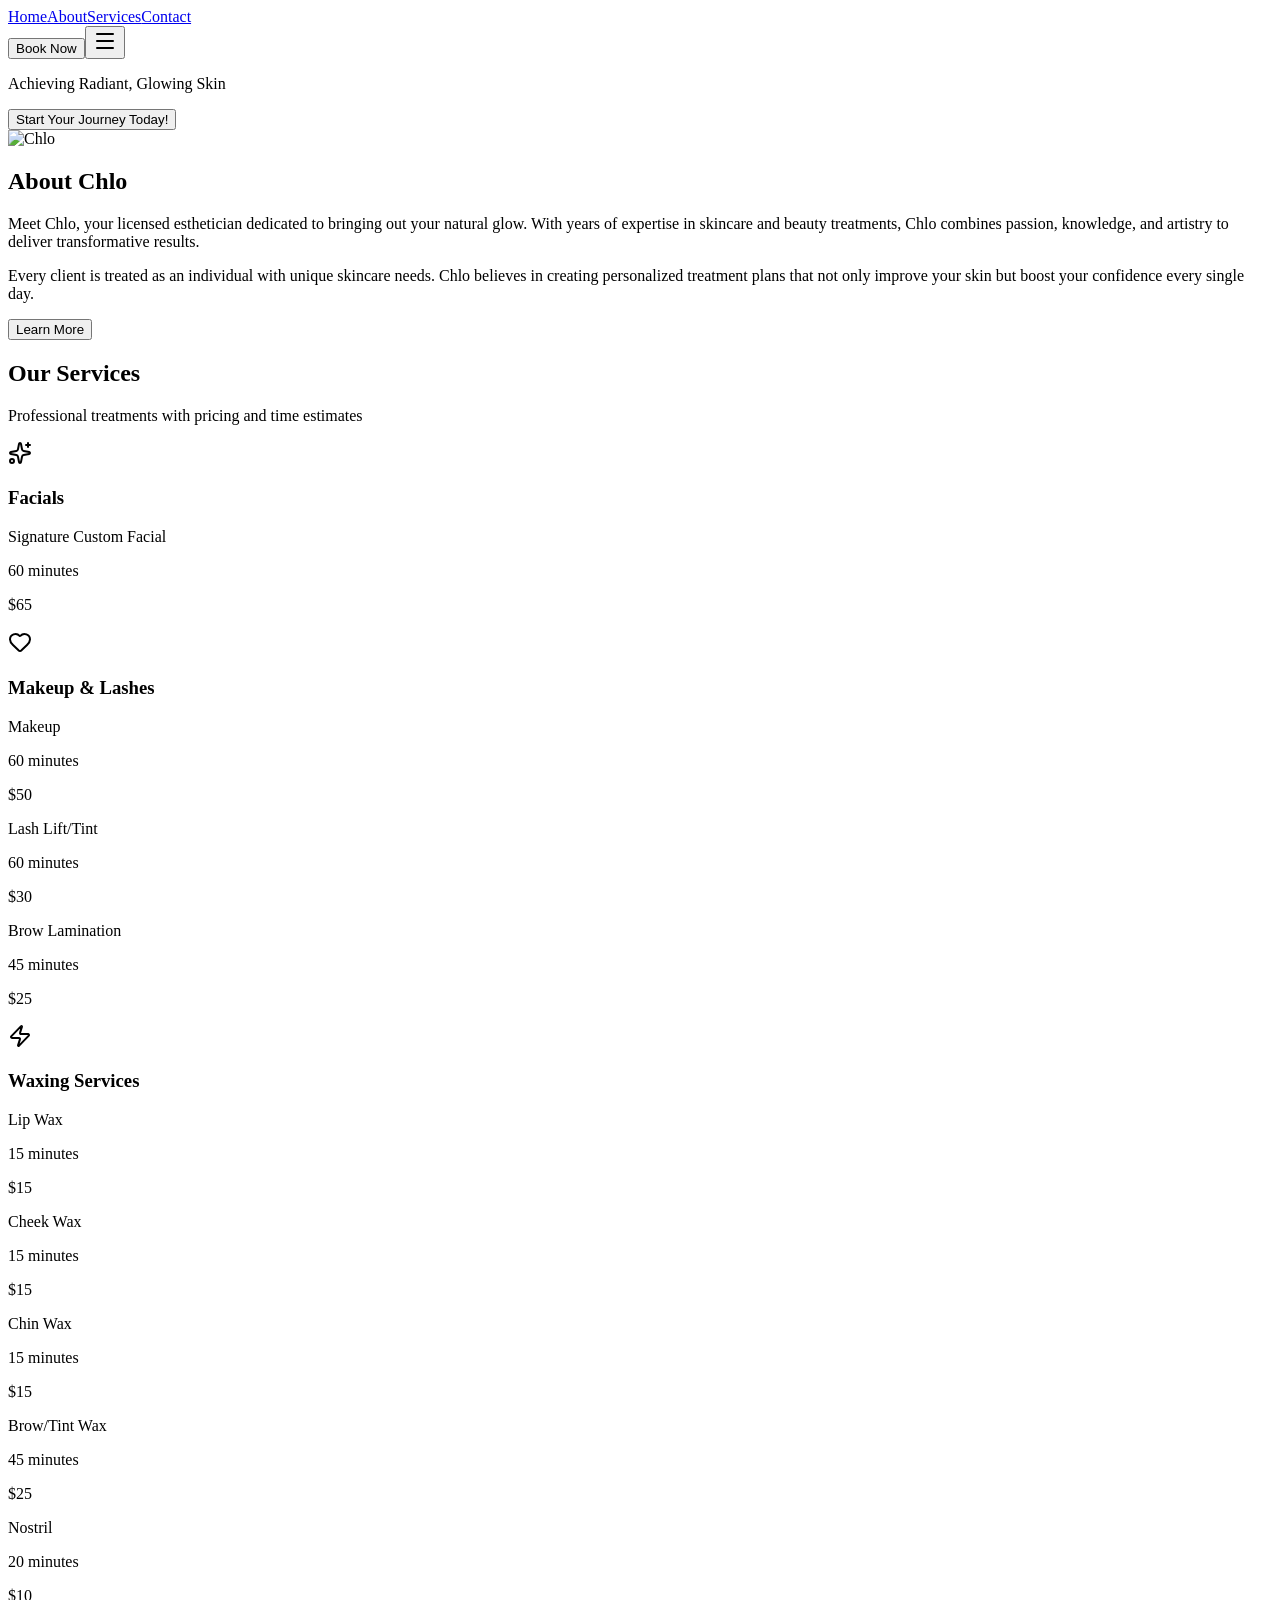
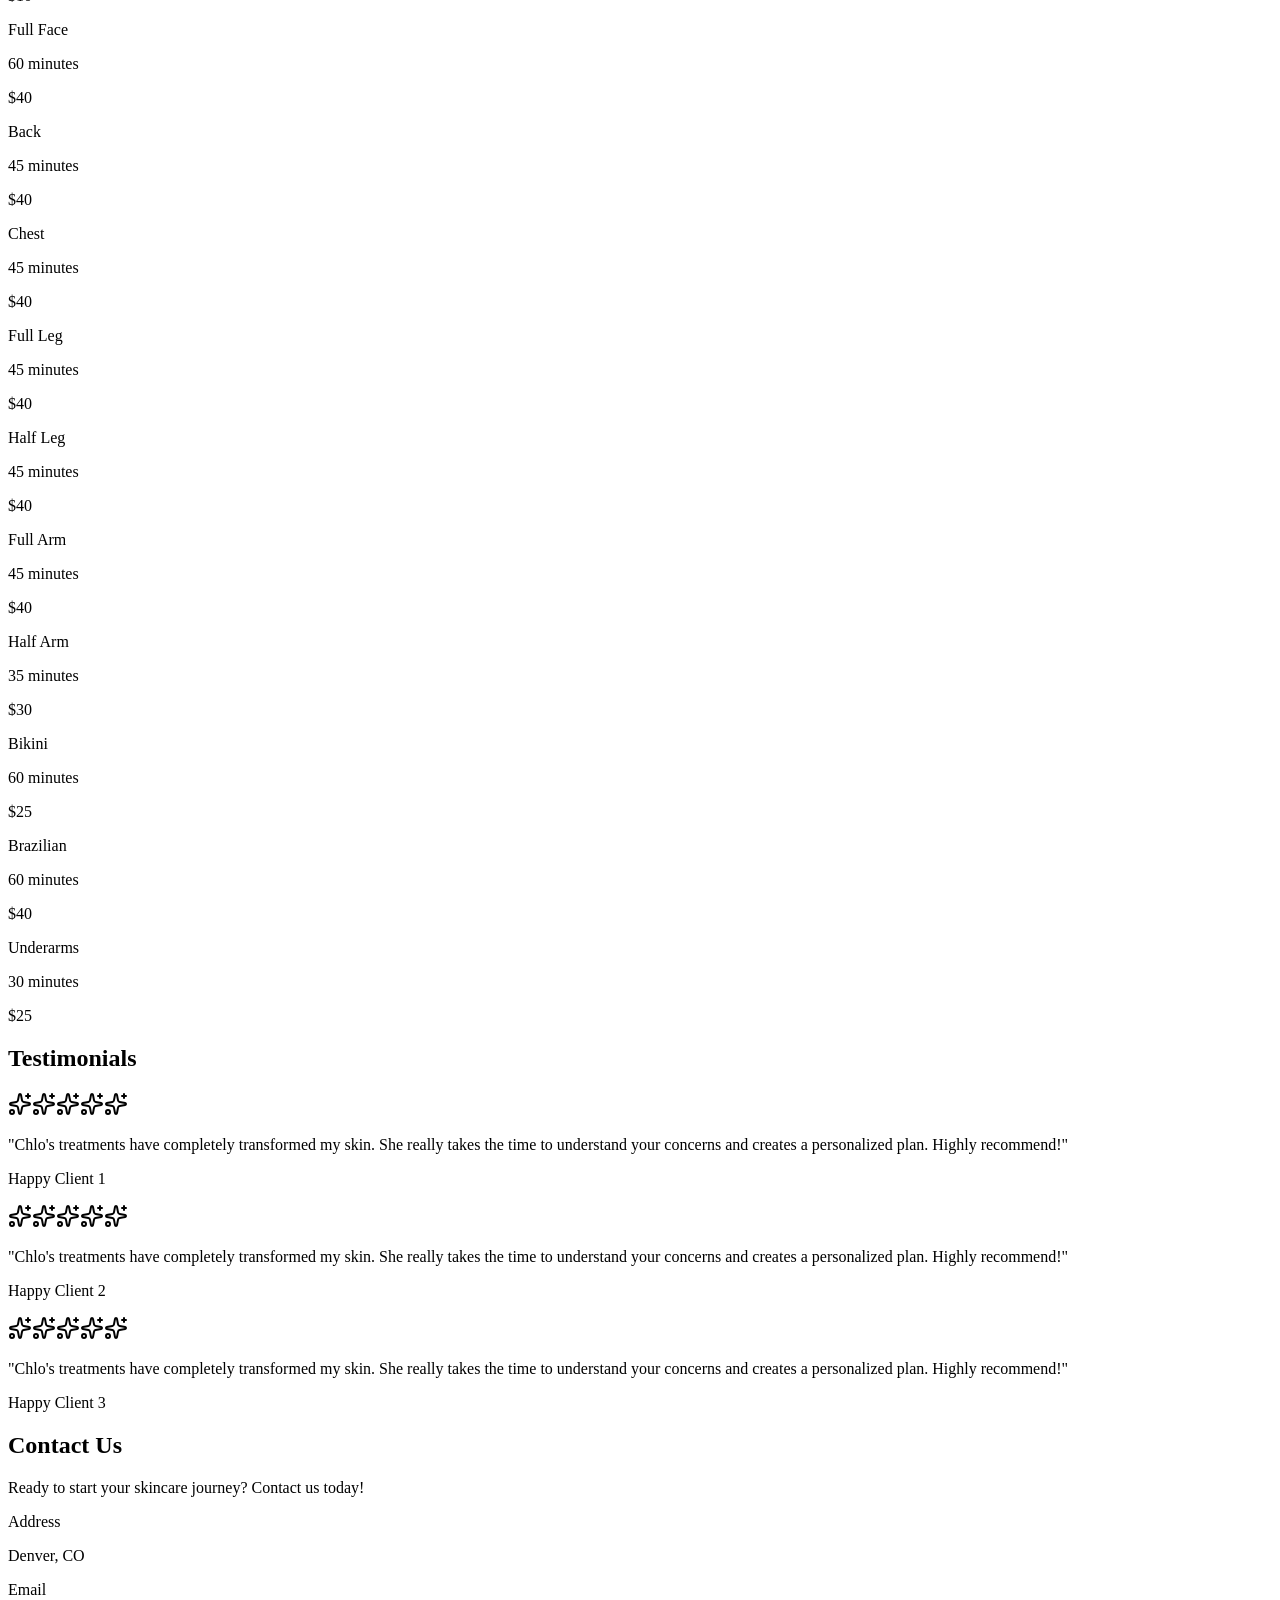
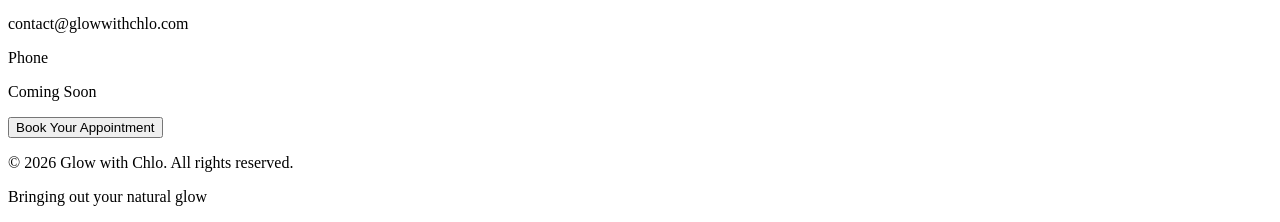
==== docs/index.html @ 156856a6 "Change headings to print font with thinner weight and blue colors" ====
<!DOCTYPE html><!--S9x74kDTJMXncGiXw9LIY--><html lang="en"><head><meta charSet="utf-8"/><meta name="viewport" content="width=device-width, initial-scale=1"/><link rel="preload" as="image" href="/IMG_5714.JPG"/><link rel="stylesheet" href="/_next/static/chunks/cf24ca64826f4876.css" data-precedence="next"/><link rel="preload" as="script" fetchPriority="low" href="/_next/static/chunks/465f799faf41e6df.js"/><script src="/_next/static/chunks/806bdb8e4a6a9b95.js" async=""></script><script src="/_next/static/chunks/f2f58a7e93290fbb.js" async=""></script><script src="/_next/static/chunks/045e59273b8f7eaf.js" async=""></script><script src="/_next/static/chunks/turbopack-078b5aea0698c0e3.js" async=""></script><script src="/_next/static/chunks/ff1a16fafef87110.js" async=""></script><script src="/_next/static/chunks/d2be314c3ece3fbe.js" async=""></script><script src="/_next/static/chunks/957aa54bec9085db.js" async=""></script><title>Glow with Chlo - Esthetician Services</title><meta name="description" content="Professional esthetician services with personalized skincare treatments"/><link rel="icon" href="/favicon.ico?favicon.0b3bf435.ico" sizes="256x256" type="image/x-icon"/><script src="/_next/static/chunks/a6dad97d9634a72d.js" noModule=""></script></head><body class="antialiased bg-white text-slate-900 transition-colors"><div hidden=""><!--$--><!--/$--></div><div class="min-h-screen bg-blue-50"><nav class="sticky top-0 z-50 bg-white/80 backdrop-blur-md shadow-sm border-b border-blue-200"><div class="max-w-7xl mx-auto px-4 py-4 flex items-center justify-center"><div class="hidden sm:flex items-center gap-12"><a class="text-slate-700 hover:text-blue-600 font-medium" href="#">Home</a><a class="text-slate-700 hover:text-blue-600 font-medium" href="#about">About</a><a class="text-slate-700 hover:text-blue-600 font-medium" href="#services">Services</a><a class="text-slate-700 hover:text-blue-600 font-medium" href="#contact">Contact</a></div><button class="hidden sm:block absolute right-4 px-6 py-2 bg-blue-600 hover:bg-blue-700 text-white rounded-full font-medium">Book Now</button><button class="sm:hidden absolute right-4"><svg xmlns="http://www.w3.org/2000/svg" width="24" height="24" viewBox="0 0 24 24" fill="none" stroke="currentColor" stroke-width="2" stroke-linecap="round" stroke-linejoin="round" class="lucide lucide-menu w-6 h-6" aria-hidden="true"><path d="M4 5h16"></path><path d="M4 12h16"></path><path d="M4 19h16"></path></svg></button></div></nav><section class="min-h-screen relative overflow-hidden" style="background-image:url(&#x27;/background.PNG&#x27;);background-size:cover;background-position:center;background-repeat:no-repeat;background-attachment:fixed"><div class="absolute inset-0 bg-black/20"></div><div class="absolute bottom-20 left-0 right-0 flex flex-col items-center justify-center"><p class="text-4xl md:text-5xl font-light text-blue-600 mb-12">Achieving Radiant, Glowing Skin</p><button class="px-8 py-3 bg-blue-600 hover:bg-blue-700 text-white font-semibold rounded-full hover:shadow-xl transition transform hover:scale-105">Start Your Journey Today!</button></div></section><section id="about" class="py-20 px-4 bg-white"><div class="max-w-6xl mx-auto"><div class="grid grid-cols-1 md:grid-cols-2 gap-12 items-center"><div class="rounded-xl overflow-hidden shadow-lg h-96"><img src="/IMG_5714.JPG" alt="Chlo" class="w-full h-full object-cover"/></div><div><h2 class="text-5xl font-light text-blue-600 mb-6">About Chlo</h2><p class="text-xl text-slate-700 leading-relaxed mb-6">Meet Chlo, your licensed esthetician dedicated to bringing out your natural glow. With years of expertise in skincare and beauty treatments, Chlo combines passion, knowledge, and artistry to deliver transformative results.</p><p class="text-lg text-slate-600 leading-relaxed mb-8">Every client is treated as an individual with unique skincare needs. Chlo believes in creating personalized treatment plans that not only improve your skin but boost your confidence every single day.</p><button class="px-8 py-3 bg-blue-600 hover:bg-blue-700 text-white font-semibold rounded-full">Learn More</button></div></div></div></section><section id="services" class="py-20 px-4 bg-blue-50"><div class="max-w-6xl mx-auto"><h2 class="text-4xl md:text-5xl font-bold text-center mb-4 text-slate-900">Our Services</h2><p class="text-center text-slate-600 mb-12 max-w-2xl mx-auto">Professional treatments with pricing and time estimates</p><div class="grid grid-cols-1 md:grid-cols-2 gap-6 mb-6"><div class="bg-white rounded-xl shadow-lg p-8 hover:shadow-xl transition transform hover:-translate-y-2 border-t-4 border-blue-600"><div class="flex items-center gap-4 mb-6"><svg xmlns="http://www.w3.org/2000/svg" width="24" height="24" viewBox="0 0 24 24" fill="none" stroke="currentColor" stroke-width="2" stroke-linecap="round" stroke-linejoin="round" class="lucide lucide-sparkles w-8 h-8 text-blue-600 flex-shrink-0" aria-hidden="true"><path d="M11.017 2.814a1 1 0 0 1 1.966 0l1.051 5.558a2 2 0 0 0 1.594 1.594l5.558 1.051a1 1 0 0 1 0 1.966l-5.558 1.051a2 2 0 0 0-1.594 1.594l-1.051 5.558a1 1 0 0 1-1.966 0l-1.051-5.558a2 2 0 0 0-1.594-1.594l-5.558-1.051a1 1 0 0 1 0-1.966l5.558-1.051a2 2 0 0 0 1.594-1.594z"></path><path d="M20 2v4"></path><path d="M22 4h-4"></path><circle cx="4" cy="20" r="2"></circle></svg><h3 class="text-lg font-semibold text-slate-900">Facials</h3></div><div class="border-t border-blue-200 pt-4 space-y-3"><div class="flex justify-between items-start"><div><p class="font-medium text-slate-900">Signature Custom Facial</p><p class="text-sm text-slate-600">60 minutes</p></div><p class="font-semibold text-blue-600">$65</p></div></div></div><div class="bg-white rounded-xl shadow-lg p-8 hover:shadow-xl transition transform hover:-translate-y-2 border-t-4 border-blue-600"><div class="flex items-center gap-4 mb-6"><svg xmlns="http://www.w3.org/2000/svg" width="24" height="24" viewBox="0 0 24 24" fill="none" stroke="currentColor" stroke-width="2" stroke-linecap="round" stroke-linejoin="round" class="lucide lucide-heart w-8 h-8 text-blue-600 flex-shrink-0" aria-hidden="true"><path d="M2 9.5a5.5 5.5 0 0 1 9.591-3.676.56.56 0 0 0 .818 0A5.49 5.49 0 0 1 22 9.5c0 2.29-1.5 4-3 5.5l-5.492 5.313a2 2 0 0 1-3 .019L5 15c-1.5-1.5-3-3.2-3-5.5"></path></svg><h3 class="text-lg font-semibold text-slate-900">Makeup &amp; Lashes</h3></div><div class="border-t border-blue-200 pt-4 space-y-3"><div class="flex justify-between items-start"><div><p class="font-medium text-slate-900">Makeup</p><p class="text-sm text-slate-600">60 minutes</p></div><p class="font-semibold text-blue-600">$50</p></div><div class="flex justify-between items-start"><div><p class="font-medium text-slate-900">Lash Lift/Tint</p><p class="text-sm text-slate-600">60 minutes</p></div><p class="font-semibold text-blue-600">$30</p></div><div class="flex justify-between items-start"><div><p class="font-medium text-slate-900">Brow Lamination</p><p class="text-sm text-slate-600">45 minutes</p></div><p class="font-semibold text-blue-600">$25</p></div></div></div></div><div class="bg-white rounded-xl shadow-lg p-8 hover:shadow-xl transition transform hover:-translate-y-2 border-t-4 border-blue-600"><div class="flex items-center justify-center gap-4 mb-6"><svg xmlns="http://www.w3.org/2000/svg" width="24" height="24" viewBox="0 0 24 24" fill="none" stroke="currentColor" stroke-width="2" stroke-linecap="round" stroke-linejoin="round" class="lucide lucide-zap w-8 h-8 text-blue-600 flex-shrink-0" aria-hidden="true"><path d="M4 14a1 1 0 0 1-.78-1.63l9.9-10.2a.5.5 0 0 1 .86.46l-1.92 6.02A1 1 0 0 0 13 10h7a1 1 0 0 1 .78 1.63l-9.9 10.2a.5.5 0 0 1-.86-.46l1.92-6.02A1 1 0 0 0 11 14z"></path></svg><h3 class="text-lg font-semibold text-slate-900">Waxing Services</h3></div><div class="border-t border-blue-200 pt-4"><div class="grid grid-cols-1 md:grid-cols-3 gap-6 text-center"><div class="space-y-3"><div class="flex justify-between items-start"><div><p class="font-medium text-slate-900">Lip Wax</p><p class="text-sm text-slate-600">15 minutes</p></div><p class="font-semibold text-blue-600">$15</p></div><div class="flex justify-between items-start"><div><p class="font-medium text-slate-900">Cheek Wax</p><p class="text-sm text-slate-600">15 minutes</p></div><p class="font-semibold text-blue-600">$15</p></div><div class="flex justify-between items-start"><div><p class="font-medium text-slate-900">Chin Wax</p><p class="text-sm text-slate-600">15 minutes</p></div><p class="font-semibold text-blue-600">$15</p></div><div class="flex justify-between items-start"><div><p class="font-medium text-slate-900">Brow/Tint Wax</p><p class="text-sm text-slate-600">45 minutes</p></div><p class="font-semibold text-blue-600">$25</p></div><div class="flex justify-between items-start"><div><p class="font-medium text-slate-900">Nostril</p><p class="text-sm text-slate-600">20 minutes</p></div><p class="font-semibold text-blue-600">$10</p></div></div><div class="space-y-3"><div class="flex justify-between items-start"><div><p class="font-medium text-slate-900">Full Face</p><p class="text-sm text-slate-600">60 minutes</p></div><p class="font-semibold text-blue-600">$40</p></div><div class="flex justify-between items-start"><div><p class="font-medium text-slate-900">Back</p><p class="text-sm text-slate-600">45 minutes</p></div><p class="font-semibold text-blue-600">$40</p></div><div class="flex justify-between items-start"><div><p class="font-medium text-slate-900">Chest</p><p class="text-sm text-slate-600">45 minutes</p></div><p class="font-semibold text-blue-600">$40</p></div><div class="flex justify-between items-start"><div><p class="font-medium text-slate-900">Full Leg</p><p class="text-sm text-slate-600">45 minutes</p></div><p class="font-semibold text-blue-600">$40</p></div><div class="flex justify-between items-start"><div><p class="font-medium text-slate-900">Half Leg</p><p class="text-sm text-slate-600">45 minutes</p></div><p class="font-semibold text-blue-600">$40</p></div></div><div class="space-y-3"><div class="flex justify-between items-start"><div><p class="font-medium text-slate-900">Full Arm</p><p class="text-sm text-slate-600">45 minutes</p></div><p class="font-semibold text-blue-600">$40</p></div><div class="flex justify-between items-start"><div><p class="font-medium text-slate-900">Half Arm</p><p class="text-sm text-slate-600">35 minutes</p></div><p class="font-semibold text-blue-600">$30</p></div><div class="flex justify-between items-start"><div><p class="font-medium text-slate-900">Bikini</p><p class="text-sm text-slate-600">60 minutes</p></div><p class="font-semibold text-blue-600">$25</p></div><div class="flex justify-between items-start"><div><p class="font-medium text-slate-900">Brazilian</p><p class="text-sm text-slate-600">60 minutes</p></div><p class="font-semibold text-blue-600">$40</p></div><div class="flex justify-between items-start"><div><p class="font-medium text-slate-900">Underarms</p><p class="text-sm text-slate-600">30 minutes</p></div><p class="font-semibold text-blue-600">$25</p></div></div></div></div></div></div></section><section id="reviews" class="py-20 px-4 bg-blue-50"><div class="max-w-6xl mx-auto"><h2 class="text-5xl font-light text-center mb-12 text-blue-600">Testimonials</h2><div class="grid grid-cols-1 md:grid-cols-3 gap-6"><div class="bg-white rounded-xl p-6 shadow-lg hover:shadow-xl transition"><div class="flex items-center gap-1 mb-4"><svg xmlns="http://www.w3.org/2000/svg" width="24" height="24" viewBox="0 0 24 24" fill="none" stroke="currentColor" stroke-width="2" stroke-linecap="round" stroke-linejoin="round" class="lucide lucide-sparkles w-4 h-4 fill-amber-400 text-blue-400" aria-hidden="true"><path d="M11.017 2.814a1 1 0 0 1 1.966 0l1.051 5.558a2 2 0 0 0 1.594 1.594l5.558 1.051a1 1 0 0 1 0 1.966l-5.558 1.051a2 2 0 0 0-1.594 1.594l-1.051 5.558a1 1 0 0 1-1.966 0l-1.051-5.558a2 2 0 0 0-1.594-1.594l-5.558-1.051a1 1 0 0 1 0-1.966l5.558-1.051a2 2 0 0 0 1.594-1.594z"></path><path d="M20 2v4"></path><path d="M22 4h-4"></path><circle cx="4" cy="20" r="2"></circle></svg><svg xmlns="http://www.w3.org/2000/svg" width="24" height="24" viewBox="0 0 24 24" fill="none" stroke="currentColor" stroke-width="2" stroke-linecap="round" stroke-linejoin="round" class="lucide lucide-sparkles w-4 h-4 fill-amber-400 text-blue-400" aria-hidden="true"><path d="M11.017 2.814a1 1 0 0 1 1.966 0l1.051 5.558a2 2 0 0 0 1.594 1.594l5.558 1.051a1 1 0 0 1 0 1.966l-5.558 1.051a2 2 0 0 0-1.594 1.594l-1.051 5.558a1 1 0 0 1-1.966 0l-1.051-5.558a2 2 0 0 0-1.594-1.594l-5.558-1.051a1 1 0 0 1 0-1.966l5.558-1.051a2 2 0 0 0 1.594-1.594z"></path><path d="M20 2v4"></path><path d="M22 4h-4"></path><circle cx="4" cy="20" r="2"></circle></svg><svg xmlns="http://www.w3.org/2000/svg" width="24" height="24" viewBox="0 0 24 24" fill="none" stroke="currentColor" stroke-width="2" stroke-linecap="round" stroke-linejoin="round" class="lucide lucide-sparkles w-4 h-4 fill-amber-400 text-blue-400" aria-hidden="true"><path d="M11.017 2.814a1 1 0 0 1 1.966 0l1.051 5.558a2 2 0 0 0 1.594 1.594l5.558 1.051a1 1 0 0 1 0 1.966l-5.558 1.051a2 2 0 0 0-1.594 1.594l-1.051 5.558a1 1 0 0 1-1.966 0l-1.051-5.558a2 2 0 0 0-1.594-1.594l-5.558-1.051a1 1 0 0 1 0-1.966l5.558-1.051a2 2 0 0 0 1.594-1.594z"></path><path d="M20 2v4"></path><path d="M22 4h-4"></path><circle cx="4" cy="20" r="2"></circle></svg><svg xmlns="http://www.w3.org/2000/svg" width="24" height="24" viewBox="0 0 24 24" fill="none" stroke="currentColor" stroke-width="2" stroke-linecap="round" stroke-linejoin="round" class="lucide lucide-sparkles w-4 h-4 fill-amber-400 text-blue-400" aria-hidden="true"><path d="M11.017 2.814a1 1 0 0 1 1.966 0l1.051 5.558a2 2 0 0 0 1.594 1.594l5.558 1.051a1 1 0 0 1 0 1.966l-5.558 1.051a2 2 0 0 0-1.594 1.594l-1.051 5.558a1 1 0 0 1-1.966 0l-1.051-5.558a2 2 0 0 0-1.594-1.594l-5.558-1.051a1 1 0 0 1 0-1.966l5.558-1.051a2 2 0 0 0 1.594-1.594z"></path><path d="M20 2v4"></path><path d="M22 4h-4"></path><circle cx="4" cy="20" r="2"></circle></svg><svg xmlns="http://www.w3.org/2000/svg" width="24" height="24" viewBox="0 0 24 24" fill="none" stroke="currentColor" stroke-width="2" stroke-linecap="round" stroke-linejoin="round" class="lucide lucide-sparkles w-4 h-4 fill-amber-400 text-blue-400" aria-hidden="true"><path d="M11.017 2.814a1 1 0 0 1 1.966 0l1.051 5.558a2 2 0 0 0 1.594 1.594l5.558 1.051a1 1 0 0 1 0 1.966l-5.558 1.051a2 2 0 0 0-1.594 1.594l-1.051 5.558a1 1 0 0 1-1.966 0l-1.051-5.558a2 2 0 0 0-1.594-1.594l-5.558-1.051a1 1 0 0 1 0-1.966l5.558-1.051a2 2 0 0 0 1.594-1.594z"></path><path d="M20 2v4"></path><path d="M22 4h-4"></path><circle cx="4" cy="20" r="2"></circle></svg></div><p class="text-slate-700 mb-4">&quot;Chlo&#x27;s treatments have completely transformed my skin. She really takes the time to understand your concerns and creates a personalized plan. Highly recommend!&quot;</p><p class="font-semibold text-slate-900">Happy Client <!-- -->1</p></div><div class="bg-white rounded-xl p-6 shadow-lg hover:shadow-xl transition"><div class="flex items-center gap-1 mb-4"><svg xmlns="http://www.w3.org/2000/svg" width="24" height="24" viewBox="0 0 24 24" fill="none" stroke="currentColor" stroke-width="2" stroke-linecap="round" stroke-linejoin="round" class="lucide lucide-sparkles w-4 h-4 fill-amber-400 text-blue-400" aria-hidden="true"><path d="M11.017 2.814a1 1 0 0 1 1.966 0l1.051 5.558a2 2 0 0 0 1.594 1.594l5.558 1.051a1 1 0 0 1 0 1.966l-5.558 1.051a2 2 0 0 0-1.594 1.594l-1.051 5.558a1 1 0 0 1-1.966 0l-1.051-5.558a2 2 0 0 0-1.594-1.594l-5.558-1.051a1 1 0 0 1 0-1.966l5.558-1.051a2 2 0 0 0 1.594-1.594z"></path><path d="M20 2v4"></path><path d="M22 4h-4"></path><circle cx="4" cy="20" r="2"></circle></svg><svg xmlns="http://www.w3.org/2000/svg" width="24" height="24" viewBox="0 0 24 24" fill="none" stroke="currentColor" stroke-width="2" stroke-linecap="round" stroke-linejoin="round" class="lucide lucide-sparkles w-4 h-4 fill-amber-400 text-blue-400" aria-hidden="true"><path d="M11.017 2.814a1 1 0 0 1 1.966 0l1.051 5.558a2 2 0 0 0 1.594 1.594l5.558 1.051a1 1 0 0 1 0 1.966l-5.558 1.051a2 2 0 0 0-1.594 1.594l-1.051 5.558a1 1 0 0 1-1.966 0l-1.051-5.558a2 2 0 0 0-1.594-1.594l-5.558-1.051a1 1 0 0 1 0-1.966l5.558-1.051a2 2 0 0 0 1.594-1.594z"></path><path d="M20 2v4"></path><path d="M22 4h-4"></path><circle cx="4" cy="20" r="2"></circle></svg><svg xmlns="http://www.w3.org/2000/svg" width="24" height="24" viewBox="0 0 24 24" fill="none" stroke="currentColor" stroke-width="2" stroke-linecap="round" stroke-linejoin="round" class="lucide lucide-sparkles w-4 h-4 fill-amber-400 text-blue-400" aria-hidden="true"><path d="M11.017 2.814a1 1 0 0 1 1.966 0l1.051 5.558a2 2 0 0 0 1.594 1.594l5.558 1.051a1 1 0 0 1 0 1.966l-5.558 1.051a2 2 0 0 0-1.594 1.594l-1.051 5.558a1 1 0 0 1-1.966 0l-1.051-5.558a2 2 0 0 0-1.594-1.594l-5.558-1.051a1 1 0 0 1 0-1.966l5.558-1.051a2 2 0 0 0 1.594-1.594z"></path><path d="M20 2v4"></path><path d="M22 4h-4"></path><circle cx="4" cy="20" r="2"></circle></svg><svg xmlns="http://www.w3.org/2000/svg" width="24" height="24" viewBox="0 0 24 24" fill="none" stroke="currentColor" stroke-width="2" stroke-linecap="round" stroke-linejoin="round" class="lucide lucide-sparkles w-4 h-4 fill-amber-400 text-blue-400" aria-hidden="true"><path d="M11.017 2.814a1 1 0 0 1 1.966 0l1.051 5.558a2 2 0 0 0 1.594 1.594l5.558 1.051a1 1 0 0 1 0 1.966l-5.558 1.051a2 2 0 0 0-1.594 1.594l-1.051 5.558a1 1 0 0 1-1.966 0l-1.051-5.558a2 2 0 0 0-1.594-1.594l-5.558-1.051a1 1 0 0 1 0-1.966l5.558-1.051a2 2 0 0 0 1.594-1.594z"></path><path d="M20 2v4"></path><path d="M22 4h-4"></path><circle cx="4" cy="20" r="2"></circle></svg><svg xmlns="http://www.w3.org/2000/svg" width="24" height="24" viewBox="0 0 24 24" fill="none" stroke="currentColor" stroke-width="2" stroke-linecap="round" stroke-linejoin="round" class="lucide lucide-sparkles w-4 h-4 fill-amber-400 text-blue-400" aria-hidden="true"><path d="M11.017 2.814a1 1 0 0 1 1.966 0l1.051 5.558a2 2 0 0 0 1.594 1.594l5.558 1.051a1 1 0 0 1 0 1.966l-5.558 1.051a2 2 0 0 0-1.594 1.594l-1.051 5.558a1 1 0 0 1-1.966 0l-1.051-5.558a2 2 0 0 0-1.594-1.594l-5.558-1.051a1 1 0 0 1 0-1.966l5.558-1.051a2 2 0 0 0 1.594-1.594z"></path><path d="M20 2v4"></path><path d="M22 4h-4"></path><circle cx="4" cy="20" r="2"></circle></svg></div><p class="text-slate-700 mb-4">&quot;Chlo&#x27;s treatments have completely transformed my skin. She really takes the time to understand your concerns and creates a personalized plan. Highly recommend!&quot;</p><p class="font-semibold text-slate-900">Happy Client <!-- -->2</p></div><div class="bg-white rounded-xl p-6 shadow-lg hover:shadow-xl transition"><div class="flex items-center gap-1 mb-4"><svg xmlns="http://www.w3.org/2000/svg" width="24" height="24" viewBox="0 0 24 24" fill="none" stroke="currentColor" stroke-width="2" stroke-linecap="round" stroke-linejoin="round" class="lucide lucide-sparkles w-4 h-4 fill-amber-400 text-blue-400" aria-hidden="true"><path d="M11.017 2.814a1 1 0 0 1 1.966 0l1.051 5.558a2 2 0 0 0 1.594 1.594l5.558 1.051a1 1 0 0 1 0 1.966l-5.558 1.051a2 2 0 0 0-1.594 1.594l-1.051 5.558a1 1 0 0 1-1.966 0l-1.051-5.558a2 2 0 0 0-1.594-1.594l-5.558-1.051a1 1 0 0 1 0-1.966l5.558-1.051a2 2 0 0 0 1.594-1.594z"></path><path d="M20 2v4"></path><path d="M22 4h-4"></path><circle cx="4" cy="20" r="2"></circle></svg><svg xmlns="http://www.w3.org/2000/svg" width="24" height="24" viewBox="0 0 24 24" fill="none" stroke="currentColor" stroke-width="2" stroke-linecap="round" stroke-linejoin="round" class="lucide lucide-sparkles w-4 h-4 fill-amber-400 text-blue-400" aria-hidden="true"><path d="M11.017 2.814a1 1 0 0 1 1.966 0l1.051 5.558a2 2 0 0 0 1.594 1.594l5.558 1.051a1 1 0 0 1 0 1.966l-5.558 1.051a2 2 0 0 0-1.594 1.594l-1.051 5.558a1 1 0 0 1-1.966 0l-1.051-5.558a2 2 0 0 0-1.594-1.594l-5.558-1.051a1 1 0 0 1 0-1.966l5.558-1.051a2 2 0 0 0 1.594-1.594z"></path><path d="M20 2v4"></path><path d="M22 4h-4"></path><circle cx="4" cy="20" r="2"></circle></svg><svg xmlns="http://www.w3.org/2000/svg" width="24" height="24" viewBox="0 0 24 24" fill="none" stroke="currentColor" stroke-width="2" stroke-linecap="round" stroke-linejoin="round" class="lucide lucide-sparkles w-4 h-4 fill-amber-400 text-blue-400" aria-hidden="true"><path d="M11.017 2.814a1 1 0 0 1 1.966 0l1.051 5.558a2 2 0 0 0 1.594 1.594l5.558 1.051a1 1 0 0 1 0 1.966l-5.558 1.051a2 2 0 0 0-1.594 1.594l-1.051 5.558a1 1 0 0 1-1.966 0l-1.051-5.558a2 2 0 0 0-1.594-1.594l-5.558-1.051a1 1 0 0 1 0-1.966l5.558-1.051a2 2 0 0 0 1.594-1.594z"></path><path d="M20 2v4"></path><path d="M22 4h-4"></path><circle cx="4" cy="20" r="2"></circle></svg><svg xmlns="http://www.w3.org/2000/svg" width="24" height="24" viewBox="0 0 24 24" fill="none" stroke="currentColor" stroke-width="2" stroke-linecap="round" stroke-linejoin="round" class="lucide lucide-sparkles w-4 h-4 fill-amber-400 text-blue-400" aria-hidden="true"><path d="M11.017 2.814a1 1 0 0 1 1.966 0l1.051 5.558a2 2 0 0 0 1.594 1.594l5.558 1.051a1 1 0 0 1 0 1.966l-5.558 1.051a2 2 0 0 0-1.594 1.594l-1.051 5.558a1 1 0 0 1-1.966 0l-1.051-5.558a2 2 0 0 0-1.594-1.594l-5.558-1.051a1 1 0 0 1 0-1.966l5.558-1.051a2 2 0 0 0 1.594-1.594z"></path><path d="M20 2v4"></path><path d="M22 4h-4"></path><circle cx="4" cy="20" r="2"></circle></svg><svg xmlns="http://www.w3.org/2000/svg" width="24" height="24" viewBox="0 0 24 24" fill="none" stroke="currentColor" stroke-width="2" stroke-linecap="round" stroke-linejoin="round" class="lucide lucide-sparkles w-4 h-4 fill-amber-400 text-blue-400" aria-hidden="true"><path d="M11.017 2.814a1 1 0 0 1 1.966 0l1.051 5.558a2 2 0 0 0 1.594 1.594l5.558 1.051a1 1 0 0 1 0 1.966l-5.558 1.051a2 2 0 0 0-1.594 1.594l-1.051 5.558a1 1 0 0 1-1.966 0l-1.051-5.558a2 2 0 0 0-1.594-1.594l-5.558-1.051a1 1 0 0 1 0-1.966l5.558-1.051a2 2 0 0 0 1.594-1.594z"></path><path d="M20 2v4"></path><path d="M22 4h-4"></path><circle cx="4" cy="20" r="2"></circle></svg></div><p class="text-slate-700 mb-4">&quot;Chlo&#x27;s treatments have completely transformed my skin. She really takes the time to understand your concerns and creates a personalized plan. Highly recommend!&quot;</p><p class="font-semibold text-slate-900">Happy Client <!-- -->3</p></div></div></div></section><section id="contact" class="py-20 px-4 bg-white"><div class="max-w-4xl mx-auto text-center"><h2 class="text-5xl font-light mb-4 text-blue-600">Contact Us</h2><p class="text-slate-600 mb-12">Ready to start your skincare journey? Contact us today!</p><div class="grid grid-cols-1 md:grid-cols-3 gap-6 mb-8"><div class="bg-blue-50 rounded-lg shadow p-6 text-center border-t-2 border-blue-600"><p class="font-semibold text-slate-900 mb-2">Address</p><p class="text-slate-600">Denver, CO</p></div><div class="bg-blue-50 rounded-lg shadow p-6 text-center border-t-2 border-blue-600"><p class="font-semibold text-slate-900 mb-2">Email</p><p class="text-slate-600">contact@glowwithchlo.com</p></div><div class="bg-blue-50 rounded-lg shadow p-6 text-center border-t-2 border-blue-600"><p class="font-semibold text-slate-900 mb-2">Phone</p><p class="text-slate-600">Coming Soon</p></div></div><button class="px-8 py-3 bg-blue-600 hover:bg-blue-700 text-white font-semibold rounded-full hover:shadow-xl transition transform hover:scale-105">Book Your Appointment</button></div></section><footer class="bg-slate-900 text-slate-50 py-8 px-4"><div class="max-w-6xl mx-auto text-center"><p class="mb-2">© 2026 Glow with Chlo. All rights reserved.</p><p class="text-blue-400">Bringing out your natural glow</p></div></footer></div><!--$--><!--/$--><script src="/_next/static/chunks/465f799faf41e6df.js" id="_R_" async=""></script><script>(self.__next_f=self.__next_f||[]).push([0])</script><script>self.__next_f.push([1,"1:\"$Sreact.fragment\"\n2:I[39756,[\"/_next/static/chunks/ff1a16fafef87110.js\",\"/_next/static/chunks/d2be314c3ece3fbe.js\"],\"default\"]\n3:I[37457,[\"/_next/static/chunks/ff1a16fafef87110.js\",\"/_next/static/chunks/d2be314c3ece3fbe.js\"],\"default\"]\n4:I[47257,[\"/_next/static/chunks/ff1a16fafef87110.js\",\"/_next/static/chunks/d2be314c3ece3fbe.js\"],\"ClientPageRoot\"]\n5:I[31713,[\"/_next/static/chunks/ff1a16fafef87110.js\",\"/_next/static/chunks/957aa54bec9085db.js\"],\"default\"]\n8:I[97367,[\"/_next/static/chunks/ff1a16fafef87110.js\",\"/_next/static/chunks/d2be314c3ece3fbe.js\"],\"OutletBoundary\"]\n9:\"$Sreact.suspense\"\nb:I[97367,[\"/_next/static/chunks/ff1a16fafef87110.js\",\"/_next/static/chunks/d2be314c3ece3fbe.js\"],\"ViewportBoundary\"]\nd:I[97367,[\"/_next/static/chunks/ff1a16fafef87110.js\",\"/_next/static/chunks/d2be314c3ece3fbe.js\"],\"MetadataBoundary\"]\nf:I[68027,[],\"default\"]\n:HL[\"/_next/static/chunks/cf24ca64826f4876.css\",\"style\"]\n"])</script><script>self.__next_f.push([1,"0:{\"P\":null,\"b\":\"S9x74kDTJMXncGiXw9LIY\",\"c\":[\"\",\"\"],\"q\":\"\",\"i\":false,\"f\":[[[\"\",{\"children\":[\"__PAGE__\",{}]},\"$undefined\",\"$undefined\",true],[[\"$\",\"$1\",\"c\",{\"children\":[[[\"$\",\"link\",\"0\",{\"rel\":\"stylesheet\",\"href\":\"/_next/static/chunks/cf24ca64826f4876.css\",\"precedence\":\"next\",\"crossOrigin\":\"$undefined\",\"nonce\":\"$undefined\"}]],[\"$\",\"html\",null,{\"lang\":\"en\",\"children\":[\"$\",\"body\",null,{\"className\":\"antialiased bg-white text-slate-900 transition-colors\",\"children\":[\"$\",\"$L2\",null,{\"parallelRouterKey\":\"children\",\"error\":\"$undefined\",\"errorStyles\":\"$undefined\",\"errorScripts\":\"$undefined\",\"template\":[\"$\",\"$L3\",null,{}],\"templateStyles\":\"$undefined\",\"templateScripts\":\"$undefined\",\"notFound\":[[[\"$\",\"title\",null,{\"children\":\"404: This page could not be found.\"}],[\"$\",\"div\",null,{\"style\":{\"fontFamily\":\"system-ui,\\\"Segoe UI\\\",Roboto,Helvetica,Arial,sans-serif,\\\"Apple Color Emoji\\\",\\\"Segoe UI Emoji\\\"\",\"height\":\"100vh\",\"textAlign\":\"center\",\"display\":\"flex\",\"flexDirection\":\"column\",\"alignItems\":\"center\",\"justifyContent\":\"center\"},\"children\":[\"$\",\"div\",null,{\"children\":[[\"$\",\"style\",null,{\"dangerouslySetInnerHTML\":{\"__html\":\"body{color:#000;background:#fff;margin:0}.next-error-h1{border-right:1px solid rgba(0,0,0,.3)}@media (prefers-color-scheme:dark){body{color:#fff;background:#000}.next-error-h1{border-right:1px solid rgba(255,255,255,.3)}}\"}}],[\"$\",\"h1\",null,{\"className\":\"next-error-h1\",\"style\":{\"display\":\"inline-block\",\"margin\":\"0 20px 0 0\",\"padding\":\"0 23px 0 0\",\"fontSize\":24,\"fontWeight\":500,\"verticalAlign\":\"top\",\"lineHeight\":\"49px\"},\"children\":404}],[\"$\",\"div\",null,{\"style\":{\"display\":\"inline-block\"},\"children\":[\"$\",\"h2\",null,{\"style\":{\"fontSize\":14,\"fontWeight\":400,\"lineHeight\":\"49px\",\"margin\":0},\"children\":\"This page could not be found.\"}]}]]}]}]],[]],\"forbidden\":\"$undefined\",\"unauthorized\":\"$undefined\"}]}]}]]}],{\"children\":[[\"$\",\"$1\",\"c\",{\"children\":[[\"$\",\"$L4\",null,{\"Component\":\"$5\",\"serverProvidedParams\":{\"searchParams\":{},\"params\":{},\"promises\":[\"$@6\",\"$@7\"]}}],[[\"$\",\"script\",\"script-0\",{\"src\":\"/_next/static/chunks/ff1a16fafef87110.js\",\"async\":true,\"nonce\":\"$undefined\"}],[\"$\",\"script\",\"script-1\",{\"src\":\"/_next/static/chunks/957aa54bec9085db.js\",\"async\":true,\"nonce\":\"$undefined\"}]],[\"$\",\"$L8\",null,{\"children\":[\"$\",\"$9\",null,{\"name\":\"Next.MetadataOutlet\",\"children\":\"$@a\"}]}]]}],{},null,false,false]},null,false,false],[\"$\",\"$1\",\"h\",{\"children\":[null,[\"$\",\"$Lb\",null,{\"children\":\"$Lc\"}],[\"$\",\"div\",null,{\"hidden\":true,\"children\":[\"$\",\"$Ld\",null,{\"children\":[\"$\",\"$9\",null,{\"name\":\"Next.Metadata\",\"children\":\"$Le\"}]}]}],null]}],false]],\"m\":\"$undefined\",\"G\":[\"$f\",[]],\"S\":true}\n"])</script><script>self.__next_f.push([1,"6:{}\n7:\"$0:f:0:1:1:children:0:props:children:0:props:serverProvidedParams:params\"\n"])</script><script>self.__next_f.push([1,"c:[[\"$\",\"meta\",\"0\",{\"charSet\":\"utf-8\"}],[\"$\",\"meta\",\"1\",{\"name\":\"viewport\",\"content\":\"width=device-width, initial-scale=1\"}]]\n"])</script><script>self.__next_f.push([1,"10:I[27201,[\"/_next/static/chunks/ff1a16fafef87110.js\",\"/_next/static/chunks/d2be314c3ece3fbe.js\"],\"IconMark\"]\na:null\ne:[[\"$\",\"title\",\"0\",{\"children\":\"Glow with Chlo - Esthetician Services\"}],[\"$\",\"meta\",\"1\",{\"name\":\"description\",\"content\":\"Professional esthetician services with personalized skincare treatments\"}],[\"$\",\"link\",\"2\",{\"rel\":\"icon\",\"href\":\"/favicon.ico?favicon.0b3bf435.ico\",\"sizes\":\"256x256\",\"type\":\"image/x-icon\"}],[\"$\",\"$L10\",\"3\",{}]]\n"])</script></body></html>
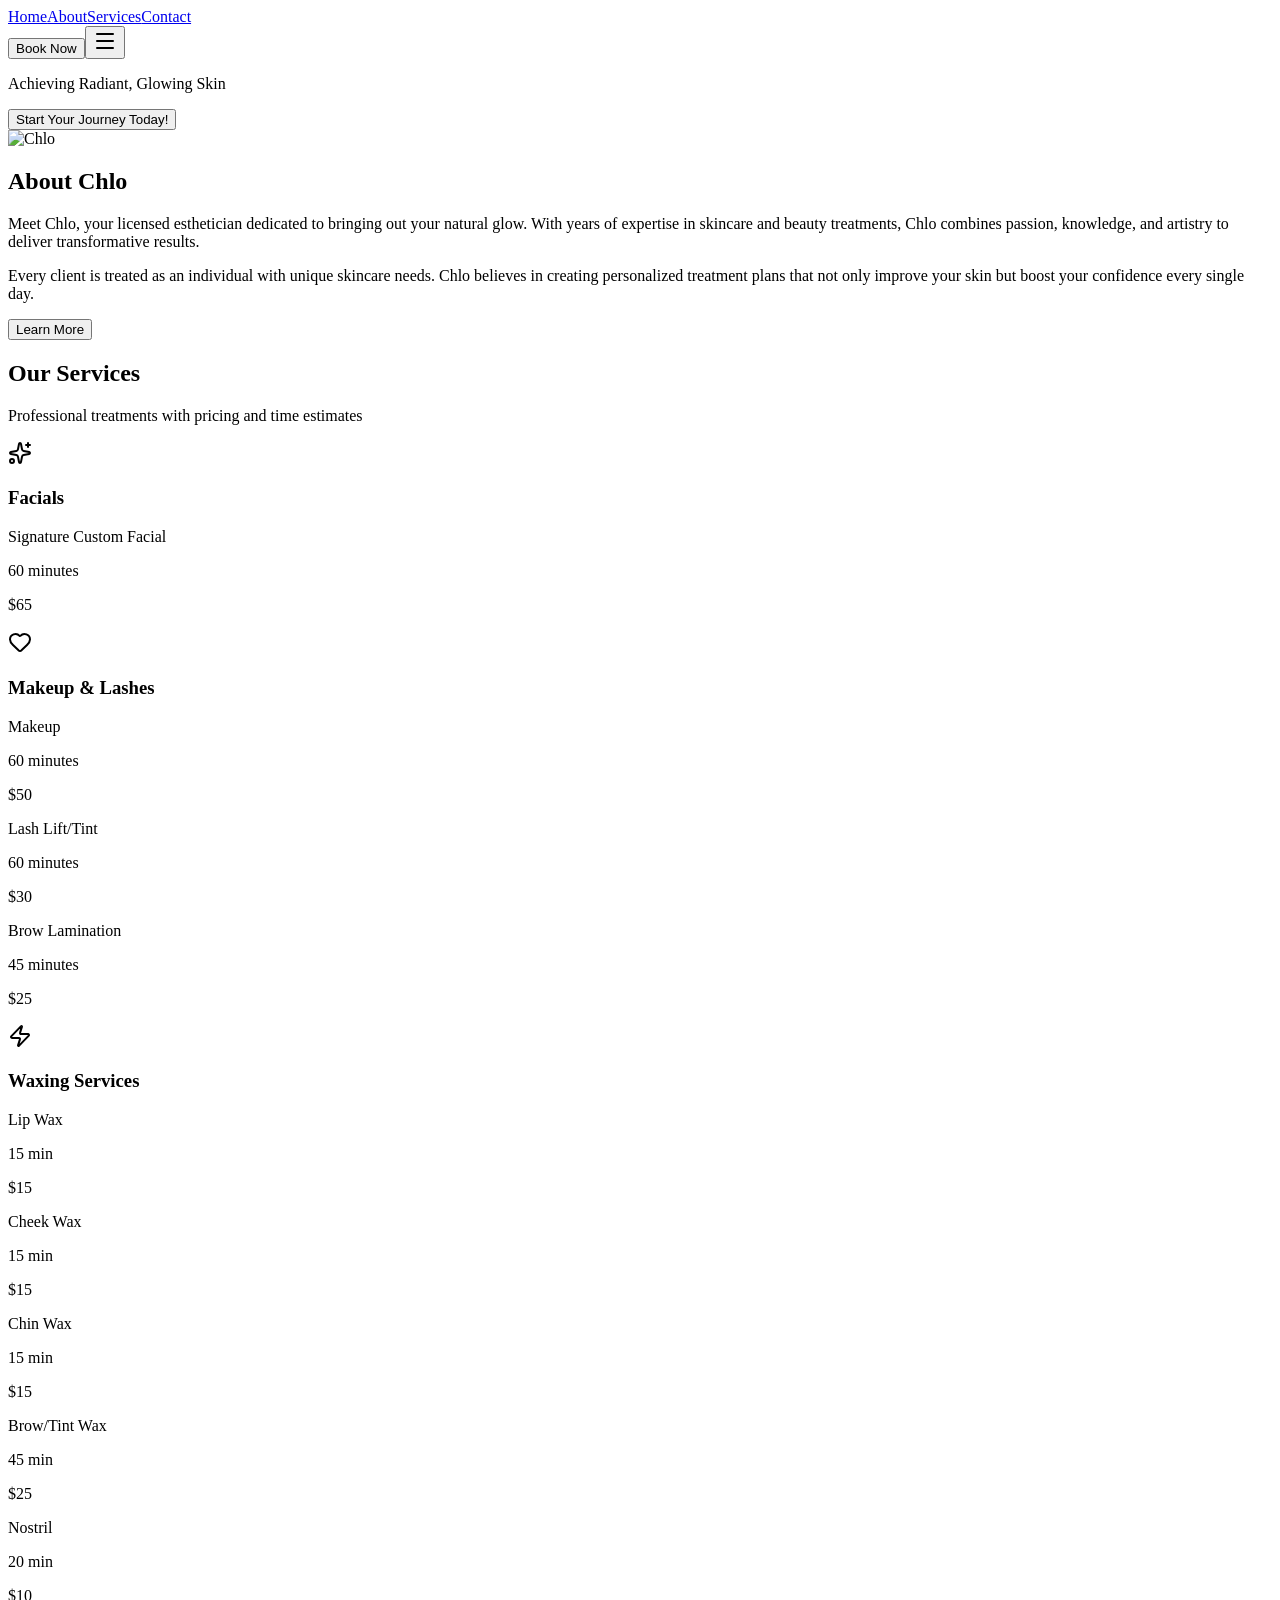
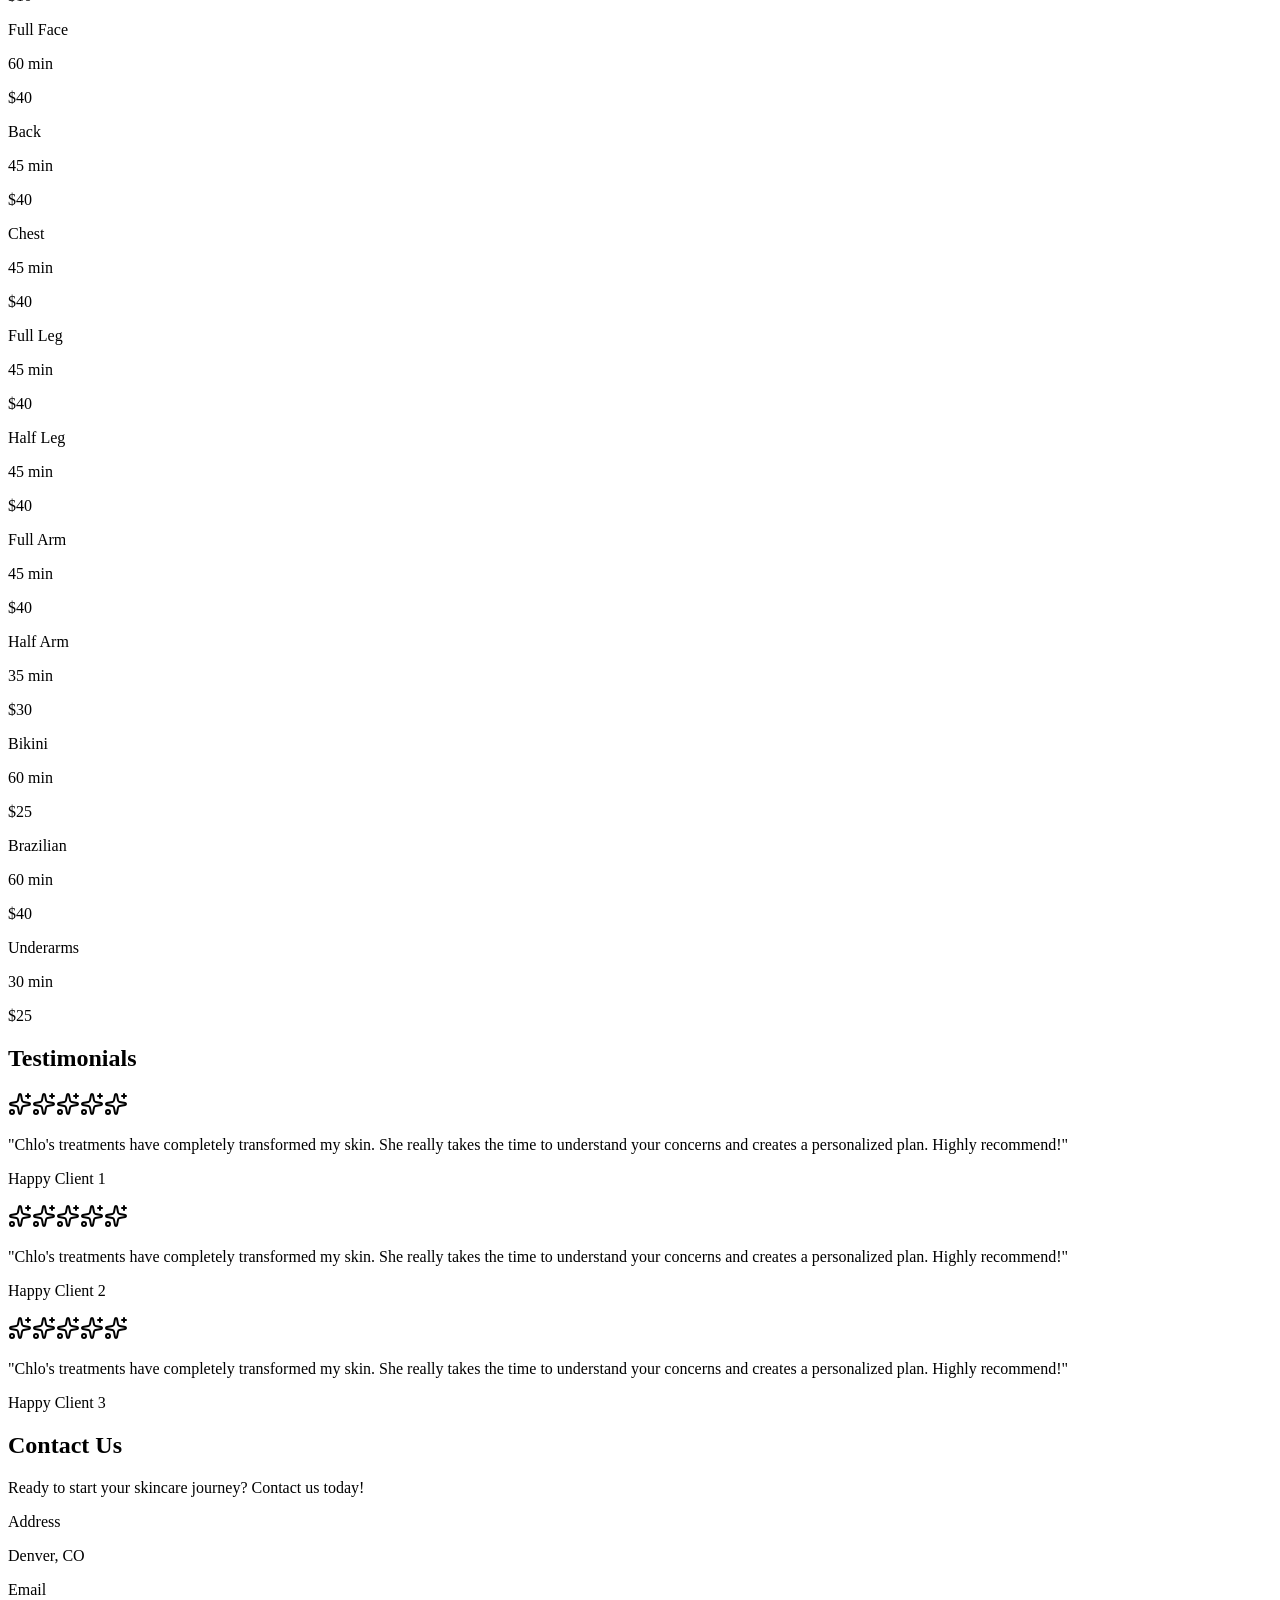
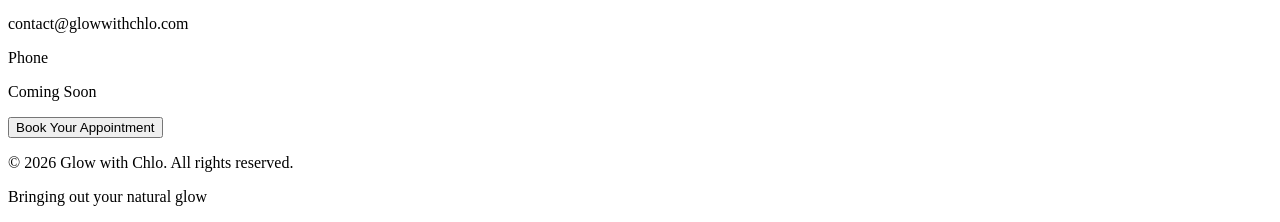
==== commit 877d3b86: "Add vertical dividers between waxing columns and improve text alignment" ====
--- a/docs/index.html
+++ b/docs/index.html
@@ -1 +1 @@
-<!DOCTYPE html><!--S9x74kDTJMXncGiXw9LIY--><html lang="en"><head><meta charSet="utf-8"/><meta name="viewport" content="width=device-width, initial-scale=1"/><link rel="preload" as="image" href="/IMG_5714.JPG"/><link rel="stylesheet" href="/_next/static/chunks/cf24ca64826f4876.css" data-precedence="next"/><link rel="preload" as="script" fetchPriority="low" href="/_next/static/chunks/465f799faf41e6df.js"/><script src="/_next/static/chunks/806bdb8e4a6a9b95.js" async=""></script><script src="/_next/static/chunks/f2f58a7e93290fbb.js" async=""></script><script src="/_next/static/chunks/045e59273b8f7eaf.js" async=""></script><script src="/_next/static/chunks/turbopack-078b5aea0698c0e3.js" async=""></script><script src="/_next/static/chunks/ff1a16fafef87110.js" async=""></script><script src="/_next/static/chunks/d2be314c3ece3fbe.js" async=""></script><script src="/_next/static/chunks/957aa54bec9085db.js" async=""></script><title>Glow with Chlo - Esthetician Services</title><meta name="description" content="Professional esthetician services with personalized skincare treatments"/><link rel="icon" href="/favicon.ico?favicon.0b3bf435.ico" sizes="256x256" type="image/x-icon"/><script src="/_next/static/chunks/a6dad97d9634a72d.js" noModule=""></script></head><body class="antialiased bg-white text-slate-900 transition-colors"><div hidden=""><!--$--><!--/$--></div><div class="min-h-screen bg-blue-50"><nav class="sticky top-0 z-50 bg-white/80 backdrop-blur-md shadow-sm border-b border-blue-200"><div class="max-w-7xl mx-auto px-4 py-4 flex items-center justify-center"><div class="hidden sm:flex items-center gap-12"><a class="text-slate-700 hover:text-blue-600 font-medium" href="#">Home</a><a class="text-slate-700 hover:text-blue-600 font-medium" href="#about">About</a><a class="text-slate-700 hover:text-blue-600 font-medium" href="#services">Services</a><a class="text-slate-700 hover:text-blue-600 font-medium" href="#contact">Contact</a></div><button class="hidden sm:block absolute right-4 px-6 py-2 bg-blue-600 hover:bg-blue-700 text-white rounded-full font-medium">Book Now</button><button class="sm:hidden absolute right-4"><svg xmlns="http://www.w3.org/2000/svg" width="24" height="24" viewBox="0 0 24 24" fill="none" stroke="currentColor" stroke-width="2" stroke-linecap="round" stroke-linejoin="round" class="lucide lucide-menu w-6 h-6" aria-hidden="true"><path d="M4 5h16"></path><path d="M4 12h16"></path><path d="M4 19h16"></path></svg></button></div></nav><section class="min-h-screen relative overflow-hidden" style="background-image:url(&#x27;/background.PNG&#x27;);background-size:cover;background-position:center;background-repeat:no-repeat;background-attachment:fixed"><div class="absolute inset-0 bg-black/20"></div><div class="absolute bottom-20 left-0 right-0 flex flex-col items-center justify-center"><p class="text-4xl md:text-5xl font-light text-blue-600 mb-12">Achieving Radiant, Glowing Skin</p><button class="px-8 py-3 bg-blue-600 hover:bg-blue-700 text-white font-semibold rounded-full hover:shadow-xl transition transform hover:scale-105">Start Your Journey Today!</button></div></section><section id="about" class="py-20 px-4 bg-white"><div class="max-w-6xl mx-auto"><div class="grid grid-cols-1 md:grid-cols-2 gap-12 items-center"><div class="rounded-xl overflow-hidden shadow-lg h-96"><img src="/IMG_5714.JPG" alt="Chlo" class="w-full h-full object-cover"/></div><div><h2 class="text-5xl font-light text-blue-600 mb-6">About Chlo</h2><p class="text-xl text-slate-700 leading-relaxed mb-6">Meet Chlo, your licensed esthetician dedicated to bringing out your natural glow. With years of expertise in skincare and beauty treatments, Chlo combines passion, knowledge, and artistry to deliver transformative results.</p><p class="text-lg text-slate-600 leading-relaxed mb-8">Every client is treated as an individual with unique skincare needs. Chlo believes in creating personalized treatment plans that not only improve your skin but boost your confidence every single day.</p><button class="px-8 py-3 bg-blue-600 hover:bg-blue-700 text-white font-semibold rounded-full">Learn More</button></div></div></div></section><section id="services" class="py-20 px-4 bg-blue-50"><div class="max-w-6xl mx-auto"><h2 class="text-4xl md:text-5xl font-bold text-center mb-4 text-slate-900">Our Services</h2><p class="text-center text-slate-600 mb-12 max-w-2xl mx-auto">Professional treatments with pricing and time estimates</p><div class="grid grid-cols-1 md:grid-cols-2 gap-6 mb-6"><div class="bg-white rounded-xl shadow-lg p-8 hover:shadow-xl transition transform hover:-translate-y-2 border-t-4 border-blue-600"><div class="flex items-center gap-4 mb-6"><svg xmlns="http://www.w3.org/2000/svg" width="24" height="24" viewBox="0 0 24 24" fill="none" stroke="currentColor" stroke-width="2" stroke-linecap="round" stroke-linejoin="round" class="lucide lucide-sparkles w-8 h-8 text-blue-600 flex-shrink-0" aria-hidden="true"><path d="M11.017 2.814a1 1 0 0 1 1.966 0l1.051 5.558a2 2 0 0 0 1.594 1.594l5.558 1.051a1 1 0 0 1 0 1.966l-5.558 1.051a2 2 0 0 0-1.594 1.594l-1.051 5.558a1 1 0 0 1-1.966 0l-1.051-5.558a2 2 0 0 0-1.594-1.594l-5.558-1.051a1 1 0 0 1 0-1.966l5.558-1.051a2 2 0 0 0 1.594-1.594z"></path><path d="M20 2v4"></path><path d="M22 4h-4"></path><circle cx="4" cy="20" r="2"></circle></svg><h3 class="text-lg font-semibold text-slate-900">Facials</h3></div><div class="border-t border-blue-200 pt-4 space-y-3"><div class="flex justify-between items-start"><div><p class="font-medium text-slate-900">Signature Custom Facial</p><p class="text-sm text-slate-600">60 minutes</p></div><p class="font-semibold text-blue-600">$65</p></div></div></div><div class="bg-white rounded-xl shadow-lg p-8 hover:shadow-xl transition transform hover:-translate-y-2 border-t-4 border-blue-600"><div class="flex items-center gap-4 mb-6"><svg xmlns="http://www.w3.org/2000/svg" width="24" height="24" viewBox="0 0 24 24" fill="none" stroke="currentColor" stroke-width="2" stroke-linecap="round" stroke-linejoin="round" class="lucide lucide-heart w-8 h-8 text-blue-600 flex-shrink-0" aria-hidden="true"><path d="M2 9.5a5.5 5.5 0 0 1 9.591-3.676.56.56 0 0 0 .818 0A5.49 5.49 0 0 1 22 9.5c0 2.29-1.5 4-3 5.5l-5.492 5.313a2 2 0 0 1-3 .019L5 15c-1.5-1.5-3-3.2-3-5.5"></path></svg><h3 class="text-lg font-semibold text-slate-900">Makeup &amp; Lashes</h3></div><div class="border-t border-blue-200 pt-4 space-y-3"><div class="flex justify-between items-start"><div><p class="font-medium text-slate-900">Makeup</p><p class="text-sm text-slate-600">60 minutes</p></div><p class="font-semibold text-blue-600">$50</p></div><div class="flex justify-between items-start"><div><p class="font-medium text-slate-900">Lash Lift/Tint</p><p class="text-sm text-slate-600">60 minutes</p></div><p class="font-semibold text-blue-600">$30</p></div><div class="flex justify-between items-start"><div><p class="font-medium text-slate-900">Brow Lamination</p><p class="text-sm text-slate-600">45 minutes</p></div><p class="font-semibold text-blue-600">$25</p></div></div></div></div><div class="bg-white rounded-xl shadow-lg p-8 hover:shadow-xl transition transform hover:-translate-y-2 border-t-4 border-blue-600"><div class="flex items-center justify-center gap-4 mb-6"><svg xmlns="http://www.w3.org/2000/svg" width="24" height="24" viewBox="0 0 24 24" fill="none" stroke="currentColor" stroke-width="2" stroke-linecap="round" stroke-linejoin="round" class="lucide lucide-zap w-8 h-8 text-blue-600 flex-shrink-0" aria-hidden="true"><path d="M4 14a1 1 0 0 1-.78-1.63l9.9-10.2a.5.5 0 0 1 .86.46l-1.92 6.02A1 1 0 0 0 13 10h7a1 1 0 0 1 .78 1.63l-9.9 10.2a.5.5 0 0 1-.86-.46l1.92-6.02A1 1 0 0 0 11 14z"></path></svg><h3 class="text-lg font-semibold text-slate-900">Waxing Services</h3></div><div class="border-t border-blue-200 pt-4"><div class="grid grid-cols-1 md:grid-cols-3 gap-6 text-center"><div class="space-y-3"><div class="flex justify-between items-start"><div><p class="font-medium text-slate-900">Lip Wax</p><p class="text-sm text-slate-600">15 minutes</p></div><p class="font-semibold text-blue-600">$15</p></div><div class="flex justify-between items-start"><div><p class="font-medium text-slate-900">Cheek Wax</p><p class="text-sm text-slate-600">15 minutes</p></div><p class="font-semibold text-blue-600">$15</p></div><div class="flex justify-between items-start"><div><p class="font-medium text-slate-900">Chin Wax</p><p class="text-sm text-slate-600">15 minutes</p></div><p class="font-semibold text-blue-600">$15</p></div><div class="flex justify-between items-start"><div><p class="font-medium text-slate-900">Brow/Tint Wax</p><p class="text-sm text-slate-600">45 minutes</p></div><p class="font-semibold text-blue-600">$25</p></div><div class="flex justify-between items-start"><div><p class="font-medium text-slate-900">Nostril</p><p class="text-sm text-slate-600">20 minutes</p></div><p class="font-semibold text-blue-600">$10</p></div></div><div class="space-y-3"><div class="flex justify-between items-start"><div><p class="font-medium text-slate-900">Full Face</p><p class="text-sm text-slate-600">60 minutes</p></div><p class="font-semibold text-blue-600">$40</p></div><div class="flex justify-between items-start"><div><p class="font-medium text-slate-900">Back</p><p class="text-sm text-slate-600">45 minutes</p></div><p class="font-semibold text-blue-600">$40</p></div><div class="flex justify-between items-start"><div><p class="font-medium text-slate-900">Chest</p><p class="text-sm text-slate-600">45 minutes</p></div><p class="font-semibold text-blue-600">$40</p></div><div class="flex justify-between items-start"><div><p class="font-medium text-slate-900">Full Leg</p><p class="text-sm text-slate-600">45 minutes</p></div><p class="font-semibold text-blue-600">$40</p></div><div class="flex justify-between items-start"><div><p class="font-medium text-slate-900">Half Leg</p><p class="text-sm text-slate-600">45 minutes</p></div><p class="font-semibold text-blue-600">$40</p></div></div><div class="space-y-3"><div class="flex justify-between items-start"><div><p class="font-medium text-slate-900">Full Arm</p><p class="text-sm text-slate-600">45 minutes</p></div><p class="font-semibold text-blue-600">$40</p></div><div class="flex justify-between items-start"><div><p class="font-medium text-slate-900">Half Arm</p><p class="text-sm text-slate-600">35 minutes</p></div><p class="font-semibold text-blue-600">$30</p></div><div class="flex justify-between items-start"><div><p class="font-medium text-slate-900">Bikini</p><p class="text-sm text-slate-600">60 minutes</p></div><p class="font-semibold text-blue-600">$25</p></div><div class="flex justify-between items-start"><div><p class="font-medium text-slate-900">Brazilian</p><p class="text-sm text-slate-600">60 minutes</p></div><p class="font-semibold text-blue-600">$40</p></div><div class="flex justify-between items-start"><div><p class="font-medium text-slate-900">Underarms</p><p class="text-sm text-slate-600">30 minutes</p></div><p class="font-semibold text-blue-600">$25</p></div></div></div></div></div></div></section><section id="reviews" class="py-20 px-4 bg-blue-50"><div class="max-w-6xl mx-auto"><h2 class="text-5xl font-light text-center mb-12 text-blue-600">Testimonials</h2><div class="grid grid-cols-1 md:grid-cols-3 gap-6"><div class="bg-white rounded-xl p-6 shadow-lg hover:shadow-xl transition"><div class="flex items-center gap-1 mb-4"><svg xmlns="http://www.w3.org/2000/svg" width="24" height="24" viewBox="0 0 24 24" fill="none" stroke="currentColor" stroke-width="2" stroke-linecap="round" stroke-linejoin="round" class="lucide lucide-sparkles w-4 h-4 fill-amber-400 text-blue-400" aria-hidden="true"><path d="M11.017 2.814a1 1 0 0 1 1.966 0l1.051 5.558a2 2 0 0 0 1.594 1.594l5.558 1.051a1 1 0 0 1 0 1.966l-5.558 1.051a2 2 0 0 0-1.594 1.594l-1.051 5.558a1 1 0 0 1-1.966 0l-1.051-5.558a2 2 0 0 0-1.594-1.594l-5.558-1.051a1 1 0 0 1 0-1.966l5.558-1.051a2 2 0 0 0 1.594-1.594z"></path><path d="M20 2v4"></path><path d="M22 4h-4"></path><circle cx="4" cy="20" r="2"></circle></svg><svg xmlns="http://www.w3.org/2000/svg" width="24" height="24" viewBox="0 0 24 24" fill="none" stroke="currentColor" stroke-width="2" stroke-linecap="round" stroke-linejoin="round" class="lucide lucide-sparkles w-4 h-4 fill-amber-400 text-blue-400" aria-hidden="true"><path d="M11.017 2.814a1 1 0 0 1 1.966 0l1.051 5.558a2 2 0 0 0 1.594 1.594l5.558 1.051a1 1 0 0 1 0 1.966l-5.558 1.051a2 2 0 0 0-1.594 1.594l-1.051 5.558a1 1 0 0 1-1.966 0l-1.051-5.558a2 2 0 0 0-1.594-1.594l-5.558-1.051a1 1 0 0 1 0-1.966l5.558-1.051a2 2 0 0 0 1.594-1.594z"></path><path d="M20 2v4"></path><path d="M22 4h-4"></path><circle cx="4" cy="20" r="2"></circle></svg><svg xmlns="http://www.w3.org/2000/svg" width="24" height="24" viewBox="0 0 24 24" fill="none" stroke="currentColor" stroke-width="2" stroke-linecap="round" stroke-linejoin="round" class="lucide lucide-sparkles w-4 h-4 fill-amber-400 text-blue-400" aria-hidden="true"><path d="M11.017 2.814a1 1 0 0 1 1.966 0l1.051 5.558a2 2 0 0 0 1.594 1.594l5.558 1.051a1 1 0 0 1 0 1.966l-5.558 1.051a2 2 0 0 0-1.594 1.594l-1.051 5.558a1 1 0 0 1-1.966 0l-1.051-5.558a2 2 0 0 0-1.594-1.594l-5.558-1.051a1 1 0 0 1 0-1.966l5.558-1.051a2 2 0 0 0 1.594-1.594z"></path><path d="M20 2v4"></path><path d="M22 4h-4"></path><circle cx="4" cy="20" r="2"></circle></svg><svg xmlns="http://www.w3.org/2000/svg" width="24" height="24" viewBox="0 0 24 24" fill="none" stroke="currentColor" stroke-width="2" stroke-linecap="round" stroke-linejoin="round" class="lucide lucide-sparkles w-4 h-4 fill-amber-400 text-blue-400" aria-hidden="true"><path d="M11.017 2.814a1 1 0 0 1 1.966 0l1.051 5.558a2 2 0 0 0 1.594 1.594l5.558 1.051a1 1 0 0 1 0 1.966l-5.558 1.051a2 2 0 0 0-1.594 1.594l-1.051 5.558a1 1 0 0 1-1.966 0l-1.051-5.558a2 2 0 0 0-1.594-1.594l-5.558-1.051a1 1 0 0 1 0-1.966l5.558-1.051a2 2 0 0 0 1.594-1.594z"></path><path d="M20 2v4"></path><path d="M22 4h-4"></path><circle cx="4" cy="20" r="2"></circle></svg><svg xmlns="http://www.w3.org/2000/svg" width="24" height="24" viewBox="0 0 24 24" fill="none" stroke="currentColor" stroke-width="2" stroke-linecap="round" stroke-linejoin="round" class="lucide lucide-sparkles w-4 h-4 fill-amber-400 text-blue-400" aria-hidden="true"><path d="M11.017 2.814a1 1 0 0 1 1.966 0l1.051 5.558a2 2 0 0 0 1.594 1.594l5.558 1.051a1 1 0 0 1 0 1.966l-5.558 1.051a2 2 0 0 0-1.594 1.594l-1.051 5.558a1 1 0 0 1-1.966 0l-1.051-5.558a2 2 0 0 0-1.594-1.594l-5.558-1.051a1 1 0 0 1 0-1.966l5.558-1.051a2 2 0 0 0 1.594-1.594z"></path><path d="M20 2v4"></path><path d="M22 4h-4"></path><circle cx="4" cy="20" r="2"></circle></svg></div><p class="text-slate-700 mb-4">&quot;Chlo&#x27;s treatments have completely transformed my skin. She really takes the time to understand your concerns and creates a personalized plan. Highly recommend!&quot;</p><p class="font-semibold text-slate-900">Happy Client <!-- -->1</p></div><div class="bg-white rounded-xl p-6 shadow-lg hover:shadow-xl transition"><div class="flex items-center gap-1 mb-4"><svg xmlns="http://www.w3.org/2000/svg" width="24" height="24" viewBox="0 0 24 24" fill="none" stroke="currentColor" stroke-width="2" stroke-linecap="round" stroke-linejoin="round" class="lucide lucide-sparkles w-4 h-4 fill-amber-400 text-blue-400" aria-hidden="true"><path d="M11.017 2.814a1 1 0 0 1 1.966 0l1.051 5.558a2 2 0 0 0 1.594 1.594l5.558 1.051a1 1 0 0 1 0 1.966l-5.558 1.051a2 2 0 0 0-1.594 1.594l-1.051 5.558a1 1 0 0 1-1.966 0l-1.051-5.558a2 2 0 0 0-1.594-1.594l-5.558-1.051a1 1 0 0 1 0-1.966l5.558-1.051a2 2 0 0 0 1.594-1.594z"></path><path d="M20 2v4"></path><path d="M22 4h-4"></path><circle cx="4" cy="20" r="2"></circle></svg><svg xmlns="http://www.w3.org/2000/svg" width="24" height="24" viewBox="0 0 24 24" fill="none" stroke="currentColor" stroke-width="2" stroke-linecap="round" stroke-linejoin="round" class="lucide lucide-sparkles w-4 h-4 fill-amber-400 text-blue-400" aria-hidden="true"><path d="M11.017 2.814a1 1 0 0 1 1.966 0l1.051 5.558a2 2 0 0 0 1.594 1.594l5.558 1.051a1 1 0 0 1 0 1.966l-5.558 1.051a2 2 0 0 0-1.594 1.594l-1.051 5.558a1 1 0 0 1-1.966 0l-1.051-5.558a2 2 0 0 0-1.594-1.594l-5.558-1.051a1 1 0 0 1 0-1.966l5.558-1.051a2 2 0 0 0 1.594-1.594z"></path><path d="M20 2v4"></path><path d="M22 4h-4"></path><circle cx="4" cy="20" r="2"></circle></svg><svg xmlns="http://www.w3.org/2000/svg" width="24" height="24" viewBox="0 0 24 24" fill="none" stroke="currentColor" stroke-width="2" stroke-linecap="round" stroke-linejoin="round" class="lucide lucide-sparkles w-4 h-4 fill-amber-400 text-blue-400" aria-hidden="true"><path d="M11.017 2.814a1 1 0 0 1 1.966 0l1.051 5.558a2 2 0 0 0 1.594 1.594l5.558 1.051a1 1 0 0 1 0 1.966l-5.558 1.051a2 2 0 0 0-1.594 1.594l-1.051 5.558a1 1 0 0 1-1.966 0l-1.051-5.558a2 2 0 0 0-1.594-1.594l-5.558-1.051a1 1 0 0 1 0-1.966l5.558-1.051a2 2 0 0 0 1.594-1.594z"></path><path d="M20 2v4"></path><path d="M22 4h-4"></path><circle cx="4" cy="20" r="2"></circle></svg><svg xmlns="http://www.w3.org/2000/svg" width="24" height="24" viewBox="0 0 24 24" fill="none" stroke="currentColor" stroke-width="2" stroke-linecap="round" stroke-linejoin="round" class="lucide lucide-sparkles w-4 h-4 fill-amber-400 text-blue-400" aria-hidden="true"><path d="M11.017 2.814a1 1 0 0 1 1.966 0l1.051 5.558a2 2 0 0 0 1.594 1.594l5.558 1.051a1 1 0 0 1 0 1.966l-5.558 1.051a2 2 0 0 0-1.594 1.594l-1.051 5.558a1 1 0 0 1-1.966 0l-1.051-5.558a2 2 0 0 0-1.594-1.594l-5.558-1.051a1 1 0 0 1 0-1.966l5.558-1.051a2 2 0 0 0 1.594-1.594z"></path><path d="M20 2v4"></path><path d="M22 4h-4"></path><circle cx="4" cy="20" r="2"></circle></svg><svg xmlns="http://www.w3.org/2000/svg" width="24" height="24" viewBox="0 0 24 24" fill="none" stroke="currentColor" stroke-width="2" stroke-linecap="round" stroke-linejoin="round" class="lucide lucide-sparkles w-4 h-4 fill-amber-400 text-blue-400" aria-hidden="true"><path d="M11.017 2.814a1 1 0 0 1 1.966 0l1.051 5.558a2 2 0 0 0 1.594 1.594l5.558 1.051a1 1 0 0 1 0 1.966l-5.558 1.051a2 2 0 0 0-1.594 1.594l-1.051 5.558a1 1 0 0 1-1.966 0l-1.051-5.558a2 2 0 0 0-1.594-1.594l-5.558-1.051a1 1 0 0 1 0-1.966l5.558-1.051a2 2 0 0 0 1.594-1.594z"></path><path d="M20 2v4"></path><path d="M22 4h-4"></path><circle cx="4" cy="20" r="2"></circle></svg></div><p class="text-slate-700 mb-4">&quot;Chlo&#x27;s treatments have completely transformed my skin. She really takes the time to understand your concerns and creates a personalized plan. Highly recommend!&quot;</p><p class="font-semibold text-slate-900">Happy Client <!-- -->2</p></div><div class="bg-white rounded-xl p-6 shadow-lg hover:shadow-xl transition"><div class="flex items-center gap-1 mb-4"><svg xmlns="http://www.w3.org/2000/svg" width="24" height="24" viewBox="0 0 24 24" fill="none" stroke="currentColor" stroke-width="2" stroke-linecap="round" stroke-linejoin="round" class="lucide lucide-sparkles w-4 h-4 fill-amber-400 text-blue-400" aria-hidden="true"><path d="M11.017 2.814a1 1 0 0 1 1.966 0l1.051 5.558a2 2 0 0 0 1.594 1.594l5.558 1.051a1 1 0 0 1 0 1.966l-5.558 1.051a2 2 0 0 0-1.594 1.594l-1.051 5.558a1 1 0 0 1-1.966 0l-1.051-5.558a2 2 0 0 0-1.594-1.594l-5.558-1.051a1 1 0 0 1 0-1.966l5.558-1.051a2 2 0 0 0 1.594-1.594z"></path><path d="M20 2v4"></path><path d="M22 4h-4"></path><circle cx="4" cy="20" r="2"></circle></svg><svg xmlns="http://www.w3.org/2000/svg" width="24" height="24" viewBox="0 0 24 24" fill="none" stroke="currentColor" stroke-width="2" stroke-linecap="round" stroke-linejoin="round" class="lucide lucide-sparkles w-4 h-4 fill-amber-400 text-blue-400" aria-hidden="true"><path d="M11.017 2.814a1 1 0 0 1 1.966 0l1.051 5.558a2 2 0 0 0 1.594 1.594l5.558 1.051a1 1 0 0 1 0 1.966l-5.558 1.051a2 2 0 0 0-1.594 1.594l-1.051 5.558a1 1 0 0 1-1.966 0l-1.051-5.558a2 2 0 0 0-1.594-1.594l-5.558-1.051a1 1 0 0 1 0-1.966l5.558-1.051a2 2 0 0 0 1.594-1.594z"></path><path d="M20 2v4"></path><path d="M22 4h-4"></path><circle cx="4" cy="20" r="2"></circle></svg><svg xmlns="http://www.w3.org/2000/svg" width="24" height="24" viewBox="0 0 24 24" fill="none" stroke="currentColor" stroke-width="2" stroke-linecap="round" stroke-linejoin="round" class="lucide lucide-sparkles w-4 h-4 fill-amber-400 text-blue-400" aria-hidden="true"><path d="M11.017 2.814a1 1 0 0 1 1.966 0l1.051 5.558a2 2 0 0 0 1.594 1.594l5.558 1.051a1 1 0 0 1 0 1.966l-5.558 1.051a2 2 0 0 0-1.594 1.594l-1.051 5.558a1 1 0 0 1-1.966 0l-1.051-5.558a2 2 0 0 0-1.594-1.594l-5.558-1.051a1 1 0 0 1 0-1.966l5.558-1.051a2 2 0 0 0 1.594-1.594z"></path><path d="M20 2v4"></path><path d="M22 4h-4"></path><circle cx="4" cy="20" r="2"></circle></svg><svg xmlns="http://www.w3.org/2000/svg" width="24" height="24" viewBox="0 0 24 24" fill="none" stroke="currentColor" stroke-width="2" stroke-linecap="round" stroke-linejoin="round" class="lucide lucide-sparkles w-4 h-4 fill-amber-400 text-blue-400" aria-hidden="true"><path d="M11.017 2.814a1 1 0 0 1 1.966 0l1.051 5.558a2 2 0 0 0 1.594 1.594l5.558 1.051a1 1 0 0 1 0 1.966l-5.558 1.051a2 2 0 0 0-1.594 1.594l-1.051 5.558a1 1 0 0 1-1.966 0l-1.051-5.558a2 2 0 0 0-1.594-1.594l-5.558-1.051a1 1 0 0 1 0-1.966l5.558-1.051a2 2 0 0 0 1.594-1.594z"></path><path d="M20 2v4"></path><path d="M22 4h-4"></path><circle cx="4" cy="20" r="2"></circle></svg><svg xmlns="http://www.w3.org/2000/svg" width="24" height="24" viewBox="0 0 24 24" fill="none" stroke="currentColor" stroke-width="2" stroke-linecap="round" stroke-linejoin="round" class="lucide lucide-sparkles w-4 h-4 fill-amber-400 text-blue-400" aria-hidden="true"><path d="M11.017 2.814a1 1 0 0 1 1.966 0l1.051 5.558a2 2 0 0 0 1.594 1.594l5.558 1.051a1 1 0 0 1 0 1.966l-5.558 1.051a2 2 0 0 0-1.594 1.594l-1.051 5.558a1 1 0 0 1-1.966 0l-1.051-5.558a2 2 0 0 0-1.594-1.594l-5.558-1.051a1 1 0 0 1 0-1.966l5.558-1.051a2 2 0 0 0 1.594-1.594z"></path><path d="M20 2v4"></path><path d="M22 4h-4"></path><circle cx="4" cy="20" r="2"></circle></svg></div><p class="text-slate-700 mb-4">&quot;Chlo&#x27;s treatments have completely transformed my skin. She really takes the time to understand your concerns and creates a personalized plan. Highly recommend!&quot;</p><p class="font-semibold text-slate-900">Happy Client <!-- -->3</p></div></div></div></section><section id="contact" class="py-20 px-4 bg-white"><div class="max-w-4xl mx-auto text-center"><h2 class="text-5xl font-light mb-4 text-blue-600">Contact Us</h2><p class="text-slate-600 mb-12">Ready to start your skincare journey? Contact us today!</p><div class="grid grid-cols-1 md:grid-cols-3 gap-6 mb-8"><div class="bg-blue-50 rounded-lg shadow p-6 text-center border-t-2 border-blue-600"><p class="font-semibold text-slate-900 mb-2">Address</p><p class="text-slate-600">Denver, CO</p></div><div class="bg-blue-50 rounded-lg shadow p-6 text-center border-t-2 border-blue-600"><p class="font-semibold text-slate-900 mb-2">Email</p><p class="text-slate-600">contact@glowwithchlo.com</p></div><div class="bg-blue-50 rounded-lg shadow p-6 text-center border-t-2 border-blue-600"><p class="font-semibold text-slate-900 mb-2">Phone</p><p class="text-slate-600">Coming Soon</p></div></div><button class="px-8 py-3 bg-blue-600 hover:bg-blue-700 text-white font-semibold rounded-full hover:shadow-xl transition transform hover:scale-105">Book Your Appointment</button></div></section><footer class="bg-slate-900 text-slate-50 py-8 px-4"><div class="max-w-6xl mx-auto text-center"><p class="mb-2">© 2026 Glow with Chlo. All rights reserved.</p><p class="text-blue-400">Bringing out your natural glow</p></div></footer></div><!--$--><!--/$--><script src="/_next/static/chunks/465f799faf41e6df.js" id="_R_" async=""></script><script>(self.__next_f=self.__next_f||[]).push([0])</script><script>self.__next_f.push([1,"1:\"$Sreact.fragment\"\n2:I[39756,[\"/_next/static/chunks/ff1a16fafef87110.js\",\"/_next/static/chunks/d2be314c3ece3fbe.js\"],\"default\"]\n3:I[37457,[\"/_next/static/chunks/ff1a16fafef87110.js\",\"/_next/static/chunks/d2be314c3ece3fbe.js\"],\"default\"]\n4:I[47257,[\"/_next/static/chunks/ff1a16fafef87110.js\",\"/_next/static/chunks/d2be314c3ece3fbe.js\"],\"ClientPageRoot\"]\n5:I[31713,[\"/_next/static/chunks/ff1a16fafef87110.js\",\"/_next/static/chunks/957aa54bec9085db.js\"],\"default\"]\n8:I[97367,[\"/_next/static/chunks/ff1a16fafef87110.js\",\"/_next/static/chunks/d2be314c3ece3fbe.js\"],\"OutletBoundary\"]\n9:\"$Sreact.suspense\"\nb:I[97367,[\"/_next/static/chunks/ff1a16fafef87110.js\",\"/_next/static/chunks/d2be314c3ece3fbe.js\"],\"ViewportBoundary\"]\nd:I[97367,[\"/_next/static/chunks/ff1a16fafef87110.js\",\"/_next/static/chunks/d2be314c3ece3fbe.js\"],\"MetadataBoundary\"]\nf:I[68027,[],\"default\"]\n:HL[\"/_next/static/chunks/cf24ca64826f4876.css\",\"style\"]\n"])</script><script>self.__next_f.push([1,"0:{\"P\":null,\"b\":\"S9x74kDTJMXncGiXw9LIY\",\"c\":[\"\",\"\"],\"q\":\"\",\"i\":false,\"f\":[[[\"\",{\"children\":[\"__PAGE__\",{}]},\"$undefined\",\"$undefined\",true],[[\"$\",\"$1\",\"c\",{\"children\":[[[\"$\",\"link\",\"0\",{\"rel\":\"stylesheet\",\"href\":\"/_next/static/chunks/cf24ca64826f4876.css\",\"precedence\":\"next\",\"crossOrigin\":\"$undefined\",\"nonce\":\"$undefined\"}]],[\"$\",\"html\",null,{\"lang\":\"en\",\"children\":[\"$\",\"body\",null,{\"className\":\"antialiased bg-white text-slate-900 transition-colors\",\"children\":[\"$\",\"$L2\",null,{\"parallelRouterKey\":\"children\",\"error\":\"$undefined\",\"errorStyles\":\"$undefined\",\"errorScripts\":\"$undefined\",\"template\":[\"$\",\"$L3\",null,{}],\"templateStyles\":\"$undefined\",\"templateScripts\":\"$undefined\",\"notFound\":[[[\"$\",\"title\",null,{\"children\":\"404: This page could not be found.\"}],[\"$\",\"div\",null,{\"style\":{\"fontFamily\":\"system-ui,\\\"Segoe UI\\\",Roboto,Helvetica,Arial,sans-serif,\\\"Apple Color Emoji\\\",\\\"Segoe UI Emoji\\\"\",\"height\":\"100vh\",\"textAlign\":\"center\",\"display\":\"flex\",\"flexDirection\":\"column\",\"alignItems\":\"center\",\"justifyContent\":\"center\"},\"children\":[\"$\",\"div\",null,{\"children\":[[\"$\",\"style\",null,{\"dangerouslySetInnerHTML\":{\"__html\":\"body{color:#000;background:#fff;margin:0}.next-error-h1{border-right:1px solid rgba(0,0,0,.3)}@media (prefers-color-scheme:dark){body{color:#fff;background:#000}.next-error-h1{border-right:1px solid rgba(255,255,255,.3)}}\"}}],[\"$\",\"h1\",null,{\"className\":\"next-error-h1\",\"style\":{\"display\":\"inline-block\",\"margin\":\"0 20px 0 0\",\"padding\":\"0 23px 0 0\",\"fontSize\":24,\"fontWeight\":500,\"verticalAlign\":\"top\",\"lineHeight\":\"49px\"},\"children\":404}],[\"$\",\"div\",null,{\"style\":{\"display\":\"inline-block\"},\"children\":[\"$\",\"h2\",null,{\"style\":{\"fontSize\":14,\"fontWeight\":400,\"lineHeight\":\"49px\",\"margin\":0},\"children\":\"This page could not be found.\"}]}]]}]}]],[]],\"forbidden\":\"$undefined\",\"unauthorized\":\"$undefined\"}]}]}]]}],{\"children\":[[\"$\",\"$1\",\"c\",{\"children\":[[\"$\",\"$L4\",null,{\"Component\":\"$5\",\"serverProvidedParams\":{\"searchParams\":{},\"params\":{},\"promises\":[\"$@6\",\"$@7\"]}}],[[\"$\",\"script\",\"script-0\",{\"src\":\"/_next/static/chunks/ff1a16fafef87110.js\",\"async\":true,\"nonce\":\"$undefined\"}],[\"$\",\"script\",\"script-1\",{\"src\":\"/_next/static/chunks/957aa54bec9085db.js\",\"async\":true,\"nonce\":\"$undefined\"}]],[\"$\",\"$L8\",null,{\"children\":[\"$\",\"$9\",null,{\"name\":\"Next.MetadataOutlet\",\"children\":\"$@a\"}]}]]}],{},null,false,false]},null,false,false],[\"$\",\"$1\",\"h\",{\"children\":[null,[\"$\",\"$Lb\",null,{\"children\":\"$Lc\"}],[\"$\",\"div\",null,{\"hidden\":true,\"children\":[\"$\",\"$Ld\",null,{\"children\":[\"$\",\"$9\",null,{\"name\":\"Next.Metadata\",\"children\":\"$Le\"}]}]}],null]}],false]],\"m\":\"$undefined\",\"G\":[\"$f\",[]],\"S\":true}\n"])</script><script>self.__next_f.push([1,"6:{}\n7:\"$0:f:0:1:1:children:0:props:children:0:props:serverProvidedParams:params\"\n"])</script><script>self.__next_f.push([1,"c:[[\"$\",\"meta\",\"0\",{\"charSet\":\"utf-8\"}],[\"$\",\"meta\",\"1\",{\"name\":\"viewport\",\"content\":\"width=device-width, initial-scale=1\"}]]\n"])</script><script>self.__next_f.push([1,"10:I[27201,[\"/_next/static/chunks/ff1a16fafef87110.js\",\"/_next/static/chunks/d2be314c3ece3fbe.js\"],\"IconMark\"]\na:null\ne:[[\"$\",\"title\",\"0\",{\"children\":\"Glow with Chlo - Esthetician Services\"}],[\"$\",\"meta\",\"1\",{\"name\":\"description\",\"content\":\"Professional esthetician services with personalized skincare treatments\"}],[\"$\",\"link\",\"2\",{\"rel\":\"icon\",\"href\":\"/favicon.ico?favicon.0b3bf435.ico\",\"sizes\":\"256x256\",\"type\":\"image/x-icon\"}],[\"$\",\"$L10\",\"3\",{}]]\n"])</script></body></html>+<!DOCTYPE html><!--_wIDXuRClSFRKI7vUUQDL--><html lang="en"><head><meta charSet="utf-8"/><meta name="viewport" content="width=device-width, initial-scale=1"/><link rel="preload" as="image" href="/IMG_5714.JPG"/><link rel="stylesheet" href="/_next/static/chunks/8852c8a6290d948e.css" data-precedence="next"/><link rel="preload" as="script" fetchPriority="low" href="/_next/static/chunks/465f799faf41e6df.js"/><script src="/_next/static/chunks/806bdb8e4a6a9b95.js" async=""></script><script src="/_next/static/chunks/f2f58a7e93290fbb.js" async=""></script><script src="/_next/static/chunks/045e59273b8f7eaf.js" async=""></script><script src="/_next/static/chunks/turbopack-078b5aea0698c0e3.js" async=""></script><script src="/_next/static/chunks/ff1a16fafef87110.js" async=""></script><script src="/_next/static/chunks/d2be314c3ece3fbe.js" async=""></script><script src="/_next/static/chunks/3cf97dce9bc66a4d.js" async=""></script><title>Glow with Chlo - Esthetician Services</title><meta name="description" content="Professional esthetician services with personalized skincare treatments"/><link rel="icon" href="/favicon.ico?favicon.0b3bf435.ico" sizes="256x256" type="image/x-icon"/><script src="/_next/static/chunks/a6dad97d9634a72d.js" noModule=""></script></head><body class="antialiased bg-white text-slate-900 transition-colors"><div hidden=""><!--$--><!--/$--></div><div class="min-h-screen bg-blue-50"><nav class="sticky top-0 z-50 bg-white/80 backdrop-blur-md shadow-sm border-b border-blue-200"><div class="max-w-7xl mx-auto px-4 py-4 flex items-center justify-center"><div class="hidden sm:flex items-center gap-12"><a class="text-slate-700 hover:text-blue-600 font-medium" href="#">Home</a><a class="text-slate-700 hover:text-blue-600 font-medium" href="#about">About</a><a class="text-slate-700 hover:text-blue-600 font-medium" href="#services">Services</a><a class="text-slate-700 hover:text-blue-600 font-medium" href="#contact">Contact</a></div><button class="hidden sm:block absolute right-4 px-6 py-2 bg-blue-600 hover:bg-blue-700 text-white rounded-full font-medium">Book Now</button><button class="sm:hidden absolute right-4"><svg xmlns="http://www.w3.org/2000/svg" width="24" height="24" viewBox="0 0 24 24" fill="none" stroke="currentColor" stroke-width="2" stroke-linecap="round" stroke-linejoin="round" class="lucide lucide-menu w-6 h-6" aria-hidden="true"><path d="M4 5h16"></path><path d="M4 12h16"></path><path d="M4 19h16"></path></svg></button></div></nav><section class="min-h-screen relative overflow-hidden" style="background-image:url(&#x27;/background.PNG&#x27;);background-size:cover;background-position:center;background-repeat:no-repeat;background-attachment:fixed"><div class="absolute inset-0 bg-black/20"></div><div class="absolute bottom-20 left-0 right-0 flex flex-col items-center justify-center"><p class="text-4xl md:text-5xl font-light text-blue-600 mb-12">Achieving Radiant, Glowing Skin</p><button class="px-8 py-3 bg-blue-600 hover:bg-blue-700 text-white font-semibold rounded-full hover:shadow-xl transition transform hover:scale-105">Start Your Journey Today!</button></div></section><section id="about" class="py-20 px-4 bg-white"><div class="max-w-6xl mx-auto"><div class="grid grid-cols-1 md:grid-cols-2 gap-12 items-center"><div class="rounded-xl overflow-hidden shadow-lg h-96"><img src="/IMG_5714.JPG" alt="Chlo" class="w-full h-full object-cover"/></div><div><h2 class="text-5xl font-light text-blue-600 mb-6">About Chlo</h2><p class="text-xl text-slate-700 leading-relaxed mb-6">Meet Chlo, your licensed esthetician dedicated to bringing out your natural glow. With years of expertise in skincare and beauty treatments, Chlo combines passion, knowledge, and artistry to deliver transformative results.</p><p class="text-lg text-slate-600 leading-relaxed mb-8">Every client is treated as an individual with unique skincare needs. Chlo believes in creating personalized treatment plans that not only improve your skin but boost your confidence every single day.</p><button class="px-8 py-3 bg-blue-600 hover:bg-blue-700 text-white font-semibold rounded-full">Learn More</button></div></div></div></section><section id="services" class="py-20 px-4 bg-blue-50"><div class="max-w-6xl mx-auto"><h2 class="text-4xl md:text-5xl font-bold text-center mb-4 text-slate-900">Our Services</h2><p class="text-center text-slate-600 mb-12 max-w-2xl mx-auto">Professional treatments with pricing and time estimates</p><div class="grid grid-cols-1 md:grid-cols-2 gap-6 mb-6"><div class="bg-white rounded-xl shadow-lg p-8 hover:shadow-xl transition transform hover:-translate-y-2 border-t-4 border-blue-600"><div class="flex items-center gap-4 mb-6"><svg xmlns="http://www.w3.org/2000/svg" width="24" height="24" viewBox="0 0 24 24" fill="none" stroke="currentColor" stroke-width="2" stroke-linecap="round" stroke-linejoin="round" class="lucide lucide-sparkles w-8 h-8 text-blue-600 flex-shrink-0" aria-hidden="true"><path d="M11.017 2.814a1 1 0 0 1 1.966 0l1.051 5.558a2 2 0 0 0 1.594 1.594l5.558 1.051a1 1 0 0 1 0 1.966l-5.558 1.051a2 2 0 0 0-1.594 1.594l-1.051 5.558a1 1 0 0 1-1.966 0l-1.051-5.558a2 2 0 0 0-1.594-1.594l-5.558-1.051a1 1 0 0 1 0-1.966l5.558-1.051a2 2 0 0 0 1.594-1.594z"></path><path d="M20 2v4"></path><path d="M22 4h-4"></path><circle cx="4" cy="20" r="2"></circle></svg><h3 class="text-lg font-semibold text-slate-900">Facials</h3></div><div class="border-t border-blue-200 pt-4 space-y-3"><div class="flex justify-between items-start"><div><p class="font-medium text-slate-900">Signature Custom Facial</p><p class="text-sm text-slate-600">60 minutes</p></div><p class="font-semibold text-blue-600">$65</p></div></div></div><div class="bg-white rounded-xl shadow-lg p-8 hover:shadow-xl transition transform hover:-translate-y-2 border-t-4 border-blue-600"><div class="flex items-center gap-4 mb-6"><svg xmlns="http://www.w3.org/2000/svg" width="24" height="24" viewBox="0 0 24 24" fill="none" stroke="currentColor" stroke-width="2" stroke-linecap="round" stroke-linejoin="round" class="lucide lucide-heart w-8 h-8 text-blue-600 flex-shrink-0" aria-hidden="true"><path d="M2 9.5a5.5 5.5 0 0 1 9.591-3.676.56.56 0 0 0 .818 0A5.49 5.49 0 0 1 22 9.5c0 2.29-1.5 4-3 5.5l-5.492 5.313a2 2 0 0 1-3 .019L5 15c-1.5-1.5-3-3.2-3-5.5"></path></svg><h3 class="text-lg font-semibold text-slate-900">Makeup &amp; Lashes</h3></div><div class="border-t border-blue-200 pt-4 space-y-3"><div class="flex justify-between items-start"><div><p class="font-medium text-slate-900">Makeup</p><p class="text-sm text-slate-600">60 minutes</p></div><p class="font-semibold text-blue-600">$50</p></div><div class="flex justify-between items-start"><div><p class="font-medium text-slate-900">Lash Lift/Tint</p><p class="text-sm text-slate-600">60 minutes</p></div><p class="font-semibold text-blue-600">$30</p></div><div class="flex justify-between items-start"><div><p class="font-medium text-slate-900">Brow Lamination</p><p class="text-sm text-slate-600">45 minutes</p></div><p class="font-semibold text-blue-600">$25</p></div></div></div></div><div class="bg-white rounded-xl shadow-lg p-8 hover:shadow-xl transition transform hover:-translate-y-2 border-t-4 border-blue-600"><div class="flex items-center justify-center gap-4 mb-6"><svg xmlns="http://www.w3.org/2000/svg" width="24" height="24" viewBox="0 0 24 24" fill="none" stroke="currentColor" stroke-width="2" stroke-linecap="round" stroke-linejoin="round" class="lucide lucide-zap w-8 h-8 text-blue-600 flex-shrink-0" aria-hidden="true"><path d="M4 14a1 1 0 0 1-.78-1.63l9.9-10.2a.5.5 0 0 1 .86.46l-1.92 6.02A1 1 0 0 0 13 10h7a1 1 0 0 1 .78 1.63l-9.9 10.2a.5.5 0 0 1-.86-.46l1.92-6.02A1 1 0 0 0 11 14z"></path></svg><h3 class="text-lg font-semibold text-slate-900">Waxing Services</h3></div><div class="border-t border-blue-200 pt-4"><div class="grid grid-cols-1 md:grid-cols-3 gap-0 divide-x divide-blue-200"><div class="space-y-4 px-6"><div><p class="font-medium text-slate-900">Lip Wax</p><div class="flex justify-between items-center mt-1"><p class="text-sm text-slate-600">15 min</p><p class="font-semibold text-blue-600">$15</p></div></div><div><p class="font-medium text-slate-900">Cheek Wax</p><div class="flex justify-between items-center mt-1"><p class="text-sm text-slate-600">15 min</p><p class="font-semibold text-blue-600">$15</p></div></div><div><p class="font-medium text-slate-900">Chin Wax</p><div class="flex justify-between items-center mt-1"><p class="text-sm text-slate-600">15 min</p><p class="font-semibold text-blue-600">$15</p></div></div><div><p class="font-medium text-slate-900">Brow/Tint Wax</p><div class="flex justify-between items-center mt-1"><p class="text-sm text-slate-600">45 min</p><p class="font-semibold text-blue-600">$25</p></div></div><div><p class="font-medium text-slate-900">Nostril</p><div class="flex justify-between items-center mt-1"><p class="text-sm text-slate-600">20 min</p><p class="font-semibold text-blue-600">$10</p></div></div></div><div class="space-y-4 px-6"><div><p class="font-medium text-slate-900">Full Face</p><div class="flex justify-between items-center mt-1"><p class="text-sm text-slate-600">60 min</p><p class="font-semibold text-blue-600">$40</p></div></div><div><p class="font-medium text-slate-900">Back</p><div class="flex justify-between items-center mt-1"><p class="text-sm text-slate-600">45 min</p><p class="font-semibold text-blue-600">$40</p></div></div><div><p class="font-medium text-slate-900">Chest</p><div class="flex justify-between items-center mt-1"><p class="text-sm text-slate-600">45 min</p><p class="font-semibold text-blue-600">$40</p></div></div><div><p class="font-medium text-slate-900">Full Leg</p><div class="flex justify-between items-center mt-1"><p class="text-sm text-slate-600">45 min</p><p class="font-semibold text-blue-600">$40</p></div></div><div><p class="font-medium text-slate-900">Half Leg</p><div class="flex justify-between items-center mt-1"><p class="text-sm text-slate-600">45 min</p><p class="font-semibold text-blue-600">$40</p></div></div></div><div class="space-y-4 px-6"><div><p class="font-medium text-slate-900">Full Arm</p><div class="flex justify-between items-center mt-1"><p class="text-sm text-slate-600">45 min</p><p class="font-semibold text-blue-600">$40</p></div></div><div><p class="font-medium text-slate-900">Half Arm</p><div class="flex justify-between items-center mt-1"><p class="text-sm text-slate-600">35 min</p><p class="font-semibold text-blue-600">$30</p></div></div><div><p class="font-medium text-slate-900">Bikini</p><div class="flex justify-between items-center mt-1"><p class="text-sm text-slate-600">60 min</p><p class="font-semibold text-blue-600">$25</p></div></div><div><p class="font-medium text-slate-900">Brazilian</p><div class="flex justify-between items-center mt-1"><p class="text-sm text-slate-600">60 min</p><p class="font-semibold text-blue-600">$40</p></div></div><div><p class="font-medium text-slate-900">Underarms</p><div class="flex justify-between items-center mt-1"><p class="text-sm text-slate-600">30 min</p><p class="font-semibold text-blue-600">$25</p></div></div></div></div></div></div></div></section><section id="reviews" class="py-20 px-4 bg-blue-50"><div class="max-w-6xl mx-auto"><h2 class="text-5xl font-light text-center mb-12 text-blue-600">Testimonials</h2><div class="grid grid-cols-1 md:grid-cols-3 gap-6"><div class="bg-white rounded-xl p-6 shadow-lg hover:shadow-xl transition"><div class="flex items-center gap-1 mb-4"><svg xmlns="http://www.w3.org/2000/svg" width="24" height="24" viewBox="0 0 24 24" fill="none" stroke="currentColor" stroke-width="2" stroke-linecap="round" stroke-linejoin="round" class="lucide lucide-sparkles w-4 h-4 fill-amber-400 text-blue-400" aria-hidden="true"><path d="M11.017 2.814a1 1 0 0 1 1.966 0l1.051 5.558a2 2 0 0 0 1.594 1.594l5.558 1.051a1 1 0 0 1 0 1.966l-5.558 1.051a2 2 0 0 0-1.594 1.594l-1.051 5.558a1 1 0 0 1-1.966 0l-1.051-5.558a2 2 0 0 0-1.594-1.594l-5.558-1.051a1 1 0 0 1 0-1.966l5.558-1.051a2 2 0 0 0 1.594-1.594z"></path><path d="M20 2v4"></path><path d="M22 4h-4"></path><circle cx="4" cy="20" r="2"></circle></svg><svg xmlns="http://www.w3.org/2000/svg" width="24" height="24" viewBox="0 0 24 24" fill="none" stroke="currentColor" stroke-width="2" stroke-linecap="round" stroke-linejoin="round" class="lucide lucide-sparkles w-4 h-4 fill-amber-400 text-blue-400" aria-hidden="true"><path d="M11.017 2.814a1 1 0 0 1 1.966 0l1.051 5.558a2 2 0 0 0 1.594 1.594l5.558 1.051a1 1 0 0 1 0 1.966l-5.558 1.051a2 2 0 0 0-1.594 1.594l-1.051 5.558a1 1 0 0 1-1.966 0l-1.051-5.558a2 2 0 0 0-1.594-1.594l-5.558-1.051a1 1 0 0 1 0-1.966l5.558-1.051a2 2 0 0 0 1.594-1.594z"></path><path d="M20 2v4"></path><path d="M22 4h-4"></path><circle cx="4" cy="20" r="2"></circle></svg><svg xmlns="http://www.w3.org/2000/svg" width="24" height="24" viewBox="0 0 24 24" fill="none" stroke="currentColor" stroke-width="2" stroke-linecap="round" stroke-linejoin="round" class="lucide lucide-sparkles w-4 h-4 fill-amber-400 text-blue-400" aria-hidden="true"><path d="M11.017 2.814a1 1 0 0 1 1.966 0l1.051 5.558a2 2 0 0 0 1.594 1.594l5.558 1.051a1 1 0 0 1 0 1.966l-5.558 1.051a2 2 0 0 0-1.594 1.594l-1.051 5.558a1 1 0 0 1-1.966 0l-1.051-5.558a2 2 0 0 0-1.594-1.594l-5.558-1.051a1 1 0 0 1 0-1.966l5.558-1.051a2 2 0 0 0 1.594-1.594z"></path><path d="M20 2v4"></path><path d="M22 4h-4"></path><circle cx="4" cy="20" r="2"></circle></svg><svg xmlns="http://www.w3.org/2000/svg" width="24" height="24" viewBox="0 0 24 24" fill="none" stroke="currentColor" stroke-width="2" stroke-linecap="round" stroke-linejoin="round" class="lucide lucide-sparkles w-4 h-4 fill-amber-400 text-blue-400" aria-hidden="true"><path d="M11.017 2.814a1 1 0 0 1 1.966 0l1.051 5.558a2 2 0 0 0 1.594 1.594l5.558 1.051a1 1 0 0 1 0 1.966l-5.558 1.051a2 2 0 0 0-1.594 1.594l-1.051 5.558a1 1 0 0 1-1.966 0l-1.051-5.558a2 2 0 0 0-1.594-1.594l-5.558-1.051a1 1 0 0 1 0-1.966l5.558-1.051a2 2 0 0 0 1.594-1.594z"></path><path d="M20 2v4"></path><path d="M22 4h-4"></path><circle cx="4" cy="20" r="2"></circle></svg><svg xmlns="http://www.w3.org/2000/svg" width="24" height="24" viewBox="0 0 24 24" fill="none" stroke="currentColor" stroke-width="2" stroke-linecap="round" stroke-linejoin="round" class="lucide lucide-sparkles w-4 h-4 fill-amber-400 text-blue-400" aria-hidden="true"><path d="M11.017 2.814a1 1 0 0 1 1.966 0l1.051 5.558a2 2 0 0 0 1.594 1.594l5.558 1.051a1 1 0 0 1 0 1.966l-5.558 1.051a2 2 0 0 0-1.594 1.594l-1.051 5.558a1 1 0 0 1-1.966 0l-1.051-5.558a2 2 0 0 0-1.594-1.594l-5.558-1.051a1 1 0 0 1 0-1.966l5.558-1.051a2 2 0 0 0 1.594-1.594z"></path><path d="M20 2v4"></path><path d="M22 4h-4"></path><circle cx="4" cy="20" r="2"></circle></svg></div><p class="text-slate-700 mb-4">&quot;Chlo&#x27;s treatments have completely transformed my skin. She really takes the time to understand your concerns and creates a personalized plan. Highly recommend!&quot;</p><p class="font-semibold text-slate-900">Happy Client <!-- -->1</p></div><div class="bg-white rounded-xl p-6 shadow-lg hover:shadow-xl transition"><div class="flex items-center gap-1 mb-4"><svg xmlns="http://www.w3.org/2000/svg" width="24" height="24" viewBox="0 0 24 24" fill="none" stroke="currentColor" stroke-width="2" stroke-linecap="round" stroke-linejoin="round" class="lucide lucide-sparkles w-4 h-4 fill-amber-400 text-blue-400" aria-hidden="true"><path d="M11.017 2.814a1 1 0 0 1 1.966 0l1.051 5.558a2 2 0 0 0 1.594 1.594l5.558 1.051a1 1 0 0 1 0 1.966l-5.558 1.051a2 2 0 0 0-1.594 1.594l-1.051 5.558a1 1 0 0 1-1.966 0l-1.051-5.558a2 2 0 0 0-1.594-1.594l-5.558-1.051a1 1 0 0 1 0-1.966l5.558-1.051a2 2 0 0 0 1.594-1.594z"></path><path d="M20 2v4"></path><path d="M22 4h-4"></path><circle cx="4" cy="20" r="2"></circle></svg><svg xmlns="http://www.w3.org/2000/svg" width="24" height="24" viewBox="0 0 24 24" fill="none" stroke="currentColor" stroke-width="2" stroke-linecap="round" stroke-linejoin="round" class="lucide lucide-sparkles w-4 h-4 fill-amber-400 text-blue-400" aria-hidden="true"><path d="M11.017 2.814a1 1 0 0 1 1.966 0l1.051 5.558a2 2 0 0 0 1.594 1.594l5.558 1.051a1 1 0 0 1 0 1.966l-5.558 1.051a2 2 0 0 0-1.594 1.594l-1.051 5.558a1 1 0 0 1-1.966 0l-1.051-5.558a2 2 0 0 0-1.594-1.594l-5.558-1.051a1 1 0 0 1 0-1.966l5.558-1.051a2 2 0 0 0 1.594-1.594z"></path><path d="M20 2v4"></path><path d="M22 4h-4"></path><circle cx="4" cy="20" r="2"></circle></svg><svg xmlns="http://www.w3.org/2000/svg" width="24" height="24" viewBox="0 0 24 24" fill="none" stroke="currentColor" stroke-width="2" stroke-linecap="round" stroke-linejoin="round" class="lucide lucide-sparkles w-4 h-4 fill-amber-400 text-blue-400" aria-hidden="true"><path d="M11.017 2.814a1 1 0 0 1 1.966 0l1.051 5.558a2 2 0 0 0 1.594 1.594l5.558 1.051a1 1 0 0 1 0 1.966l-5.558 1.051a2 2 0 0 0-1.594 1.594l-1.051 5.558a1 1 0 0 1-1.966 0l-1.051-5.558a2 2 0 0 0-1.594-1.594l-5.558-1.051a1 1 0 0 1 0-1.966l5.558-1.051a2 2 0 0 0 1.594-1.594z"></path><path d="M20 2v4"></path><path d="M22 4h-4"></path><circle cx="4" cy="20" r="2"></circle></svg><svg xmlns="http://www.w3.org/2000/svg" width="24" height="24" viewBox="0 0 24 24" fill="none" stroke="currentColor" stroke-width="2" stroke-linecap="round" stroke-linejoin="round" class="lucide lucide-sparkles w-4 h-4 fill-amber-400 text-blue-400" aria-hidden="true"><path d="M11.017 2.814a1 1 0 0 1 1.966 0l1.051 5.558a2 2 0 0 0 1.594 1.594l5.558 1.051a1 1 0 0 1 0 1.966l-5.558 1.051a2 2 0 0 0-1.594 1.594l-1.051 5.558a1 1 0 0 1-1.966 0l-1.051-5.558a2 2 0 0 0-1.594-1.594l-5.558-1.051a1 1 0 0 1 0-1.966l5.558-1.051a2 2 0 0 0 1.594-1.594z"></path><path d="M20 2v4"></path><path d="M22 4h-4"></path><circle cx="4" cy="20" r="2"></circle></svg><svg xmlns="http://www.w3.org/2000/svg" width="24" height="24" viewBox="0 0 24 24" fill="none" stroke="currentColor" stroke-width="2" stroke-linecap="round" stroke-linejoin="round" class="lucide lucide-sparkles w-4 h-4 fill-amber-400 text-blue-400" aria-hidden="true"><path d="M11.017 2.814a1 1 0 0 1 1.966 0l1.051 5.558a2 2 0 0 0 1.594 1.594l5.558 1.051a1 1 0 0 1 0 1.966l-5.558 1.051a2 2 0 0 0-1.594 1.594l-1.051 5.558a1 1 0 0 1-1.966 0l-1.051-5.558a2 2 0 0 0-1.594-1.594l-5.558-1.051a1 1 0 0 1 0-1.966l5.558-1.051a2 2 0 0 0 1.594-1.594z"></path><path d="M20 2v4"></path><path d="M22 4h-4"></path><circle cx="4" cy="20" r="2"></circle></svg></div><p class="text-slate-700 mb-4">&quot;Chlo&#x27;s treatments have completely transformed my skin. She really takes the time to understand your concerns and creates a personalized plan. Highly recommend!&quot;</p><p class="font-semibold text-slate-900">Happy Client <!-- -->2</p></div><div class="bg-white rounded-xl p-6 shadow-lg hover:shadow-xl transition"><div class="flex items-center gap-1 mb-4"><svg xmlns="http://www.w3.org/2000/svg" width="24" height="24" viewBox="0 0 24 24" fill="none" stroke="currentColor" stroke-width="2" stroke-linecap="round" stroke-linejoin="round" class="lucide lucide-sparkles w-4 h-4 fill-amber-400 text-blue-400" aria-hidden="true"><path d="M11.017 2.814a1 1 0 0 1 1.966 0l1.051 5.558a2 2 0 0 0 1.594 1.594l5.558 1.051a1 1 0 0 1 0 1.966l-5.558 1.051a2 2 0 0 0-1.594 1.594l-1.051 5.558a1 1 0 0 1-1.966 0l-1.051-5.558a2 2 0 0 0-1.594-1.594l-5.558-1.051a1 1 0 0 1 0-1.966l5.558-1.051a2 2 0 0 0 1.594-1.594z"></path><path d="M20 2v4"></path><path d="M22 4h-4"></path><circle cx="4" cy="20" r="2"></circle></svg><svg xmlns="http://www.w3.org/2000/svg" width="24" height="24" viewBox="0 0 24 24" fill="none" stroke="currentColor" stroke-width="2" stroke-linecap="round" stroke-linejoin="round" class="lucide lucide-sparkles w-4 h-4 fill-amber-400 text-blue-400" aria-hidden="true"><path d="M11.017 2.814a1 1 0 0 1 1.966 0l1.051 5.558a2 2 0 0 0 1.594 1.594l5.558 1.051a1 1 0 0 1 0 1.966l-5.558 1.051a2 2 0 0 0-1.594 1.594l-1.051 5.558a1 1 0 0 1-1.966 0l-1.051-5.558a2 2 0 0 0-1.594-1.594l-5.558-1.051a1 1 0 0 1 0-1.966l5.558-1.051a2 2 0 0 0 1.594-1.594z"></path><path d="M20 2v4"></path><path d="M22 4h-4"></path><circle cx="4" cy="20" r="2"></circle></svg><svg xmlns="http://www.w3.org/2000/svg" width="24" height="24" viewBox="0 0 24 24" fill="none" stroke="currentColor" stroke-width="2" stroke-linecap="round" stroke-linejoin="round" class="lucide lucide-sparkles w-4 h-4 fill-amber-400 text-blue-400" aria-hidden="true"><path d="M11.017 2.814a1 1 0 0 1 1.966 0l1.051 5.558a2 2 0 0 0 1.594 1.594l5.558 1.051a1 1 0 0 1 0 1.966l-5.558 1.051a2 2 0 0 0-1.594 1.594l-1.051 5.558a1 1 0 0 1-1.966 0l-1.051-5.558a2 2 0 0 0-1.594-1.594l-5.558-1.051a1 1 0 0 1 0-1.966l5.558-1.051a2 2 0 0 0 1.594-1.594z"></path><path d="M20 2v4"></path><path d="M22 4h-4"></path><circle cx="4" cy="20" r="2"></circle></svg><svg xmlns="http://www.w3.org/2000/svg" width="24" height="24" viewBox="0 0 24 24" fill="none" stroke="currentColor" stroke-width="2" stroke-linecap="round" stroke-linejoin="round" class="lucide lucide-sparkles w-4 h-4 fill-amber-400 text-blue-400" aria-hidden="true"><path d="M11.017 2.814a1 1 0 0 1 1.966 0l1.051 5.558a2 2 0 0 0 1.594 1.594l5.558 1.051a1 1 0 0 1 0 1.966l-5.558 1.051a2 2 0 0 0-1.594 1.594l-1.051 5.558a1 1 0 0 1-1.966 0l-1.051-5.558a2 2 0 0 0-1.594-1.594l-5.558-1.051a1 1 0 0 1 0-1.966l5.558-1.051a2 2 0 0 0 1.594-1.594z"></path><path d="M20 2v4"></path><path d="M22 4h-4"></path><circle cx="4" cy="20" r="2"></circle></svg><svg xmlns="http://www.w3.org/2000/svg" width="24" height="24" viewBox="0 0 24 24" fill="none" stroke="currentColor" stroke-width="2" stroke-linecap="round" stroke-linejoin="round" class="lucide lucide-sparkles w-4 h-4 fill-amber-400 text-blue-400" aria-hidden="true"><path d="M11.017 2.814a1 1 0 0 1 1.966 0l1.051 5.558a2 2 0 0 0 1.594 1.594l5.558 1.051a1 1 0 0 1 0 1.966l-5.558 1.051a2 2 0 0 0-1.594 1.594l-1.051 5.558a1 1 0 0 1-1.966 0l-1.051-5.558a2 2 0 0 0-1.594-1.594l-5.558-1.051a1 1 0 0 1 0-1.966l5.558-1.051a2 2 0 0 0 1.594-1.594z"></path><path d="M20 2v4"></path><path d="M22 4h-4"></path><circle cx="4" cy="20" r="2"></circle></svg></div><p class="text-slate-700 mb-4">&quot;Chlo&#x27;s treatments have completely transformed my skin. She really takes the time to understand your concerns and creates a personalized plan. Highly recommend!&quot;</p><p class="font-semibold text-slate-900">Happy Client <!-- -->3</p></div></div></div></section><section id="contact" class="py-20 px-4 bg-white"><div class="max-w-4xl mx-auto text-center"><h2 class="text-5xl font-light mb-4 text-blue-600">Contact Us</h2><p class="text-slate-600 mb-12">Ready to start your skincare journey? Contact us today!</p><div class="grid grid-cols-1 md:grid-cols-3 gap-6 mb-8"><div class="bg-blue-50 rounded-lg shadow p-6 text-center border-t-2 border-blue-600"><p class="font-semibold text-slate-900 mb-2">Address</p><p class="text-slate-600">Denver, CO</p></div><div class="bg-blue-50 rounded-lg shadow p-6 text-center border-t-2 border-blue-600"><p class="font-semibold text-slate-900 mb-2">Email</p><p class="text-slate-600">contact@glowwithchlo.com</p></div><div class="bg-blue-50 rounded-lg shadow p-6 text-center border-t-2 border-blue-600"><p class="font-semibold text-slate-900 mb-2">Phone</p><p class="text-slate-600">Coming Soon</p></div></div><button class="px-8 py-3 bg-blue-600 hover:bg-blue-700 text-white font-semibold rounded-full hover:shadow-xl transition transform hover:scale-105">Book Your Appointment</button></div></section><footer class="bg-slate-900 text-slate-50 py-8 px-4"><div class="max-w-6xl mx-auto text-center"><p class="mb-2">© 2026 Glow with Chlo. All rights reserved.</p><p class="text-blue-400">Bringing out your natural glow</p></div></footer></div><!--$--><!--/$--><script src="/_next/static/chunks/465f799faf41e6df.js" id="_R_" async=""></script><script>(self.__next_f=self.__next_f||[]).push([0])</script><script>self.__next_f.push([1,"1:\"$Sreact.fragment\"\n2:I[39756,[\"/_next/static/chunks/ff1a16fafef87110.js\",\"/_next/static/chunks/d2be314c3ece3fbe.js\"],\"default\"]\n3:I[37457,[\"/_next/static/chunks/ff1a16fafef87110.js\",\"/_next/static/chunks/d2be314c3ece3fbe.js\"],\"default\"]\n4:I[47257,[\"/_next/static/chunks/ff1a16fafef87110.js\",\"/_next/static/chunks/d2be314c3ece3fbe.js\"],\"ClientPageRoot\"]\n5:I[31713,[\"/_next/static/chunks/ff1a16fafef87110.js\",\"/_next/static/chunks/3cf97dce9bc66a4d.js\"],\"default\"]\n8:I[97367,[\"/_next/static/chunks/ff1a16fafef87110.js\",\"/_next/static/chunks/d2be314c3ece3fbe.js\"],\"OutletBoundary\"]\n9:\"$Sreact.suspense\"\nb:I[97367,[\"/_next/static/chunks/ff1a16fafef87110.js\",\"/_next/static/chunks/d2be314c3ece3fbe.js\"],\"ViewportBoundary\"]\nd:I[97367,[\"/_next/static/chunks/ff1a16fafef87110.js\",\"/_next/static/chunks/d2be314c3ece3fbe.js\"],\"MetadataBoundary\"]\nf:I[68027,[],\"default\"]\n:HL[\"/_next/static/chunks/8852c8a6290d948e.css\",\"style\"]\n"])</script><script>self.__next_f.push([1,"0:{\"P\":null,\"b\":\"-wIDXuRClSFRKI7vUUQDL\",\"c\":[\"\",\"\"],\"q\":\"\",\"i\":false,\"f\":[[[\"\",{\"children\":[\"__PAGE__\",{}]},\"$undefined\",\"$undefined\",true],[[\"$\",\"$1\",\"c\",{\"children\":[[[\"$\",\"link\",\"0\",{\"rel\":\"stylesheet\",\"href\":\"/_next/static/chunks/8852c8a6290d948e.css\",\"precedence\":\"next\",\"crossOrigin\":\"$undefined\",\"nonce\":\"$undefined\"}]],[\"$\",\"html\",null,{\"lang\":\"en\",\"children\":[\"$\",\"body\",null,{\"className\":\"antialiased bg-white text-slate-900 transition-colors\",\"children\":[\"$\",\"$L2\",null,{\"parallelRouterKey\":\"children\",\"error\":\"$undefined\",\"errorStyles\":\"$undefined\",\"errorScripts\":\"$undefined\",\"template\":[\"$\",\"$L3\",null,{}],\"templateStyles\":\"$undefined\",\"templateScripts\":\"$undefined\",\"notFound\":[[[\"$\",\"title\",null,{\"children\":\"404: This page could not be found.\"}],[\"$\",\"div\",null,{\"style\":{\"fontFamily\":\"system-ui,\\\"Segoe UI\\\",Roboto,Helvetica,Arial,sans-serif,\\\"Apple Color Emoji\\\",\\\"Segoe UI Emoji\\\"\",\"height\":\"100vh\",\"textAlign\":\"center\",\"display\":\"flex\",\"flexDirection\":\"column\",\"alignItems\":\"center\",\"justifyContent\":\"center\"},\"children\":[\"$\",\"div\",null,{\"children\":[[\"$\",\"style\",null,{\"dangerouslySetInnerHTML\":{\"__html\":\"body{color:#000;background:#fff;margin:0}.next-error-h1{border-right:1px solid rgba(0,0,0,.3)}@media (prefers-color-scheme:dark){body{color:#fff;background:#000}.next-error-h1{border-right:1px solid rgba(255,255,255,.3)}}\"}}],[\"$\",\"h1\",null,{\"className\":\"next-error-h1\",\"style\":{\"display\":\"inline-block\",\"margin\":\"0 20px 0 0\",\"padding\":\"0 23px 0 0\",\"fontSize\":24,\"fontWeight\":500,\"verticalAlign\":\"top\",\"lineHeight\":\"49px\"},\"children\":404}],[\"$\",\"div\",null,{\"style\":{\"display\":\"inline-block\"},\"children\":[\"$\",\"h2\",null,{\"style\":{\"fontSize\":14,\"fontWeight\":400,\"lineHeight\":\"49px\",\"margin\":0},\"children\":\"This page could not be found.\"}]}]]}]}]],[]],\"forbidden\":\"$undefined\",\"unauthorized\":\"$undefined\"}]}]}]]}],{\"children\":[[\"$\",\"$1\",\"c\",{\"children\":[[\"$\",\"$L4\",null,{\"Component\":\"$5\",\"serverProvidedParams\":{\"searchParams\":{},\"params\":{},\"promises\":[\"$@6\",\"$@7\"]}}],[[\"$\",\"script\",\"script-0\",{\"src\":\"/_next/static/chunks/ff1a16fafef87110.js\",\"async\":true,\"nonce\":\"$undefined\"}],[\"$\",\"script\",\"script-1\",{\"src\":\"/_next/static/chunks/3cf97dce9bc66a4d.js\",\"async\":true,\"nonce\":\"$undefined\"}]],[\"$\",\"$L8\",null,{\"children\":[\"$\",\"$9\",null,{\"name\":\"Next.MetadataOutlet\",\"children\":\"$@a\"}]}]]}],{},null,false,false]},null,false,false],[\"$\",\"$1\",\"h\",{\"children\":[null,[\"$\",\"$Lb\",null,{\"children\":\"$Lc\"}],[\"$\",\"div\",null,{\"hidden\":true,\"children\":[\"$\",\"$Ld\",null,{\"children\":[\"$\",\"$9\",null,{\"name\":\"Next.Metadata\",\"children\":\"$Le\"}]}]}],null]}],false]],\"m\":\"$undefined\",\"G\":[\"$f\",[]],\"S\":true}\n"])</script><script>self.__next_f.push([1,"6:{}\n7:\"$0:f:0:1:1:children:0:props:children:0:props:serverProvidedParams:params\"\n"])</script><script>self.__next_f.push([1,"c:[[\"$\",\"meta\",\"0\",{\"charSet\":\"utf-8\"}],[\"$\",\"meta\",\"1\",{\"name\":\"viewport\",\"content\":\"width=device-width, initial-scale=1\"}]]\n"])</script><script>self.__next_f.push([1,"10:I[27201,[\"/_next/static/chunks/ff1a16fafef87110.js\",\"/_next/static/chunks/d2be314c3ece3fbe.js\"],\"IconMark\"]\na:null\ne:[[\"$\",\"title\",\"0\",{\"children\":\"Glow with Chlo - Esthetician Services\"}],[\"$\",\"meta\",\"1\",{\"name\":\"description\",\"content\":\"Professional esthetician services with personalized skincare treatments\"}],[\"$\",\"link\",\"2\",{\"rel\":\"icon\",\"href\":\"/favicon.ico?favicon.0b3bf435.ico\",\"sizes\":\"256x256\",\"type\":\"image/x-icon\"}],[\"$\",\"$L10\",\"3\",{}]]\n"])</script></body></html>
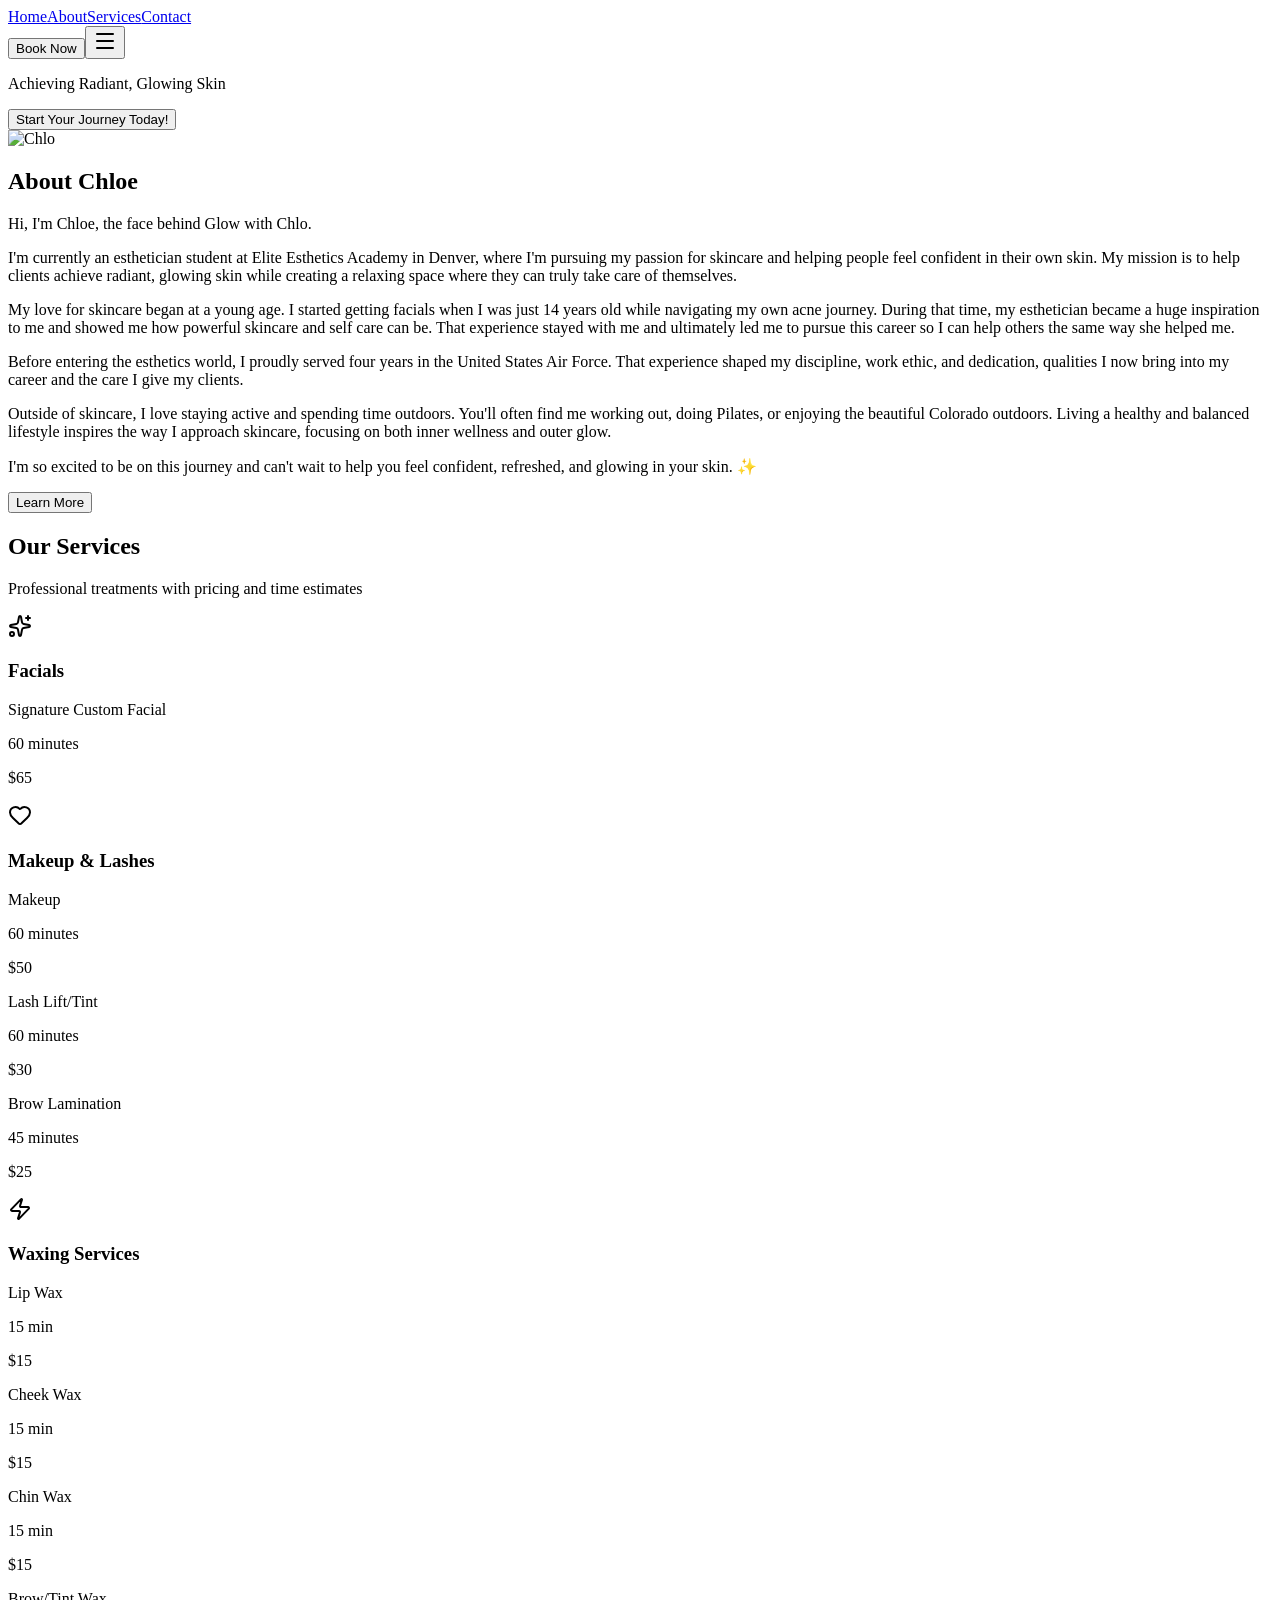
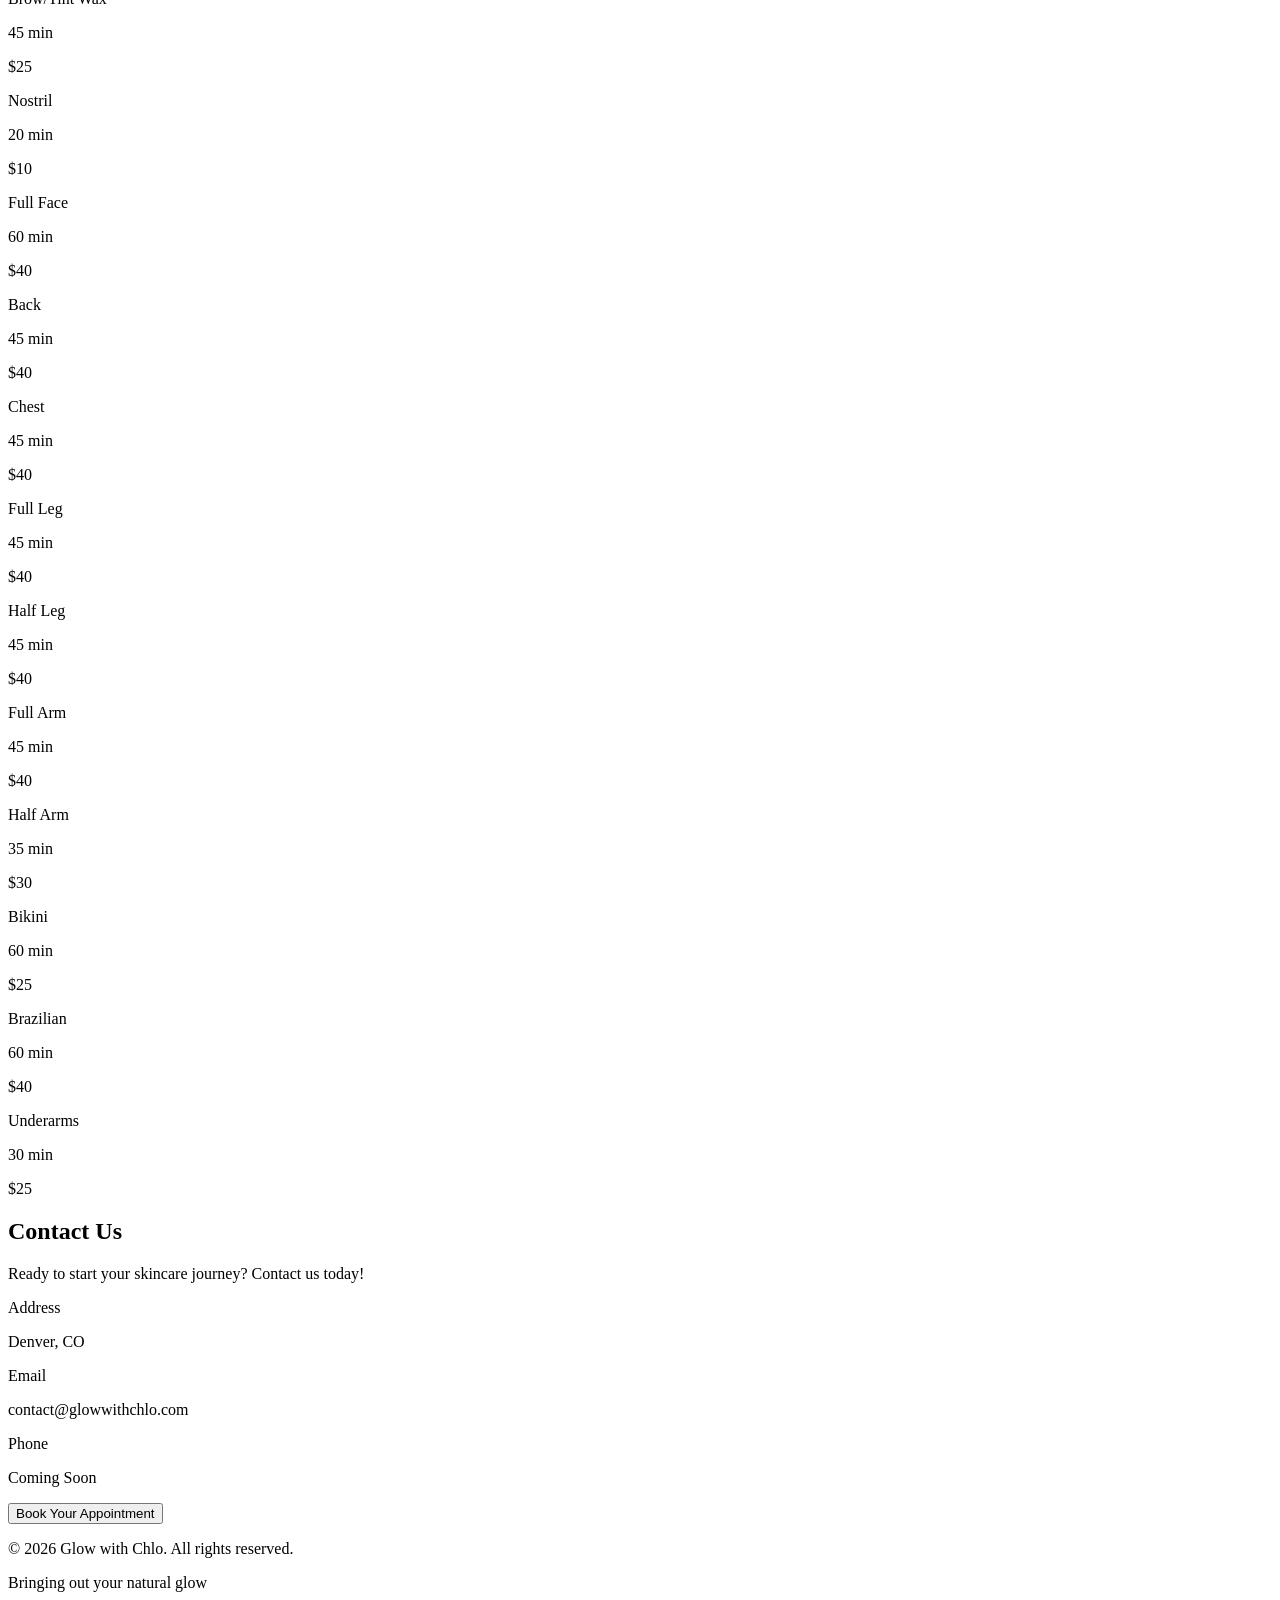
==== commit 66db8580: "Add button animations, update About section with bio, and comment out testimonials" ====
--- a/docs/index.html
+++ b/docs/index.html
@@ -1 +1 @@
-<!DOCTYPE html><!--_wIDXuRClSFRKI7vUUQDL--><html lang="en"><head><meta charSet="utf-8"/><meta name="viewport" content="width=device-width, initial-scale=1"/><link rel="preload" as="image" href="/IMG_5714.JPG"/><link rel="stylesheet" href="/_next/static/chunks/8852c8a6290d948e.css" data-precedence="next"/><link rel="preload" as="script" fetchPriority="low" href="/_next/static/chunks/465f799faf41e6df.js"/><script src="/_next/static/chunks/806bdb8e4a6a9b95.js" async=""></script><script src="/_next/static/chunks/f2f58a7e93290fbb.js" async=""></script><script src="/_next/static/chunks/045e59273b8f7eaf.js" async=""></script><script src="/_next/static/chunks/turbopack-078b5aea0698c0e3.js" async=""></script><script src="/_next/static/chunks/ff1a16fafef87110.js" async=""></script><script src="/_next/static/chunks/d2be314c3ece3fbe.js" async=""></script><script src="/_next/static/chunks/3cf97dce9bc66a4d.js" async=""></script><title>Glow with Chlo - Esthetician Services</title><meta name="description" content="Professional esthetician services with personalized skincare treatments"/><link rel="icon" href="/favicon.ico?favicon.0b3bf435.ico" sizes="256x256" type="image/x-icon"/><script src="/_next/static/chunks/a6dad97d9634a72d.js" noModule=""></script></head><body class="antialiased bg-white text-slate-900 transition-colors"><div hidden=""><!--$--><!--/$--></div><div class="min-h-screen bg-blue-50"><nav class="sticky top-0 z-50 bg-white/80 backdrop-blur-md shadow-sm border-b border-blue-200"><div class="max-w-7xl mx-auto px-4 py-4 flex items-center justify-center"><div class="hidden sm:flex items-center gap-12"><a class="text-slate-700 hover:text-blue-600 font-medium" href="#">Home</a><a class="text-slate-700 hover:text-blue-600 font-medium" href="#about">About</a><a class="text-slate-700 hover:text-blue-600 font-medium" href="#services">Services</a><a class="text-slate-700 hover:text-blue-600 font-medium" href="#contact">Contact</a></div><button class="hidden sm:block absolute right-4 px-6 py-2 bg-blue-600 hover:bg-blue-700 text-white rounded-full font-medium">Book Now</button><button class="sm:hidden absolute right-4"><svg xmlns="http://www.w3.org/2000/svg" width="24" height="24" viewBox="0 0 24 24" fill="none" stroke="currentColor" stroke-width="2" stroke-linecap="round" stroke-linejoin="round" class="lucide lucide-menu w-6 h-6" aria-hidden="true"><path d="M4 5h16"></path><path d="M4 12h16"></path><path d="M4 19h16"></path></svg></button></div></nav><section class="min-h-screen relative overflow-hidden" style="background-image:url(&#x27;/background.PNG&#x27;);background-size:cover;background-position:center;background-repeat:no-repeat;background-attachment:fixed"><div class="absolute inset-0 bg-black/20"></div><div class="absolute bottom-20 left-0 right-0 flex flex-col items-center justify-center"><p class="text-4xl md:text-5xl font-light text-blue-600 mb-12">Achieving Radiant, Glowing Skin</p><button class="px-8 py-3 bg-blue-600 hover:bg-blue-700 text-white font-semibold rounded-full hover:shadow-xl transition transform hover:scale-105">Start Your Journey Today!</button></div></section><section id="about" class="py-20 px-4 bg-white"><div class="max-w-6xl mx-auto"><div class="grid grid-cols-1 md:grid-cols-2 gap-12 items-center"><div class="rounded-xl overflow-hidden shadow-lg h-96"><img src="/IMG_5714.JPG" alt="Chlo" class="w-full h-full object-cover"/></div><div><h2 class="text-5xl font-light text-blue-600 mb-6">About Chlo</h2><p class="text-xl text-slate-700 leading-relaxed mb-6">Meet Chlo, your licensed esthetician dedicated to bringing out your natural glow. With years of expertise in skincare and beauty treatments, Chlo combines passion, knowledge, and artistry to deliver transformative results.</p><p class="text-lg text-slate-600 leading-relaxed mb-8">Every client is treated as an individual with unique skincare needs. Chlo believes in creating personalized treatment plans that not only improve your skin but boost your confidence every single day.</p><button class="px-8 py-3 bg-blue-600 hover:bg-blue-700 text-white font-semibold rounded-full">Learn More</button></div></div></div></section><section id="services" class="py-20 px-4 bg-blue-50"><div class="max-w-6xl mx-auto"><h2 class="text-4xl md:text-5xl font-bold text-center mb-4 text-slate-900">Our Services</h2><p class="text-center text-slate-600 mb-12 max-w-2xl mx-auto">Professional treatments with pricing and time estimates</p><div class="grid grid-cols-1 md:grid-cols-2 gap-6 mb-6"><div class="bg-white rounded-xl shadow-lg p-8 hover:shadow-xl transition transform hover:-translate-y-2 border-t-4 border-blue-600"><div class="flex items-center gap-4 mb-6"><svg xmlns="http://www.w3.org/2000/svg" width="24" height="24" viewBox="0 0 24 24" fill="none" stroke="currentColor" stroke-width="2" stroke-linecap="round" stroke-linejoin="round" class="lucide lucide-sparkles w-8 h-8 text-blue-600 flex-shrink-0" aria-hidden="true"><path d="M11.017 2.814a1 1 0 0 1 1.966 0l1.051 5.558a2 2 0 0 0 1.594 1.594l5.558 1.051a1 1 0 0 1 0 1.966l-5.558 1.051a2 2 0 0 0-1.594 1.594l-1.051 5.558a1 1 0 0 1-1.966 0l-1.051-5.558a2 2 0 0 0-1.594-1.594l-5.558-1.051a1 1 0 0 1 0-1.966l5.558-1.051a2 2 0 0 0 1.594-1.594z"></path><path d="M20 2v4"></path><path d="M22 4h-4"></path><circle cx="4" cy="20" r="2"></circle></svg><h3 class="text-lg font-semibold text-slate-900">Facials</h3></div><div class="border-t border-blue-200 pt-4 space-y-3"><div class="flex justify-between items-start"><div><p class="font-medium text-slate-900">Signature Custom Facial</p><p class="text-sm text-slate-600">60 minutes</p></div><p class="font-semibold text-blue-600">$65</p></div></div></div><div class="bg-white rounded-xl shadow-lg p-8 hover:shadow-xl transition transform hover:-translate-y-2 border-t-4 border-blue-600"><div class="flex items-center gap-4 mb-6"><svg xmlns="http://www.w3.org/2000/svg" width="24" height="24" viewBox="0 0 24 24" fill="none" stroke="currentColor" stroke-width="2" stroke-linecap="round" stroke-linejoin="round" class="lucide lucide-heart w-8 h-8 text-blue-600 flex-shrink-0" aria-hidden="true"><path d="M2 9.5a5.5 5.5 0 0 1 9.591-3.676.56.56 0 0 0 .818 0A5.49 5.49 0 0 1 22 9.5c0 2.29-1.5 4-3 5.5l-5.492 5.313a2 2 0 0 1-3 .019L5 15c-1.5-1.5-3-3.2-3-5.5"></path></svg><h3 class="text-lg font-semibold text-slate-900">Makeup &amp; Lashes</h3></div><div class="border-t border-blue-200 pt-4 space-y-3"><div class="flex justify-between items-start"><div><p class="font-medium text-slate-900">Makeup</p><p class="text-sm text-slate-600">60 minutes</p></div><p class="font-semibold text-blue-600">$50</p></div><div class="flex justify-between items-start"><div><p class="font-medium text-slate-900">Lash Lift/Tint</p><p class="text-sm text-slate-600">60 minutes</p></div><p class="font-semibold text-blue-600">$30</p></div><div class="flex justify-between items-start"><div><p class="font-medium text-slate-900">Brow Lamination</p><p class="text-sm text-slate-600">45 minutes</p></div><p class="font-semibold text-blue-600">$25</p></div></div></div></div><div class="bg-white rounded-xl shadow-lg p-8 hover:shadow-xl transition transform hover:-translate-y-2 border-t-4 border-blue-600"><div class="flex items-center justify-center gap-4 mb-6"><svg xmlns="http://www.w3.org/2000/svg" width="24" height="24" viewBox="0 0 24 24" fill="none" stroke="currentColor" stroke-width="2" stroke-linecap="round" stroke-linejoin="round" class="lucide lucide-zap w-8 h-8 text-blue-600 flex-shrink-0" aria-hidden="true"><path d="M4 14a1 1 0 0 1-.78-1.63l9.9-10.2a.5.5 0 0 1 .86.46l-1.92 6.02A1 1 0 0 0 13 10h7a1 1 0 0 1 .78 1.63l-9.9 10.2a.5.5 0 0 1-.86-.46l1.92-6.02A1 1 0 0 0 11 14z"></path></svg><h3 class="text-lg font-semibold text-slate-900">Waxing Services</h3></div><div class="border-t border-blue-200 pt-4"><div class="grid grid-cols-1 md:grid-cols-3 gap-0 divide-x divide-blue-200"><div class="space-y-4 px-6"><div><p class="font-medium text-slate-900">Lip Wax</p><div class="flex justify-between items-center mt-1"><p class="text-sm text-slate-600">15 min</p><p class="font-semibold text-blue-600">$15</p></div></div><div><p class="font-medium text-slate-900">Cheek Wax</p><div class="flex justify-between items-center mt-1"><p class="text-sm text-slate-600">15 min</p><p class="font-semibold text-blue-600">$15</p></div></div><div><p class="font-medium text-slate-900">Chin Wax</p><div class="flex justify-between items-center mt-1"><p class="text-sm text-slate-600">15 min</p><p class="font-semibold text-blue-600">$15</p></div></div><div><p class="font-medium text-slate-900">Brow/Tint Wax</p><div class="flex justify-between items-center mt-1"><p class="text-sm text-slate-600">45 min</p><p class="font-semibold text-blue-600">$25</p></div></div><div><p class="font-medium text-slate-900">Nostril</p><div class="flex justify-between items-center mt-1"><p class="text-sm text-slate-600">20 min</p><p class="font-semibold text-blue-600">$10</p></div></div></div><div class="space-y-4 px-6"><div><p class="font-medium text-slate-900">Full Face</p><div class="flex justify-between items-center mt-1"><p class="text-sm text-slate-600">60 min</p><p class="font-semibold text-blue-600">$40</p></div></div><div><p class="font-medium text-slate-900">Back</p><div class="flex justify-between items-center mt-1"><p class="text-sm text-slate-600">45 min</p><p class="font-semibold text-blue-600">$40</p></div></div><div><p class="font-medium text-slate-900">Chest</p><div class="flex justify-between items-center mt-1"><p class="text-sm text-slate-600">45 min</p><p class="font-semibold text-blue-600">$40</p></div></div><div><p class="font-medium text-slate-900">Full Leg</p><div class="flex justify-between items-center mt-1"><p class="text-sm text-slate-600">45 min</p><p class="font-semibold text-blue-600">$40</p></div></div><div><p class="font-medium text-slate-900">Half Leg</p><div class="flex justify-between items-center mt-1"><p class="text-sm text-slate-600">45 min</p><p class="font-semibold text-blue-600">$40</p></div></div></div><div class="space-y-4 px-6"><div><p class="font-medium text-slate-900">Full Arm</p><div class="flex justify-between items-center mt-1"><p class="text-sm text-slate-600">45 min</p><p class="font-semibold text-blue-600">$40</p></div></div><div><p class="font-medium text-slate-900">Half Arm</p><div class="flex justify-between items-center mt-1"><p class="text-sm text-slate-600">35 min</p><p class="font-semibold text-blue-600">$30</p></div></div><div><p class="font-medium text-slate-900">Bikini</p><div class="flex justify-between items-center mt-1"><p class="text-sm text-slate-600">60 min</p><p class="font-semibold text-blue-600">$25</p></div></div><div><p class="font-medium text-slate-900">Brazilian</p><div class="flex justify-between items-center mt-1"><p class="text-sm text-slate-600">60 min</p><p class="font-semibold text-blue-600">$40</p></div></div><div><p class="font-medium text-slate-900">Underarms</p><div class="flex justify-between items-center mt-1"><p class="text-sm text-slate-600">30 min</p><p class="font-semibold text-blue-600">$25</p></div></div></div></div></div></div></div></section><section id="reviews" class="py-20 px-4 bg-blue-50"><div class="max-w-6xl mx-auto"><h2 class="text-5xl font-light text-center mb-12 text-blue-600">Testimonials</h2><div class="grid grid-cols-1 md:grid-cols-3 gap-6"><div class="bg-white rounded-xl p-6 shadow-lg hover:shadow-xl transition"><div class="flex items-center gap-1 mb-4"><svg xmlns="http://www.w3.org/2000/svg" width="24" height="24" viewBox="0 0 24 24" fill="none" stroke="currentColor" stroke-width="2" stroke-linecap="round" stroke-linejoin="round" class="lucide lucide-sparkles w-4 h-4 fill-amber-400 text-blue-400" aria-hidden="true"><path d="M11.017 2.814a1 1 0 0 1 1.966 0l1.051 5.558a2 2 0 0 0 1.594 1.594l5.558 1.051a1 1 0 0 1 0 1.966l-5.558 1.051a2 2 0 0 0-1.594 1.594l-1.051 5.558a1 1 0 0 1-1.966 0l-1.051-5.558a2 2 0 0 0-1.594-1.594l-5.558-1.051a1 1 0 0 1 0-1.966l5.558-1.051a2 2 0 0 0 1.594-1.594z"></path><path d="M20 2v4"></path><path d="M22 4h-4"></path><circle cx="4" cy="20" r="2"></circle></svg><svg xmlns="http://www.w3.org/2000/svg" width="24" height="24" viewBox="0 0 24 24" fill="none" stroke="currentColor" stroke-width="2" stroke-linecap="round" stroke-linejoin="round" class="lucide lucide-sparkles w-4 h-4 fill-amber-400 text-blue-400" aria-hidden="true"><path d="M11.017 2.814a1 1 0 0 1 1.966 0l1.051 5.558a2 2 0 0 0 1.594 1.594l5.558 1.051a1 1 0 0 1 0 1.966l-5.558 1.051a2 2 0 0 0-1.594 1.594l-1.051 5.558a1 1 0 0 1-1.966 0l-1.051-5.558a2 2 0 0 0-1.594-1.594l-5.558-1.051a1 1 0 0 1 0-1.966l5.558-1.051a2 2 0 0 0 1.594-1.594z"></path><path d="M20 2v4"></path><path d="M22 4h-4"></path><circle cx="4" cy="20" r="2"></circle></svg><svg xmlns="http://www.w3.org/2000/svg" width="24" height="24" viewBox="0 0 24 24" fill="none" stroke="currentColor" stroke-width="2" stroke-linecap="round" stroke-linejoin="round" class="lucide lucide-sparkles w-4 h-4 fill-amber-400 text-blue-400" aria-hidden="true"><path d="M11.017 2.814a1 1 0 0 1 1.966 0l1.051 5.558a2 2 0 0 0 1.594 1.594l5.558 1.051a1 1 0 0 1 0 1.966l-5.558 1.051a2 2 0 0 0-1.594 1.594l-1.051 5.558a1 1 0 0 1-1.966 0l-1.051-5.558a2 2 0 0 0-1.594-1.594l-5.558-1.051a1 1 0 0 1 0-1.966l5.558-1.051a2 2 0 0 0 1.594-1.594z"></path><path d="M20 2v4"></path><path d="M22 4h-4"></path><circle cx="4" cy="20" r="2"></circle></svg><svg xmlns="http://www.w3.org/2000/svg" width="24" height="24" viewBox="0 0 24 24" fill="none" stroke="currentColor" stroke-width="2" stroke-linecap="round" stroke-linejoin="round" class="lucide lucide-sparkles w-4 h-4 fill-amber-400 text-blue-400" aria-hidden="true"><path d="M11.017 2.814a1 1 0 0 1 1.966 0l1.051 5.558a2 2 0 0 0 1.594 1.594l5.558 1.051a1 1 0 0 1 0 1.966l-5.558 1.051a2 2 0 0 0-1.594 1.594l-1.051 5.558a1 1 0 0 1-1.966 0l-1.051-5.558a2 2 0 0 0-1.594-1.594l-5.558-1.051a1 1 0 0 1 0-1.966l5.558-1.051a2 2 0 0 0 1.594-1.594z"></path><path d="M20 2v4"></path><path d="M22 4h-4"></path><circle cx="4" cy="20" r="2"></circle></svg><svg xmlns="http://www.w3.org/2000/svg" width="24" height="24" viewBox="0 0 24 24" fill="none" stroke="currentColor" stroke-width="2" stroke-linecap="round" stroke-linejoin="round" class="lucide lucide-sparkles w-4 h-4 fill-amber-400 text-blue-400" aria-hidden="true"><path d="M11.017 2.814a1 1 0 0 1 1.966 0l1.051 5.558a2 2 0 0 0 1.594 1.594l5.558 1.051a1 1 0 0 1 0 1.966l-5.558 1.051a2 2 0 0 0-1.594 1.594l-1.051 5.558a1 1 0 0 1-1.966 0l-1.051-5.558a2 2 0 0 0-1.594-1.594l-5.558-1.051a1 1 0 0 1 0-1.966l5.558-1.051a2 2 0 0 0 1.594-1.594z"></path><path d="M20 2v4"></path><path d="M22 4h-4"></path><circle cx="4" cy="20" r="2"></circle></svg></div><p class="text-slate-700 mb-4">&quot;Chlo&#x27;s treatments have completely transformed my skin. She really takes the time to understand your concerns and creates a personalized plan. Highly recommend!&quot;</p><p class="font-semibold text-slate-900">Happy Client <!-- -->1</p></div><div class="bg-white rounded-xl p-6 shadow-lg hover:shadow-xl transition"><div class="flex items-center gap-1 mb-4"><svg xmlns="http://www.w3.org/2000/svg" width="24" height="24" viewBox="0 0 24 24" fill="none" stroke="currentColor" stroke-width="2" stroke-linecap="round" stroke-linejoin="round" class="lucide lucide-sparkles w-4 h-4 fill-amber-400 text-blue-400" aria-hidden="true"><path d="M11.017 2.814a1 1 0 0 1 1.966 0l1.051 5.558a2 2 0 0 0 1.594 1.594l5.558 1.051a1 1 0 0 1 0 1.966l-5.558 1.051a2 2 0 0 0-1.594 1.594l-1.051 5.558a1 1 0 0 1-1.966 0l-1.051-5.558a2 2 0 0 0-1.594-1.594l-5.558-1.051a1 1 0 0 1 0-1.966l5.558-1.051a2 2 0 0 0 1.594-1.594z"></path><path d="M20 2v4"></path><path d="M22 4h-4"></path><circle cx="4" cy="20" r="2"></circle></svg><svg xmlns="http://www.w3.org/2000/svg" width="24" height="24" viewBox="0 0 24 24" fill="none" stroke="currentColor" stroke-width="2" stroke-linecap="round" stroke-linejoin="round" class="lucide lucide-sparkles w-4 h-4 fill-amber-400 text-blue-400" aria-hidden="true"><path d="M11.017 2.814a1 1 0 0 1 1.966 0l1.051 5.558a2 2 0 0 0 1.594 1.594l5.558 1.051a1 1 0 0 1 0 1.966l-5.558 1.051a2 2 0 0 0-1.594 1.594l-1.051 5.558a1 1 0 0 1-1.966 0l-1.051-5.558a2 2 0 0 0-1.594-1.594l-5.558-1.051a1 1 0 0 1 0-1.966l5.558-1.051a2 2 0 0 0 1.594-1.594z"></path><path d="M20 2v4"></path><path d="M22 4h-4"></path><circle cx="4" cy="20" r="2"></circle></svg><svg xmlns="http://www.w3.org/2000/svg" width="24" height="24" viewBox="0 0 24 24" fill="none" stroke="currentColor" stroke-width="2" stroke-linecap="round" stroke-linejoin="round" class="lucide lucide-sparkles w-4 h-4 fill-amber-400 text-blue-400" aria-hidden="true"><path d="M11.017 2.814a1 1 0 0 1 1.966 0l1.051 5.558a2 2 0 0 0 1.594 1.594l5.558 1.051a1 1 0 0 1 0 1.966l-5.558 1.051a2 2 0 0 0-1.594 1.594l-1.051 5.558a1 1 0 0 1-1.966 0l-1.051-5.558a2 2 0 0 0-1.594-1.594l-5.558-1.051a1 1 0 0 1 0-1.966l5.558-1.051a2 2 0 0 0 1.594-1.594z"></path><path d="M20 2v4"></path><path d="M22 4h-4"></path><circle cx="4" cy="20" r="2"></circle></svg><svg xmlns="http://www.w3.org/2000/svg" width="24" height="24" viewBox="0 0 24 24" fill="none" stroke="currentColor" stroke-width="2" stroke-linecap="round" stroke-linejoin="round" class="lucide lucide-sparkles w-4 h-4 fill-amber-400 text-blue-400" aria-hidden="true"><path d="M11.017 2.814a1 1 0 0 1 1.966 0l1.051 5.558a2 2 0 0 0 1.594 1.594l5.558 1.051a1 1 0 0 1 0 1.966l-5.558 1.051a2 2 0 0 0-1.594 1.594l-1.051 5.558a1 1 0 0 1-1.966 0l-1.051-5.558a2 2 0 0 0-1.594-1.594l-5.558-1.051a1 1 0 0 1 0-1.966l5.558-1.051a2 2 0 0 0 1.594-1.594z"></path><path d="M20 2v4"></path><path d="M22 4h-4"></path><circle cx="4" cy="20" r="2"></circle></svg><svg xmlns="http://www.w3.org/2000/svg" width="24" height="24" viewBox="0 0 24 24" fill="none" stroke="currentColor" stroke-width="2" stroke-linecap="round" stroke-linejoin="round" class="lucide lucide-sparkles w-4 h-4 fill-amber-400 text-blue-400" aria-hidden="true"><path d="M11.017 2.814a1 1 0 0 1 1.966 0l1.051 5.558a2 2 0 0 0 1.594 1.594l5.558 1.051a1 1 0 0 1 0 1.966l-5.558 1.051a2 2 0 0 0-1.594 1.594l-1.051 5.558a1 1 0 0 1-1.966 0l-1.051-5.558a2 2 0 0 0-1.594-1.594l-5.558-1.051a1 1 0 0 1 0-1.966l5.558-1.051a2 2 0 0 0 1.594-1.594z"></path><path d="M20 2v4"></path><path d="M22 4h-4"></path><circle cx="4" cy="20" r="2"></circle></svg></div><p class="text-slate-700 mb-4">&quot;Chlo&#x27;s treatments have completely transformed my skin. She really takes the time to understand your concerns and creates a personalized plan. Highly recommend!&quot;</p><p class="font-semibold text-slate-900">Happy Client <!-- -->2</p></div><div class="bg-white rounded-xl p-6 shadow-lg hover:shadow-xl transition"><div class="flex items-center gap-1 mb-4"><svg xmlns="http://www.w3.org/2000/svg" width="24" height="24" viewBox="0 0 24 24" fill="none" stroke="currentColor" stroke-width="2" stroke-linecap="round" stroke-linejoin="round" class="lucide lucide-sparkles w-4 h-4 fill-amber-400 text-blue-400" aria-hidden="true"><path d="M11.017 2.814a1 1 0 0 1 1.966 0l1.051 5.558a2 2 0 0 0 1.594 1.594l5.558 1.051a1 1 0 0 1 0 1.966l-5.558 1.051a2 2 0 0 0-1.594 1.594l-1.051 5.558a1 1 0 0 1-1.966 0l-1.051-5.558a2 2 0 0 0-1.594-1.594l-5.558-1.051a1 1 0 0 1 0-1.966l5.558-1.051a2 2 0 0 0 1.594-1.594z"></path><path d="M20 2v4"></path><path d="M22 4h-4"></path><circle cx="4" cy="20" r="2"></circle></svg><svg xmlns="http://www.w3.org/2000/svg" width="24" height="24" viewBox="0 0 24 24" fill="none" stroke="currentColor" stroke-width="2" stroke-linecap="round" stroke-linejoin="round" class="lucide lucide-sparkles w-4 h-4 fill-amber-400 text-blue-400" aria-hidden="true"><path d="M11.017 2.814a1 1 0 0 1 1.966 0l1.051 5.558a2 2 0 0 0 1.594 1.594l5.558 1.051a1 1 0 0 1 0 1.966l-5.558 1.051a2 2 0 0 0-1.594 1.594l-1.051 5.558a1 1 0 0 1-1.966 0l-1.051-5.558a2 2 0 0 0-1.594-1.594l-5.558-1.051a1 1 0 0 1 0-1.966l5.558-1.051a2 2 0 0 0 1.594-1.594z"></path><path d="M20 2v4"></path><path d="M22 4h-4"></path><circle cx="4" cy="20" r="2"></circle></svg><svg xmlns="http://www.w3.org/2000/svg" width="24" height="24" viewBox="0 0 24 24" fill="none" stroke="currentColor" stroke-width="2" stroke-linecap="round" stroke-linejoin="round" class="lucide lucide-sparkles w-4 h-4 fill-amber-400 text-blue-400" aria-hidden="true"><path d="M11.017 2.814a1 1 0 0 1 1.966 0l1.051 5.558a2 2 0 0 0 1.594 1.594l5.558 1.051a1 1 0 0 1 0 1.966l-5.558 1.051a2 2 0 0 0-1.594 1.594l-1.051 5.558a1 1 0 0 1-1.966 0l-1.051-5.558a2 2 0 0 0-1.594-1.594l-5.558-1.051a1 1 0 0 1 0-1.966l5.558-1.051a2 2 0 0 0 1.594-1.594z"></path><path d="M20 2v4"></path><path d="M22 4h-4"></path><circle cx="4" cy="20" r="2"></circle></svg><svg xmlns="http://www.w3.org/2000/svg" width="24" height="24" viewBox="0 0 24 24" fill="none" stroke="currentColor" stroke-width="2" stroke-linecap="round" stroke-linejoin="round" class="lucide lucide-sparkles w-4 h-4 fill-amber-400 text-blue-400" aria-hidden="true"><path d="M11.017 2.814a1 1 0 0 1 1.966 0l1.051 5.558a2 2 0 0 0 1.594 1.594l5.558 1.051a1 1 0 0 1 0 1.966l-5.558 1.051a2 2 0 0 0-1.594 1.594l-1.051 5.558a1 1 0 0 1-1.966 0l-1.051-5.558a2 2 0 0 0-1.594-1.594l-5.558-1.051a1 1 0 0 1 0-1.966l5.558-1.051a2 2 0 0 0 1.594-1.594z"></path><path d="M20 2v4"></path><path d="M22 4h-4"></path><circle cx="4" cy="20" r="2"></circle></svg><svg xmlns="http://www.w3.org/2000/svg" width="24" height="24" viewBox="0 0 24 24" fill="none" stroke="currentColor" stroke-width="2" stroke-linecap="round" stroke-linejoin="round" class="lucide lucide-sparkles w-4 h-4 fill-amber-400 text-blue-400" aria-hidden="true"><path d="M11.017 2.814a1 1 0 0 1 1.966 0l1.051 5.558a2 2 0 0 0 1.594 1.594l5.558 1.051a1 1 0 0 1 0 1.966l-5.558 1.051a2 2 0 0 0-1.594 1.594l-1.051 5.558a1 1 0 0 1-1.966 0l-1.051-5.558a2 2 0 0 0-1.594-1.594l-5.558-1.051a1 1 0 0 1 0-1.966l5.558-1.051a2 2 0 0 0 1.594-1.594z"></path><path d="M20 2v4"></path><path d="M22 4h-4"></path><circle cx="4" cy="20" r="2"></circle></svg></div><p class="text-slate-700 mb-4">&quot;Chlo&#x27;s treatments have completely transformed my skin. She really takes the time to understand your concerns and creates a personalized plan. Highly recommend!&quot;</p><p class="font-semibold text-slate-900">Happy Client <!-- -->3</p></div></div></div></section><section id="contact" class="py-20 px-4 bg-white"><div class="max-w-4xl mx-auto text-center"><h2 class="text-5xl font-light mb-4 text-blue-600">Contact Us</h2><p class="text-slate-600 mb-12">Ready to start your skincare journey? Contact us today!</p><div class="grid grid-cols-1 md:grid-cols-3 gap-6 mb-8"><div class="bg-blue-50 rounded-lg shadow p-6 text-center border-t-2 border-blue-600"><p class="font-semibold text-slate-900 mb-2">Address</p><p class="text-slate-600">Denver, CO</p></div><div class="bg-blue-50 rounded-lg shadow p-6 text-center border-t-2 border-blue-600"><p class="font-semibold text-slate-900 mb-2">Email</p><p class="text-slate-600">contact@glowwithchlo.com</p></div><div class="bg-blue-50 rounded-lg shadow p-6 text-center border-t-2 border-blue-600"><p class="font-semibold text-slate-900 mb-2">Phone</p><p class="text-slate-600">Coming Soon</p></div></div><button class="px-8 py-3 bg-blue-600 hover:bg-blue-700 text-white font-semibold rounded-full hover:shadow-xl transition transform hover:scale-105">Book Your Appointment</button></div></section><footer class="bg-slate-900 text-slate-50 py-8 px-4"><div class="max-w-6xl mx-auto text-center"><p class="mb-2">© 2026 Glow with Chlo. All rights reserved.</p><p class="text-blue-400">Bringing out your natural glow</p></div></footer></div><!--$--><!--/$--><script src="/_next/static/chunks/465f799faf41e6df.js" id="_R_" async=""></script><script>(self.__next_f=self.__next_f||[]).push([0])</script><script>self.__next_f.push([1,"1:\"$Sreact.fragment\"\n2:I[39756,[\"/_next/static/chunks/ff1a16fafef87110.js\",\"/_next/static/chunks/d2be314c3ece3fbe.js\"],\"default\"]\n3:I[37457,[\"/_next/static/chunks/ff1a16fafef87110.js\",\"/_next/static/chunks/d2be314c3ece3fbe.js\"],\"default\"]\n4:I[47257,[\"/_next/static/chunks/ff1a16fafef87110.js\",\"/_next/static/chunks/d2be314c3ece3fbe.js\"],\"ClientPageRoot\"]\n5:I[31713,[\"/_next/static/chunks/ff1a16fafef87110.js\",\"/_next/static/chunks/3cf97dce9bc66a4d.js\"],\"default\"]\n8:I[97367,[\"/_next/static/chunks/ff1a16fafef87110.js\",\"/_next/static/chunks/d2be314c3ece3fbe.js\"],\"OutletBoundary\"]\n9:\"$Sreact.suspense\"\nb:I[97367,[\"/_next/static/chunks/ff1a16fafef87110.js\",\"/_next/static/chunks/d2be314c3ece3fbe.js\"],\"ViewportBoundary\"]\nd:I[97367,[\"/_next/static/chunks/ff1a16fafef87110.js\",\"/_next/static/chunks/d2be314c3ece3fbe.js\"],\"MetadataBoundary\"]\nf:I[68027,[],\"default\"]\n:HL[\"/_next/static/chunks/8852c8a6290d948e.css\",\"style\"]\n"])</script><script>self.__next_f.push([1,"0:{\"P\":null,\"b\":\"-wIDXuRClSFRKI7vUUQDL\",\"c\":[\"\",\"\"],\"q\":\"\",\"i\":false,\"f\":[[[\"\",{\"children\":[\"__PAGE__\",{}]},\"$undefined\",\"$undefined\",true],[[\"$\",\"$1\",\"c\",{\"children\":[[[\"$\",\"link\",\"0\",{\"rel\":\"stylesheet\",\"href\":\"/_next/static/chunks/8852c8a6290d948e.css\",\"precedence\":\"next\",\"crossOrigin\":\"$undefined\",\"nonce\":\"$undefined\"}]],[\"$\",\"html\",null,{\"lang\":\"en\",\"children\":[\"$\",\"body\",null,{\"className\":\"antialiased bg-white text-slate-900 transition-colors\",\"children\":[\"$\",\"$L2\",null,{\"parallelRouterKey\":\"children\",\"error\":\"$undefined\",\"errorStyles\":\"$undefined\",\"errorScripts\":\"$undefined\",\"template\":[\"$\",\"$L3\",null,{}],\"templateStyles\":\"$undefined\",\"templateScripts\":\"$undefined\",\"notFound\":[[[\"$\",\"title\",null,{\"children\":\"404: This page could not be found.\"}],[\"$\",\"div\",null,{\"style\":{\"fontFamily\":\"system-ui,\\\"Segoe UI\\\",Roboto,Helvetica,Arial,sans-serif,\\\"Apple Color Emoji\\\",\\\"Segoe UI Emoji\\\"\",\"height\":\"100vh\",\"textAlign\":\"center\",\"display\":\"flex\",\"flexDirection\":\"column\",\"alignItems\":\"center\",\"justifyContent\":\"center\"},\"children\":[\"$\",\"div\",null,{\"children\":[[\"$\",\"style\",null,{\"dangerouslySetInnerHTML\":{\"__html\":\"body{color:#000;background:#fff;margin:0}.next-error-h1{border-right:1px solid rgba(0,0,0,.3)}@media (prefers-color-scheme:dark){body{color:#fff;background:#000}.next-error-h1{border-right:1px solid rgba(255,255,255,.3)}}\"}}],[\"$\",\"h1\",null,{\"className\":\"next-error-h1\",\"style\":{\"display\":\"inline-block\",\"margin\":\"0 20px 0 0\",\"padding\":\"0 23px 0 0\",\"fontSize\":24,\"fontWeight\":500,\"verticalAlign\":\"top\",\"lineHeight\":\"49px\"},\"children\":404}],[\"$\",\"div\",null,{\"style\":{\"display\":\"inline-block\"},\"children\":[\"$\",\"h2\",null,{\"style\":{\"fontSize\":14,\"fontWeight\":400,\"lineHeight\":\"49px\",\"margin\":0},\"children\":\"This page could not be found.\"}]}]]}]}]],[]],\"forbidden\":\"$undefined\",\"unauthorized\":\"$undefined\"}]}]}]]}],{\"children\":[[\"$\",\"$1\",\"c\",{\"children\":[[\"$\",\"$L4\",null,{\"Component\":\"$5\",\"serverProvidedParams\":{\"searchParams\":{},\"params\":{},\"promises\":[\"$@6\",\"$@7\"]}}],[[\"$\",\"script\",\"script-0\",{\"src\":\"/_next/static/chunks/ff1a16fafef87110.js\",\"async\":true,\"nonce\":\"$undefined\"}],[\"$\",\"script\",\"script-1\",{\"src\":\"/_next/static/chunks/3cf97dce9bc66a4d.js\",\"async\":true,\"nonce\":\"$undefined\"}]],[\"$\",\"$L8\",null,{\"children\":[\"$\",\"$9\",null,{\"name\":\"Next.MetadataOutlet\",\"children\":\"$@a\"}]}]]}],{},null,false,false]},null,false,false],[\"$\",\"$1\",\"h\",{\"children\":[null,[\"$\",\"$Lb\",null,{\"children\":\"$Lc\"}],[\"$\",\"div\",null,{\"hidden\":true,\"children\":[\"$\",\"$Ld\",null,{\"children\":[\"$\",\"$9\",null,{\"name\":\"Next.Metadata\",\"children\":\"$Le\"}]}]}],null]}],false]],\"m\":\"$undefined\",\"G\":[\"$f\",[]],\"S\":true}\n"])</script><script>self.__next_f.push([1,"6:{}\n7:\"$0:f:0:1:1:children:0:props:children:0:props:serverProvidedParams:params\"\n"])</script><script>self.__next_f.push([1,"c:[[\"$\",\"meta\",\"0\",{\"charSet\":\"utf-8\"}],[\"$\",\"meta\",\"1\",{\"name\":\"viewport\",\"content\":\"width=device-width, initial-scale=1\"}]]\n"])</script><script>self.__next_f.push([1,"10:I[27201,[\"/_next/static/chunks/ff1a16fafef87110.js\",\"/_next/static/chunks/d2be314c3ece3fbe.js\"],\"IconMark\"]\na:null\ne:[[\"$\",\"title\",\"0\",{\"children\":\"Glow with Chlo - Esthetician Services\"}],[\"$\",\"meta\",\"1\",{\"name\":\"description\",\"content\":\"Professional esthetician services with personalized skincare treatments\"}],[\"$\",\"link\",\"2\",{\"rel\":\"icon\",\"href\":\"/favicon.ico?favicon.0b3bf435.ico\",\"sizes\":\"256x256\",\"type\":\"image/x-icon\"}],[\"$\",\"$L10\",\"3\",{}]]\n"])</script></body></html>+<!DOCTYPE html><!--JOXUDnNNlAWOMj7DNlwID--><html lang="en"><head><meta charSet="utf-8"/><meta name="viewport" content="width=device-width, initial-scale=1"/><link rel="preload" as="image" href="/IMG_5714.JPG"/><link rel="stylesheet" href="/_next/static/chunks/d46431854c45128c.css" data-precedence="next"/><link rel="preload" as="script" fetchPriority="low" href="/_next/static/chunks/465f799faf41e6df.js"/><script src="/_next/static/chunks/806bdb8e4a6a9b95.js" async=""></script><script src="/_next/static/chunks/f2f58a7e93290fbb.js" async=""></script><script src="/_next/static/chunks/045e59273b8f7eaf.js" async=""></script><script src="/_next/static/chunks/turbopack-078b5aea0698c0e3.js" async=""></script><script src="/_next/static/chunks/ff1a16fafef87110.js" async=""></script><script src="/_next/static/chunks/d2be314c3ece3fbe.js" async=""></script><script src="/_next/static/chunks/bfab5579f54d475e.js" async=""></script><title>Glow with Chlo - Esthetician Services</title><meta name="description" content="Professional esthetician services with personalized skincare treatments"/><link rel="icon" href="/favicon.ico?favicon.0b3bf435.ico" sizes="256x256" type="image/x-icon"/><script src="/_next/static/chunks/a6dad97d9634a72d.js" noModule=""></script></head><body class="antialiased bg-white text-slate-900 transition-colors"><div hidden=""><!--$--><!--/$--></div><div class="min-h-screen bg-blue-50"><nav class="sticky top-0 z-50 bg-white/80 backdrop-blur-md shadow-sm border-b border-blue-200"><div class="max-w-7xl mx-auto px-4 py-4 flex items-center justify-center"><div class="hidden sm:flex items-center gap-12"><a class="text-slate-700 hover:text-blue-600 font-medium" href="#">Home</a><a class="text-slate-700 hover:text-blue-600 font-medium" href="#about">About</a><a class="text-slate-700 hover:text-blue-600 font-medium" href="#services">Services</a><a class="text-slate-700 hover:text-blue-600 font-medium" href="#contact">Contact</a></div><button class="hidden sm:block absolute right-4 px-6 py-2 bg-blue-600 hover:bg-blue-700 text-white rounded-full font-medium hover:shadow-xl transition transform hover:scale-105">Book Now</button><button class="sm:hidden absolute right-4"><svg xmlns="http://www.w3.org/2000/svg" width="24" height="24" viewBox="0 0 24 24" fill="none" stroke="currentColor" stroke-width="2" stroke-linecap="round" stroke-linejoin="round" class="lucide lucide-menu w-6 h-6" aria-hidden="true"><path d="M4 5h16"></path><path d="M4 12h16"></path><path d="M4 19h16"></path></svg></button></div></nav><section class="min-h-screen relative overflow-hidden" style="background-image:url(&#x27;/background.PNG&#x27;);background-size:cover;background-position:center;background-repeat:no-repeat;background-attachment:fixed"><div class="absolute inset-0 bg-black/20"></div><div class="absolute bottom-20 left-0 right-0 flex flex-col items-center justify-center"><p class="text-3xl md:text-4xl font-light text-blue-900 italic mb-12">Achieving Radiant, Glowing Skin</p><button class="px-8 py-3 bg-blue-600 hover:bg-blue-700 text-white font-semibold rounded-full hover:shadow-xl transition transform hover:scale-105">Start Your Journey Today!</button></div></section><section id="about" class="py-20 px-4 bg-white"><div class="max-w-6xl mx-auto"><div class="grid grid-cols-1 md:grid-cols-2 gap-12 items-center"><div class="rounded-xl overflow-hidden shadow-lg h-96"><img src="/IMG_5714.JPG" alt="Chlo" class="w-full h-full object-cover"/></div><div><h2 class="text-5xl font-light text-blue-600 mb-6">About Chloe</h2><p class="text-slate-700 leading-relaxed mb-4">Hi, I&#x27;m Chloe, the face behind Glow with Chlo.</p><p class="text-slate-700 leading-relaxed mb-4">I&#x27;m currently an esthetician student at Elite Esthetics Academy in Denver, where I&#x27;m pursuing my passion for skincare and helping people feel confident in their own skin. My mission is to help clients achieve radiant, glowing skin while creating a relaxing space where they can truly take care of themselves.</p><p class="text-slate-700 leading-relaxed mb-4">My love for skincare began at a young age. I started getting facials when I was just 14 years old while navigating my own acne journey. During that time, my esthetician became a huge inspiration to me and showed me how powerful skincare and self care can be. That experience stayed with me and ultimately led me to pursue this career so I can help others the same way she helped me.</p><p class="text-slate-700 leading-relaxed mb-4">Before entering the esthetics world, I proudly served four years in the United States Air Force. That experience shaped my discipline, work ethic, and dedication, qualities I now bring into my career and the care I give my clients.</p><p class="text-slate-700 leading-relaxed mb-4">Outside of skincare, I love staying active and spending time outdoors. You&#x27;ll often find me working out, doing Pilates, or enjoying the beautiful Colorado outdoors. Living a healthy and balanced lifestyle inspires the way I approach skincare, focusing on both inner wellness and outer glow.</p><p class="text-slate-700 leading-relaxed mb-8">I&#x27;m so excited to be on this journey and can&#x27;t wait to help you feel confident, refreshed, and glowing in your skin. ✨</p><button class="px-8 py-3 bg-blue-600 hover:bg-blue-700 text-white font-semibold rounded-full hover:shadow-xl transition transform hover:scale-105">Learn More</button></div></div></div></section><section id="services" class="py-20 px-4 bg-blue-50"><div class="max-w-6xl mx-auto"><h2 class="text-4xl md:text-5xl font-bold text-center mb-4 text-slate-900">Our Services</h2><p class="text-center text-slate-600 mb-12 max-w-2xl mx-auto">Professional treatments with pricing and time estimates</p><div class="grid grid-cols-1 md:grid-cols-2 gap-6 mb-6"><div class="bg-white rounded-xl shadow-lg p-8 hover:shadow-xl transition transform hover:-translate-y-2 border-t-4 border-blue-600"><div class="flex items-center gap-4 mb-6"><svg xmlns="http://www.w3.org/2000/svg" width="24" height="24" viewBox="0 0 24 24" fill="none" stroke="currentColor" stroke-width="2" stroke-linecap="round" stroke-linejoin="round" class="lucide lucide-sparkles w-8 h-8 text-blue-600 flex-shrink-0" aria-hidden="true"><path d="M11.017 2.814a1 1 0 0 1 1.966 0l1.051 5.558a2 2 0 0 0 1.594 1.594l5.558 1.051a1 1 0 0 1 0 1.966l-5.558 1.051a2 2 0 0 0-1.594 1.594l-1.051 5.558a1 1 0 0 1-1.966 0l-1.051-5.558a2 2 0 0 0-1.594-1.594l-5.558-1.051a1 1 0 0 1 0-1.966l5.558-1.051a2 2 0 0 0 1.594-1.594z"></path><path d="M20 2v4"></path><path d="M22 4h-4"></path><circle cx="4" cy="20" r="2"></circle></svg><h3 class="text-lg font-semibold text-slate-900">Facials</h3></div><div class="border-t border-blue-200 pt-4 space-y-3"><div class="flex justify-between items-start"><div><p class="font-medium text-slate-900">Signature Custom Facial</p><p class="text-sm text-slate-600">60 minutes</p></div><p class="font-semibold text-blue-600">$65</p></div></div></div><div class="bg-white rounded-xl shadow-lg p-8 hover:shadow-xl transition transform hover:-translate-y-2 border-t-4 border-blue-600"><div class="flex items-center gap-4 mb-6"><svg xmlns="http://www.w3.org/2000/svg" width="24" height="24" viewBox="0 0 24 24" fill="none" stroke="currentColor" stroke-width="2" stroke-linecap="round" stroke-linejoin="round" class="lucide lucide-heart w-8 h-8 text-blue-600 flex-shrink-0" aria-hidden="true"><path d="M2 9.5a5.5 5.5 0 0 1 9.591-3.676.56.56 0 0 0 .818 0A5.49 5.49 0 0 1 22 9.5c0 2.29-1.5 4-3 5.5l-5.492 5.313a2 2 0 0 1-3 .019L5 15c-1.5-1.5-3-3.2-3-5.5"></path></svg><h3 class="text-lg font-semibold text-slate-900">Makeup &amp; Lashes</h3></div><div class="border-t border-blue-200 pt-4 space-y-3"><div class="flex justify-between items-start"><div><p class="font-medium text-slate-900">Makeup</p><p class="text-sm text-slate-600">60 minutes</p></div><p class="font-semibold text-blue-600">$50</p></div><div class="flex justify-between items-start"><div><p class="font-medium text-slate-900">Lash Lift/Tint</p><p class="text-sm text-slate-600">60 minutes</p></div><p class="font-semibold text-blue-600">$30</p></div><div class="flex justify-between items-start"><div><p class="font-medium text-slate-900">Brow Lamination</p><p class="text-sm text-slate-600">45 minutes</p></div><p class="font-semibold text-blue-600">$25</p></div></div></div></div><div class="bg-white rounded-xl shadow-lg p-8 hover:shadow-xl transition transform hover:-translate-y-2 border-t-4 border-blue-600"><div class="flex items-center justify-center gap-4 mb-6"><svg xmlns="http://www.w3.org/2000/svg" width="24" height="24" viewBox="0 0 24 24" fill="none" stroke="currentColor" stroke-width="2" stroke-linecap="round" stroke-linejoin="round" class="lucide lucide-zap w-8 h-8 text-blue-600 flex-shrink-0" aria-hidden="true"><path d="M4 14a1 1 0 0 1-.78-1.63l9.9-10.2a.5.5 0 0 1 .86.46l-1.92 6.02A1 1 0 0 0 13 10h7a1 1 0 0 1 .78 1.63l-9.9 10.2a.5.5 0 0 1-.86-.46l1.92-6.02A1 1 0 0 0 11 14z"></path></svg><h3 class="text-lg font-semibold text-slate-900">Waxing Services</h3></div><div class="border-t border-blue-200 pt-4"><div class="grid grid-cols-1 md:grid-cols-3 gap-0 divide-x divide-blue-200"><div class="space-y-4 px-6"><div><p class="font-medium text-slate-900">Lip Wax</p><div class="flex justify-between items-center mt-1"><p class="text-sm text-slate-600">15 min</p><p class="font-semibold text-blue-600">$15</p></div></div><div><p class="font-medium text-slate-900">Cheek Wax</p><div class="flex justify-between items-center mt-1"><p class="text-sm text-slate-600">15 min</p><p class="font-semibold text-blue-600">$15</p></div></div><div><p class="font-medium text-slate-900">Chin Wax</p><div class="flex justify-between items-center mt-1"><p class="text-sm text-slate-600">15 min</p><p class="font-semibold text-blue-600">$15</p></div></div><div><p class="font-medium text-slate-900">Brow/Tint Wax</p><div class="flex justify-between items-center mt-1"><p class="text-sm text-slate-600">45 min</p><p class="font-semibold text-blue-600">$25</p></div></div><div><p class="font-medium text-slate-900">Nostril</p><div class="flex justify-between items-center mt-1"><p class="text-sm text-slate-600">20 min</p><p class="font-semibold text-blue-600">$10</p></div></div></div><div class="space-y-4 px-6"><div><p class="font-medium text-slate-900">Full Face</p><div class="flex justify-between items-center mt-1"><p class="text-sm text-slate-600">60 min</p><p class="font-semibold text-blue-600">$40</p></div></div><div><p class="font-medium text-slate-900">Back</p><div class="flex justify-between items-center mt-1"><p class="text-sm text-slate-600">45 min</p><p class="font-semibold text-blue-600">$40</p></div></div><div><p class="font-medium text-slate-900">Chest</p><div class="flex justify-between items-center mt-1"><p class="text-sm text-slate-600">45 min</p><p class="font-semibold text-blue-600">$40</p></div></div><div><p class="font-medium text-slate-900">Full Leg</p><div class="flex justify-between items-center mt-1"><p class="text-sm text-slate-600">45 min</p><p class="font-semibold text-blue-600">$40</p></div></div><div><p class="font-medium text-slate-900">Half Leg</p><div class="flex justify-between items-center mt-1"><p class="text-sm text-slate-600">45 min</p><p class="font-semibold text-blue-600">$40</p></div></div></div><div class="space-y-4 px-6"><div><p class="font-medium text-slate-900">Full Arm</p><div class="flex justify-between items-center mt-1"><p class="text-sm text-slate-600">45 min</p><p class="font-semibold text-blue-600">$40</p></div></div><div><p class="font-medium text-slate-900">Half Arm</p><div class="flex justify-between items-center mt-1"><p class="text-sm text-slate-600">35 min</p><p class="font-semibold text-blue-600">$30</p></div></div><div><p class="font-medium text-slate-900">Bikini</p><div class="flex justify-between items-center mt-1"><p class="text-sm text-slate-600">60 min</p><p class="font-semibold text-blue-600">$25</p></div></div><div><p class="font-medium text-slate-900">Brazilian</p><div class="flex justify-between items-center mt-1"><p class="text-sm text-slate-600">60 min</p><p class="font-semibold text-blue-600">$40</p></div></div><div><p class="font-medium text-slate-900">Underarms</p><div class="flex justify-between items-center mt-1"><p class="text-sm text-slate-600">30 min</p><p class="font-semibold text-blue-600">$25</p></div></div></div></div></div></div></div></section><section id="contact" class="py-20 px-4 bg-white"><div class="max-w-4xl mx-auto text-center"><h2 class="text-5xl font-light mb-4 text-blue-600">Contact Us</h2><p class="text-slate-600 mb-12">Ready to start your skincare journey? Contact us today!</p><div class="grid grid-cols-1 md:grid-cols-3 gap-6 mb-8"><div class="bg-blue-50 rounded-lg shadow p-6 text-center border-t-2 border-blue-600"><p class="font-semibold text-slate-900 mb-2">Address</p><p class="text-slate-600">Denver, CO</p></div><div class="bg-blue-50 rounded-lg shadow p-6 text-center border-t-2 border-blue-600"><p class="font-semibold text-slate-900 mb-2">Email</p><p class="text-slate-600">contact@glowwithchlo.com</p></div><div class="bg-blue-50 rounded-lg shadow p-6 text-center border-t-2 border-blue-600"><p class="font-semibold text-slate-900 mb-2">Phone</p><p class="text-slate-600">Coming Soon</p></div></div><button class="px-8 py-3 bg-blue-600 hover:bg-blue-700 text-white font-semibold rounded-full hover:shadow-xl transition transform hover:scale-105">Book Your Appointment</button></div></section><footer class="bg-slate-900 text-slate-50 py-8 px-4"><div class="max-w-6xl mx-auto text-center"><p class="mb-2">© 2026 Glow with Chlo. All rights reserved.</p><p class="text-blue-400">Bringing out your natural glow</p></div></footer></div><!--$--><!--/$--><script src="/_next/static/chunks/465f799faf41e6df.js" id="_R_" async=""></script><script>(self.__next_f=self.__next_f||[]).push([0])</script><script>self.__next_f.push([1,"1:\"$Sreact.fragment\"\n2:I[39756,[\"/_next/static/chunks/ff1a16fafef87110.js\",\"/_next/static/chunks/d2be314c3ece3fbe.js\"],\"default\"]\n3:I[37457,[\"/_next/static/chunks/ff1a16fafef87110.js\",\"/_next/static/chunks/d2be314c3ece3fbe.js\"],\"default\"]\n4:I[47257,[\"/_next/static/chunks/ff1a16fafef87110.js\",\"/_next/static/chunks/d2be314c3ece3fbe.js\"],\"ClientPageRoot\"]\n5:I[31713,[\"/_next/static/chunks/ff1a16fafef87110.js\",\"/_next/static/chunks/bfab5579f54d475e.js\"],\"default\"]\n8:I[97367,[\"/_next/static/chunks/ff1a16fafef87110.js\",\"/_next/static/chunks/d2be314c3ece3fbe.js\"],\"OutletBoundary\"]\n9:\"$Sreact.suspense\"\nb:I[97367,[\"/_next/static/chunks/ff1a16fafef87110.js\",\"/_next/static/chunks/d2be314c3ece3fbe.js\"],\"ViewportBoundary\"]\nd:I[97367,[\"/_next/static/chunks/ff1a16fafef87110.js\",\"/_next/static/chunks/d2be314c3ece3fbe.js\"],\"MetadataBoundary\"]\nf:I[68027,[],\"default\"]\n:HL[\"/_next/static/chunks/d46431854c45128c.css\",\"style\"]\n"])</script><script>self.__next_f.push([1,"0:{\"P\":null,\"b\":\"JOXUDnNNlAWOMj7DNlwID\",\"c\":[\"\",\"\"],\"q\":\"\",\"i\":false,\"f\":[[[\"\",{\"children\":[\"__PAGE__\",{}]},\"$undefined\",\"$undefined\",true],[[\"$\",\"$1\",\"c\",{\"children\":[[[\"$\",\"link\",\"0\",{\"rel\":\"stylesheet\",\"href\":\"/_next/static/chunks/d46431854c45128c.css\",\"precedence\":\"next\",\"crossOrigin\":\"$undefined\",\"nonce\":\"$undefined\"}]],[\"$\",\"html\",null,{\"lang\":\"en\",\"children\":[\"$\",\"body\",null,{\"className\":\"antialiased bg-white text-slate-900 transition-colors\",\"children\":[\"$\",\"$L2\",null,{\"parallelRouterKey\":\"children\",\"error\":\"$undefined\",\"errorStyles\":\"$undefined\",\"errorScripts\":\"$undefined\",\"template\":[\"$\",\"$L3\",null,{}],\"templateStyles\":\"$undefined\",\"templateScripts\":\"$undefined\",\"notFound\":[[[\"$\",\"title\",null,{\"children\":\"404: This page could not be found.\"}],[\"$\",\"div\",null,{\"style\":{\"fontFamily\":\"system-ui,\\\"Segoe UI\\\",Roboto,Helvetica,Arial,sans-serif,\\\"Apple Color Emoji\\\",\\\"Segoe UI Emoji\\\"\",\"height\":\"100vh\",\"textAlign\":\"center\",\"display\":\"flex\",\"flexDirection\":\"column\",\"alignItems\":\"center\",\"justifyContent\":\"center\"},\"children\":[\"$\",\"div\",null,{\"children\":[[\"$\",\"style\",null,{\"dangerouslySetInnerHTML\":{\"__html\":\"body{color:#000;background:#fff;margin:0}.next-error-h1{border-right:1px solid rgba(0,0,0,.3)}@media (prefers-color-scheme:dark){body{color:#fff;background:#000}.next-error-h1{border-right:1px solid rgba(255,255,255,.3)}}\"}}],[\"$\",\"h1\",null,{\"className\":\"next-error-h1\",\"style\":{\"display\":\"inline-block\",\"margin\":\"0 20px 0 0\",\"padding\":\"0 23px 0 0\",\"fontSize\":24,\"fontWeight\":500,\"verticalAlign\":\"top\",\"lineHeight\":\"49px\"},\"children\":404}],[\"$\",\"div\",null,{\"style\":{\"display\":\"inline-block\"},\"children\":[\"$\",\"h2\",null,{\"style\":{\"fontSize\":14,\"fontWeight\":400,\"lineHeight\":\"49px\",\"margin\":0},\"children\":\"This page could not be found.\"}]}]]}]}]],[]],\"forbidden\":\"$undefined\",\"unauthorized\":\"$undefined\"}]}]}]]}],{\"children\":[[\"$\",\"$1\",\"c\",{\"children\":[[\"$\",\"$L4\",null,{\"Component\":\"$5\",\"serverProvidedParams\":{\"searchParams\":{},\"params\":{},\"promises\":[\"$@6\",\"$@7\"]}}],[[\"$\",\"script\",\"script-0\",{\"src\":\"/_next/static/chunks/ff1a16fafef87110.js\",\"async\":true,\"nonce\":\"$undefined\"}],[\"$\",\"script\",\"script-1\",{\"src\":\"/_next/static/chunks/bfab5579f54d475e.js\",\"async\":true,\"nonce\":\"$undefined\"}]],[\"$\",\"$L8\",null,{\"children\":[\"$\",\"$9\",null,{\"name\":\"Next.MetadataOutlet\",\"children\":\"$@a\"}]}]]}],{},null,false,false]},null,false,false],[\"$\",\"$1\",\"h\",{\"children\":[null,[\"$\",\"$Lb\",null,{\"children\":\"$Lc\"}],[\"$\",\"div\",null,{\"hidden\":true,\"children\":[\"$\",\"$Ld\",null,{\"children\":[\"$\",\"$9\",null,{\"name\":\"Next.Metadata\",\"children\":\"$Le\"}]}]}],null]}],false]],\"m\":\"$undefined\",\"G\":[\"$f\",[]],\"S\":true}\n"])</script><script>self.__next_f.push([1,"6:{}\n7:\"$0:f:0:1:1:children:0:props:children:0:props:serverProvidedParams:params\"\n"])</script><script>self.__next_f.push([1,"c:[[\"$\",\"meta\",\"0\",{\"charSet\":\"utf-8\"}],[\"$\",\"meta\",\"1\",{\"name\":\"viewport\",\"content\":\"width=device-width, initial-scale=1\"}]]\n"])</script><script>self.__next_f.push([1,"10:I[27201,[\"/_next/static/chunks/ff1a16fafef87110.js\",\"/_next/static/chunks/d2be314c3ece3fbe.js\"],\"IconMark\"]\na:null\ne:[[\"$\",\"title\",\"0\",{\"children\":\"Glow with Chlo - Esthetician Services\"}],[\"$\",\"meta\",\"1\",{\"name\":\"description\",\"content\":\"Professional esthetician services with personalized skincare treatments\"}],[\"$\",\"link\",\"2\",{\"rel\":\"icon\",\"href\":\"/favicon.ico?favicon.0b3bf435.ico\",\"sizes\":\"256x256\",\"type\":\"image/x-icon\"}],[\"$\",\"$L10\",\"3\",{}]]\n"])</script></body></html>
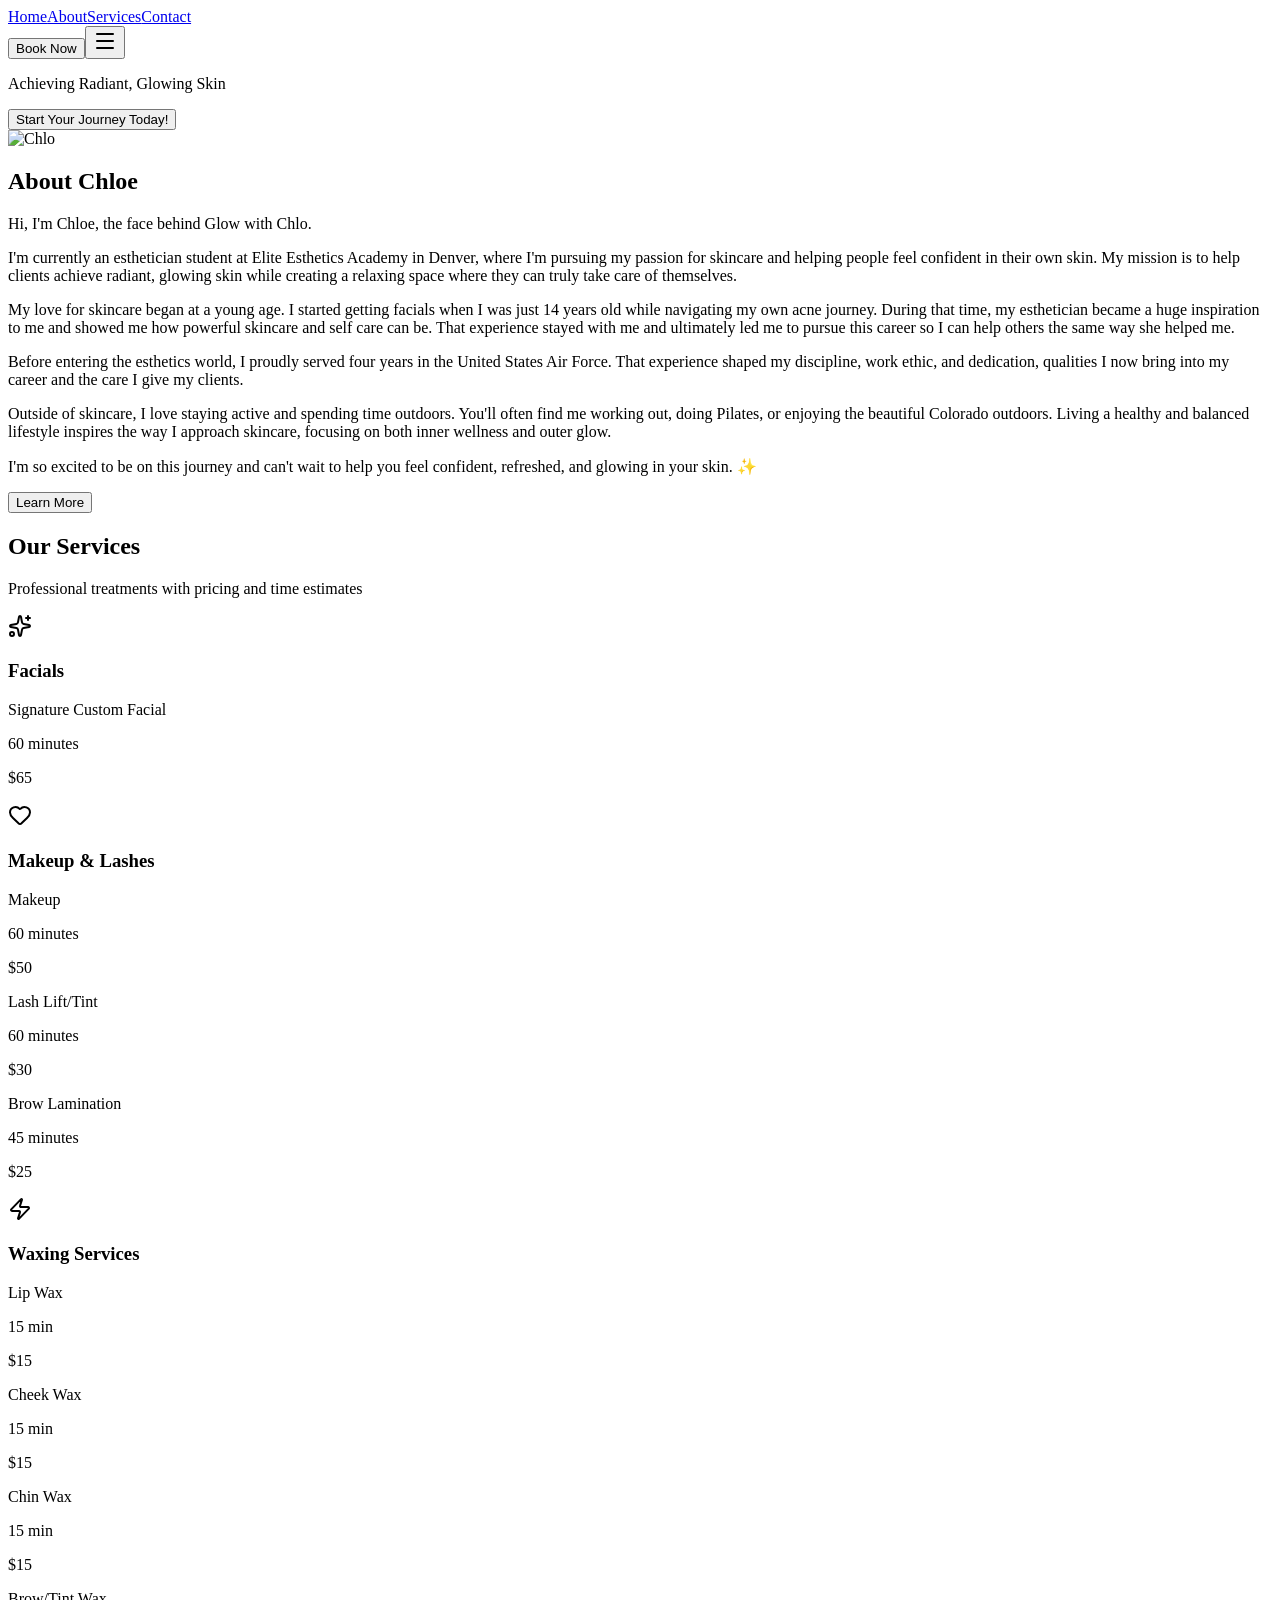
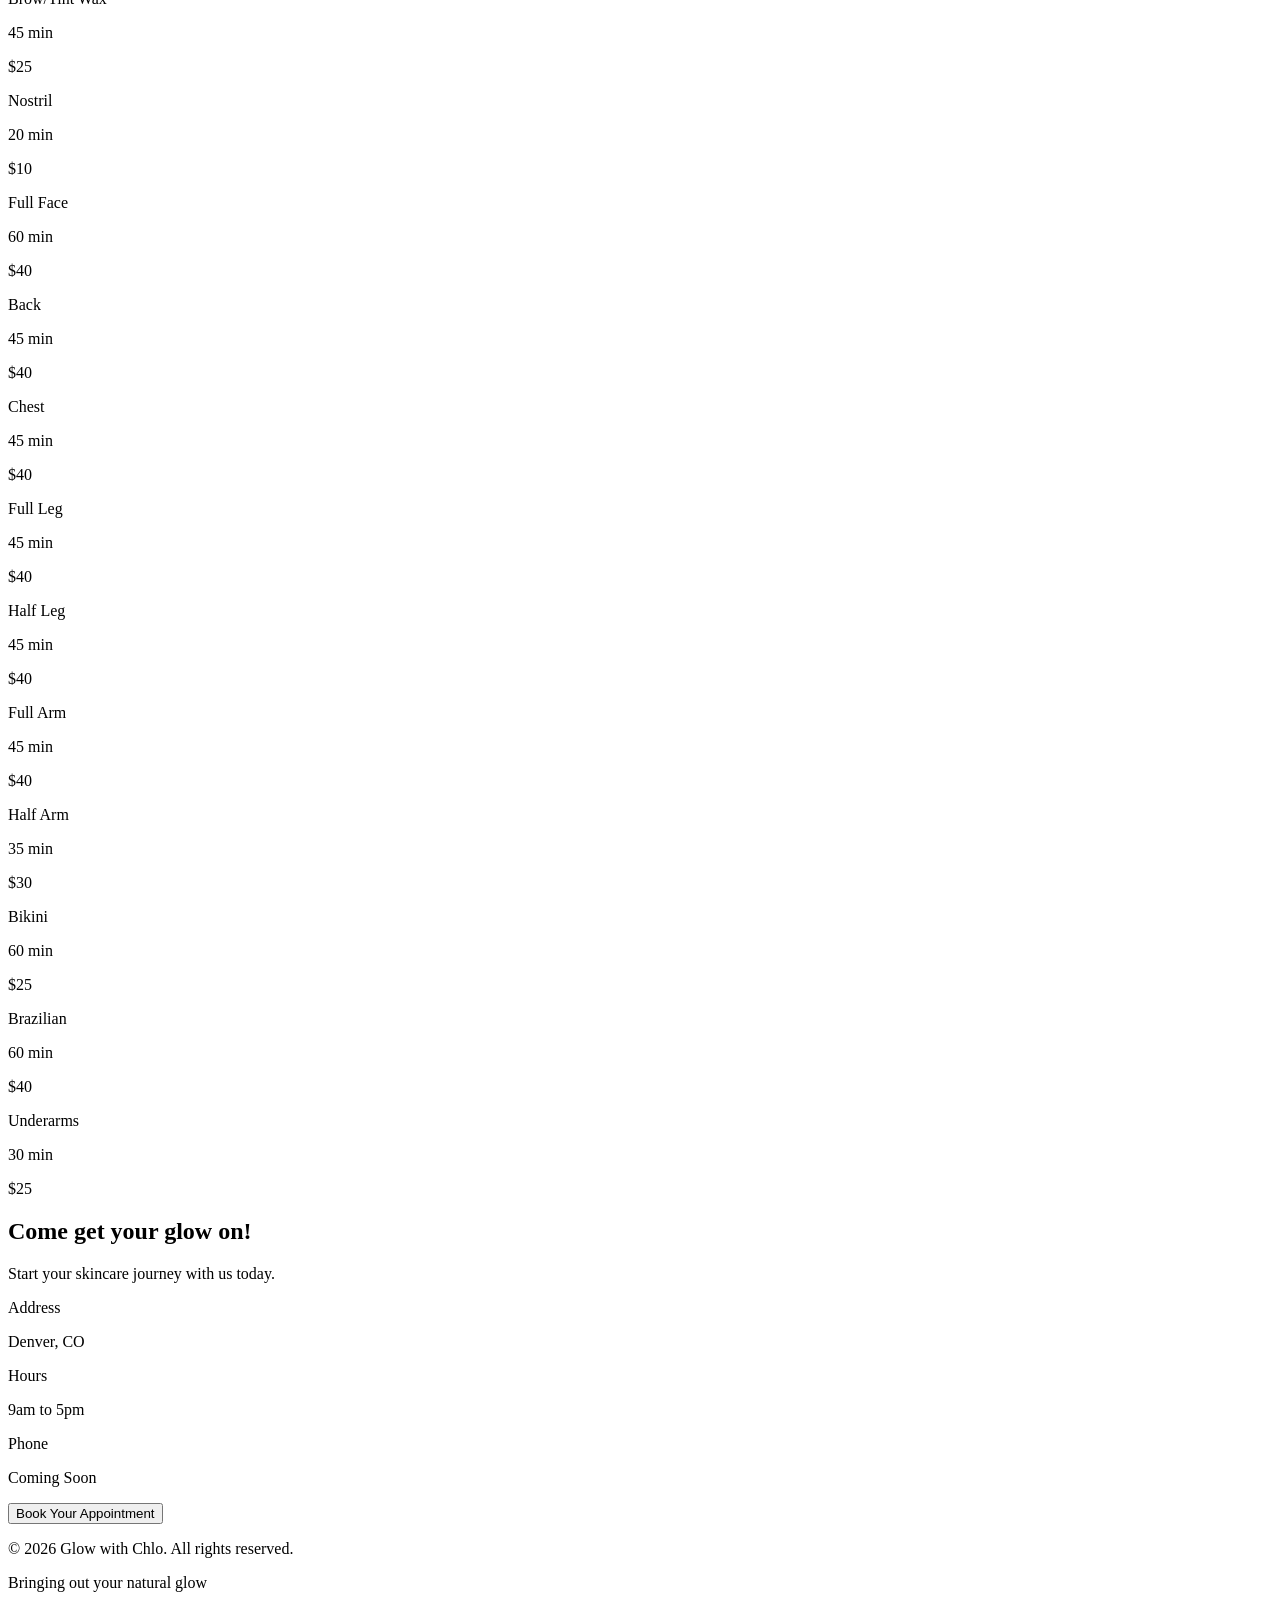
==== commit dafa38c7: "Update contact section heading and info boxes" ====
--- a/docs/index.html
+++ b/docs/index.html
@@ -1 +1 @@
-<!DOCTYPE html><!--JOXUDnNNlAWOMj7DNlwID--><html lang="en"><head><meta charSet="utf-8"/><meta name="viewport" content="width=device-width, initial-scale=1"/><link rel="preload" as="image" href="/IMG_5714.JPG"/><link rel="stylesheet" href="/_next/static/chunks/d46431854c45128c.css" data-precedence="next"/><link rel="preload" as="script" fetchPriority="low" href="/_next/static/chunks/465f799faf41e6df.js"/><script src="/_next/static/chunks/806bdb8e4a6a9b95.js" async=""></script><script src="/_next/static/chunks/f2f58a7e93290fbb.js" async=""></script><script src="/_next/static/chunks/045e59273b8f7eaf.js" async=""></script><script src="/_next/static/chunks/turbopack-078b5aea0698c0e3.js" async=""></script><script src="/_next/static/chunks/ff1a16fafef87110.js" async=""></script><script src="/_next/static/chunks/d2be314c3ece3fbe.js" async=""></script><script src="/_next/static/chunks/bfab5579f54d475e.js" async=""></script><title>Glow with Chlo - Esthetician Services</title><meta name="description" content="Professional esthetician services with personalized skincare treatments"/><link rel="icon" href="/favicon.ico?favicon.0b3bf435.ico" sizes="256x256" type="image/x-icon"/><script src="/_next/static/chunks/a6dad97d9634a72d.js" noModule=""></script></head><body class="antialiased bg-white text-slate-900 transition-colors"><div hidden=""><!--$--><!--/$--></div><div class="min-h-screen bg-blue-50"><nav class="sticky top-0 z-50 bg-white/80 backdrop-blur-md shadow-sm border-b border-blue-200"><div class="max-w-7xl mx-auto px-4 py-4 flex items-center justify-center"><div class="hidden sm:flex items-center gap-12"><a class="text-slate-700 hover:text-blue-600 font-medium" href="#">Home</a><a class="text-slate-700 hover:text-blue-600 font-medium" href="#about">About</a><a class="text-slate-700 hover:text-blue-600 font-medium" href="#services">Services</a><a class="text-slate-700 hover:text-blue-600 font-medium" href="#contact">Contact</a></div><button class="hidden sm:block absolute right-4 px-6 py-2 bg-blue-600 hover:bg-blue-700 text-white rounded-full font-medium hover:shadow-xl transition transform hover:scale-105">Book Now</button><button class="sm:hidden absolute right-4"><svg xmlns="http://www.w3.org/2000/svg" width="24" height="24" viewBox="0 0 24 24" fill="none" stroke="currentColor" stroke-width="2" stroke-linecap="round" stroke-linejoin="round" class="lucide lucide-menu w-6 h-6" aria-hidden="true"><path d="M4 5h16"></path><path d="M4 12h16"></path><path d="M4 19h16"></path></svg></button></div></nav><section class="min-h-screen relative overflow-hidden" style="background-image:url(&#x27;/background.PNG&#x27;);background-size:cover;background-position:center;background-repeat:no-repeat;background-attachment:fixed"><div class="absolute inset-0 bg-black/20"></div><div class="absolute bottom-20 left-0 right-0 flex flex-col items-center justify-center"><p class="text-3xl md:text-4xl font-light text-blue-900 italic mb-12">Achieving Radiant, Glowing Skin</p><button class="px-8 py-3 bg-blue-600 hover:bg-blue-700 text-white font-semibold rounded-full hover:shadow-xl transition transform hover:scale-105">Start Your Journey Today!</button></div></section><section id="about" class="py-20 px-4 bg-white"><div class="max-w-6xl mx-auto"><div class="grid grid-cols-1 md:grid-cols-2 gap-12 items-center"><div class="rounded-xl overflow-hidden shadow-lg h-96"><img src="/IMG_5714.JPG" alt="Chlo" class="w-full h-full object-cover"/></div><div><h2 class="text-5xl font-light text-blue-600 mb-6">About Chloe</h2><p class="text-slate-700 leading-relaxed mb-4">Hi, I&#x27;m Chloe, the face behind Glow with Chlo.</p><p class="text-slate-700 leading-relaxed mb-4">I&#x27;m currently an esthetician student at Elite Esthetics Academy in Denver, where I&#x27;m pursuing my passion for skincare and helping people feel confident in their own skin. My mission is to help clients achieve radiant, glowing skin while creating a relaxing space where they can truly take care of themselves.</p><p class="text-slate-700 leading-relaxed mb-4">My love for skincare began at a young age. I started getting facials when I was just 14 years old while navigating my own acne journey. During that time, my esthetician became a huge inspiration to me and showed me how powerful skincare and self care can be. That experience stayed with me and ultimately led me to pursue this career so I can help others the same way she helped me.</p><p class="text-slate-700 leading-relaxed mb-4">Before entering the esthetics world, I proudly served four years in the United States Air Force. That experience shaped my discipline, work ethic, and dedication, qualities I now bring into my career and the care I give my clients.</p><p class="text-slate-700 leading-relaxed mb-4">Outside of skincare, I love staying active and spending time outdoors. You&#x27;ll often find me working out, doing Pilates, or enjoying the beautiful Colorado outdoors. Living a healthy and balanced lifestyle inspires the way I approach skincare, focusing on both inner wellness and outer glow.</p><p class="text-slate-700 leading-relaxed mb-8">I&#x27;m so excited to be on this journey and can&#x27;t wait to help you feel confident, refreshed, and glowing in your skin. ✨</p><button class="px-8 py-3 bg-blue-600 hover:bg-blue-700 text-white font-semibold rounded-full hover:shadow-xl transition transform hover:scale-105">Learn More</button></div></div></div></section><section id="services" class="py-20 px-4 bg-blue-50"><div class="max-w-6xl mx-auto"><h2 class="text-4xl md:text-5xl font-bold text-center mb-4 text-slate-900">Our Services</h2><p class="text-center text-slate-600 mb-12 max-w-2xl mx-auto">Professional treatments with pricing and time estimates</p><div class="grid grid-cols-1 md:grid-cols-2 gap-6 mb-6"><div class="bg-white rounded-xl shadow-lg p-8 hover:shadow-xl transition transform hover:-translate-y-2 border-t-4 border-blue-600"><div class="flex items-center gap-4 mb-6"><svg xmlns="http://www.w3.org/2000/svg" width="24" height="24" viewBox="0 0 24 24" fill="none" stroke="currentColor" stroke-width="2" stroke-linecap="round" stroke-linejoin="round" class="lucide lucide-sparkles w-8 h-8 text-blue-600 flex-shrink-0" aria-hidden="true"><path d="M11.017 2.814a1 1 0 0 1 1.966 0l1.051 5.558a2 2 0 0 0 1.594 1.594l5.558 1.051a1 1 0 0 1 0 1.966l-5.558 1.051a2 2 0 0 0-1.594 1.594l-1.051 5.558a1 1 0 0 1-1.966 0l-1.051-5.558a2 2 0 0 0-1.594-1.594l-5.558-1.051a1 1 0 0 1 0-1.966l5.558-1.051a2 2 0 0 0 1.594-1.594z"></path><path d="M20 2v4"></path><path d="M22 4h-4"></path><circle cx="4" cy="20" r="2"></circle></svg><h3 class="text-lg font-semibold text-slate-900">Facials</h3></div><div class="border-t border-blue-200 pt-4 space-y-3"><div class="flex justify-between items-start"><div><p class="font-medium text-slate-900">Signature Custom Facial</p><p class="text-sm text-slate-600">60 minutes</p></div><p class="font-semibold text-blue-600">$65</p></div></div></div><div class="bg-white rounded-xl shadow-lg p-8 hover:shadow-xl transition transform hover:-translate-y-2 border-t-4 border-blue-600"><div class="flex items-center gap-4 mb-6"><svg xmlns="http://www.w3.org/2000/svg" width="24" height="24" viewBox="0 0 24 24" fill="none" stroke="currentColor" stroke-width="2" stroke-linecap="round" stroke-linejoin="round" class="lucide lucide-heart w-8 h-8 text-blue-600 flex-shrink-0" aria-hidden="true"><path d="M2 9.5a5.5 5.5 0 0 1 9.591-3.676.56.56 0 0 0 .818 0A5.49 5.49 0 0 1 22 9.5c0 2.29-1.5 4-3 5.5l-5.492 5.313a2 2 0 0 1-3 .019L5 15c-1.5-1.5-3-3.2-3-5.5"></path></svg><h3 class="text-lg font-semibold text-slate-900">Makeup &amp; Lashes</h3></div><div class="border-t border-blue-200 pt-4 space-y-3"><div class="flex justify-between items-start"><div><p class="font-medium text-slate-900">Makeup</p><p class="text-sm text-slate-600">60 minutes</p></div><p class="font-semibold text-blue-600">$50</p></div><div class="flex justify-between items-start"><div><p class="font-medium text-slate-900">Lash Lift/Tint</p><p class="text-sm text-slate-600">60 minutes</p></div><p class="font-semibold text-blue-600">$30</p></div><div class="flex justify-between items-start"><div><p class="font-medium text-slate-900">Brow Lamination</p><p class="text-sm text-slate-600">45 minutes</p></div><p class="font-semibold text-blue-600">$25</p></div></div></div></div><div class="bg-white rounded-xl shadow-lg p-8 hover:shadow-xl transition transform hover:-translate-y-2 border-t-4 border-blue-600"><div class="flex items-center justify-center gap-4 mb-6"><svg xmlns="http://www.w3.org/2000/svg" width="24" height="24" viewBox="0 0 24 24" fill="none" stroke="currentColor" stroke-width="2" stroke-linecap="round" stroke-linejoin="round" class="lucide lucide-zap w-8 h-8 text-blue-600 flex-shrink-0" aria-hidden="true"><path d="M4 14a1 1 0 0 1-.78-1.63l9.9-10.2a.5.5 0 0 1 .86.46l-1.92 6.02A1 1 0 0 0 13 10h7a1 1 0 0 1 .78 1.63l-9.9 10.2a.5.5 0 0 1-.86-.46l1.92-6.02A1 1 0 0 0 11 14z"></path></svg><h3 class="text-lg font-semibold text-slate-900">Waxing Services</h3></div><div class="border-t border-blue-200 pt-4"><div class="grid grid-cols-1 md:grid-cols-3 gap-0 divide-x divide-blue-200"><div class="space-y-4 px-6"><div><p class="font-medium text-slate-900">Lip Wax</p><div class="flex justify-between items-center mt-1"><p class="text-sm text-slate-600">15 min</p><p class="font-semibold text-blue-600">$15</p></div></div><div><p class="font-medium text-slate-900">Cheek Wax</p><div class="flex justify-between items-center mt-1"><p class="text-sm text-slate-600">15 min</p><p class="font-semibold text-blue-600">$15</p></div></div><div><p class="font-medium text-slate-900">Chin Wax</p><div class="flex justify-between items-center mt-1"><p class="text-sm text-slate-600">15 min</p><p class="font-semibold text-blue-600">$15</p></div></div><div><p class="font-medium text-slate-900">Brow/Tint Wax</p><div class="flex justify-between items-center mt-1"><p class="text-sm text-slate-600">45 min</p><p class="font-semibold text-blue-600">$25</p></div></div><div><p class="font-medium text-slate-900">Nostril</p><div class="flex justify-between items-center mt-1"><p class="text-sm text-slate-600">20 min</p><p class="font-semibold text-blue-600">$10</p></div></div></div><div class="space-y-4 px-6"><div><p class="font-medium text-slate-900">Full Face</p><div class="flex justify-between items-center mt-1"><p class="text-sm text-slate-600">60 min</p><p class="font-semibold text-blue-600">$40</p></div></div><div><p class="font-medium text-slate-900">Back</p><div class="flex justify-between items-center mt-1"><p class="text-sm text-slate-600">45 min</p><p class="font-semibold text-blue-600">$40</p></div></div><div><p class="font-medium text-slate-900">Chest</p><div class="flex justify-between items-center mt-1"><p class="text-sm text-slate-600">45 min</p><p class="font-semibold text-blue-600">$40</p></div></div><div><p class="font-medium text-slate-900">Full Leg</p><div class="flex justify-between items-center mt-1"><p class="text-sm text-slate-600">45 min</p><p class="font-semibold text-blue-600">$40</p></div></div><div><p class="font-medium text-slate-900">Half Leg</p><div class="flex justify-between items-center mt-1"><p class="text-sm text-slate-600">45 min</p><p class="font-semibold text-blue-600">$40</p></div></div></div><div class="space-y-4 px-6"><div><p class="font-medium text-slate-900">Full Arm</p><div class="flex justify-between items-center mt-1"><p class="text-sm text-slate-600">45 min</p><p class="font-semibold text-blue-600">$40</p></div></div><div><p class="font-medium text-slate-900">Half Arm</p><div class="flex justify-between items-center mt-1"><p class="text-sm text-slate-600">35 min</p><p class="font-semibold text-blue-600">$30</p></div></div><div><p class="font-medium text-slate-900">Bikini</p><div class="flex justify-between items-center mt-1"><p class="text-sm text-slate-600">60 min</p><p class="font-semibold text-blue-600">$25</p></div></div><div><p class="font-medium text-slate-900">Brazilian</p><div class="flex justify-between items-center mt-1"><p class="text-sm text-slate-600">60 min</p><p class="font-semibold text-blue-600">$40</p></div></div><div><p class="font-medium text-slate-900">Underarms</p><div class="flex justify-between items-center mt-1"><p class="text-sm text-slate-600">30 min</p><p class="font-semibold text-blue-600">$25</p></div></div></div></div></div></div></div></section><section id="contact" class="py-20 px-4 bg-white"><div class="max-w-4xl mx-auto text-center"><h2 class="text-5xl font-light mb-4 text-blue-600">Contact Us</h2><p class="text-slate-600 mb-12">Ready to start your skincare journey? Contact us today!</p><div class="grid grid-cols-1 md:grid-cols-3 gap-6 mb-8"><div class="bg-blue-50 rounded-lg shadow p-6 text-center border-t-2 border-blue-600"><p class="font-semibold text-slate-900 mb-2">Address</p><p class="text-slate-600">Denver, CO</p></div><div class="bg-blue-50 rounded-lg shadow p-6 text-center border-t-2 border-blue-600"><p class="font-semibold text-slate-900 mb-2">Email</p><p class="text-slate-600">contact@glowwithchlo.com</p></div><div class="bg-blue-50 rounded-lg shadow p-6 text-center border-t-2 border-blue-600"><p class="font-semibold text-slate-900 mb-2">Phone</p><p class="text-slate-600">Coming Soon</p></div></div><button class="px-8 py-3 bg-blue-600 hover:bg-blue-700 text-white font-semibold rounded-full hover:shadow-xl transition transform hover:scale-105">Book Your Appointment</button></div></section><footer class="bg-slate-900 text-slate-50 py-8 px-4"><div class="max-w-6xl mx-auto text-center"><p class="mb-2">© 2026 Glow with Chlo. All rights reserved.</p><p class="text-blue-400">Bringing out your natural glow</p></div></footer></div><!--$--><!--/$--><script src="/_next/static/chunks/465f799faf41e6df.js" id="_R_" async=""></script><script>(self.__next_f=self.__next_f||[]).push([0])</script><script>self.__next_f.push([1,"1:\"$Sreact.fragment\"\n2:I[39756,[\"/_next/static/chunks/ff1a16fafef87110.js\",\"/_next/static/chunks/d2be314c3ece3fbe.js\"],\"default\"]\n3:I[37457,[\"/_next/static/chunks/ff1a16fafef87110.js\",\"/_next/static/chunks/d2be314c3ece3fbe.js\"],\"default\"]\n4:I[47257,[\"/_next/static/chunks/ff1a16fafef87110.js\",\"/_next/static/chunks/d2be314c3ece3fbe.js\"],\"ClientPageRoot\"]\n5:I[31713,[\"/_next/static/chunks/ff1a16fafef87110.js\",\"/_next/static/chunks/bfab5579f54d475e.js\"],\"default\"]\n8:I[97367,[\"/_next/static/chunks/ff1a16fafef87110.js\",\"/_next/static/chunks/d2be314c3ece3fbe.js\"],\"OutletBoundary\"]\n9:\"$Sreact.suspense\"\nb:I[97367,[\"/_next/static/chunks/ff1a16fafef87110.js\",\"/_next/static/chunks/d2be314c3ece3fbe.js\"],\"ViewportBoundary\"]\nd:I[97367,[\"/_next/static/chunks/ff1a16fafef87110.js\",\"/_next/static/chunks/d2be314c3ece3fbe.js\"],\"MetadataBoundary\"]\nf:I[68027,[],\"default\"]\n:HL[\"/_next/static/chunks/d46431854c45128c.css\",\"style\"]\n"])</script><script>self.__next_f.push([1,"0:{\"P\":null,\"b\":\"JOXUDnNNlAWOMj7DNlwID\",\"c\":[\"\",\"\"],\"q\":\"\",\"i\":false,\"f\":[[[\"\",{\"children\":[\"__PAGE__\",{}]},\"$undefined\",\"$undefined\",true],[[\"$\",\"$1\",\"c\",{\"children\":[[[\"$\",\"link\",\"0\",{\"rel\":\"stylesheet\",\"href\":\"/_next/static/chunks/d46431854c45128c.css\",\"precedence\":\"next\",\"crossOrigin\":\"$undefined\",\"nonce\":\"$undefined\"}]],[\"$\",\"html\",null,{\"lang\":\"en\",\"children\":[\"$\",\"body\",null,{\"className\":\"antialiased bg-white text-slate-900 transition-colors\",\"children\":[\"$\",\"$L2\",null,{\"parallelRouterKey\":\"children\",\"error\":\"$undefined\",\"errorStyles\":\"$undefined\",\"errorScripts\":\"$undefined\",\"template\":[\"$\",\"$L3\",null,{}],\"templateStyles\":\"$undefined\",\"templateScripts\":\"$undefined\",\"notFound\":[[[\"$\",\"title\",null,{\"children\":\"404: This page could not be found.\"}],[\"$\",\"div\",null,{\"style\":{\"fontFamily\":\"system-ui,\\\"Segoe UI\\\",Roboto,Helvetica,Arial,sans-serif,\\\"Apple Color Emoji\\\",\\\"Segoe UI Emoji\\\"\",\"height\":\"100vh\",\"textAlign\":\"center\",\"display\":\"flex\",\"flexDirection\":\"column\",\"alignItems\":\"center\",\"justifyContent\":\"center\"},\"children\":[\"$\",\"div\",null,{\"children\":[[\"$\",\"style\",null,{\"dangerouslySetInnerHTML\":{\"__html\":\"body{color:#000;background:#fff;margin:0}.next-error-h1{border-right:1px solid rgba(0,0,0,.3)}@media (prefers-color-scheme:dark){body{color:#fff;background:#000}.next-error-h1{border-right:1px solid rgba(255,255,255,.3)}}\"}}],[\"$\",\"h1\",null,{\"className\":\"next-error-h1\",\"style\":{\"display\":\"inline-block\",\"margin\":\"0 20px 0 0\",\"padding\":\"0 23px 0 0\",\"fontSize\":24,\"fontWeight\":500,\"verticalAlign\":\"top\",\"lineHeight\":\"49px\"},\"children\":404}],[\"$\",\"div\",null,{\"style\":{\"display\":\"inline-block\"},\"children\":[\"$\",\"h2\",null,{\"style\":{\"fontSize\":14,\"fontWeight\":400,\"lineHeight\":\"49px\",\"margin\":0},\"children\":\"This page could not be found.\"}]}]]}]}]],[]],\"forbidden\":\"$undefined\",\"unauthorized\":\"$undefined\"}]}]}]]}],{\"children\":[[\"$\",\"$1\",\"c\",{\"children\":[[\"$\",\"$L4\",null,{\"Component\":\"$5\",\"serverProvidedParams\":{\"searchParams\":{},\"params\":{},\"promises\":[\"$@6\",\"$@7\"]}}],[[\"$\",\"script\",\"script-0\",{\"src\":\"/_next/static/chunks/ff1a16fafef87110.js\",\"async\":true,\"nonce\":\"$undefined\"}],[\"$\",\"script\",\"script-1\",{\"src\":\"/_next/static/chunks/bfab5579f54d475e.js\",\"async\":true,\"nonce\":\"$undefined\"}]],[\"$\",\"$L8\",null,{\"children\":[\"$\",\"$9\",null,{\"name\":\"Next.MetadataOutlet\",\"children\":\"$@a\"}]}]]}],{},null,false,false]},null,false,false],[\"$\",\"$1\",\"h\",{\"children\":[null,[\"$\",\"$Lb\",null,{\"children\":\"$Lc\"}],[\"$\",\"div\",null,{\"hidden\":true,\"children\":[\"$\",\"$Ld\",null,{\"children\":[\"$\",\"$9\",null,{\"name\":\"Next.Metadata\",\"children\":\"$Le\"}]}]}],null]}],false]],\"m\":\"$undefined\",\"G\":[\"$f\",[]],\"S\":true}\n"])</script><script>self.__next_f.push([1,"6:{}\n7:\"$0:f:0:1:1:children:0:props:children:0:props:serverProvidedParams:params\"\n"])</script><script>self.__next_f.push([1,"c:[[\"$\",\"meta\",\"0\",{\"charSet\":\"utf-8\"}],[\"$\",\"meta\",\"1\",{\"name\":\"viewport\",\"content\":\"width=device-width, initial-scale=1\"}]]\n"])</script><script>self.__next_f.push([1,"10:I[27201,[\"/_next/static/chunks/ff1a16fafef87110.js\",\"/_next/static/chunks/d2be314c3ece3fbe.js\"],\"IconMark\"]\na:null\ne:[[\"$\",\"title\",\"0\",{\"children\":\"Glow with Chlo - Esthetician Services\"}],[\"$\",\"meta\",\"1\",{\"name\":\"description\",\"content\":\"Professional esthetician services with personalized skincare treatments\"}],[\"$\",\"link\",\"2\",{\"rel\":\"icon\",\"href\":\"/favicon.ico?favicon.0b3bf435.ico\",\"sizes\":\"256x256\",\"type\":\"image/x-icon\"}],[\"$\",\"$L10\",\"3\",{}]]\n"])</script></body></html>+<!DOCTYPE html><!--OFSj4O3Yr_BRYENf1ogR9--><html lang="en"><head><meta charSet="utf-8"/><meta name="viewport" content="width=device-width, initial-scale=1"/><link rel="preload" as="image" href="/IMG_5714.JPG"/><link rel="stylesheet" href="/_next/static/chunks/7fd769ec94e5ec28.css" data-precedence="next"/><link rel="preload" as="script" fetchPriority="low" href="/_next/static/chunks/465f799faf41e6df.js"/><script src="/_next/static/chunks/806bdb8e4a6a9b95.js" async=""></script><script src="/_next/static/chunks/f2f58a7e93290fbb.js" async=""></script><script src="/_next/static/chunks/045e59273b8f7eaf.js" async=""></script><script src="/_next/static/chunks/turbopack-078b5aea0698c0e3.js" async=""></script><script src="/_next/static/chunks/ff1a16fafef87110.js" async=""></script><script src="/_next/static/chunks/d2be314c3ece3fbe.js" async=""></script><script src="/_next/static/chunks/491d9040fd46a3a1.js" async=""></script><title>Glow with Chlo - Esthetician Services</title><meta name="description" content="Professional esthetician services with personalized skincare treatments"/><link rel="icon" href="/favicon.ico?favicon.0b3bf435.ico" sizes="256x256" type="image/x-icon"/><script src="/_next/static/chunks/a6dad97d9634a72d.js" noModule=""></script></head><body class="antialiased bg-white text-slate-900 transition-colors"><div hidden=""><!--$--><!--/$--></div><div class="min-h-screen bg-blue-50"><nav class="sticky top-0 z-50 bg-white/80 backdrop-blur-md shadow-sm border-b border-blue-200"><div class="max-w-7xl mx-auto px-4 py-4 flex items-center justify-center"><div class="hidden sm:flex items-center gap-12"><a class="text-slate-700 hover:text-blue-600 font-medium" href="#">Home</a><a class="text-slate-700 hover:text-blue-600 font-medium" href="#about">About</a><a class="text-slate-700 hover:text-blue-600 font-medium" href="#services">Services</a><a class="text-slate-700 hover:text-blue-600 font-medium" href="#contact">Contact</a></div><button class="hidden sm:block absolute right-4 px-6 py-2 bg-blue-600 hover:bg-blue-700 text-white rounded-full font-medium hover:shadow-xl transition transform hover:scale-105">Book Now</button><button class="sm:hidden absolute right-4"><svg xmlns="http://www.w3.org/2000/svg" width="24" height="24" viewBox="0 0 24 24" fill="none" stroke="currentColor" stroke-width="2" stroke-linecap="round" stroke-linejoin="round" class="lucide lucide-menu w-6 h-6" aria-hidden="true"><path d="M4 5h16"></path><path d="M4 12h16"></path><path d="M4 19h16"></path></svg></button></div></nav><section class="min-h-screen relative overflow-hidden" style="background-image:url(&#x27;/background.PNG&#x27;);background-size:cover;background-position:center;background-repeat:no-repeat;background-attachment:fixed"><div class="absolute inset-0 bg-black/20"></div><div class="absolute bottom-20 left-0 right-0 flex flex-col items-center justify-center"><p class="text-3xl md:text-4xl font-light text-blue-900 italic mb-12">Achieving Radiant, Glowing Skin</p><button class="px-8 py-3 bg-blue-600 hover:bg-blue-700 text-white font-semibold rounded-full hover:shadow-xl transition transform hover:scale-105">Start Your Journey Today!</button></div></section><section id="about" class="py-20 px-4 bg-white"><div class="max-w-6xl mx-auto"><div class="grid grid-cols-1 md:grid-cols-2 gap-12 items-center"><div class="rounded-xl overflow-hidden shadow-lg h-96"><img src="/IMG_5714.JPG" alt="Chlo" class="w-full h-full object-cover"/></div><div><h2 class="text-5xl font-light text-blue-600 mb-6">About Chloe</h2><p class="text-slate-700 leading-relaxed mb-4">Hi, I&#x27;m Chloe, the face behind Glow with Chlo.</p><p class="text-slate-700 leading-relaxed mb-4">I&#x27;m currently an esthetician student at Elite Esthetics Academy in Denver, where I&#x27;m pursuing my passion for skincare and helping people feel confident in their own skin. My mission is to help clients achieve radiant, glowing skin while creating a relaxing space where they can truly take care of themselves.</p><p class="text-slate-700 leading-relaxed mb-4">My love for skincare began at a young age. I started getting facials when I was just 14 years old while navigating my own acne journey. During that time, my esthetician became a huge inspiration to me and showed me how powerful skincare and self care can be. That experience stayed with me and ultimately led me to pursue this career so I can help others the same way she helped me.</p><p class="text-slate-700 leading-relaxed mb-4">Before entering the esthetics world, I proudly served four years in the United States Air Force. That experience shaped my discipline, work ethic, and dedication, qualities I now bring into my career and the care I give my clients.</p><p class="text-slate-700 leading-relaxed mb-4">Outside of skincare, I love staying active and spending time outdoors. You&#x27;ll often find me working out, doing Pilates, or enjoying the beautiful Colorado outdoors. Living a healthy and balanced lifestyle inspires the way I approach skincare, focusing on both inner wellness and outer glow.</p><p class="text-slate-700 leading-relaxed mb-8">I&#x27;m so excited to be on this journey and can&#x27;t wait to help you feel confident, refreshed, and glowing in your skin. ✨</p><button class="px-8 py-3 bg-blue-600 hover:bg-blue-700 text-white font-semibold rounded-full hover:shadow-xl transition transform hover:scale-105">Learn More</button></div></div></div></section><section id="services" class="py-20 px-4 bg-blue-50"><div class="max-w-6xl mx-auto"><h2 class="text-4xl md:text-5xl font-bold text-center mb-4 text-slate-900">Our Services</h2><p class="text-center text-slate-600 mb-12 max-w-2xl mx-auto">Professional treatments with pricing and time estimates</p><div class="grid grid-cols-1 md:grid-cols-2 gap-6 mb-6"><div class="bg-white rounded-xl shadow-lg p-8 hover:shadow-xl transition transform hover:-translate-y-2 border-t-4 border-blue-600"><div class="flex items-center gap-4 mb-6"><svg xmlns="http://www.w3.org/2000/svg" width="24" height="24" viewBox="0 0 24 24" fill="none" stroke="currentColor" stroke-width="2" stroke-linecap="round" stroke-linejoin="round" class="lucide lucide-sparkles w-8 h-8 text-blue-600 flex-shrink-0" aria-hidden="true"><path d="M11.017 2.814a1 1 0 0 1 1.966 0l1.051 5.558a2 2 0 0 0 1.594 1.594l5.558 1.051a1 1 0 0 1 0 1.966l-5.558 1.051a2 2 0 0 0-1.594 1.594l-1.051 5.558a1 1 0 0 1-1.966 0l-1.051-5.558a2 2 0 0 0-1.594-1.594l-5.558-1.051a1 1 0 0 1 0-1.966l5.558-1.051a2 2 0 0 0 1.594-1.594z"></path><path d="M20 2v4"></path><path d="M22 4h-4"></path><circle cx="4" cy="20" r="2"></circle></svg><h3 class="text-lg font-semibold text-slate-900">Facials</h3></div><div class="border-t border-blue-200 pt-4 space-y-3"><div class="flex justify-between items-start"><div><p class="font-medium text-slate-900">Signature Custom Facial</p><p class="text-sm text-slate-600">60 minutes</p></div><p class="font-semibold text-blue-600">$65</p></div></div></div><div class="bg-white rounded-xl shadow-lg p-8 hover:shadow-xl transition transform hover:-translate-y-2 border-t-4 border-blue-600"><div class="flex items-center gap-4 mb-6"><svg xmlns="http://www.w3.org/2000/svg" width="24" height="24" viewBox="0 0 24 24" fill="none" stroke="currentColor" stroke-width="2" stroke-linecap="round" stroke-linejoin="round" class="lucide lucide-heart w-8 h-8 text-blue-600 flex-shrink-0" aria-hidden="true"><path d="M2 9.5a5.5 5.5 0 0 1 9.591-3.676.56.56 0 0 0 .818 0A5.49 5.49 0 0 1 22 9.5c0 2.29-1.5 4-3 5.5l-5.492 5.313a2 2 0 0 1-3 .019L5 15c-1.5-1.5-3-3.2-3-5.5"></path></svg><h3 class="text-lg font-semibold text-slate-900">Makeup &amp; Lashes</h3></div><div class="border-t border-blue-200 pt-4 space-y-3"><div class="flex justify-between items-start"><div><p class="font-medium text-slate-900">Makeup</p><p class="text-sm text-slate-600">60 minutes</p></div><p class="font-semibold text-blue-600">$50</p></div><div class="flex justify-between items-start"><div><p class="font-medium text-slate-900">Lash Lift/Tint</p><p class="text-sm text-slate-600">60 minutes</p></div><p class="font-semibold text-blue-600">$30</p></div><div class="flex justify-between items-start"><div><p class="font-medium text-slate-900">Brow Lamination</p><p class="text-sm text-slate-600">45 minutes</p></div><p class="font-semibold text-blue-600">$25</p></div></div></div></div><div class="bg-white rounded-xl shadow-lg p-8 hover:shadow-xl transition transform hover:-translate-y-2 border-t-4 border-blue-600"><div class="flex items-center justify-center gap-4 mb-6"><svg xmlns="http://www.w3.org/2000/svg" width="24" height="24" viewBox="0 0 24 24" fill="none" stroke="currentColor" stroke-width="2" stroke-linecap="round" stroke-linejoin="round" class="lucide lucide-zap w-8 h-8 text-blue-600 flex-shrink-0" aria-hidden="true"><path d="M4 14a1 1 0 0 1-.78-1.63l9.9-10.2a.5.5 0 0 1 .86.46l-1.92 6.02A1 1 0 0 0 13 10h7a1 1 0 0 1 .78 1.63l-9.9 10.2a.5.5 0 0 1-.86-.46l1.92-6.02A1 1 0 0 0 11 14z"></path></svg><h3 class="text-lg font-semibold text-slate-900">Waxing Services</h3></div><div class="border-t border-blue-200 pt-4"><div class="grid grid-cols-1 md:grid-cols-3 gap-0 divide-x divide-blue-200"><div class="space-y-4 px-6"><div><p class="font-medium text-slate-900">Lip Wax</p><div class="flex justify-between items-center mt-1"><p class="text-sm text-slate-600">15 min</p><p class="font-semibold text-blue-600">$15</p></div></div><div><p class="font-medium text-slate-900">Cheek Wax</p><div class="flex justify-between items-center mt-1"><p class="text-sm text-slate-600">15 min</p><p class="font-semibold text-blue-600">$15</p></div></div><div><p class="font-medium text-slate-900">Chin Wax</p><div class="flex justify-between items-center mt-1"><p class="text-sm text-slate-600">15 min</p><p class="font-semibold text-blue-600">$15</p></div></div><div><p class="font-medium text-slate-900">Brow/Tint Wax</p><div class="flex justify-between items-center mt-1"><p class="text-sm text-slate-600">45 min</p><p class="font-semibold text-blue-600">$25</p></div></div><div><p class="font-medium text-slate-900">Nostril</p><div class="flex justify-between items-center mt-1"><p class="text-sm text-slate-600">20 min</p><p class="font-semibold text-blue-600">$10</p></div></div></div><div class="space-y-4 px-6"><div><p class="font-medium text-slate-900">Full Face</p><div class="flex justify-between items-center mt-1"><p class="text-sm text-slate-600">60 min</p><p class="font-semibold text-blue-600">$40</p></div></div><div><p class="font-medium text-slate-900">Back</p><div class="flex justify-between items-center mt-1"><p class="text-sm text-slate-600">45 min</p><p class="font-semibold text-blue-600">$40</p></div></div><div><p class="font-medium text-slate-900">Chest</p><div class="flex justify-between items-center mt-1"><p class="text-sm text-slate-600">45 min</p><p class="font-semibold text-blue-600">$40</p></div></div><div><p class="font-medium text-slate-900">Full Leg</p><div class="flex justify-between items-center mt-1"><p class="text-sm text-slate-600">45 min</p><p class="font-semibold text-blue-600">$40</p></div></div><div><p class="font-medium text-slate-900">Half Leg</p><div class="flex justify-between items-center mt-1"><p class="text-sm text-slate-600">45 min</p><p class="font-semibold text-blue-600">$40</p></div></div></div><div class="space-y-4 px-6"><div><p class="font-medium text-slate-900">Full Arm</p><div class="flex justify-between items-center mt-1"><p class="text-sm text-slate-600">45 min</p><p class="font-semibold text-blue-600">$40</p></div></div><div><p class="font-medium text-slate-900">Half Arm</p><div class="flex justify-between items-center mt-1"><p class="text-sm text-slate-600">35 min</p><p class="font-semibold text-blue-600">$30</p></div></div><div><p class="font-medium text-slate-900">Bikini</p><div class="flex justify-between items-center mt-1"><p class="text-sm text-slate-600">60 min</p><p class="font-semibold text-blue-600">$25</p></div></div><div><p class="font-medium text-slate-900">Brazilian</p><div class="flex justify-between items-center mt-1"><p class="text-sm text-slate-600">60 min</p><p class="font-semibold text-blue-600">$40</p></div></div><div><p class="font-medium text-slate-900">Underarms</p><div class="flex justify-between items-center mt-1"><p class="text-sm text-slate-600">30 min</p><p class="font-semibold text-blue-600">$25</p></div></div></div></div></div></div></div></section><section id="contact" class="py-20 px-4 bg-white"><div class="max-w-4xl mx-auto text-center"><h2 class="text-5xl font-light mb-4 text-blue-600">Come get your glow on!</h2><p class="text-slate-600 mb-12">Start your skincare journey with us today.</p><div class="grid grid-cols-1 md:grid-cols-3 gap-6 mb-8"><div class="bg-blue-50 rounded-lg shadow p-6 text-center border-t-2 border-blue-600"><p class="font-semibold text-slate-900 mb-2">Address</p><p class="text-slate-600">Denver, CO</p></div><div class="bg-blue-50 rounded-lg shadow p-6 text-center border-t-2 border-blue-600"><p class="font-semibold text-slate-900 mb-2">Hours</p><p class="text-slate-600">9am to 5pm</p></div><div class="bg-blue-50 rounded-lg shadow p-6 text-center border-t-2 border-blue-600"><p class="font-semibold text-slate-900 mb-2">Phone</p><p class="text-slate-600">Coming Soon</p></div></div><button class="px-8 py-3 bg-blue-600 hover:bg-blue-700 text-white font-semibold rounded-full hover:shadow-xl transition transform hover:scale-105">Book Your Appointment</button></div></section><footer class="bg-slate-900 text-slate-50 py-8 px-4"><div class="max-w-6xl mx-auto text-center"><p class="mb-2">© 2026 Glow with Chlo. All rights reserved.</p><p class="text-blue-400">Bringing out your natural glow</p></div></footer></div><!--$--><!--/$--><script src="/_next/static/chunks/465f799faf41e6df.js" id="_R_" async=""></script><script>(self.__next_f=self.__next_f||[]).push([0])</script><script>self.__next_f.push([1,"1:\"$Sreact.fragment\"\n2:I[39756,[\"/_next/static/chunks/ff1a16fafef87110.js\",\"/_next/static/chunks/d2be314c3ece3fbe.js\"],\"default\"]\n3:I[37457,[\"/_next/static/chunks/ff1a16fafef87110.js\",\"/_next/static/chunks/d2be314c3ece3fbe.js\"],\"default\"]\n4:I[47257,[\"/_next/static/chunks/ff1a16fafef87110.js\",\"/_next/static/chunks/d2be314c3ece3fbe.js\"],\"ClientPageRoot\"]\n5:I[31713,[\"/_next/static/chunks/ff1a16fafef87110.js\",\"/_next/static/chunks/491d9040fd46a3a1.js\"],\"default\"]\n8:I[97367,[\"/_next/static/chunks/ff1a16fafef87110.js\",\"/_next/static/chunks/d2be314c3ece3fbe.js\"],\"OutletBoundary\"]\n9:\"$Sreact.suspense\"\nb:I[97367,[\"/_next/static/chunks/ff1a16fafef87110.js\",\"/_next/static/chunks/d2be314c3ece3fbe.js\"],\"ViewportBoundary\"]\nd:I[97367,[\"/_next/static/chunks/ff1a16fafef87110.js\",\"/_next/static/chunks/d2be314c3ece3fbe.js\"],\"MetadataBoundary\"]\nf:I[68027,[],\"default\"]\n:HL[\"/_next/static/chunks/7fd769ec94e5ec28.css\",\"style\"]\n"])</script><script>self.__next_f.push([1,"0:{\"P\":null,\"b\":\"OFSj4O3Yr-BRYENf1ogR9\",\"c\":[\"\",\"\"],\"q\":\"\",\"i\":false,\"f\":[[[\"\",{\"children\":[\"__PAGE__\",{}]},\"$undefined\",\"$undefined\",true],[[\"$\",\"$1\",\"c\",{\"children\":[[[\"$\",\"link\",\"0\",{\"rel\":\"stylesheet\",\"href\":\"/_next/static/chunks/7fd769ec94e5ec28.css\",\"precedence\":\"next\",\"crossOrigin\":\"$undefined\",\"nonce\":\"$undefined\"}]],[\"$\",\"html\",null,{\"lang\":\"en\",\"children\":[\"$\",\"body\",null,{\"className\":\"antialiased bg-white text-slate-900 transition-colors\",\"children\":[\"$\",\"$L2\",null,{\"parallelRouterKey\":\"children\",\"error\":\"$undefined\",\"errorStyles\":\"$undefined\",\"errorScripts\":\"$undefined\",\"template\":[\"$\",\"$L3\",null,{}],\"templateStyles\":\"$undefined\",\"templateScripts\":\"$undefined\",\"notFound\":[[[\"$\",\"title\",null,{\"children\":\"404: This page could not be found.\"}],[\"$\",\"div\",null,{\"style\":{\"fontFamily\":\"system-ui,\\\"Segoe UI\\\",Roboto,Helvetica,Arial,sans-serif,\\\"Apple Color Emoji\\\",\\\"Segoe UI Emoji\\\"\",\"height\":\"100vh\",\"textAlign\":\"center\",\"display\":\"flex\",\"flexDirection\":\"column\",\"alignItems\":\"center\",\"justifyContent\":\"center\"},\"children\":[\"$\",\"div\",null,{\"children\":[[\"$\",\"style\",null,{\"dangerouslySetInnerHTML\":{\"__html\":\"body{color:#000;background:#fff;margin:0}.next-error-h1{border-right:1px solid rgba(0,0,0,.3)}@media (prefers-color-scheme:dark){body{color:#fff;background:#000}.next-error-h1{border-right:1px solid rgba(255,255,255,.3)}}\"}}],[\"$\",\"h1\",null,{\"className\":\"next-error-h1\",\"style\":{\"display\":\"inline-block\",\"margin\":\"0 20px 0 0\",\"padding\":\"0 23px 0 0\",\"fontSize\":24,\"fontWeight\":500,\"verticalAlign\":\"top\",\"lineHeight\":\"49px\"},\"children\":404}],[\"$\",\"div\",null,{\"style\":{\"display\":\"inline-block\"},\"children\":[\"$\",\"h2\",null,{\"style\":{\"fontSize\":14,\"fontWeight\":400,\"lineHeight\":\"49px\",\"margin\":0},\"children\":\"This page could not be found.\"}]}]]}]}]],[]],\"forbidden\":\"$undefined\",\"unauthorized\":\"$undefined\"}]}]}]]}],{\"children\":[[\"$\",\"$1\",\"c\",{\"children\":[[\"$\",\"$L4\",null,{\"Component\":\"$5\",\"serverProvidedParams\":{\"searchParams\":{},\"params\":{},\"promises\":[\"$@6\",\"$@7\"]}}],[[\"$\",\"script\",\"script-0\",{\"src\":\"/_next/static/chunks/ff1a16fafef87110.js\",\"async\":true,\"nonce\":\"$undefined\"}],[\"$\",\"script\",\"script-1\",{\"src\":\"/_next/static/chunks/491d9040fd46a3a1.js\",\"async\":true,\"nonce\":\"$undefined\"}]],[\"$\",\"$L8\",null,{\"children\":[\"$\",\"$9\",null,{\"name\":\"Next.MetadataOutlet\",\"children\":\"$@a\"}]}]]}],{},null,false,false]},null,false,false],[\"$\",\"$1\",\"h\",{\"children\":[null,[\"$\",\"$Lb\",null,{\"children\":\"$Lc\"}],[\"$\",\"div\",null,{\"hidden\":true,\"children\":[\"$\",\"$Ld\",null,{\"children\":[\"$\",\"$9\",null,{\"name\":\"Next.Metadata\",\"children\":\"$Le\"}]}]}],null]}],false]],\"m\":\"$undefined\",\"G\":[\"$f\",[]],\"S\":true}\n"])</script><script>self.__next_f.push([1,"6:{}\n7:\"$0:f:0:1:1:children:0:props:children:0:props:serverProvidedParams:params\"\n"])</script><script>self.__next_f.push([1,"c:[[\"$\",\"meta\",\"0\",{\"charSet\":\"utf-8\"}],[\"$\",\"meta\",\"1\",{\"name\":\"viewport\",\"content\":\"width=device-width, initial-scale=1\"}]]\n"])</script><script>self.__next_f.push([1,"10:I[27201,[\"/_next/static/chunks/ff1a16fafef87110.js\",\"/_next/static/chunks/d2be314c3ece3fbe.js\"],\"IconMark\"]\na:null\ne:[[\"$\",\"title\",\"0\",{\"children\":\"Glow with Chlo - Esthetician Services\"}],[\"$\",\"meta\",\"1\",{\"name\":\"description\",\"content\":\"Professional esthetician services with personalized skincare treatments\"}],[\"$\",\"link\",\"2\",{\"rel\":\"icon\",\"href\":\"/favicon.ico?favicon.0b3bf435.ico\",\"sizes\":\"256x256\",\"type\":\"image/x-icon\"}],[\"$\",\"$L10\",\"3\",{}]]\n"])</script></body></html>
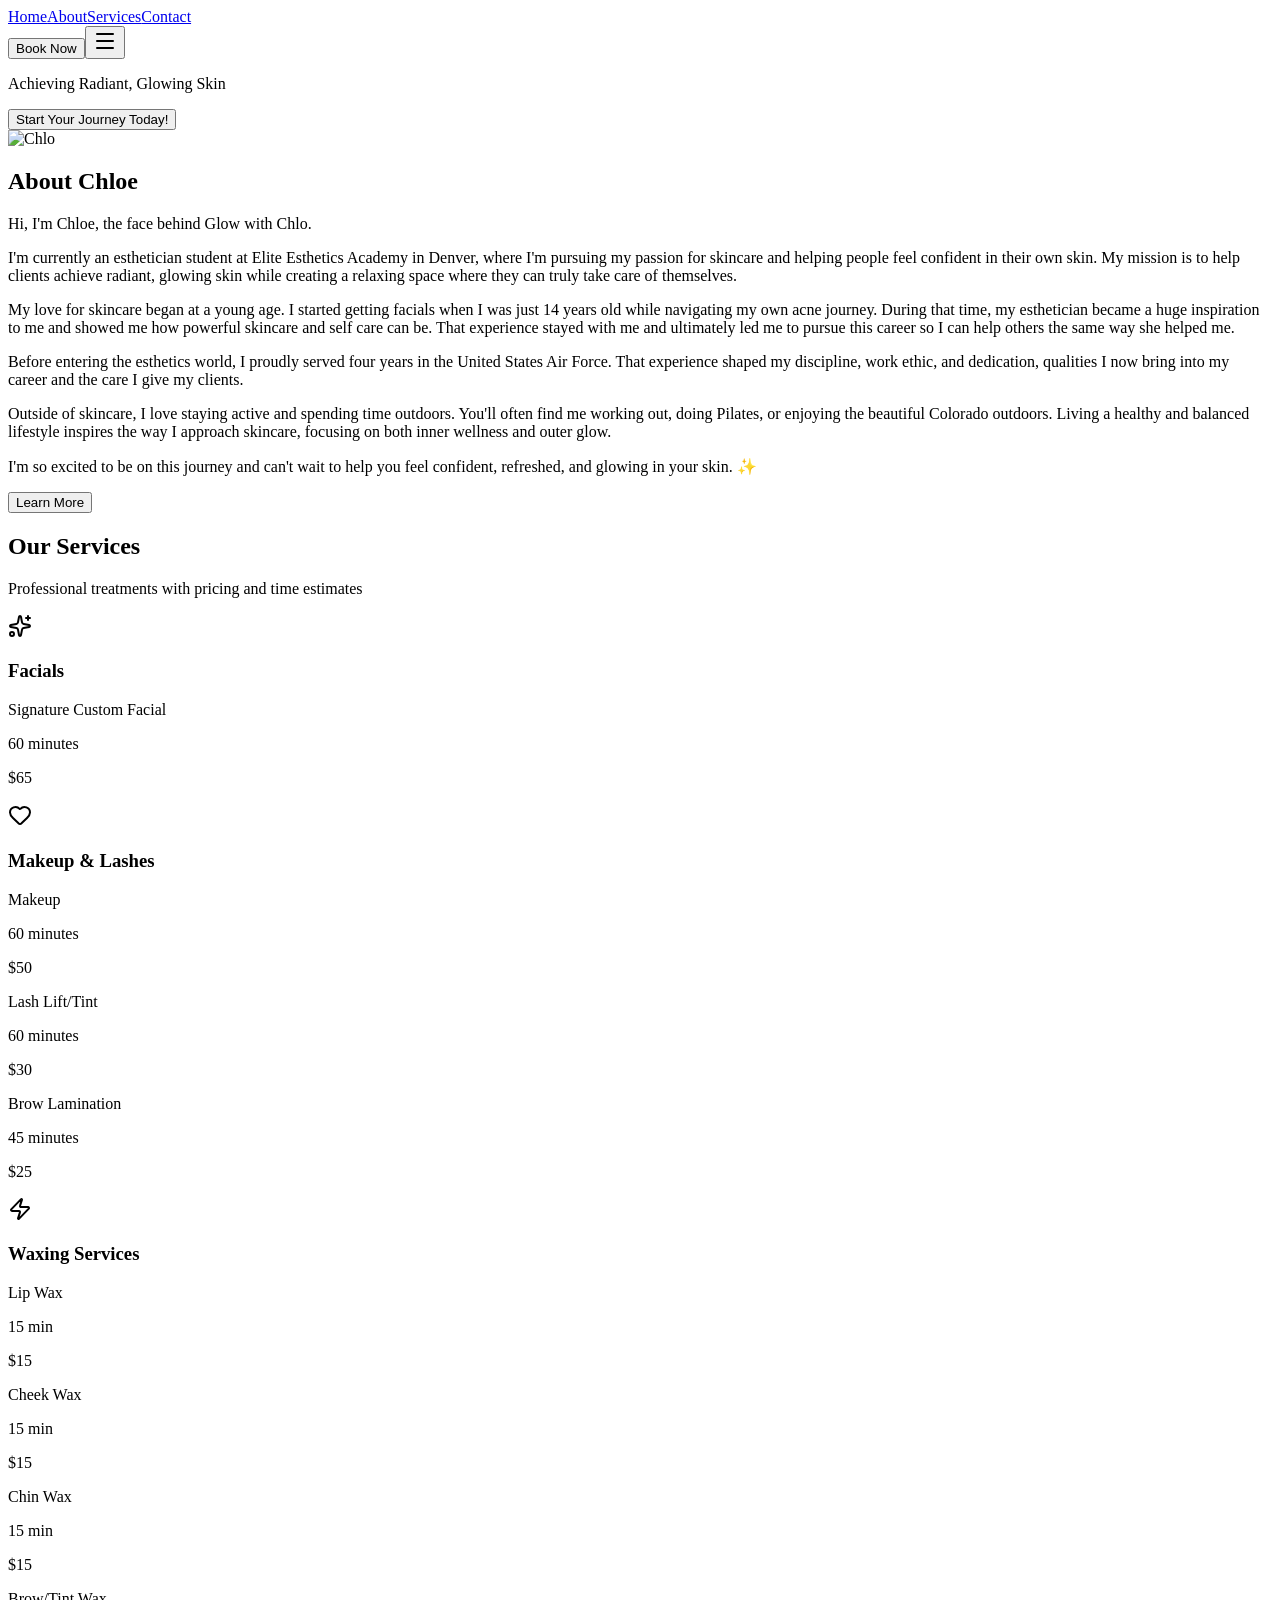
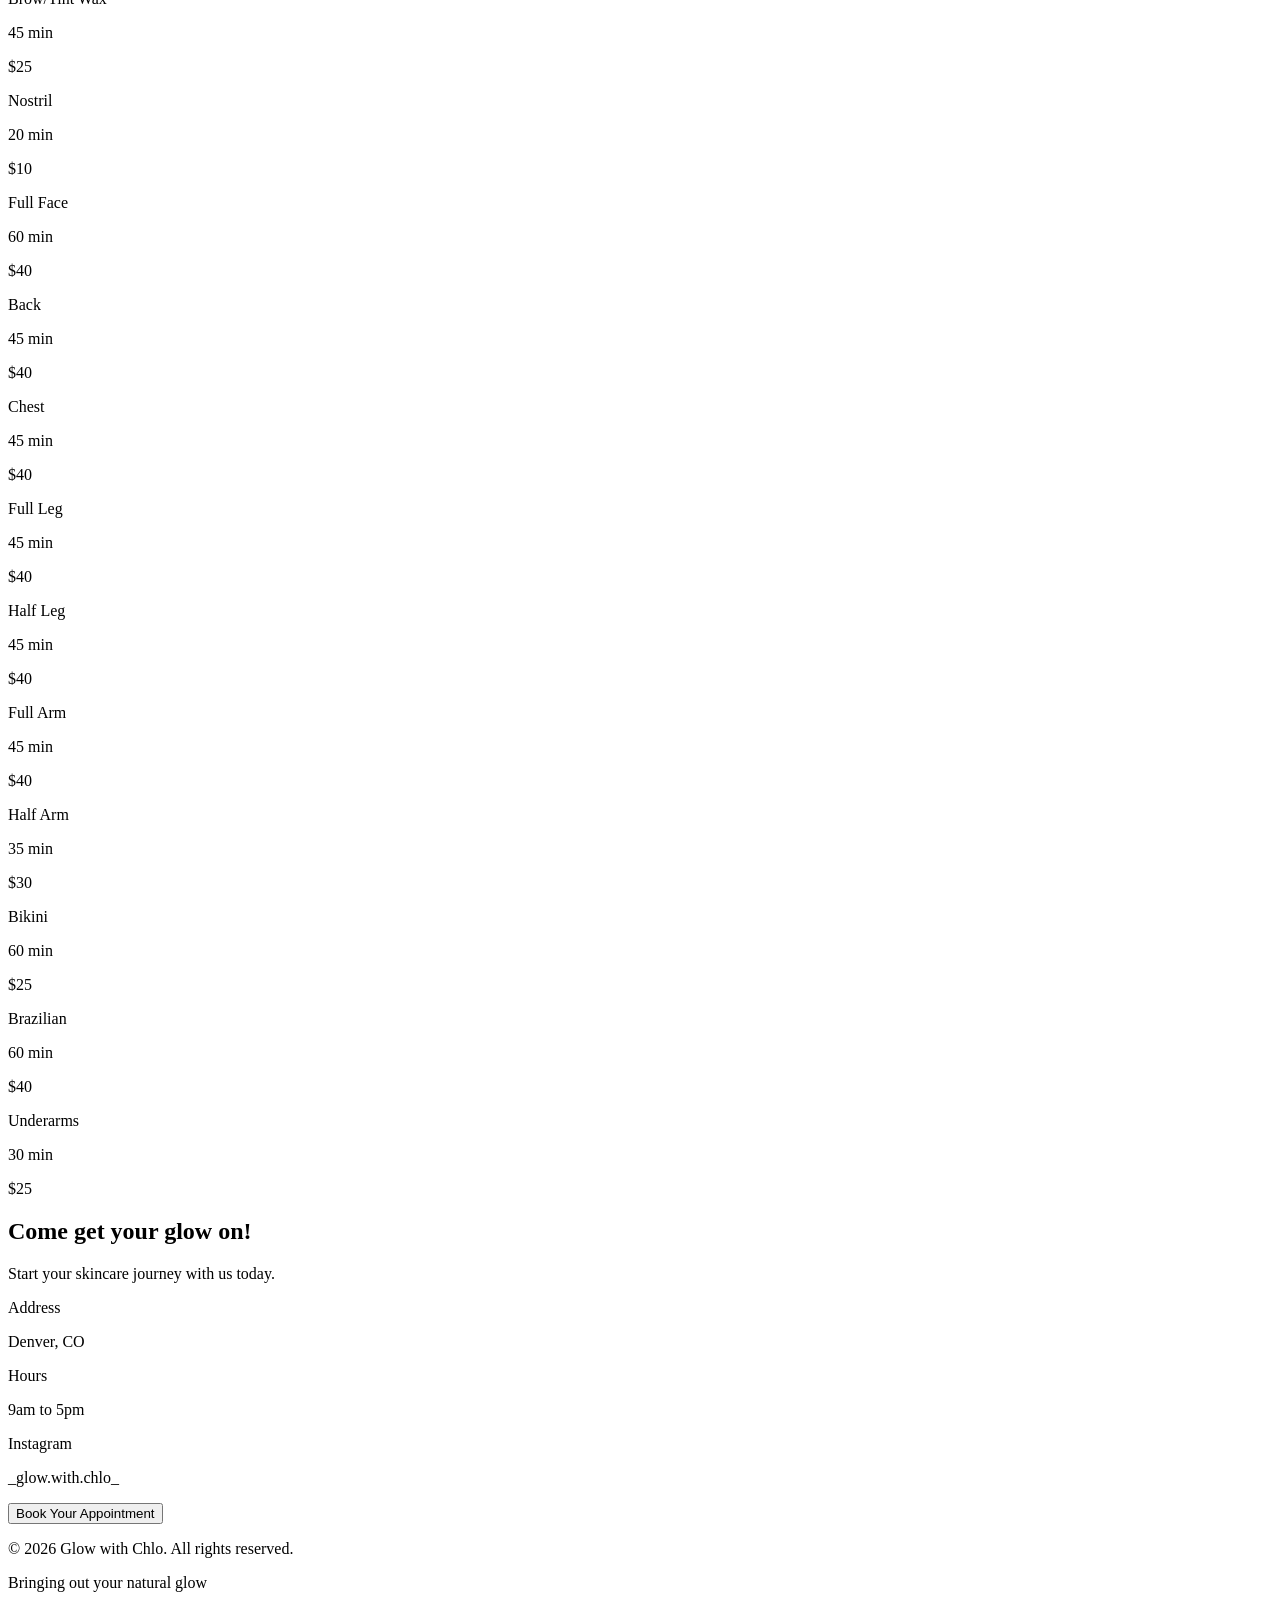
==== commit 47703b82: "Add Instagram handle to contact section" ====
--- a/docs/index.html
+++ b/docs/index.html
@@ -1 +1 @@
-<!DOCTYPE html><!--OFSj4O3Yr_BRYENf1ogR9--><html lang="en"><head><meta charSet="utf-8"/><meta name="viewport" content="width=device-width, initial-scale=1"/><link rel="preload" as="image" href="/IMG_5714.JPG"/><link rel="stylesheet" href="/_next/static/chunks/7fd769ec94e5ec28.css" data-precedence="next"/><link rel="preload" as="script" fetchPriority="low" href="/_next/static/chunks/465f799faf41e6df.js"/><script src="/_next/static/chunks/806bdb8e4a6a9b95.js" async=""></script><script src="/_next/static/chunks/f2f58a7e93290fbb.js" async=""></script><script src="/_next/static/chunks/045e59273b8f7eaf.js" async=""></script><script src="/_next/static/chunks/turbopack-078b5aea0698c0e3.js" async=""></script><script src="/_next/static/chunks/ff1a16fafef87110.js" async=""></script><script src="/_next/static/chunks/d2be314c3ece3fbe.js" async=""></script><script src="/_next/static/chunks/491d9040fd46a3a1.js" async=""></script><title>Glow with Chlo - Esthetician Services</title><meta name="description" content="Professional esthetician services with personalized skincare treatments"/><link rel="icon" href="/favicon.ico?favicon.0b3bf435.ico" sizes="256x256" type="image/x-icon"/><script src="/_next/static/chunks/a6dad97d9634a72d.js" noModule=""></script></head><body class="antialiased bg-white text-slate-900 transition-colors"><div hidden=""><!--$--><!--/$--></div><div class="min-h-screen bg-blue-50"><nav class="sticky top-0 z-50 bg-white/80 backdrop-blur-md shadow-sm border-b border-blue-200"><div class="max-w-7xl mx-auto px-4 py-4 flex items-center justify-center"><div class="hidden sm:flex items-center gap-12"><a class="text-slate-700 hover:text-blue-600 font-medium" href="#">Home</a><a class="text-slate-700 hover:text-blue-600 font-medium" href="#about">About</a><a class="text-slate-700 hover:text-blue-600 font-medium" href="#services">Services</a><a class="text-slate-700 hover:text-blue-600 font-medium" href="#contact">Contact</a></div><button class="hidden sm:block absolute right-4 px-6 py-2 bg-blue-600 hover:bg-blue-700 text-white rounded-full font-medium hover:shadow-xl transition transform hover:scale-105">Book Now</button><button class="sm:hidden absolute right-4"><svg xmlns="http://www.w3.org/2000/svg" width="24" height="24" viewBox="0 0 24 24" fill="none" stroke="currentColor" stroke-width="2" stroke-linecap="round" stroke-linejoin="round" class="lucide lucide-menu w-6 h-6" aria-hidden="true"><path d="M4 5h16"></path><path d="M4 12h16"></path><path d="M4 19h16"></path></svg></button></div></nav><section class="min-h-screen relative overflow-hidden" style="background-image:url(&#x27;/background.PNG&#x27;);background-size:cover;background-position:center;background-repeat:no-repeat;background-attachment:fixed"><div class="absolute inset-0 bg-black/20"></div><div class="absolute bottom-20 left-0 right-0 flex flex-col items-center justify-center"><p class="text-3xl md:text-4xl font-light text-blue-900 italic mb-12">Achieving Radiant, Glowing Skin</p><button class="px-8 py-3 bg-blue-600 hover:bg-blue-700 text-white font-semibold rounded-full hover:shadow-xl transition transform hover:scale-105">Start Your Journey Today!</button></div></section><section id="about" class="py-20 px-4 bg-white"><div class="max-w-6xl mx-auto"><div class="grid grid-cols-1 md:grid-cols-2 gap-12 items-center"><div class="rounded-xl overflow-hidden shadow-lg h-96"><img src="/IMG_5714.JPG" alt="Chlo" class="w-full h-full object-cover"/></div><div><h2 class="text-5xl font-light text-blue-600 mb-6">About Chloe</h2><p class="text-slate-700 leading-relaxed mb-4">Hi, I&#x27;m Chloe, the face behind Glow with Chlo.</p><p class="text-slate-700 leading-relaxed mb-4">I&#x27;m currently an esthetician student at Elite Esthetics Academy in Denver, where I&#x27;m pursuing my passion for skincare and helping people feel confident in their own skin. My mission is to help clients achieve radiant, glowing skin while creating a relaxing space where they can truly take care of themselves.</p><p class="text-slate-700 leading-relaxed mb-4">My love for skincare began at a young age. I started getting facials when I was just 14 years old while navigating my own acne journey. During that time, my esthetician became a huge inspiration to me and showed me how powerful skincare and self care can be. That experience stayed with me and ultimately led me to pursue this career so I can help others the same way she helped me.</p><p class="text-slate-700 leading-relaxed mb-4">Before entering the esthetics world, I proudly served four years in the United States Air Force. That experience shaped my discipline, work ethic, and dedication, qualities I now bring into my career and the care I give my clients.</p><p class="text-slate-700 leading-relaxed mb-4">Outside of skincare, I love staying active and spending time outdoors. You&#x27;ll often find me working out, doing Pilates, or enjoying the beautiful Colorado outdoors. Living a healthy and balanced lifestyle inspires the way I approach skincare, focusing on both inner wellness and outer glow.</p><p class="text-slate-700 leading-relaxed mb-8">I&#x27;m so excited to be on this journey and can&#x27;t wait to help you feel confident, refreshed, and glowing in your skin. ✨</p><button class="px-8 py-3 bg-blue-600 hover:bg-blue-700 text-white font-semibold rounded-full hover:shadow-xl transition transform hover:scale-105">Learn More</button></div></div></div></section><section id="services" class="py-20 px-4 bg-blue-50"><div class="max-w-6xl mx-auto"><h2 class="text-4xl md:text-5xl font-bold text-center mb-4 text-slate-900">Our Services</h2><p class="text-center text-slate-600 mb-12 max-w-2xl mx-auto">Professional treatments with pricing and time estimates</p><div class="grid grid-cols-1 md:grid-cols-2 gap-6 mb-6"><div class="bg-white rounded-xl shadow-lg p-8 hover:shadow-xl transition transform hover:-translate-y-2 border-t-4 border-blue-600"><div class="flex items-center gap-4 mb-6"><svg xmlns="http://www.w3.org/2000/svg" width="24" height="24" viewBox="0 0 24 24" fill="none" stroke="currentColor" stroke-width="2" stroke-linecap="round" stroke-linejoin="round" class="lucide lucide-sparkles w-8 h-8 text-blue-600 flex-shrink-0" aria-hidden="true"><path d="M11.017 2.814a1 1 0 0 1 1.966 0l1.051 5.558a2 2 0 0 0 1.594 1.594l5.558 1.051a1 1 0 0 1 0 1.966l-5.558 1.051a2 2 0 0 0-1.594 1.594l-1.051 5.558a1 1 0 0 1-1.966 0l-1.051-5.558a2 2 0 0 0-1.594-1.594l-5.558-1.051a1 1 0 0 1 0-1.966l5.558-1.051a2 2 0 0 0 1.594-1.594z"></path><path d="M20 2v4"></path><path d="M22 4h-4"></path><circle cx="4" cy="20" r="2"></circle></svg><h3 class="text-lg font-semibold text-slate-900">Facials</h3></div><div class="border-t border-blue-200 pt-4 space-y-3"><div class="flex justify-between items-start"><div><p class="font-medium text-slate-900">Signature Custom Facial</p><p class="text-sm text-slate-600">60 minutes</p></div><p class="font-semibold text-blue-600">$65</p></div></div></div><div class="bg-white rounded-xl shadow-lg p-8 hover:shadow-xl transition transform hover:-translate-y-2 border-t-4 border-blue-600"><div class="flex items-center gap-4 mb-6"><svg xmlns="http://www.w3.org/2000/svg" width="24" height="24" viewBox="0 0 24 24" fill="none" stroke="currentColor" stroke-width="2" stroke-linecap="round" stroke-linejoin="round" class="lucide lucide-heart w-8 h-8 text-blue-600 flex-shrink-0" aria-hidden="true"><path d="M2 9.5a5.5 5.5 0 0 1 9.591-3.676.56.56 0 0 0 .818 0A5.49 5.49 0 0 1 22 9.5c0 2.29-1.5 4-3 5.5l-5.492 5.313a2 2 0 0 1-3 .019L5 15c-1.5-1.5-3-3.2-3-5.5"></path></svg><h3 class="text-lg font-semibold text-slate-900">Makeup &amp; Lashes</h3></div><div class="border-t border-blue-200 pt-4 space-y-3"><div class="flex justify-between items-start"><div><p class="font-medium text-slate-900">Makeup</p><p class="text-sm text-slate-600">60 minutes</p></div><p class="font-semibold text-blue-600">$50</p></div><div class="flex justify-between items-start"><div><p class="font-medium text-slate-900">Lash Lift/Tint</p><p class="text-sm text-slate-600">60 minutes</p></div><p class="font-semibold text-blue-600">$30</p></div><div class="flex justify-between items-start"><div><p class="font-medium text-slate-900">Brow Lamination</p><p class="text-sm text-slate-600">45 minutes</p></div><p class="font-semibold text-blue-600">$25</p></div></div></div></div><div class="bg-white rounded-xl shadow-lg p-8 hover:shadow-xl transition transform hover:-translate-y-2 border-t-4 border-blue-600"><div class="flex items-center justify-center gap-4 mb-6"><svg xmlns="http://www.w3.org/2000/svg" width="24" height="24" viewBox="0 0 24 24" fill="none" stroke="currentColor" stroke-width="2" stroke-linecap="round" stroke-linejoin="round" class="lucide lucide-zap w-8 h-8 text-blue-600 flex-shrink-0" aria-hidden="true"><path d="M4 14a1 1 0 0 1-.78-1.63l9.9-10.2a.5.5 0 0 1 .86.46l-1.92 6.02A1 1 0 0 0 13 10h7a1 1 0 0 1 .78 1.63l-9.9 10.2a.5.5 0 0 1-.86-.46l1.92-6.02A1 1 0 0 0 11 14z"></path></svg><h3 class="text-lg font-semibold text-slate-900">Waxing Services</h3></div><div class="border-t border-blue-200 pt-4"><div class="grid grid-cols-1 md:grid-cols-3 gap-0 divide-x divide-blue-200"><div class="space-y-4 px-6"><div><p class="font-medium text-slate-900">Lip Wax</p><div class="flex justify-between items-center mt-1"><p class="text-sm text-slate-600">15 min</p><p class="font-semibold text-blue-600">$15</p></div></div><div><p class="font-medium text-slate-900">Cheek Wax</p><div class="flex justify-between items-center mt-1"><p class="text-sm text-slate-600">15 min</p><p class="font-semibold text-blue-600">$15</p></div></div><div><p class="font-medium text-slate-900">Chin Wax</p><div class="flex justify-between items-center mt-1"><p class="text-sm text-slate-600">15 min</p><p class="font-semibold text-blue-600">$15</p></div></div><div><p class="font-medium text-slate-900">Brow/Tint Wax</p><div class="flex justify-between items-center mt-1"><p class="text-sm text-slate-600">45 min</p><p class="font-semibold text-blue-600">$25</p></div></div><div><p class="font-medium text-slate-900">Nostril</p><div class="flex justify-between items-center mt-1"><p class="text-sm text-slate-600">20 min</p><p class="font-semibold text-blue-600">$10</p></div></div></div><div class="space-y-4 px-6"><div><p class="font-medium text-slate-900">Full Face</p><div class="flex justify-between items-center mt-1"><p class="text-sm text-slate-600">60 min</p><p class="font-semibold text-blue-600">$40</p></div></div><div><p class="font-medium text-slate-900">Back</p><div class="flex justify-between items-center mt-1"><p class="text-sm text-slate-600">45 min</p><p class="font-semibold text-blue-600">$40</p></div></div><div><p class="font-medium text-slate-900">Chest</p><div class="flex justify-between items-center mt-1"><p class="text-sm text-slate-600">45 min</p><p class="font-semibold text-blue-600">$40</p></div></div><div><p class="font-medium text-slate-900">Full Leg</p><div class="flex justify-between items-center mt-1"><p class="text-sm text-slate-600">45 min</p><p class="font-semibold text-blue-600">$40</p></div></div><div><p class="font-medium text-slate-900">Half Leg</p><div class="flex justify-between items-center mt-1"><p class="text-sm text-slate-600">45 min</p><p class="font-semibold text-blue-600">$40</p></div></div></div><div class="space-y-4 px-6"><div><p class="font-medium text-slate-900">Full Arm</p><div class="flex justify-between items-center mt-1"><p class="text-sm text-slate-600">45 min</p><p class="font-semibold text-blue-600">$40</p></div></div><div><p class="font-medium text-slate-900">Half Arm</p><div class="flex justify-between items-center mt-1"><p class="text-sm text-slate-600">35 min</p><p class="font-semibold text-blue-600">$30</p></div></div><div><p class="font-medium text-slate-900">Bikini</p><div class="flex justify-between items-center mt-1"><p class="text-sm text-slate-600">60 min</p><p class="font-semibold text-blue-600">$25</p></div></div><div><p class="font-medium text-slate-900">Brazilian</p><div class="flex justify-between items-center mt-1"><p class="text-sm text-slate-600">60 min</p><p class="font-semibold text-blue-600">$40</p></div></div><div><p class="font-medium text-slate-900">Underarms</p><div class="flex justify-between items-center mt-1"><p class="text-sm text-slate-600">30 min</p><p class="font-semibold text-blue-600">$25</p></div></div></div></div></div></div></div></section><section id="contact" class="py-20 px-4 bg-white"><div class="max-w-4xl mx-auto text-center"><h2 class="text-5xl font-light mb-4 text-blue-600">Come get your glow on!</h2><p class="text-slate-600 mb-12">Start your skincare journey with us today.</p><div class="grid grid-cols-1 md:grid-cols-3 gap-6 mb-8"><div class="bg-blue-50 rounded-lg shadow p-6 text-center border-t-2 border-blue-600"><p class="font-semibold text-slate-900 mb-2">Address</p><p class="text-slate-600">Denver, CO</p></div><div class="bg-blue-50 rounded-lg shadow p-6 text-center border-t-2 border-blue-600"><p class="font-semibold text-slate-900 mb-2">Hours</p><p class="text-slate-600">9am to 5pm</p></div><div class="bg-blue-50 rounded-lg shadow p-6 text-center border-t-2 border-blue-600"><p class="font-semibold text-slate-900 mb-2">Phone</p><p class="text-slate-600">Coming Soon</p></div></div><button class="px-8 py-3 bg-blue-600 hover:bg-blue-700 text-white font-semibold rounded-full hover:shadow-xl transition transform hover:scale-105">Book Your Appointment</button></div></section><footer class="bg-slate-900 text-slate-50 py-8 px-4"><div class="max-w-6xl mx-auto text-center"><p class="mb-2">© 2026 Glow with Chlo. All rights reserved.</p><p class="text-blue-400">Bringing out your natural glow</p></div></footer></div><!--$--><!--/$--><script src="/_next/static/chunks/465f799faf41e6df.js" id="_R_" async=""></script><script>(self.__next_f=self.__next_f||[]).push([0])</script><script>self.__next_f.push([1,"1:\"$Sreact.fragment\"\n2:I[39756,[\"/_next/static/chunks/ff1a16fafef87110.js\",\"/_next/static/chunks/d2be314c3ece3fbe.js\"],\"default\"]\n3:I[37457,[\"/_next/static/chunks/ff1a16fafef87110.js\",\"/_next/static/chunks/d2be314c3ece3fbe.js\"],\"default\"]\n4:I[47257,[\"/_next/static/chunks/ff1a16fafef87110.js\",\"/_next/static/chunks/d2be314c3ece3fbe.js\"],\"ClientPageRoot\"]\n5:I[31713,[\"/_next/static/chunks/ff1a16fafef87110.js\",\"/_next/static/chunks/491d9040fd46a3a1.js\"],\"default\"]\n8:I[97367,[\"/_next/static/chunks/ff1a16fafef87110.js\",\"/_next/static/chunks/d2be314c3ece3fbe.js\"],\"OutletBoundary\"]\n9:\"$Sreact.suspense\"\nb:I[97367,[\"/_next/static/chunks/ff1a16fafef87110.js\",\"/_next/static/chunks/d2be314c3ece3fbe.js\"],\"ViewportBoundary\"]\nd:I[97367,[\"/_next/static/chunks/ff1a16fafef87110.js\",\"/_next/static/chunks/d2be314c3ece3fbe.js\"],\"MetadataBoundary\"]\nf:I[68027,[],\"default\"]\n:HL[\"/_next/static/chunks/7fd769ec94e5ec28.css\",\"style\"]\n"])</script><script>self.__next_f.push([1,"0:{\"P\":null,\"b\":\"OFSj4O3Yr-BRYENf1ogR9\",\"c\":[\"\",\"\"],\"q\":\"\",\"i\":false,\"f\":[[[\"\",{\"children\":[\"__PAGE__\",{}]},\"$undefined\",\"$undefined\",true],[[\"$\",\"$1\",\"c\",{\"children\":[[[\"$\",\"link\",\"0\",{\"rel\":\"stylesheet\",\"href\":\"/_next/static/chunks/7fd769ec94e5ec28.css\",\"precedence\":\"next\",\"crossOrigin\":\"$undefined\",\"nonce\":\"$undefined\"}]],[\"$\",\"html\",null,{\"lang\":\"en\",\"children\":[\"$\",\"body\",null,{\"className\":\"antialiased bg-white text-slate-900 transition-colors\",\"children\":[\"$\",\"$L2\",null,{\"parallelRouterKey\":\"children\",\"error\":\"$undefined\",\"errorStyles\":\"$undefined\",\"errorScripts\":\"$undefined\",\"template\":[\"$\",\"$L3\",null,{}],\"templateStyles\":\"$undefined\",\"templateScripts\":\"$undefined\",\"notFound\":[[[\"$\",\"title\",null,{\"children\":\"404: This page could not be found.\"}],[\"$\",\"div\",null,{\"style\":{\"fontFamily\":\"system-ui,\\\"Segoe UI\\\",Roboto,Helvetica,Arial,sans-serif,\\\"Apple Color Emoji\\\",\\\"Segoe UI Emoji\\\"\",\"height\":\"100vh\",\"textAlign\":\"center\",\"display\":\"flex\",\"flexDirection\":\"column\",\"alignItems\":\"center\",\"justifyContent\":\"center\"},\"children\":[\"$\",\"div\",null,{\"children\":[[\"$\",\"style\",null,{\"dangerouslySetInnerHTML\":{\"__html\":\"body{color:#000;background:#fff;margin:0}.next-error-h1{border-right:1px solid rgba(0,0,0,.3)}@media (prefers-color-scheme:dark){body{color:#fff;background:#000}.next-error-h1{border-right:1px solid rgba(255,255,255,.3)}}\"}}],[\"$\",\"h1\",null,{\"className\":\"next-error-h1\",\"style\":{\"display\":\"inline-block\",\"margin\":\"0 20px 0 0\",\"padding\":\"0 23px 0 0\",\"fontSize\":24,\"fontWeight\":500,\"verticalAlign\":\"top\",\"lineHeight\":\"49px\"},\"children\":404}],[\"$\",\"div\",null,{\"style\":{\"display\":\"inline-block\"},\"children\":[\"$\",\"h2\",null,{\"style\":{\"fontSize\":14,\"fontWeight\":400,\"lineHeight\":\"49px\",\"margin\":0},\"children\":\"This page could not be found.\"}]}]]}]}]],[]],\"forbidden\":\"$undefined\",\"unauthorized\":\"$undefined\"}]}]}]]}],{\"children\":[[\"$\",\"$1\",\"c\",{\"children\":[[\"$\",\"$L4\",null,{\"Component\":\"$5\",\"serverProvidedParams\":{\"searchParams\":{},\"params\":{},\"promises\":[\"$@6\",\"$@7\"]}}],[[\"$\",\"script\",\"script-0\",{\"src\":\"/_next/static/chunks/ff1a16fafef87110.js\",\"async\":true,\"nonce\":\"$undefined\"}],[\"$\",\"script\",\"script-1\",{\"src\":\"/_next/static/chunks/491d9040fd46a3a1.js\",\"async\":true,\"nonce\":\"$undefined\"}]],[\"$\",\"$L8\",null,{\"children\":[\"$\",\"$9\",null,{\"name\":\"Next.MetadataOutlet\",\"children\":\"$@a\"}]}]]}],{},null,false,false]},null,false,false],[\"$\",\"$1\",\"h\",{\"children\":[null,[\"$\",\"$Lb\",null,{\"children\":\"$Lc\"}],[\"$\",\"div\",null,{\"hidden\":true,\"children\":[\"$\",\"$Ld\",null,{\"children\":[\"$\",\"$9\",null,{\"name\":\"Next.Metadata\",\"children\":\"$Le\"}]}]}],null]}],false]],\"m\":\"$undefined\",\"G\":[\"$f\",[]],\"S\":true}\n"])</script><script>self.__next_f.push([1,"6:{}\n7:\"$0:f:0:1:1:children:0:props:children:0:props:serverProvidedParams:params\"\n"])</script><script>self.__next_f.push([1,"c:[[\"$\",\"meta\",\"0\",{\"charSet\":\"utf-8\"}],[\"$\",\"meta\",\"1\",{\"name\":\"viewport\",\"content\":\"width=device-width, initial-scale=1\"}]]\n"])</script><script>self.__next_f.push([1,"10:I[27201,[\"/_next/static/chunks/ff1a16fafef87110.js\",\"/_next/static/chunks/d2be314c3ece3fbe.js\"],\"IconMark\"]\na:null\ne:[[\"$\",\"title\",\"0\",{\"children\":\"Glow with Chlo - Esthetician Services\"}],[\"$\",\"meta\",\"1\",{\"name\":\"description\",\"content\":\"Professional esthetician services with personalized skincare treatments\"}],[\"$\",\"link\",\"2\",{\"rel\":\"icon\",\"href\":\"/favicon.ico?favicon.0b3bf435.ico\",\"sizes\":\"256x256\",\"type\":\"image/x-icon\"}],[\"$\",\"$L10\",\"3\",{}]]\n"])</script></body></html>+<!DOCTYPE html><!--mbpLqr_Z5uE_Og_jGcOHf--><html lang="en"><head><meta charSet="utf-8"/><meta name="viewport" content="width=device-width, initial-scale=1"/><link rel="preload" as="image" href="/IMG_5714.JPG"/><link rel="stylesheet" href="/_next/static/chunks/477bfb4dda3e96f0.css" data-precedence="next"/><link rel="preload" as="script" fetchPriority="low" href="/_next/static/chunks/465f799faf41e6df.js"/><script src="/_next/static/chunks/806bdb8e4a6a9b95.js" async=""></script><script src="/_next/static/chunks/f2f58a7e93290fbb.js" async=""></script><script src="/_next/static/chunks/045e59273b8f7eaf.js" async=""></script><script src="/_next/static/chunks/turbopack-078b5aea0698c0e3.js" async=""></script><script src="/_next/static/chunks/ff1a16fafef87110.js" async=""></script><script src="/_next/static/chunks/d2be314c3ece3fbe.js" async=""></script><script src="/_next/static/chunks/282e1c9f0cce66bc.js" async=""></script><title>Glow with Chlo - Esthetician Services</title><meta name="description" content="Professional esthetician services with personalized skincare treatments"/><link rel="icon" href="/favicon.ico?favicon.0b3bf435.ico" sizes="256x256" type="image/x-icon"/><script src="/_next/static/chunks/a6dad97d9634a72d.js" noModule=""></script></head><body class="antialiased bg-white text-slate-900 transition-colors"><div hidden=""><!--$--><!--/$--></div><div class="min-h-screen bg-blue-50"><nav class="sticky top-0 z-50 bg-white/80 backdrop-blur-md shadow-sm border-b border-blue-200"><div class="max-w-7xl mx-auto px-4 py-4 flex items-center justify-center"><div class="hidden sm:flex items-center gap-12"><a class="text-slate-700 hover:text-blue-600 font-medium" href="#">Home</a><a class="text-slate-700 hover:text-blue-600 font-medium" href="#about">About</a><a class="text-slate-700 hover:text-blue-600 font-medium" href="#services">Services</a><a class="text-slate-700 hover:text-blue-600 font-medium" href="#contact">Contact</a></div><button class="hidden sm:block absolute right-4 px-6 py-2 bg-blue-600 hover:bg-blue-700 text-white rounded-full font-medium hover:shadow-xl transition transform hover:scale-105">Book Now</button><button class="sm:hidden absolute right-4"><svg xmlns="http://www.w3.org/2000/svg" width="24" height="24" viewBox="0 0 24 24" fill="none" stroke="currentColor" stroke-width="2" stroke-linecap="round" stroke-linejoin="round" class="lucide lucide-menu w-6 h-6" aria-hidden="true"><path d="M4 5h16"></path><path d="M4 12h16"></path><path d="M4 19h16"></path></svg></button></div></nav><section class="min-h-screen relative overflow-hidden" style="background-image:url(&#x27;/background.PNG&#x27;);background-size:cover;background-position:center;background-repeat:no-repeat;background-attachment:fixed"><div class="absolute inset-0 bg-black/20"></div><div class="absolute bottom-20 left-0 right-0 flex flex-col items-center justify-center"><p class="text-3xl md:text-4xl font-light text-blue-900 italic mb-12">Achieving Radiant, Glowing Skin</p><button class="px-8 py-3 bg-blue-600 hover:bg-blue-700 text-white font-semibold rounded-full hover:shadow-xl transition transform hover:scale-105">Start Your Journey Today!</button></div></section><section id="about" class="py-20 px-4 bg-white"><div class="max-w-6xl mx-auto"><div class="grid grid-cols-1 md:grid-cols-2 gap-12 items-center"><div class="rounded-xl overflow-hidden shadow-lg h-96"><img src="/IMG_5714.JPG" alt="Chlo" class="w-full h-full object-cover"/></div><div><h2 class="text-5xl font-light text-blue-600 mb-6">About Chloe</h2><p class="text-slate-700 leading-relaxed mb-4">Hi, I&#x27;m Chloe, the face behind Glow with Chlo.</p><p class="text-slate-700 leading-relaxed mb-4">I&#x27;m currently an esthetician student at Elite Esthetics Academy in Denver, where I&#x27;m pursuing my passion for skincare and helping people feel confident in their own skin. My mission is to help clients achieve radiant, glowing skin while creating a relaxing space where they can truly take care of themselves.</p><p class="text-slate-700 leading-relaxed mb-4">My love for skincare began at a young age. I started getting facials when I was just 14 years old while navigating my own acne journey. During that time, my esthetician became a huge inspiration to me and showed me how powerful skincare and self care can be. That experience stayed with me and ultimately led me to pursue this career so I can help others the same way she helped me.</p><p class="text-slate-700 leading-relaxed mb-4">Before entering the esthetics world, I proudly served four years in the United States Air Force. That experience shaped my discipline, work ethic, and dedication, qualities I now bring into my career and the care I give my clients.</p><p class="text-slate-700 leading-relaxed mb-4">Outside of skincare, I love staying active and spending time outdoors. You&#x27;ll often find me working out, doing Pilates, or enjoying the beautiful Colorado outdoors. Living a healthy and balanced lifestyle inspires the way I approach skincare, focusing on both inner wellness and outer glow.</p><p class="text-slate-700 leading-relaxed mb-8">I&#x27;m so excited to be on this journey and can&#x27;t wait to help you feel confident, refreshed, and glowing in your skin. ✨</p><button class="px-8 py-3 bg-blue-600 hover:bg-blue-700 text-white font-semibold rounded-full hover:shadow-xl transition transform hover:scale-105">Learn More</button></div></div></div></section><section id="services" class="py-20 px-4 bg-blue-50"><div class="max-w-6xl mx-auto"><h2 class="text-4xl md:text-5xl font-bold text-center mb-4 text-slate-900">Our Services</h2><p class="text-center text-slate-600 mb-12 max-w-2xl mx-auto">Professional treatments with pricing and time estimates</p><div class="grid grid-cols-1 md:grid-cols-2 gap-6 mb-6"><div class="bg-white rounded-xl shadow-lg p-8 hover:shadow-xl transition transform hover:-translate-y-2 border-t-4 border-blue-600"><div class="flex items-center gap-4 mb-6"><svg xmlns="http://www.w3.org/2000/svg" width="24" height="24" viewBox="0 0 24 24" fill="none" stroke="currentColor" stroke-width="2" stroke-linecap="round" stroke-linejoin="round" class="lucide lucide-sparkles w-8 h-8 text-blue-600 flex-shrink-0" aria-hidden="true"><path d="M11.017 2.814a1 1 0 0 1 1.966 0l1.051 5.558a2 2 0 0 0 1.594 1.594l5.558 1.051a1 1 0 0 1 0 1.966l-5.558 1.051a2 2 0 0 0-1.594 1.594l-1.051 5.558a1 1 0 0 1-1.966 0l-1.051-5.558a2 2 0 0 0-1.594-1.594l-5.558-1.051a1 1 0 0 1 0-1.966l5.558-1.051a2 2 0 0 0 1.594-1.594z"></path><path d="M20 2v4"></path><path d="M22 4h-4"></path><circle cx="4" cy="20" r="2"></circle></svg><h3 class="text-lg font-semibold text-slate-900">Facials</h3></div><div class="border-t border-blue-200 pt-4 space-y-3"><div class="flex justify-between items-start"><div><p class="font-medium text-slate-900">Signature Custom Facial</p><p class="text-sm text-slate-600">60 minutes</p></div><p class="font-semibold text-blue-600">$65</p></div></div></div><div class="bg-white rounded-xl shadow-lg p-8 hover:shadow-xl transition transform hover:-translate-y-2 border-t-4 border-blue-600"><div class="flex items-center gap-4 mb-6"><svg xmlns="http://www.w3.org/2000/svg" width="24" height="24" viewBox="0 0 24 24" fill="none" stroke="currentColor" stroke-width="2" stroke-linecap="round" stroke-linejoin="round" class="lucide lucide-heart w-8 h-8 text-blue-600 flex-shrink-0" aria-hidden="true"><path d="M2 9.5a5.5 5.5 0 0 1 9.591-3.676.56.56 0 0 0 .818 0A5.49 5.49 0 0 1 22 9.5c0 2.29-1.5 4-3 5.5l-5.492 5.313a2 2 0 0 1-3 .019L5 15c-1.5-1.5-3-3.2-3-5.5"></path></svg><h3 class="text-lg font-semibold text-slate-900">Makeup &amp; Lashes</h3></div><div class="border-t border-blue-200 pt-4 space-y-3"><div class="flex justify-between items-start"><div><p class="font-medium text-slate-900">Makeup</p><p class="text-sm text-slate-600">60 minutes</p></div><p class="font-semibold text-blue-600">$50</p></div><div class="flex justify-between items-start"><div><p class="font-medium text-slate-900">Lash Lift/Tint</p><p class="text-sm text-slate-600">60 minutes</p></div><p class="font-semibold text-blue-600">$30</p></div><div class="flex justify-between items-start"><div><p class="font-medium text-slate-900">Brow Lamination</p><p class="text-sm text-slate-600">45 minutes</p></div><p class="font-semibold text-blue-600">$25</p></div></div></div></div><div class="bg-white rounded-xl shadow-lg p-8 hover:shadow-xl transition transform hover:-translate-y-2 border-t-4 border-blue-600"><div class="flex items-center justify-center gap-4 mb-6"><svg xmlns="http://www.w3.org/2000/svg" width="24" height="24" viewBox="0 0 24 24" fill="none" stroke="currentColor" stroke-width="2" stroke-linecap="round" stroke-linejoin="round" class="lucide lucide-zap w-8 h-8 text-blue-600 flex-shrink-0" aria-hidden="true"><path d="M4 14a1 1 0 0 1-.78-1.63l9.9-10.2a.5.5 0 0 1 .86.46l-1.92 6.02A1 1 0 0 0 13 10h7a1 1 0 0 1 .78 1.63l-9.9 10.2a.5.5 0 0 1-.86-.46l1.92-6.02A1 1 0 0 0 11 14z"></path></svg><h3 class="text-lg font-semibold text-slate-900">Waxing Services</h3></div><div class="border-t border-blue-200 pt-4"><div class="grid grid-cols-1 md:grid-cols-3 gap-0 divide-x divide-blue-200"><div class="space-y-4 px-6"><div><p class="font-medium text-slate-900">Lip Wax</p><div class="flex justify-between items-center mt-1"><p class="text-sm text-slate-600">15 min</p><p class="font-semibold text-blue-600">$15</p></div></div><div><p class="font-medium text-slate-900">Cheek Wax</p><div class="flex justify-between items-center mt-1"><p class="text-sm text-slate-600">15 min</p><p class="font-semibold text-blue-600">$15</p></div></div><div><p class="font-medium text-slate-900">Chin Wax</p><div class="flex justify-between items-center mt-1"><p class="text-sm text-slate-600">15 min</p><p class="font-semibold text-blue-600">$15</p></div></div><div><p class="font-medium text-slate-900">Brow/Tint Wax</p><div class="flex justify-between items-center mt-1"><p class="text-sm text-slate-600">45 min</p><p class="font-semibold text-blue-600">$25</p></div></div><div><p class="font-medium text-slate-900">Nostril</p><div class="flex justify-between items-center mt-1"><p class="text-sm text-slate-600">20 min</p><p class="font-semibold text-blue-600">$10</p></div></div></div><div class="space-y-4 px-6"><div><p class="font-medium text-slate-900">Full Face</p><div class="flex justify-between items-center mt-1"><p class="text-sm text-slate-600">60 min</p><p class="font-semibold text-blue-600">$40</p></div></div><div><p class="font-medium text-slate-900">Back</p><div class="flex justify-between items-center mt-1"><p class="text-sm text-slate-600">45 min</p><p class="font-semibold text-blue-600">$40</p></div></div><div><p class="font-medium text-slate-900">Chest</p><div class="flex justify-between items-center mt-1"><p class="text-sm text-slate-600">45 min</p><p class="font-semibold text-blue-600">$40</p></div></div><div><p class="font-medium text-slate-900">Full Leg</p><div class="flex justify-between items-center mt-1"><p class="text-sm text-slate-600">45 min</p><p class="font-semibold text-blue-600">$40</p></div></div><div><p class="font-medium text-slate-900">Half Leg</p><div class="flex justify-between items-center mt-1"><p class="text-sm text-slate-600">45 min</p><p class="font-semibold text-blue-600">$40</p></div></div></div><div class="space-y-4 px-6"><div><p class="font-medium text-slate-900">Full Arm</p><div class="flex justify-between items-center mt-1"><p class="text-sm text-slate-600">45 min</p><p class="font-semibold text-blue-600">$40</p></div></div><div><p class="font-medium text-slate-900">Half Arm</p><div class="flex justify-between items-center mt-1"><p class="text-sm text-slate-600">35 min</p><p class="font-semibold text-blue-600">$30</p></div></div><div><p class="font-medium text-slate-900">Bikini</p><div class="flex justify-between items-center mt-1"><p class="text-sm text-slate-600">60 min</p><p class="font-semibold text-blue-600">$25</p></div></div><div><p class="font-medium text-slate-900">Brazilian</p><div class="flex justify-between items-center mt-1"><p class="text-sm text-slate-600">60 min</p><p class="font-semibold text-blue-600">$40</p></div></div><div><p class="font-medium text-slate-900">Underarms</p><div class="flex justify-between items-center mt-1"><p class="text-sm text-slate-600">30 min</p><p class="font-semibold text-blue-600">$25</p></div></div></div></div></div></div></div></section><section id="contact" class="py-20 px-4 bg-white"><div class="max-w-4xl mx-auto text-center"><h2 class="text-5xl font-light mb-4 text-blue-600">Come get your glow on!</h2><p class="text-slate-600 mb-12">Start your skincare journey with us today.</p><div class="grid grid-cols-1 md:grid-cols-3 gap-6 mb-8"><div class="bg-blue-50 rounded-lg shadow p-6 text-center border-t-2 border-blue-600"><p class="font-semibold text-slate-900 mb-2">Address</p><p class="text-slate-600">Denver, CO</p></div><div class="bg-blue-50 rounded-lg shadow p-6 text-center border-t-2 border-blue-600"><p class="font-semibold text-slate-900 mb-2">Hours</p><p class="text-slate-600">9am to 5pm</p></div><div class="bg-blue-50 rounded-lg shadow p-6 text-center border-t-2 border-blue-600"><p class="font-semibold text-slate-900 mb-2">Instagram</p><p class="text-slate-600">_glow.with.chlo_</p></div></div><button class="px-8 py-3 bg-blue-600 hover:bg-blue-700 text-white font-semibold rounded-full hover:shadow-xl transition transform hover:scale-105">Book Your Appointment</button></div></section><footer class="bg-slate-900 text-slate-50 py-8 px-4"><div class="max-w-6xl mx-auto text-center"><p class="mb-2">© 2026 Glow with Chlo. All rights reserved.</p><p class="text-blue-400">Bringing out your natural glow</p></div></footer></div><!--$--><!--/$--><script src="/_next/static/chunks/465f799faf41e6df.js" id="_R_" async=""></script><script>(self.__next_f=self.__next_f||[]).push([0])</script><script>self.__next_f.push([1,"1:\"$Sreact.fragment\"\n2:I[39756,[\"/_next/static/chunks/ff1a16fafef87110.js\",\"/_next/static/chunks/d2be314c3ece3fbe.js\"],\"default\"]\n3:I[37457,[\"/_next/static/chunks/ff1a16fafef87110.js\",\"/_next/static/chunks/d2be314c3ece3fbe.js\"],\"default\"]\n4:I[47257,[\"/_next/static/chunks/ff1a16fafef87110.js\",\"/_next/static/chunks/d2be314c3ece3fbe.js\"],\"ClientPageRoot\"]\n5:I[31713,[\"/_next/static/chunks/ff1a16fafef87110.js\",\"/_next/static/chunks/282e1c9f0cce66bc.js\"],\"default\"]\n8:I[97367,[\"/_next/static/chunks/ff1a16fafef87110.js\",\"/_next/static/chunks/d2be314c3ece3fbe.js\"],\"OutletBoundary\"]\n9:\"$Sreact.suspense\"\nb:I[97367,[\"/_next/static/chunks/ff1a16fafef87110.js\",\"/_next/static/chunks/d2be314c3ece3fbe.js\"],\"ViewportBoundary\"]\nd:I[97367,[\"/_next/static/chunks/ff1a16fafef87110.js\",\"/_next/static/chunks/d2be314c3ece3fbe.js\"],\"MetadataBoundary\"]\nf:I[68027,[],\"default\"]\n:HL[\"/_next/static/chunks/477bfb4dda3e96f0.css\",\"style\"]\n"])</script><script>self.__next_f.push([1,"0:{\"P\":null,\"b\":\"mbpLqr-Z5uE-Og_jGcOHf\",\"c\":[\"\",\"\"],\"q\":\"\",\"i\":false,\"f\":[[[\"\",{\"children\":[\"__PAGE__\",{}]},\"$undefined\",\"$undefined\",true],[[\"$\",\"$1\",\"c\",{\"children\":[[[\"$\",\"link\",\"0\",{\"rel\":\"stylesheet\",\"href\":\"/_next/static/chunks/477bfb4dda3e96f0.css\",\"precedence\":\"next\",\"crossOrigin\":\"$undefined\",\"nonce\":\"$undefined\"}]],[\"$\",\"html\",null,{\"lang\":\"en\",\"children\":[\"$\",\"body\",null,{\"className\":\"antialiased bg-white text-slate-900 transition-colors\",\"children\":[\"$\",\"$L2\",null,{\"parallelRouterKey\":\"children\",\"error\":\"$undefined\",\"errorStyles\":\"$undefined\",\"errorScripts\":\"$undefined\",\"template\":[\"$\",\"$L3\",null,{}],\"templateStyles\":\"$undefined\",\"templateScripts\":\"$undefined\",\"notFound\":[[[\"$\",\"title\",null,{\"children\":\"404: This page could not be found.\"}],[\"$\",\"div\",null,{\"style\":{\"fontFamily\":\"system-ui,\\\"Segoe UI\\\",Roboto,Helvetica,Arial,sans-serif,\\\"Apple Color Emoji\\\",\\\"Segoe UI Emoji\\\"\",\"height\":\"100vh\",\"textAlign\":\"center\",\"display\":\"flex\",\"flexDirection\":\"column\",\"alignItems\":\"center\",\"justifyContent\":\"center\"},\"children\":[\"$\",\"div\",null,{\"children\":[[\"$\",\"style\",null,{\"dangerouslySetInnerHTML\":{\"__html\":\"body{color:#000;background:#fff;margin:0}.next-error-h1{border-right:1px solid rgba(0,0,0,.3)}@media (prefers-color-scheme:dark){body{color:#fff;background:#000}.next-error-h1{border-right:1px solid rgba(255,255,255,.3)}}\"}}],[\"$\",\"h1\",null,{\"className\":\"next-error-h1\",\"style\":{\"display\":\"inline-block\",\"margin\":\"0 20px 0 0\",\"padding\":\"0 23px 0 0\",\"fontSize\":24,\"fontWeight\":500,\"verticalAlign\":\"top\",\"lineHeight\":\"49px\"},\"children\":404}],[\"$\",\"div\",null,{\"style\":{\"display\":\"inline-block\"},\"children\":[\"$\",\"h2\",null,{\"style\":{\"fontSize\":14,\"fontWeight\":400,\"lineHeight\":\"49px\",\"margin\":0},\"children\":\"This page could not be found.\"}]}]]}]}]],[]],\"forbidden\":\"$undefined\",\"unauthorized\":\"$undefined\"}]}]}]]}],{\"children\":[[\"$\",\"$1\",\"c\",{\"children\":[[\"$\",\"$L4\",null,{\"Component\":\"$5\",\"serverProvidedParams\":{\"searchParams\":{},\"params\":{},\"promises\":[\"$@6\",\"$@7\"]}}],[[\"$\",\"script\",\"script-0\",{\"src\":\"/_next/static/chunks/ff1a16fafef87110.js\",\"async\":true,\"nonce\":\"$undefined\"}],[\"$\",\"script\",\"script-1\",{\"src\":\"/_next/static/chunks/282e1c9f0cce66bc.js\",\"async\":true,\"nonce\":\"$undefined\"}]],[\"$\",\"$L8\",null,{\"children\":[\"$\",\"$9\",null,{\"name\":\"Next.MetadataOutlet\",\"children\":\"$@a\"}]}]]}],{},null,false,false]},null,false,false],[\"$\",\"$1\",\"h\",{\"children\":[null,[\"$\",\"$Lb\",null,{\"children\":\"$Lc\"}],[\"$\",\"div\",null,{\"hidden\":true,\"children\":[\"$\",\"$Ld\",null,{\"children\":[\"$\",\"$9\",null,{\"name\":\"Next.Metadata\",\"children\":\"$Le\"}]}]}],null]}],false]],\"m\":\"$undefined\",\"G\":[\"$f\",[]],\"S\":true}\n"])</script><script>self.__next_f.push([1,"6:{}\n7:\"$0:f:0:1:1:children:0:props:children:0:props:serverProvidedParams:params\"\n"])</script><script>self.__next_f.push([1,"c:[[\"$\",\"meta\",\"0\",{\"charSet\":\"utf-8\"}],[\"$\",\"meta\",\"1\",{\"name\":\"viewport\",\"content\":\"width=device-width, initial-scale=1\"}]]\n"])</script><script>self.__next_f.push([1,"10:I[27201,[\"/_next/static/chunks/ff1a16fafef87110.js\",\"/_next/static/chunks/d2be314c3ece3fbe.js\"],\"IconMark\"]\na:null\ne:[[\"$\",\"title\",\"0\",{\"children\":\"Glow with Chlo - Esthetician Services\"}],[\"$\",\"meta\",\"1\",{\"name\":\"description\",\"content\":\"Professional esthetician services with personalized skincare treatments\"}],[\"$\",\"link\",\"2\",{\"rel\":\"icon\",\"href\":\"/favicon.ico?favicon.0b3bf435.ico\",\"sizes\":\"256x256\",\"type\":\"image/x-icon\"}],[\"$\",\"$L10\",\"3\",{}]]\n"])</script></body></html>
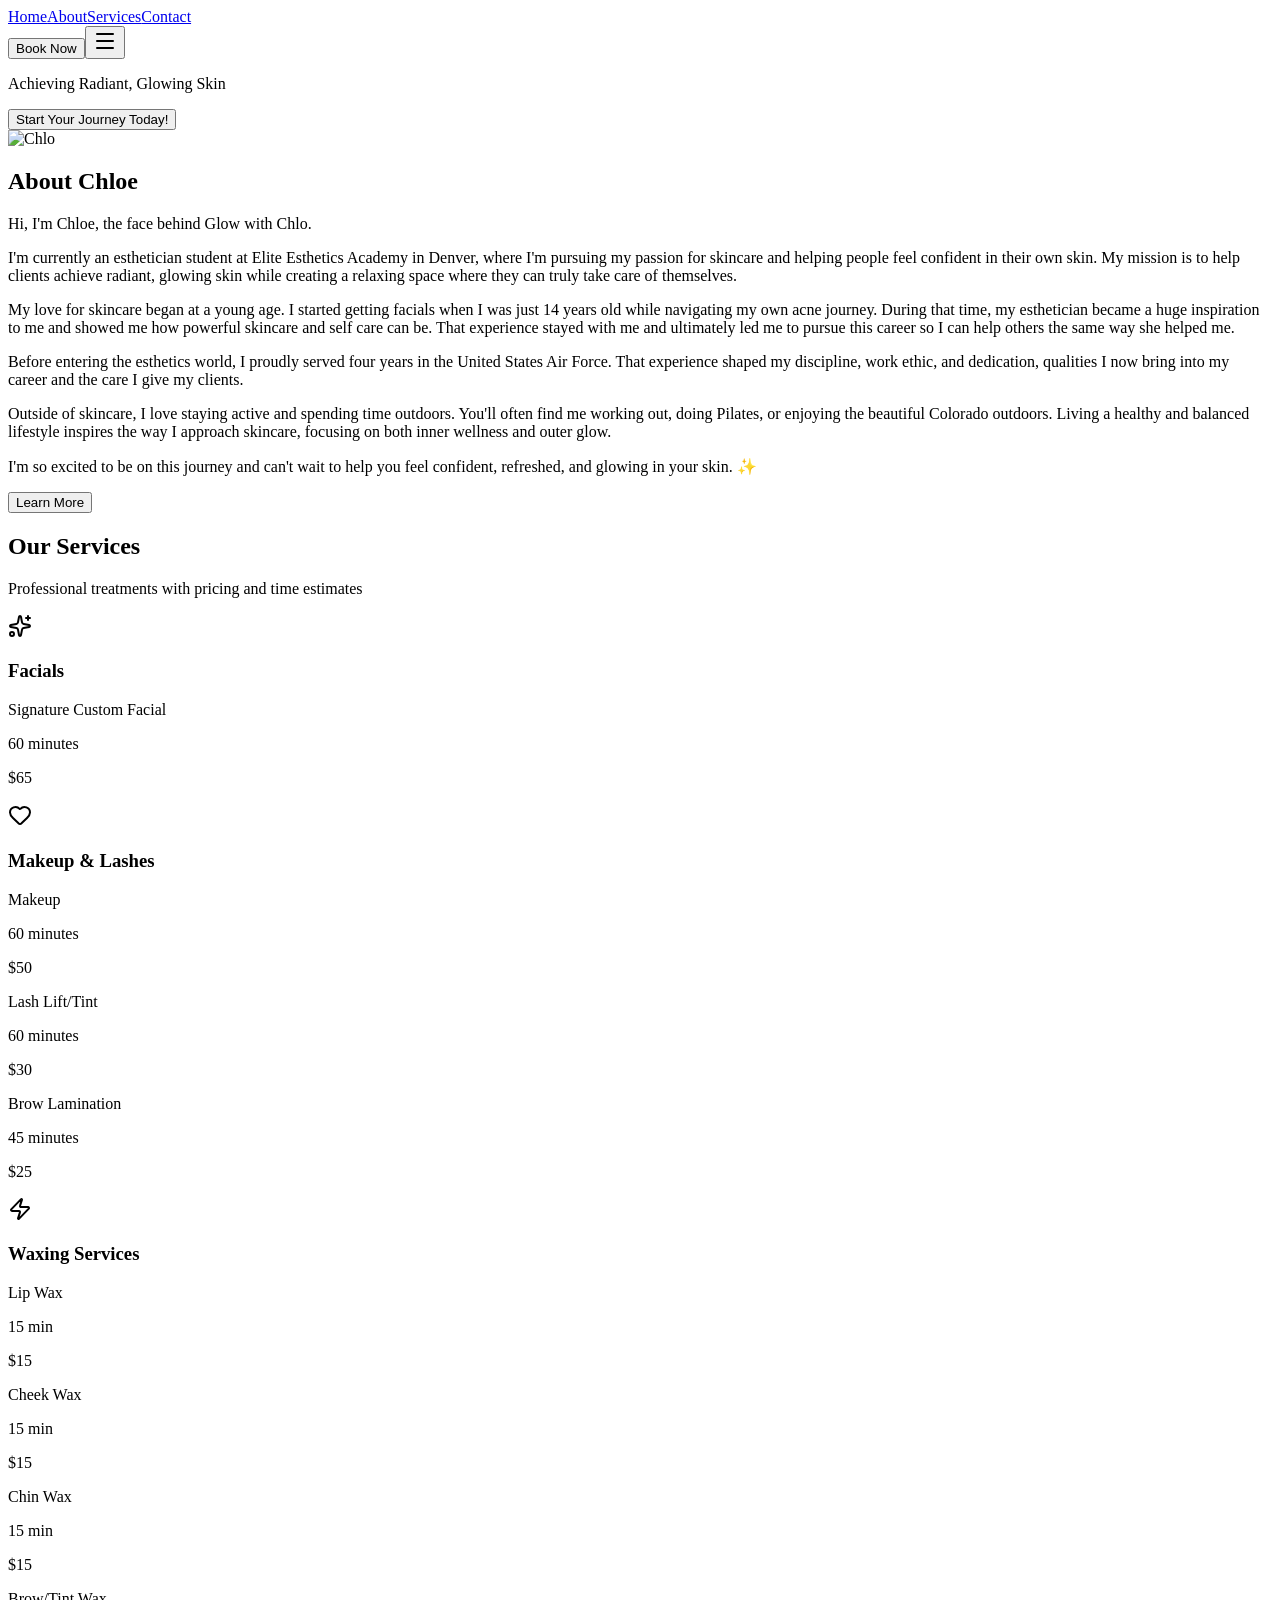
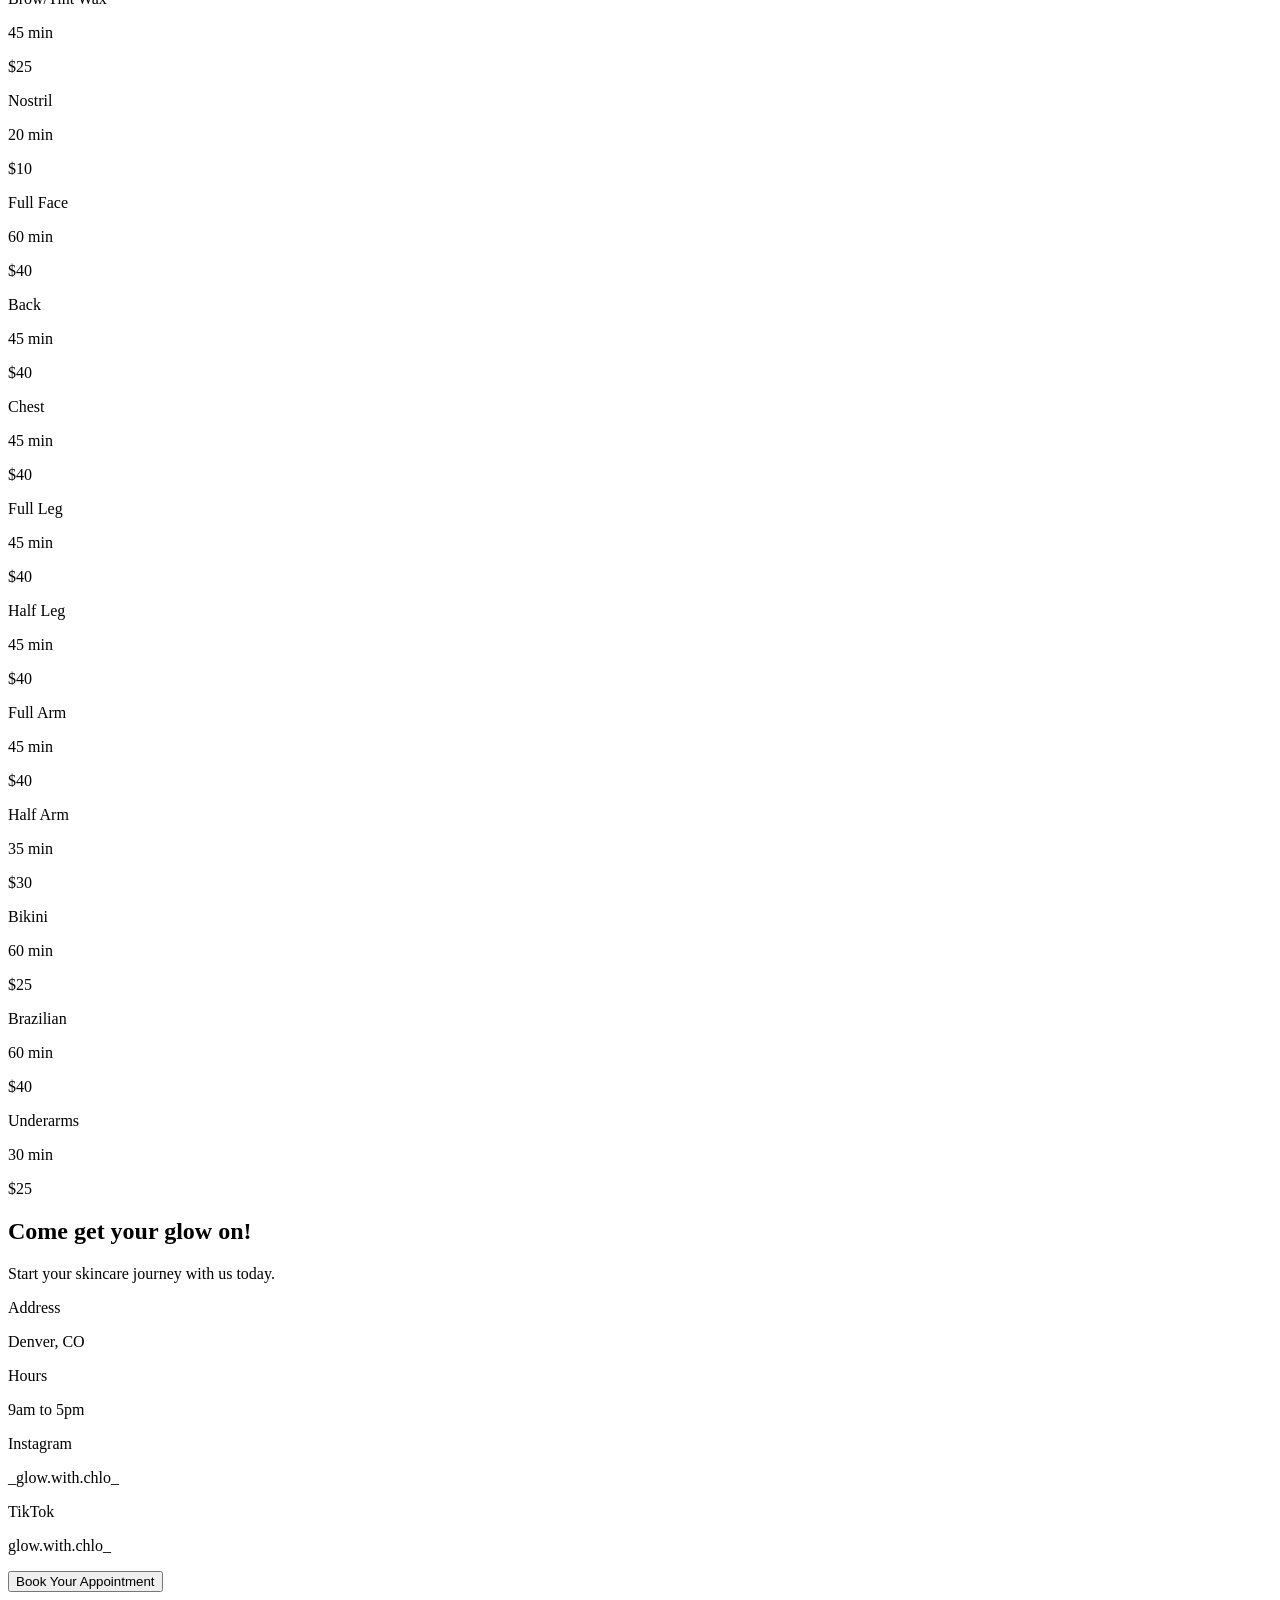
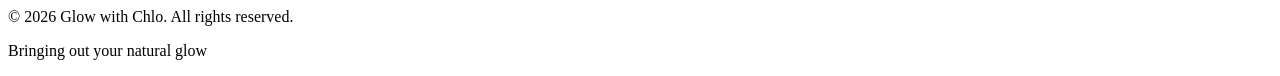
==== commit 2913f3f2: "Add TikTok handle to contact section" ====
--- a/docs/index.html
+++ b/docs/index.html
@@ -1 +1 @@
-<!DOCTYPE html><!--mbpLqr_Z5uE_Og_jGcOHf--><html lang="en"><head><meta charSet="utf-8"/><meta name="viewport" content="width=device-width, initial-scale=1"/><link rel="preload" as="image" href="/IMG_5714.JPG"/><link rel="stylesheet" href="/_next/static/chunks/477bfb4dda3e96f0.css" data-precedence="next"/><link rel="preload" as="script" fetchPriority="low" href="/_next/static/chunks/465f799faf41e6df.js"/><script src="/_next/static/chunks/806bdb8e4a6a9b95.js" async=""></script><script src="/_next/static/chunks/f2f58a7e93290fbb.js" async=""></script><script src="/_next/static/chunks/045e59273b8f7eaf.js" async=""></script><script src="/_next/static/chunks/turbopack-078b5aea0698c0e3.js" async=""></script><script src="/_next/static/chunks/ff1a16fafef87110.js" async=""></script><script src="/_next/static/chunks/d2be314c3ece3fbe.js" async=""></script><script src="/_next/static/chunks/282e1c9f0cce66bc.js" async=""></script><title>Glow with Chlo - Esthetician Services</title><meta name="description" content="Professional esthetician services with personalized skincare treatments"/><link rel="icon" href="/favicon.ico?favicon.0b3bf435.ico" sizes="256x256" type="image/x-icon"/><script src="/_next/static/chunks/a6dad97d9634a72d.js" noModule=""></script></head><body class="antialiased bg-white text-slate-900 transition-colors"><div hidden=""><!--$--><!--/$--></div><div class="min-h-screen bg-blue-50"><nav class="sticky top-0 z-50 bg-white/80 backdrop-blur-md shadow-sm border-b border-blue-200"><div class="max-w-7xl mx-auto px-4 py-4 flex items-center justify-center"><div class="hidden sm:flex items-center gap-12"><a class="text-slate-700 hover:text-blue-600 font-medium" href="#">Home</a><a class="text-slate-700 hover:text-blue-600 font-medium" href="#about">About</a><a class="text-slate-700 hover:text-blue-600 font-medium" href="#services">Services</a><a class="text-slate-700 hover:text-blue-600 font-medium" href="#contact">Contact</a></div><button class="hidden sm:block absolute right-4 px-6 py-2 bg-blue-600 hover:bg-blue-700 text-white rounded-full font-medium hover:shadow-xl transition transform hover:scale-105">Book Now</button><button class="sm:hidden absolute right-4"><svg xmlns="http://www.w3.org/2000/svg" width="24" height="24" viewBox="0 0 24 24" fill="none" stroke="currentColor" stroke-width="2" stroke-linecap="round" stroke-linejoin="round" class="lucide lucide-menu w-6 h-6" aria-hidden="true"><path d="M4 5h16"></path><path d="M4 12h16"></path><path d="M4 19h16"></path></svg></button></div></nav><section class="min-h-screen relative overflow-hidden" style="background-image:url(&#x27;/background.PNG&#x27;);background-size:cover;background-position:center;background-repeat:no-repeat;background-attachment:fixed"><div class="absolute inset-0 bg-black/20"></div><div class="absolute bottom-20 left-0 right-0 flex flex-col items-center justify-center"><p class="text-3xl md:text-4xl font-light text-blue-900 italic mb-12">Achieving Radiant, Glowing Skin</p><button class="px-8 py-3 bg-blue-600 hover:bg-blue-700 text-white font-semibold rounded-full hover:shadow-xl transition transform hover:scale-105">Start Your Journey Today!</button></div></section><section id="about" class="py-20 px-4 bg-white"><div class="max-w-6xl mx-auto"><div class="grid grid-cols-1 md:grid-cols-2 gap-12 items-center"><div class="rounded-xl overflow-hidden shadow-lg h-96"><img src="/IMG_5714.JPG" alt="Chlo" class="w-full h-full object-cover"/></div><div><h2 class="text-5xl font-light text-blue-600 mb-6">About Chloe</h2><p class="text-slate-700 leading-relaxed mb-4">Hi, I&#x27;m Chloe, the face behind Glow with Chlo.</p><p class="text-slate-700 leading-relaxed mb-4">I&#x27;m currently an esthetician student at Elite Esthetics Academy in Denver, where I&#x27;m pursuing my passion for skincare and helping people feel confident in their own skin. My mission is to help clients achieve radiant, glowing skin while creating a relaxing space where they can truly take care of themselves.</p><p class="text-slate-700 leading-relaxed mb-4">My love for skincare began at a young age. I started getting facials when I was just 14 years old while navigating my own acne journey. During that time, my esthetician became a huge inspiration to me and showed me how powerful skincare and self care can be. That experience stayed with me and ultimately led me to pursue this career so I can help others the same way she helped me.</p><p class="text-slate-700 leading-relaxed mb-4">Before entering the esthetics world, I proudly served four years in the United States Air Force. That experience shaped my discipline, work ethic, and dedication, qualities I now bring into my career and the care I give my clients.</p><p class="text-slate-700 leading-relaxed mb-4">Outside of skincare, I love staying active and spending time outdoors. You&#x27;ll often find me working out, doing Pilates, or enjoying the beautiful Colorado outdoors. Living a healthy and balanced lifestyle inspires the way I approach skincare, focusing on both inner wellness and outer glow.</p><p class="text-slate-700 leading-relaxed mb-8">I&#x27;m so excited to be on this journey and can&#x27;t wait to help you feel confident, refreshed, and glowing in your skin. ✨</p><button class="px-8 py-3 bg-blue-600 hover:bg-blue-700 text-white font-semibold rounded-full hover:shadow-xl transition transform hover:scale-105">Learn More</button></div></div></div></section><section id="services" class="py-20 px-4 bg-blue-50"><div class="max-w-6xl mx-auto"><h2 class="text-4xl md:text-5xl font-bold text-center mb-4 text-slate-900">Our Services</h2><p class="text-center text-slate-600 mb-12 max-w-2xl mx-auto">Professional treatments with pricing and time estimates</p><div class="grid grid-cols-1 md:grid-cols-2 gap-6 mb-6"><div class="bg-white rounded-xl shadow-lg p-8 hover:shadow-xl transition transform hover:-translate-y-2 border-t-4 border-blue-600"><div class="flex items-center gap-4 mb-6"><svg xmlns="http://www.w3.org/2000/svg" width="24" height="24" viewBox="0 0 24 24" fill="none" stroke="currentColor" stroke-width="2" stroke-linecap="round" stroke-linejoin="round" class="lucide lucide-sparkles w-8 h-8 text-blue-600 flex-shrink-0" aria-hidden="true"><path d="M11.017 2.814a1 1 0 0 1 1.966 0l1.051 5.558a2 2 0 0 0 1.594 1.594l5.558 1.051a1 1 0 0 1 0 1.966l-5.558 1.051a2 2 0 0 0-1.594 1.594l-1.051 5.558a1 1 0 0 1-1.966 0l-1.051-5.558a2 2 0 0 0-1.594-1.594l-5.558-1.051a1 1 0 0 1 0-1.966l5.558-1.051a2 2 0 0 0 1.594-1.594z"></path><path d="M20 2v4"></path><path d="M22 4h-4"></path><circle cx="4" cy="20" r="2"></circle></svg><h3 class="text-lg font-semibold text-slate-900">Facials</h3></div><div class="border-t border-blue-200 pt-4 space-y-3"><div class="flex justify-between items-start"><div><p class="font-medium text-slate-900">Signature Custom Facial</p><p class="text-sm text-slate-600">60 minutes</p></div><p class="font-semibold text-blue-600">$65</p></div></div></div><div class="bg-white rounded-xl shadow-lg p-8 hover:shadow-xl transition transform hover:-translate-y-2 border-t-4 border-blue-600"><div class="flex items-center gap-4 mb-6"><svg xmlns="http://www.w3.org/2000/svg" width="24" height="24" viewBox="0 0 24 24" fill="none" stroke="currentColor" stroke-width="2" stroke-linecap="round" stroke-linejoin="round" class="lucide lucide-heart w-8 h-8 text-blue-600 flex-shrink-0" aria-hidden="true"><path d="M2 9.5a5.5 5.5 0 0 1 9.591-3.676.56.56 0 0 0 .818 0A5.49 5.49 0 0 1 22 9.5c0 2.29-1.5 4-3 5.5l-5.492 5.313a2 2 0 0 1-3 .019L5 15c-1.5-1.5-3-3.2-3-5.5"></path></svg><h3 class="text-lg font-semibold text-slate-900">Makeup &amp; Lashes</h3></div><div class="border-t border-blue-200 pt-4 space-y-3"><div class="flex justify-between items-start"><div><p class="font-medium text-slate-900">Makeup</p><p class="text-sm text-slate-600">60 minutes</p></div><p class="font-semibold text-blue-600">$50</p></div><div class="flex justify-between items-start"><div><p class="font-medium text-slate-900">Lash Lift/Tint</p><p class="text-sm text-slate-600">60 minutes</p></div><p class="font-semibold text-blue-600">$30</p></div><div class="flex justify-between items-start"><div><p class="font-medium text-slate-900">Brow Lamination</p><p class="text-sm text-slate-600">45 minutes</p></div><p class="font-semibold text-blue-600">$25</p></div></div></div></div><div class="bg-white rounded-xl shadow-lg p-8 hover:shadow-xl transition transform hover:-translate-y-2 border-t-4 border-blue-600"><div class="flex items-center justify-center gap-4 mb-6"><svg xmlns="http://www.w3.org/2000/svg" width="24" height="24" viewBox="0 0 24 24" fill="none" stroke="currentColor" stroke-width="2" stroke-linecap="round" stroke-linejoin="round" class="lucide lucide-zap w-8 h-8 text-blue-600 flex-shrink-0" aria-hidden="true"><path d="M4 14a1 1 0 0 1-.78-1.63l9.9-10.2a.5.5 0 0 1 .86.46l-1.92 6.02A1 1 0 0 0 13 10h7a1 1 0 0 1 .78 1.63l-9.9 10.2a.5.5 0 0 1-.86-.46l1.92-6.02A1 1 0 0 0 11 14z"></path></svg><h3 class="text-lg font-semibold text-slate-900">Waxing Services</h3></div><div class="border-t border-blue-200 pt-4"><div class="grid grid-cols-1 md:grid-cols-3 gap-0 divide-x divide-blue-200"><div class="space-y-4 px-6"><div><p class="font-medium text-slate-900">Lip Wax</p><div class="flex justify-between items-center mt-1"><p class="text-sm text-slate-600">15 min</p><p class="font-semibold text-blue-600">$15</p></div></div><div><p class="font-medium text-slate-900">Cheek Wax</p><div class="flex justify-between items-center mt-1"><p class="text-sm text-slate-600">15 min</p><p class="font-semibold text-blue-600">$15</p></div></div><div><p class="font-medium text-slate-900">Chin Wax</p><div class="flex justify-between items-center mt-1"><p class="text-sm text-slate-600">15 min</p><p class="font-semibold text-blue-600">$15</p></div></div><div><p class="font-medium text-slate-900">Brow/Tint Wax</p><div class="flex justify-between items-center mt-1"><p class="text-sm text-slate-600">45 min</p><p class="font-semibold text-blue-600">$25</p></div></div><div><p class="font-medium text-slate-900">Nostril</p><div class="flex justify-between items-center mt-1"><p class="text-sm text-slate-600">20 min</p><p class="font-semibold text-blue-600">$10</p></div></div></div><div class="space-y-4 px-6"><div><p class="font-medium text-slate-900">Full Face</p><div class="flex justify-between items-center mt-1"><p class="text-sm text-slate-600">60 min</p><p class="font-semibold text-blue-600">$40</p></div></div><div><p class="font-medium text-slate-900">Back</p><div class="flex justify-between items-center mt-1"><p class="text-sm text-slate-600">45 min</p><p class="font-semibold text-blue-600">$40</p></div></div><div><p class="font-medium text-slate-900">Chest</p><div class="flex justify-between items-center mt-1"><p class="text-sm text-slate-600">45 min</p><p class="font-semibold text-blue-600">$40</p></div></div><div><p class="font-medium text-slate-900">Full Leg</p><div class="flex justify-between items-center mt-1"><p class="text-sm text-slate-600">45 min</p><p class="font-semibold text-blue-600">$40</p></div></div><div><p class="font-medium text-slate-900">Half Leg</p><div class="flex justify-between items-center mt-1"><p class="text-sm text-slate-600">45 min</p><p class="font-semibold text-blue-600">$40</p></div></div></div><div class="space-y-4 px-6"><div><p class="font-medium text-slate-900">Full Arm</p><div class="flex justify-between items-center mt-1"><p class="text-sm text-slate-600">45 min</p><p class="font-semibold text-blue-600">$40</p></div></div><div><p class="font-medium text-slate-900">Half Arm</p><div class="flex justify-between items-center mt-1"><p class="text-sm text-slate-600">35 min</p><p class="font-semibold text-blue-600">$30</p></div></div><div><p class="font-medium text-slate-900">Bikini</p><div class="flex justify-between items-center mt-1"><p class="text-sm text-slate-600">60 min</p><p class="font-semibold text-blue-600">$25</p></div></div><div><p class="font-medium text-slate-900">Brazilian</p><div class="flex justify-between items-center mt-1"><p class="text-sm text-slate-600">60 min</p><p class="font-semibold text-blue-600">$40</p></div></div><div><p class="font-medium text-slate-900">Underarms</p><div class="flex justify-between items-center mt-1"><p class="text-sm text-slate-600">30 min</p><p class="font-semibold text-blue-600">$25</p></div></div></div></div></div></div></div></section><section id="contact" class="py-20 px-4 bg-white"><div class="max-w-4xl mx-auto text-center"><h2 class="text-5xl font-light mb-4 text-blue-600">Come get your glow on!</h2><p class="text-slate-600 mb-12">Start your skincare journey with us today.</p><div class="grid grid-cols-1 md:grid-cols-3 gap-6 mb-8"><div class="bg-blue-50 rounded-lg shadow p-6 text-center border-t-2 border-blue-600"><p class="font-semibold text-slate-900 mb-2">Address</p><p class="text-slate-600">Denver, CO</p></div><div class="bg-blue-50 rounded-lg shadow p-6 text-center border-t-2 border-blue-600"><p class="font-semibold text-slate-900 mb-2">Hours</p><p class="text-slate-600">9am to 5pm</p></div><div class="bg-blue-50 rounded-lg shadow p-6 text-center border-t-2 border-blue-600"><p class="font-semibold text-slate-900 mb-2">Instagram</p><p class="text-slate-600">_glow.with.chlo_</p></div></div><button class="px-8 py-3 bg-blue-600 hover:bg-blue-700 text-white font-semibold rounded-full hover:shadow-xl transition transform hover:scale-105">Book Your Appointment</button></div></section><footer class="bg-slate-900 text-slate-50 py-8 px-4"><div class="max-w-6xl mx-auto text-center"><p class="mb-2">© 2026 Glow with Chlo. All rights reserved.</p><p class="text-blue-400">Bringing out your natural glow</p></div></footer></div><!--$--><!--/$--><script src="/_next/static/chunks/465f799faf41e6df.js" id="_R_" async=""></script><script>(self.__next_f=self.__next_f||[]).push([0])</script><script>self.__next_f.push([1,"1:\"$Sreact.fragment\"\n2:I[39756,[\"/_next/static/chunks/ff1a16fafef87110.js\",\"/_next/static/chunks/d2be314c3ece3fbe.js\"],\"default\"]\n3:I[37457,[\"/_next/static/chunks/ff1a16fafef87110.js\",\"/_next/static/chunks/d2be314c3ece3fbe.js\"],\"default\"]\n4:I[47257,[\"/_next/static/chunks/ff1a16fafef87110.js\",\"/_next/static/chunks/d2be314c3ece3fbe.js\"],\"ClientPageRoot\"]\n5:I[31713,[\"/_next/static/chunks/ff1a16fafef87110.js\",\"/_next/static/chunks/282e1c9f0cce66bc.js\"],\"default\"]\n8:I[97367,[\"/_next/static/chunks/ff1a16fafef87110.js\",\"/_next/static/chunks/d2be314c3ece3fbe.js\"],\"OutletBoundary\"]\n9:\"$Sreact.suspense\"\nb:I[97367,[\"/_next/static/chunks/ff1a16fafef87110.js\",\"/_next/static/chunks/d2be314c3ece3fbe.js\"],\"ViewportBoundary\"]\nd:I[97367,[\"/_next/static/chunks/ff1a16fafef87110.js\",\"/_next/static/chunks/d2be314c3ece3fbe.js\"],\"MetadataBoundary\"]\nf:I[68027,[],\"default\"]\n:HL[\"/_next/static/chunks/477bfb4dda3e96f0.css\",\"style\"]\n"])</script><script>self.__next_f.push([1,"0:{\"P\":null,\"b\":\"mbpLqr-Z5uE-Og_jGcOHf\",\"c\":[\"\",\"\"],\"q\":\"\",\"i\":false,\"f\":[[[\"\",{\"children\":[\"__PAGE__\",{}]},\"$undefined\",\"$undefined\",true],[[\"$\",\"$1\",\"c\",{\"children\":[[[\"$\",\"link\",\"0\",{\"rel\":\"stylesheet\",\"href\":\"/_next/static/chunks/477bfb4dda3e96f0.css\",\"precedence\":\"next\",\"crossOrigin\":\"$undefined\",\"nonce\":\"$undefined\"}]],[\"$\",\"html\",null,{\"lang\":\"en\",\"children\":[\"$\",\"body\",null,{\"className\":\"antialiased bg-white text-slate-900 transition-colors\",\"children\":[\"$\",\"$L2\",null,{\"parallelRouterKey\":\"children\",\"error\":\"$undefined\",\"errorStyles\":\"$undefined\",\"errorScripts\":\"$undefined\",\"template\":[\"$\",\"$L3\",null,{}],\"templateStyles\":\"$undefined\",\"templateScripts\":\"$undefined\",\"notFound\":[[[\"$\",\"title\",null,{\"children\":\"404: This page could not be found.\"}],[\"$\",\"div\",null,{\"style\":{\"fontFamily\":\"system-ui,\\\"Segoe UI\\\",Roboto,Helvetica,Arial,sans-serif,\\\"Apple Color Emoji\\\",\\\"Segoe UI Emoji\\\"\",\"height\":\"100vh\",\"textAlign\":\"center\",\"display\":\"flex\",\"flexDirection\":\"column\",\"alignItems\":\"center\",\"justifyContent\":\"center\"},\"children\":[\"$\",\"div\",null,{\"children\":[[\"$\",\"style\",null,{\"dangerouslySetInnerHTML\":{\"__html\":\"body{color:#000;background:#fff;margin:0}.next-error-h1{border-right:1px solid rgba(0,0,0,.3)}@media (prefers-color-scheme:dark){body{color:#fff;background:#000}.next-error-h1{border-right:1px solid rgba(255,255,255,.3)}}\"}}],[\"$\",\"h1\",null,{\"className\":\"next-error-h1\",\"style\":{\"display\":\"inline-block\",\"margin\":\"0 20px 0 0\",\"padding\":\"0 23px 0 0\",\"fontSize\":24,\"fontWeight\":500,\"verticalAlign\":\"top\",\"lineHeight\":\"49px\"},\"children\":404}],[\"$\",\"div\",null,{\"style\":{\"display\":\"inline-block\"},\"children\":[\"$\",\"h2\",null,{\"style\":{\"fontSize\":14,\"fontWeight\":400,\"lineHeight\":\"49px\",\"margin\":0},\"children\":\"This page could not be found.\"}]}]]}]}]],[]],\"forbidden\":\"$undefined\",\"unauthorized\":\"$undefined\"}]}]}]]}],{\"children\":[[\"$\",\"$1\",\"c\",{\"children\":[[\"$\",\"$L4\",null,{\"Component\":\"$5\",\"serverProvidedParams\":{\"searchParams\":{},\"params\":{},\"promises\":[\"$@6\",\"$@7\"]}}],[[\"$\",\"script\",\"script-0\",{\"src\":\"/_next/static/chunks/ff1a16fafef87110.js\",\"async\":true,\"nonce\":\"$undefined\"}],[\"$\",\"script\",\"script-1\",{\"src\":\"/_next/static/chunks/282e1c9f0cce66bc.js\",\"async\":true,\"nonce\":\"$undefined\"}]],[\"$\",\"$L8\",null,{\"children\":[\"$\",\"$9\",null,{\"name\":\"Next.MetadataOutlet\",\"children\":\"$@a\"}]}]]}],{},null,false,false]},null,false,false],[\"$\",\"$1\",\"h\",{\"children\":[null,[\"$\",\"$Lb\",null,{\"children\":\"$Lc\"}],[\"$\",\"div\",null,{\"hidden\":true,\"children\":[\"$\",\"$Ld\",null,{\"children\":[\"$\",\"$9\",null,{\"name\":\"Next.Metadata\",\"children\":\"$Le\"}]}]}],null]}],false]],\"m\":\"$undefined\",\"G\":[\"$f\",[]],\"S\":true}\n"])</script><script>self.__next_f.push([1,"6:{}\n7:\"$0:f:0:1:1:children:0:props:children:0:props:serverProvidedParams:params\"\n"])</script><script>self.__next_f.push([1,"c:[[\"$\",\"meta\",\"0\",{\"charSet\":\"utf-8\"}],[\"$\",\"meta\",\"1\",{\"name\":\"viewport\",\"content\":\"width=device-width, initial-scale=1\"}]]\n"])</script><script>self.__next_f.push([1,"10:I[27201,[\"/_next/static/chunks/ff1a16fafef87110.js\",\"/_next/static/chunks/d2be314c3ece3fbe.js\"],\"IconMark\"]\na:null\ne:[[\"$\",\"title\",\"0\",{\"children\":\"Glow with Chlo - Esthetician Services\"}],[\"$\",\"meta\",\"1\",{\"name\":\"description\",\"content\":\"Professional esthetician services with personalized skincare treatments\"}],[\"$\",\"link\",\"2\",{\"rel\":\"icon\",\"href\":\"/favicon.ico?favicon.0b3bf435.ico\",\"sizes\":\"256x256\",\"type\":\"image/x-icon\"}],[\"$\",\"$L10\",\"3\",{}]]\n"])</script></body></html>+<!DOCTYPE html><!--QIvRRVtsumT_PjmiNDCiF--><html lang="en"><head><meta charSet="utf-8"/><meta name="viewport" content="width=device-width, initial-scale=1"/><link rel="preload" as="image" href="/IMG_5714.JPG"/><link rel="stylesheet" href="/_next/static/chunks/bf94ceb7eb0ea55e.css" data-precedence="next"/><link rel="preload" as="script" fetchPriority="low" href="/_next/static/chunks/465f799faf41e6df.js"/><script src="/_next/static/chunks/806bdb8e4a6a9b95.js" async=""></script><script src="/_next/static/chunks/f2f58a7e93290fbb.js" async=""></script><script src="/_next/static/chunks/045e59273b8f7eaf.js" async=""></script><script src="/_next/static/chunks/turbopack-078b5aea0698c0e3.js" async=""></script><script src="/_next/static/chunks/ff1a16fafef87110.js" async=""></script><script src="/_next/static/chunks/d2be314c3ece3fbe.js" async=""></script><script src="/_next/static/chunks/694d6d99d2fbb3e4.js" async=""></script><title>Glow with Chlo - Esthetician Services</title><meta name="description" content="Professional esthetician services with personalized skincare treatments"/><link rel="icon" href="/favicon.ico?favicon.0b3bf435.ico" sizes="256x256" type="image/x-icon"/><script src="/_next/static/chunks/a6dad97d9634a72d.js" noModule=""></script></head><body class="antialiased bg-white text-slate-900 transition-colors"><div hidden=""><!--$--><!--/$--></div><div class="min-h-screen bg-blue-50"><nav class="sticky top-0 z-50 bg-white/80 backdrop-blur-md shadow-sm border-b border-blue-200"><div class="max-w-7xl mx-auto px-4 py-4 flex items-center justify-center"><div class="hidden sm:flex items-center gap-12"><a class="text-slate-700 hover:text-blue-600 font-medium" href="#">Home</a><a class="text-slate-700 hover:text-blue-600 font-medium" href="#about">About</a><a class="text-slate-700 hover:text-blue-600 font-medium" href="#services">Services</a><a class="text-slate-700 hover:text-blue-600 font-medium" href="#contact">Contact</a></div><button class="hidden sm:block absolute right-4 px-6 py-2 bg-blue-600 hover:bg-blue-700 text-white rounded-full font-medium hover:shadow-xl transition transform hover:scale-105">Book Now</button><button class="sm:hidden absolute right-4"><svg xmlns="http://www.w3.org/2000/svg" width="24" height="24" viewBox="0 0 24 24" fill="none" stroke="currentColor" stroke-width="2" stroke-linecap="round" stroke-linejoin="round" class="lucide lucide-menu w-6 h-6" aria-hidden="true"><path d="M4 5h16"></path><path d="M4 12h16"></path><path d="M4 19h16"></path></svg></button></div></nav><section class="min-h-screen relative overflow-hidden" style="background-image:url(&#x27;/background.PNG&#x27;);background-size:cover;background-position:center;background-repeat:no-repeat;background-attachment:fixed"><div class="absolute inset-0 bg-black/20"></div><div class="absolute bottom-20 left-0 right-0 flex flex-col items-center justify-center"><p class="text-3xl md:text-4xl font-light text-blue-900 italic mb-12">Achieving Radiant, Glowing Skin</p><button class="px-8 py-3 bg-blue-600 hover:bg-blue-700 text-white font-semibold rounded-full hover:shadow-xl transition transform hover:scale-105">Start Your Journey Today!</button></div></section><section id="about" class="py-20 px-4 bg-white"><div class="max-w-6xl mx-auto"><div class="grid grid-cols-1 md:grid-cols-2 gap-12 items-center"><div class="rounded-xl overflow-hidden shadow-lg h-96"><img src="/IMG_5714.JPG" alt="Chlo" class="w-full h-full object-cover"/></div><div><h2 class="text-5xl font-light text-blue-600 mb-6">About Chloe</h2><p class="text-slate-700 leading-relaxed mb-4">Hi, I&#x27;m Chloe, the face behind Glow with Chlo.</p><p class="text-slate-700 leading-relaxed mb-4">I&#x27;m currently an esthetician student at Elite Esthetics Academy in Denver, where I&#x27;m pursuing my passion for skincare and helping people feel confident in their own skin. My mission is to help clients achieve radiant, glowing skin while creating a relaxing space where they can truly take care of themselves.</p><p class="text-slate-700 leading-relaxed mb-4">My love for skincare began at a young age. I started getting facials when I was just 14 years old while navigating my own acne journey. During that time, my esthetician became a huge inspiration to me and showed me how powerful skincare and self care can be. That experience stayed with me and ultimately led me to pursue this career so I can help others the same way she helped me.</p><p class="text-slate-700 leading-relaxed mb-4">Before entering the esthetics world, I proudly served four years in the United States Air Force. That experience shaped my discipline, work ethic, and dedication, qualities I now bring into my career and the care I give my clients.</p><p class="text-slate-700 leading-relaxed mb-4">Outside of skincare, I love staying active and spending time outdoors. You&#x27;ll often find me working out, doing Pilates, or enjoying the beautiful Colorado outdoors. Living a healthy and balanced lifestyle inspires the way I approach skincare, focusing on both inner wellness and outer glow.</p><p class="text-slate-700 leading-relaxed mb-8">I&#x27;m so excited to be on this journey and can&#x27;t wait to help you feel confident, refreshed, and glowing in your skin. ✨</p><button class="px-8 py-3 bg-blue-600 hover:bg-blue-700 text-white font-semibold rounded-full hover:shadow-xl transition transform hover:scale-105">Learn More</button></div></div></div></section><section id="services" class="py-20 px-4 bg-blue-50"><div class="max-w-6xl mx-auto"><h2 class="text-4xl md:text-5xl font-bold text-center mb-4 text-slate-900">Our Services</h2><p class="text-center text-slate-600 mb-12 max-w-2xl mx-auto">Professional treatments with pricing and time estimates</p><div class="grid grid-cols-1 md:grid-cols-2 gap-6 mb-6"><div class="bg-white rounded-xl shadow-lg p-8 hover:shadow-xl transition transform hover:-translate-y-2 border-t-4 border-blue-600"><div class="flex items-center gap-4 mb-6"><svg xmlns="http://www.w3.org/2000/svg" width="24" height="24" viewBox="0 0 24 24" fill="none" stroke="currentColor" stroke-width="2" stroke-linecap="round" stroke-linejoin="round" class="lucide lucide-sparkles w-8 h-8 text-blue-600 flex-shrink-0" aria-hidden="true"><path d="M11.017 2.814a1 1 0 0 1 1.966 0l1.051 5.558a2 2 0 0 0 1.594 1.594l5.558 1.051a1 1 0 0 1 0 1.966l-5.558 1.051a2 2 0 0 0-1.594 1.594l-1.051 5.558a1 1 0 0 1-1.966 0l-1.051-5.558a2 2 0 0 0-1.594-1.594l-5.558-1.051a1 1 0 0 1 0-1.966l5.558-1.051a2 2 0 0 0 1.594-1.594z"></path><path d="M20 2v4"></path><path d="M22 4h-4"></path><circle cx="4" cy="20" r="2"></circle></svg><h3 class="text-lg font-semibold text-slate-900">Facials</h3></div><div class="border-t border-blue-200 pt-4 space-y-3"><div class="flex justify-between items-start"><div><p class="font-medium text-slate-900">Signature Custom Facial</p><p class="text-sm text-slate-600">60 minutes</p></div><p class="font-semibold text-blue-600">$65</p></div></div></div><div class="bg-white rounded-xl shadow-lg p-8 hover:shadow-xl transition transform hover:-translate-y-2 border-t-4 border-blue-600"><div class="flex items-center gap-4 mb-6"><svg xmlns="http://www.w3.org/2000/svg" width="24" height="24" viewBox="0 0 24 24" fill="none" stroke="currentColor" stroke-width="2" stroke-linecap="round" stroke-linejoin="round" class="lucide lucide-heart w-8 h-8 text-blue-600 flex-shrink-0" aria-hidden="true"><path d="M2 9.5a5.5 5.5 0 0 1 9.591-3.676.56.56 0 0 0 .818 0A5.49 5.49 0 0 1 22 9.5c0 2.29-1.5 4-3 5.5l-5.492 5.313a2 2 0 0 1-3 .019L5 15c-1.5-1.5-3-3.2-3-5.5"></path></svg><h3 class="text-lg font-semibold text-slate-900">Makeup &amp; Lashes</h3></div><div class="border-t border-blue-200 pt-4 space-y-3"><div class="flex justify-between items-start"><div><p class="font-medium text-slate-900">Makeup</p><p class="text-sm text-slate-600">60 minutes</p></div><p class="font-semibold text-blue-600">$50</p></div><div class="flex justify-between items-start"><div><p class="font-medium text-slate-900">Lash Lift/Tint</p><p class="text-sm text-slate-600">60 minutes</p></div><p class="font-semibold text-blue-600">$30</p></div><div class="flex justify-between items-start"><div><p class="font-medium text-slate-900">Brow Lamination</p><p class="text-sm text-slate-600">45 minutes</p></div><p class="font-semibold text-blue-600">$25</p></div></div></div></div><div class="bg-white rounded-xl shadow-lg p-8 hover:shadow-xl transition transform hover:-translate-y-2 border-t-4 border-blue-600"><div class="flex items-center justify-center gap-4 mb-6"><svg xmlns="http://www.w3.org/2000/svg" width="24" height="24" viewBox="0 0 24 24" fill="none" stroke="currentColor" stroke-width="2" stroke-linecap="round" stroke-linejoin="round" class="lucide lucide-zap w-8 h-8 text-blue-600 flex-shrink-0" aria-hidden="true"><path d="M4 14a1 1 0 0 1-.78-1.63l9.9-10.2a.5.5 0 0 1 .86.46l-1.92 6.02A1 1 0 0 0 13 10h7a1 1 0 0 1 .78 1.63l-9.9 10.2a.5.5 0 0 1-.86-.46l1.92-6.02A1 1 0 0 0 11 14z"></path></svg><h3 class="text-lg font-semibold text-slate-900">Waxing Services</h3></div><div class="border-t border-blue-200 pt-4"><div class="grid grid-cols-1 md:grid-cols-3 gap-0 divide-x divide-blue-200"><div class="space-y-4 px-6"><div><p class="font-medium text-slate-900">Lip Wax</p><div class="flex justify-between items-center mt-1"><p class="text-sm text-slate-600">15 min</p><p class="font-semibold text-blue-600">$15</p></div></div><div><p class="font-medium text-slate-900">Cheek Wax</p><div class="flex justify-between items-center mt-1"><p class="text-sm text-slate-600">15 min</p><p class="font-semibold text-blue-600">$15</p></div></div><div><p class="font-medium text-slate-900">Chin Wax</p><div class="flex justify-between items-center mt-1"><p class="text-sm text-slate-600">15 min</p><p class="font-semibold text-blue-600">$15</p></div></div><div><p class="font-medium text-slate-900">Brow/Tint Wax</p><div class="flex justify-between items-center mt-1"><p class="text-sm text-slate-600">45 min</p><p class="font-semibold text-blue-600">$25</p></div></div><div><p class="font-medium text-slate-900">Nostril</p><div class="flex justify-between items-center mt-1"><p class="text-sm text-slate-600">20 min</p><p class="font-semibold text-blue-600">$10</p></div></div></div><div class="space-y-4 px-6"><div><p class="font-medium text-slate-900">Full Face</p><div class="flex justify-between items-center mt-1"><p class="text-sm text-slate-600">60 min</p><p class="font-semibold text-blue-600">$40</p></div></div><div><p class="font-medium text-slate-900">Back</p><div class="flex justify-between items-center mt-1"><p class="text-sm text-slate-600">45 min</p><p class="font-semibold text-blue-600">$40</p></div></div><div><p class="font-medium text-slate-900">Chest</p><div class="flex justify-between items-center mt-1"><p class="text-sm text-slate-600">45 min</p><p class="font-semibold text-blue-600">$40</p></div></div><div><p class="font-medium text-slate-900">Full Leg</p><div class="flex justify-between items-center mt-1"><p class="text-sm text-slate-600">45 min</p><p class="font-semibold text-blue-600">$40</p></div></div><div><p class="font-medium text-slate-900">Half Leg</p><div class="flex justify-between items-center mt-1"><p class="text-sm text-slate-600">45 min</p><p class="font-semibold text-blue-600">$40</p></div></div></div><div class="space-y-4 px-6"><div><p class="font-medium text-slate-900">Full Arm</p><div class="flex justify-between items-center mt-1"><p class="text-sm text-slate-600">45 min</p><p class="font-semibold text-blue-600">$40</p></div></div><div><p class="font-medium text-slate-900">Half Arm</p><div class="flex justify-between items-center mt-1"><p class="text-sm text-slate-600">35 min</p><p class="font-semibold text-blue-600">$30</p></div></div><div><p class="font-medium text-slate-900">Bikini</p><div class="flex justify-between items-center mt-1"><p class="text-sm text-slate-600">60 min</p><p class="font-semibold text-blue-600">$25</p></div></div><div><p class="font-medium text-slate-900">Brazilian</p><div class="flex justify-between items-center mt-1"><p class="text-sm text-slate-600">60 min</p><p class="font-semibold text-blue-600">$40</p></div></div><div><p class="font-medium text-slate-900">Underarms</p><div class="flex justify-between items-center mt-1"><p class="text-sm text-slate-600">30 min</p><p class="font-semibold text-blue-600">$25</p></div></div></div></div></div></div></div></section><section id="contact" class="py-20 px-4 bg-white"><div class="max-w-4xl mx-auto text-center"><h2 class="text-5xl font-light mb-4 text-blue-600">Come get your glow on!</h2><p class="text-slate-600 mb-12">Start your skincare journey with us today.</p><div class="grid grid-cols-1 md:grid-cols-4 gap-6 mb-8"><div class="bg-blue-50 rounded-lg shadow p-6 text-center border-t-2 border-blue-600"><p class="font-semibold text-slate-900 mb-2">Address</p><p class="text-slate-600">Denver, CO</p></div><div class="bg-blue-50 rounded-lg shadow p-6 text-center border-t-2 border-blue-600"><p class="font-semibold text-slate-900 mb-2">Hours</p><p class="text-slate-600">9am to 5pm</p></div><div class="bg-blue-50 rounded-lg shadow p-6 text-center border-t-2 border-blue-600"><p class="font-semibold text-slate-900 mb-2">Instagram</p><p class="text-slate-600">_glow.with.chlo_</p></div><div class="bg-blue-50 rounded-lg shadow p-6 text-center border-t-2 border-blue-600"><p class="font-semibold text-slate-900 mb-2">TikTok</p><p class="text-slate-600">glow.with.chlo_</p></div></div><button class="px-8 py-3 bg-blue-600 hover:bg-blue-700 text-white font-semibold rounded-full hover:shadow-xl transition transform hover:scale-105">Book Your Appointment</button></div></section><footer class="bg-slate-900 text-slate-50 py-8 px-4"><div class="max-w-6xl mx-auto text-center"><p class="mb-2">© 2026 Glow with Chlo. All rights reserved.</p><p class="text-blue-400">Bringing out your natural glow</p></div></footer></div><!--$--><!--/$--><script src="/_next/static/chunks/465f799faf41e6df.js" id="_R_" async=""></script><script>(self.__next_f=self.__next_f||[]).push([0])</script><script>self.__next_f.push([1,"1:\"$Sreact.fragment\"\n2:I[39756,[\"/_next/static/chunks/ff1a16fafef87110.js\",\"/_next/static/chunks/d2be314c3ece3fbe.js\"],\"default\"]\n3:I[37457,[\"/_next/static/chunks/ff1a16fafef87110.js\",\"/_next/static/chunks/d2be314c3ece3fbe.js\"],\"default\"]\n4:I[47257,[\"/_next/static/chunks/ff1a16fafef87110.js\",\"/_next/static/chunks/d2be314c3ece3fbe.js\"],\"ClientPageRoot\"]\n5:I[31713,[\"/_next/static/chunks/ff1a16fafef87110.js\",\"/_next/static/chunks/694d6d99d2fbb3e4.js\"],\"default\"]\n8:I[97367,[\"/_next/static/chunks/ff1a16fafef87110.js\",\"/_next/static/chunks/d2be314c3ece3fbe.js\"],\"OutletBoundary\"]\n9:\"$Sreact.suspense\"\nb:I[97367,[\"/_next/static/chunks/ff1a16fafef87110.js\",\"/_next/static/chunks/d2be314c3ece3fbe.js\"],\"ViewportBoundary\"]\nd:I[97367,[\"/_next/static/chunks/ff1a16fafef87110.js\",\"/_next/static/chunks/d2be314c3ece3fbe.js\"],\"MetadataBoundary\"]\nf:I[68027,[],\"default\"]\n:HL[\"/_next/static/chunks/bf94ceb7eb0ea55e.css\",\"style\"]\n"])</script><script>self.__next_f.push([1,"0:{\"P\":null,\"b\":\"QIvRRVtsumT_PjmiNDCiF\",\"c\":[\"\",\"\"],\"q\":\"\",\"i\":false,\"f\":[[[\"\",{\"children\":[\"__PAGE__\",{}]},\"$undefined\",\"$undefined\",true],[[\"$\",\"$1\",\"c\",{\"children\":[[[\"$\",\"link\",\"0\",{\"rel\":\"stylesheet\",\"href\":\"/_next/static/chunks/bf94ceb7eb0ea55e.css\",\"precedence\":\"next\",\"crossOrigin\":\"$undefined\",\"nonce\":\"$undefined\"}]],[\"$\",\"html\",null,{\"lang\":\"en\",\"children\":[\"$\",\"body\",null,{\"className\":\"antialiased bg-white text-slate-900 transition-colors\",\"children\":[\"$\",\"$L2\",null,{\"parallelRouterKey\":\"children\",\"error\":\"$undefined\",\"errorStyles\":\"$undefined\",\"errorScripts\":\"$undefined\",\"template\":[\"$\",\"$L3\",null,{}],\"templateStyles\":\"$undefined\",\"templateScripts\":\"$undefined\",\"notFound\":[[[\"$\",\"title\",null,{\"children\":\"404: This page could not be found.\"}],[\"$\",\"div\",null,{\"style\":{\"fontFamily\":\"system-ui,\\\"Segoe UI\\\",Roboto,Helvetica,Arial,sans-serif,\\\"Apple Color Emoji\\\",\\\"Segoe UI Emoji\\\"\",\"height\":\"100vh\",\"textAlign\":\"center\",\"display\":\"flex\",\"flexDirection\":\"column\",\"alignItems\":\"center\",\"justifyContent\":\"center\"},\"children\":[\"$\",\"div\",null,{\"children\":[[\"$\",\"style\",null,{\"dangerouslySetInnerHTML\":{\"__html\":\"body{color:#000;background:#fff;margin:0}.next-error-h1{border-right:1px solid rgba(0,0,0,.3)}@media (prefers-color-scheme:dark){body{color:#fff;background:#000}.next-error-h1{border-right:1px solid rgba(255,255,255,.3)}}\"}}],[\"$\",\"h1\",null,{\"className\":\"next-error-h1\",\"style\":{\"display\":\"inline-block\",\"margin\":\"0 20px 0 0\",\"padding\":\"0 23px 0 0\",\"fontSize\":24,\"fontWeight\":500,\"verticalAlign\":\"top\",\"lineHeight\":\"49px\"},\"children\":404}],[\"$\",\"div\",null,{\"style\":{\"display\":\"inline-block\"},\"children\":[\"$\",\"h2\",null,{\"style\":{\"fontSize\":14,\"fontWeight\":400,\"lineHeight\":\"49px\",\"margin\":0},\"children\":\"This page could not be found.\"}]}]]}]}]],[]],\"forbidden\":\"$undefined\",\"unauthorized\":\"$undefined\"}]}]}]]}],{\"children\":[[\"$\",\"$1\",\"c\",{\"children\":[[\"$\",\"$L4\",null,{\"Component\":\"$5\",\"serverProvidedParams\":{\"searchParams\":{},\"params\":{},\"promises\":[\"$@6\",\"$@7\"]}}],[[\"$\",\"script\",\"script-0\",{\"src\":\"/_next/static/chunks/ff1a16fafef87110.js\",\"async\":true,\"nonce\":\"$undefined\"}],[\"$\",\"script\",\"script-1\",{\"src\":\"/_next/static/chunks/694d6d99d2fbb3e4.js\",\"async\":true,\"nonce\":\"$undefined\"}]],[\"$\",\"$L8\",null,{\"children\":[\"$\",\"$9\",null,{\"name\":\"Next.MetadataOutlet\",\"children\":\"$@a\"}]}]]}],{},null,false,false]},null,false,false],[\"$\",\"$1\",\"h\",{\"children\":[null,[\"$\",\"$Lb\",null,{\"children\":\"$Lc\"}],[\"$\",\"div\",null,{\"hidden\":true,\"children\":[\"$\",\"$Ld\",null,{\"children\":[\"$\",\"$9\",null,{\"name\":\"Next.Metadata\",\"children\":\"$Le\"}]}]}],null]}],false]],\"m\":\"$undefined\",\"G\":[\"$f\",[]],\"S\":true}\n"])</script><script>self.__next_f.push([1,"6:{}\n7:\"$0:f:0:1:1:children:0:props:children:0:props:serverProvidedParams:params\"\n"])</script><script>self.__next_f.push([1,"c:[[\"$\",\"meta\",\"0\",{\"charSet\":\"utf-8\"}],[\"$\",\"meta\",\"1\",{\"name\":\"viewport\",\"content\":\"width=device-width, initial-scale=1\"}]]\n"])</script><script>self.__next_f.push([1,"10:I[27201,[\"/_next/static/chunks/ff1a16fafef87110.js\",\"/_next/static/chunks/d2be314c3ece3fbe.js\"],\"IconMark\"]\na:null\ne:[[\"$\",\"title\",\"0\",{\"children\":\"Glow with Chlo - Esthetician Services\"}],[\"$\",\"meta\",\"1\",{\"name\":\"description\",\"content\":\"Professional esthetician services with personalized skincare treatments\"}],[\"$\",\"link\",\"2\",{\"rel\":\"icon\",\"href\":\"/favicon.ico?favicon.0b3bf435.ico\",\"sizes\":\"256x256\",\"type\":\"image/x-icon\"}],[\"$\",\"$L10\",\"3\",{}]]\n"])</script></body></html>
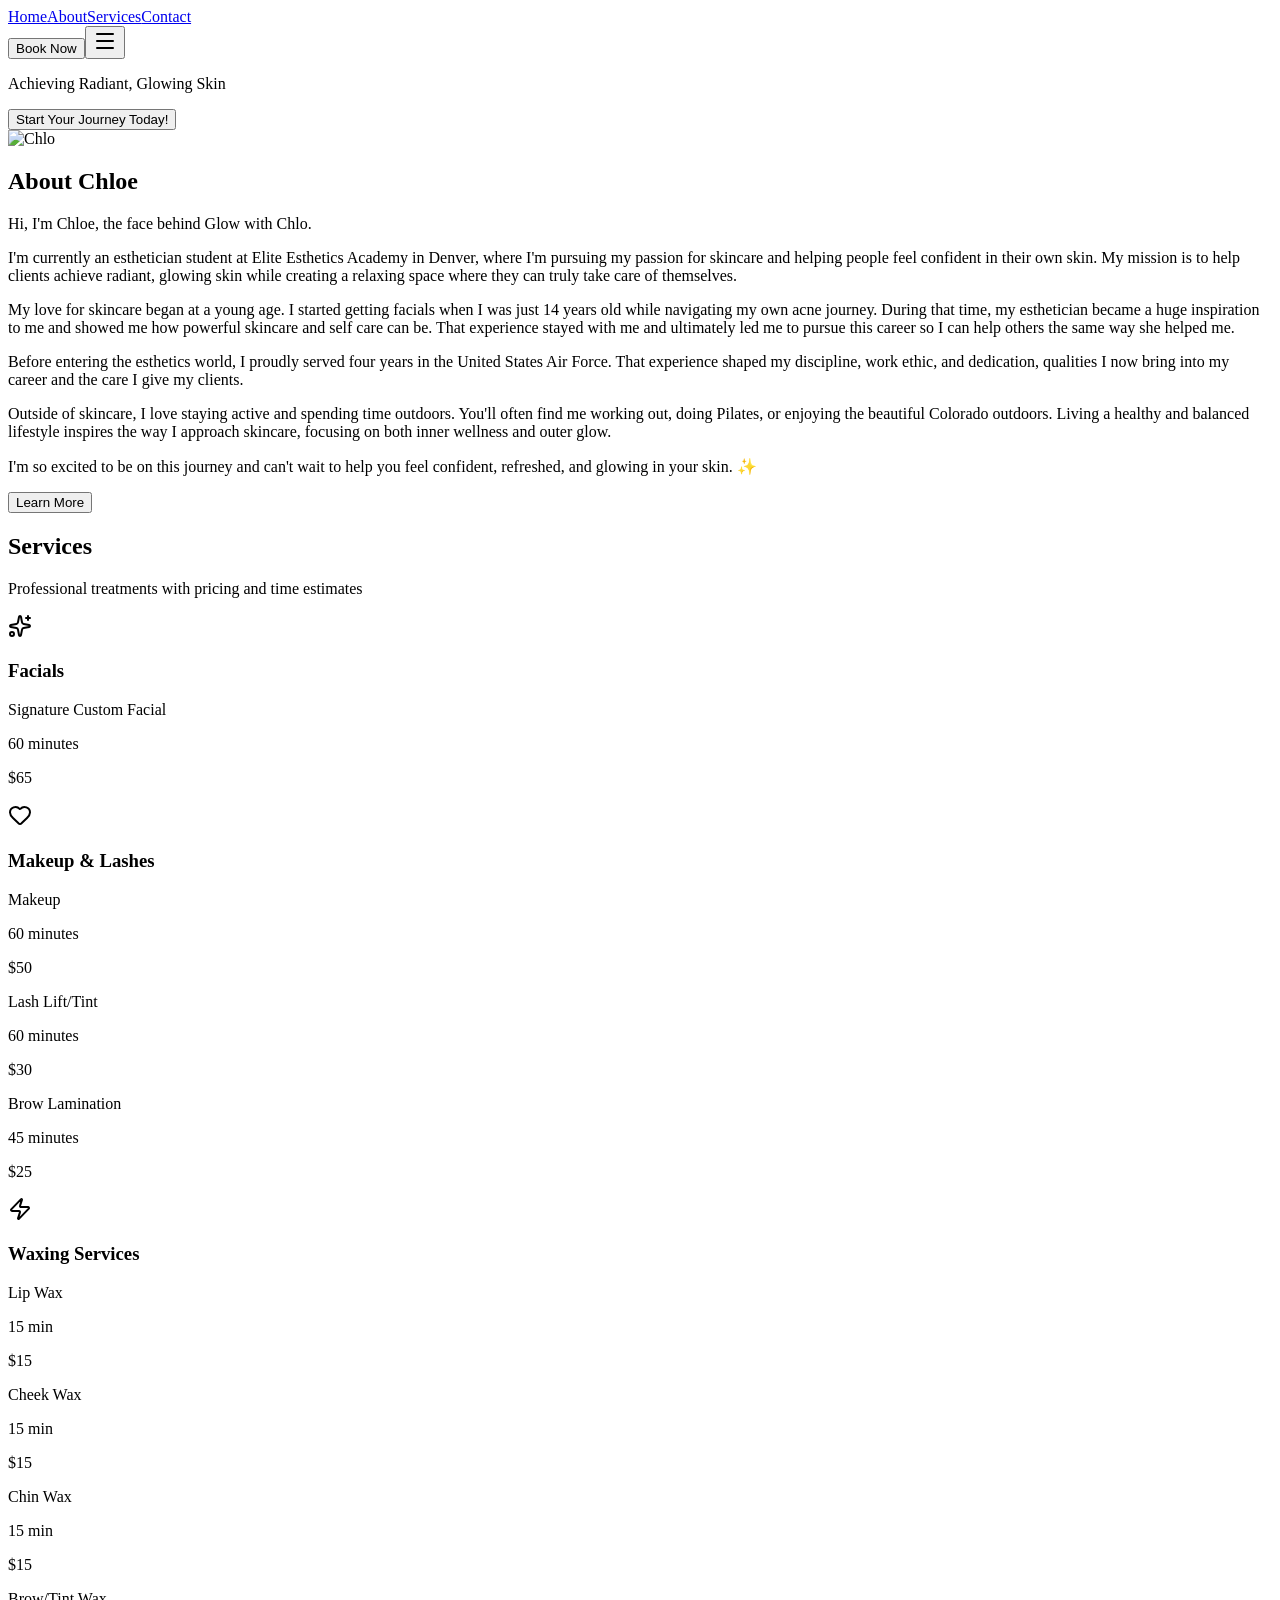
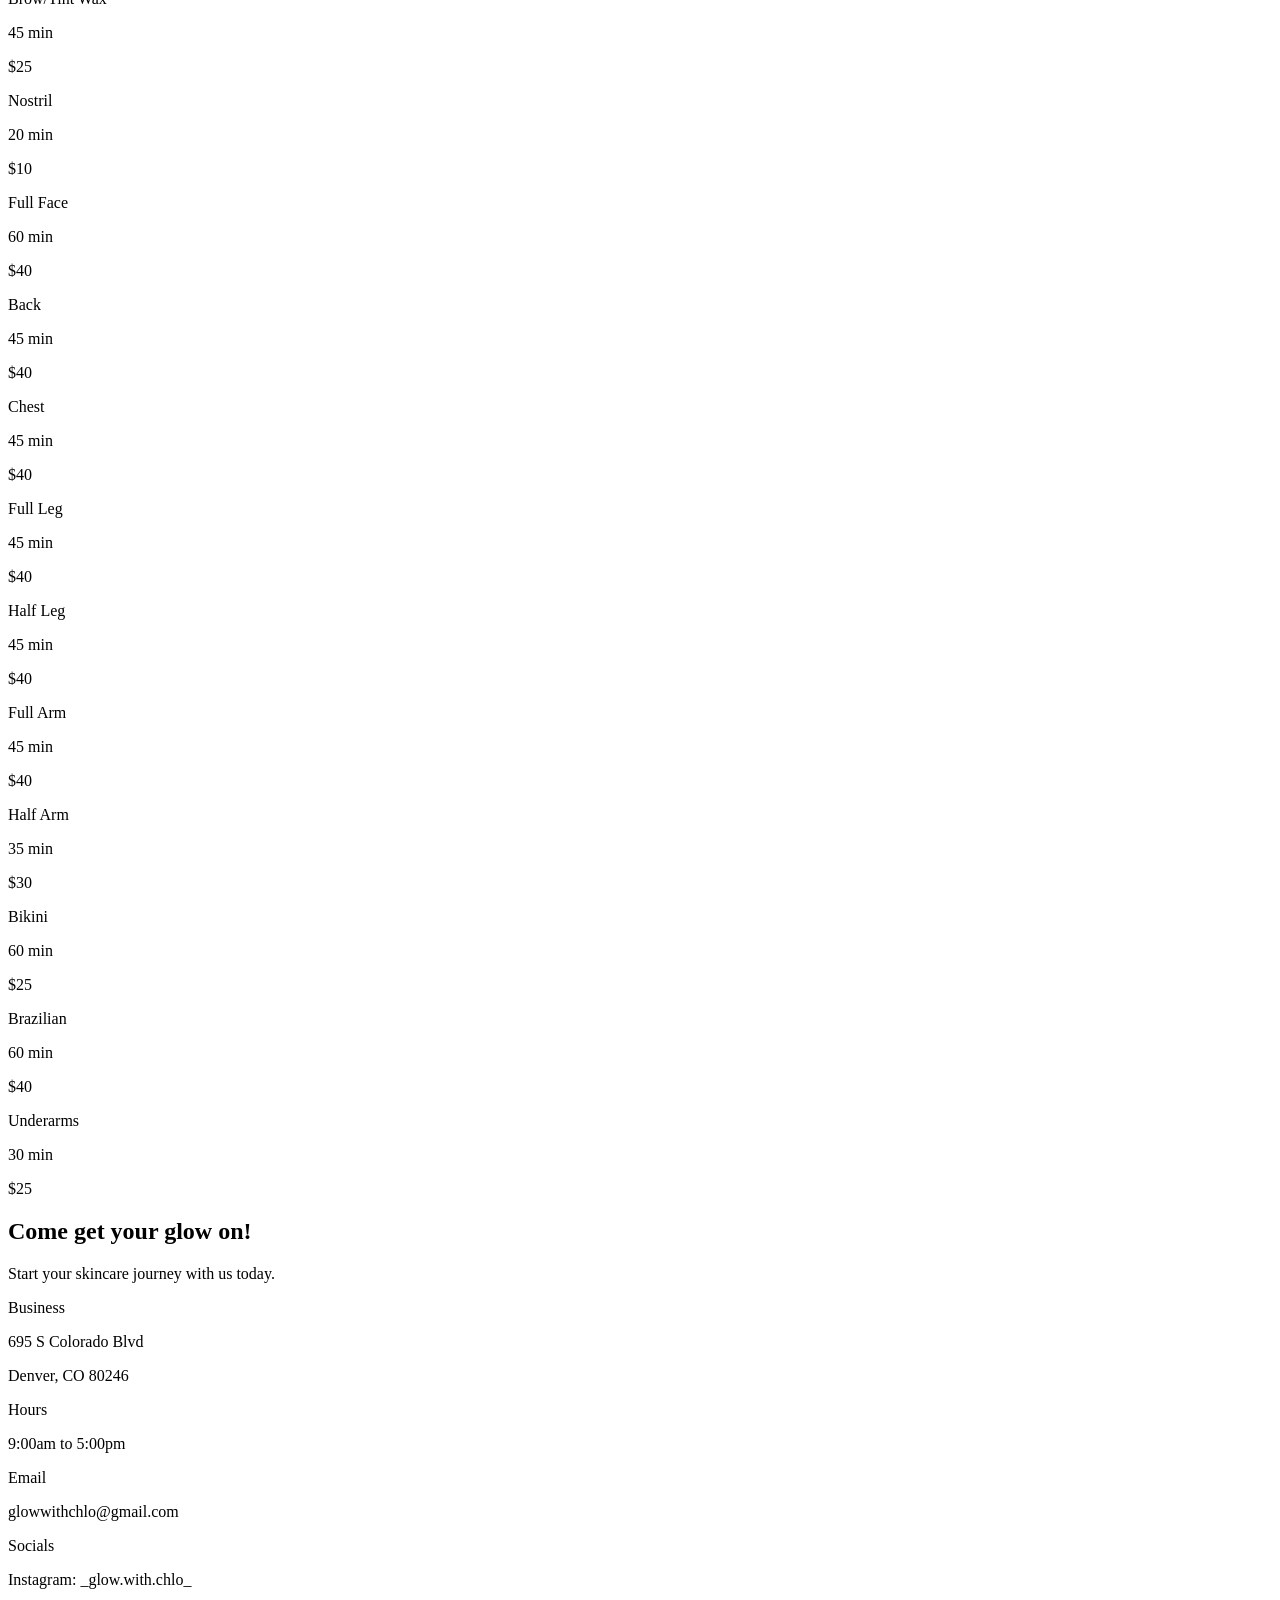
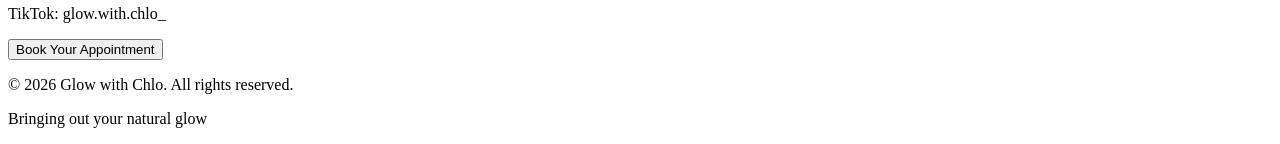
==== commit b37d0609: "Update Services heading font/color, restructure contact section with Business/Hours/Email/Socials" ====
--- a/docs/index.html
+++ b/docs/index.html
@@ -1 +1 @@
-<!DOCTYPE html><!--QIvRRVtsumT_PjmiNDCiF--><html lang="en"><head><meta charSet="utf-8"/><meta name="viewport" content="width=device-width, initial-scale=1"/><link rel="preload" as="image" href="/IMG_5714.JPG"/><link rel="stylesheet" href="/_next/static/chunks/bf94ceb7eb0ea55e.css" data-precedence="next"/><link rel="preload" as="script" fetchPriority="low" href="/_next/static/chunks/465f799faf41e6df.js"/><script src="/_next/static/chunks/806bdb8e4a6a9b95.js" async=""></script><script src="/_next/static/chunks/f2f58a7e93290fbb.js" async=""></script><script src="/_next/static/chunks/045e59273b8f7eaf.js" async=""></script><script src="/_next/static/chunks/turbopack-078b5aea0698c0e3.js" async=""></script><script src="/_next/static/chunks/ff1a16fafef87110.js" async=""></script><script src="/_next/static/chunks/d2be314c3ece3fbe.js" async=""></script><script src="/_next/static/chunks/694d6d99d2fbb3e4.js" async=""></script><title>Glow with Chlo - Esthetician Services</title><meta name="description" content="Professional esthetician services with personalized skincare treatments"/><link rel="icon" href="/favicon.ico?favicon.0b3bf435.ico" sizes="256x256" type="image/x-icon"/><script src="/_next/static/chunks/a6dad97d9634a72d.js" noModule=""></script></head><body class="antialiased bg-white text-slate-900 transition-colors"><div hidden=""><!--$--><!--/$--></div><div class="min-h-screen bg-blue-50"><nav class="sticky top-0 z-50 bg-white/80 backdrop-blur-md shadow-sm border-b border-blue-200"><div class="max-w-7xl mx-auto px-4 py-4 flex items-center justify-center"><div class="hidden sm:flex items-center gap-12"><a class="text-slate-700 hover:text-blue-600 font-medium" href="#">Home</a><a class="text-slate-700 hover:text-blue-600 font-medium" href="#about">About</a><a class="text-slate-700 hover:text-blue-600 font-medium" href="#services">Services</a><a class="text-slate-700 hover:text-blue-600 font-medium" href="#contact">Contact</a></div><button class="hidden sm:block absolute right-4 px-6 py-2 bg-blue-600 hover:bg-blue-700 text-white rounded-full font-medium hover:shadow-xl transition transform hover:scale-105">Book Now</button><button class="sm:hidden absolute right-4"><svg xmlns="http://www.w3.org/2000/svg" width="24" height="24" viewBox="0 0 24 24" fill="none" stroke="currentColor" stroke-width="2" stroke-linecap="round" stroke-linejoin="round" class="lucide lucide-menu w-6 h-6" aria-hidden="true"><path d="M4 5h16"></path><path d="M4 12h16"></path><path d="M4 19h16"></path></svg></button></div></nav><section class="min-h-screen relative overflow-hidden" style="background-image:url(&#x27;/background.PNG&#x27;);background-size:cover;background-position:center;background-repeat:no-repeat;background-attachment:fixed"><div class="absolute inset-0 bg-black/20"></div><div class="absolute bottom-20 left-0 right-0 flex flex-col items-center justify-center"><p class="text-3xl md:text-4xl font-light text-blue-900 italic mb-12">Achieving Radiant, Glowing Skin</p><button class="px-8 py-3 bg-blue-600 hover:bg-blue-700 text-white font-semibold rounded-full hover:shadow-xl transition transform hover:scale-105">Start Your Journey Today!</button></div></section><section id="about" class="py-20 px-4 bg-white"><div class="max-w-6xl mx-auto"><div class="grid grid-cols-1 md:grid-cols-2 gap-12 items-center"><div class="rounded-xl overflow-hidden shadow-lg h-96"><img src="/IMG_5714.JPG" alt="Chlo" class="w-full h-full object-cover"/></div><div><h2 class="text-5xl font-light text-blue-600 mb-6">About Chloe</h2><p class="text-slate-700 leading-relaxed mb-4">Hi, I&#x27;m Chloe, the face behind Glow with Chlo.</p><p class="text-slate-700 leading-relaxed mb-4">I&#x27;m currently an esthetician student at Elite Esthetics Academy in Denver, where I&#x27;m pursuing my passion for skincare and helping people feel confident in their own skin. My mission is to help clients achieve radiant, glowing skin while creating a relaxing space where they can truly take care of themselves.</p><p class="text-slate-700 leading-relaxed mb-4">My love for skincare began at a young age. I started getting facials when I was just 14 years old while navigating my own acne journey. During that time, my esthetician became a huge inspiration to me and showed me how powerful skincare and self care can be. That experience stayed with me and ultimately led me to pursue this career so I can help others the same way she helped me.</p><p class="text-slate-700 leading-relaxed mb-4">Before entering the esthetics world, I proudly served four years in the United States Air Force. That experience shaped my discipline, work ethic, and dedication, qualities I now bring into my career and the care I give my clients.</p><p class="text-slate-700 leading-relaxed mb-4">Outside of skincare, I love staying active and spending time outdoors. You&#x27;ll often find me working out, doing Pilates, or enjoying the beautiful Colorado outdoors. Living a healthy and balanced lifestyle inspires the way I approach skincare, focusing on both inner wellness and outer glow.</p><p class="text-slate-700 leading-relaxed mb-8">I&#x27;m so excited to be on this journey and can&#x27;t wait to help you feel confident, refreshed, and glowing in your skin. ✨</p><button class="px-8 py-3 bg-blue-600 hover:bg-blue-700 text-white font-semibold rounded-full hover:shadow-xl transition transform hover:scale-105">Learn More</button></div></div></div></section><section id="services" class="py-20 px-4 bg-blue-50"><div class="max-w-6xl mx-auto"><h2 class="text-4xl md:text-5xl font-bold text-center mb-4 text-slate-900">Our Services</h2><p class="text-center text-slate-600 mb-12 max-w-2xl mx-auto">Professional treatments with pricing and time estimates</p><div class="grid grid-cols-1 md:grid-cols-2 gap-6 mb-6"><div class="bg-white rounded-xl shadow-lg p-8 hover:shadow-xl transition transform hover:-translate-y-2 border-t-4 border-blue-600"><div class="flex items-center gap-4 mb-6"><svg xmlns="http://www.w3.org/2000/svg" width="24" height="24" viewBox="0 0 24 24" fill="none" stroke="currentColor" stroke-width="2" stroke-linecap="round" stroke-linejoin="round" class="lucide lucide-sparkles w-8 h-8 text-blue-600 flex-shrink-0" aria-hidden="true"><path d="M11.017 2.814a1 1 0 0 1 1.966 0l1.051 5.558a2 2 0 0 0 1.594 1.594l5.558 1.051a1 1 0 0 1 0 1.966l-5.558 1.051a2 2 0 0 0-1.594 1.594l-1.051 5.558a1 1 0 0 1-1.966 0l-1.051-5.558a2 2 0 0 0-1.594-1.594l-5.558-1.051a1 1 0 0 1 0-1.966l5.558-1.051a2 2 0 0 0 1.594-1.594z"></path><path d="M20 2v4"></path><path d="M22 4h-4"></path><circle cx="4" cy="20" r="2"></circle></svg><h3 class="text-lg font-semibold text-slate-900">Facials</h3></div><div class="border-t border-blue-200 pt-4 space-y-3"><div class="flex justify-between items-start"><div><p class="font-medium text-slate-900">Signature Custom Facial</p><p class="text-sm text-slate-600">60 minutes</p></div><p class="font-semibold text-blue-600">$65</p></div></div></div><div class="bg-white rounded-xl shadow-lg p-8 hover:shadow-xl transition transform hover:-translate-y-2 border-t-4 border-blue-600"><div class="flex items-center gap-4 mb-6"><svg xmlns="http://www.w3.org/2000/svg" width="24" height="24" viewBox="0 0 24 24" fill="none" stroke="currentColor" stroke-width="2" stroke-linecap="round" stroke-linejoin="round" class="lucide lucide-heart w-8 h-8 text-blue-600 flex-shrink-0" aria-hidden="true"><path d="M2 9.5a5.5 5.5 0 0 1 9.591-3.676.56.56 0 0 0 .818 0A5.49 5.49 0 0 1 22 9.5c0 2.29-1.5 4-3 5.5l-5.492 5.313a2 2 0 0 1-3 .019L5 15c-1.5-1.5-3-3.2-3-5.5"></path></svg><h3 class="text-lg font-semibold text-slate-900">Makeup &amp; Lashes</h3></div><div class="border-t border-blue-200 pt-4 space-y-3"><div class="flex justify-between items-start"><div><p class="font-medium text-slate-900">Makeup</p><p class="text-sm text-slate-600">60 minutes</p></div><p class="font-semibold text-blue-600">$50</p></div><div class="flex justify-between items-start"><div><p class="font-medium text-slate-900">Lash Lift/Tint</p><p class="text-sm text-slate-600">60 minutes</p></div><p class="font-semibold text-blue-600">$30</p></div><div class="flex justify-between items-start"><div><p class="font-medium text-slate-900">Brow Lamination</p><p class="text-sm text-slate-600">45 minutes</p></div><p class="font-semibold text-blue-600">$25</p></div></div></div></div><div class="bg-white rounded-xl shadow-lg p-8 hover:shadow-xl transition transform hover:-translate-y-2 border-t-4 border-blue-600"><div class="flex items-center justify-center gap-4 mb-6"><svg xmlns="http://www.w3.org/2000/svg" width="24" height="24" viewBox="0 0 24 24" fill="none" stroke="currentColor" stroke-width="2" stroke-linecap="round" stroke-linejoin="round" class="lucide lucide-zap w-8 h-8 text-blue-600 flex-shrink-0" aria-hidden="true"><path d="M4 14a1 1 0 0 1-.78-1.63l9.9-10.2a.5.5 0 0 1 .86.46l-1.92 6.02A1 1 0 0 0 13 10h7a1 1 0 0 1 .78 1.63l-9.9 10.2a.5.5 0 0 1-.86-.46l1.92-6.02A1 1 0 0 0 11 14z"></path></svg><h3 class="text-lg font-semibold text-slate-900">Waxing Services</h3></div><div class="border-t border-blue-200 pt-4"><div class="grid grid-cols-1 md:grid-cols-3 gap-0 divide-x divide-blue-200"><div class="space-y-4 px-6"><div><p class="font-medium text-slate-900">Lip Wax</p><div class="flex justify-between items-center mt-1"><p class="text-sm text-slate-600">15 min</p><p class="font-semibold text-blue-600">$15</p></div></div><div><p class="font-medium text-slate-900">Cheek Wax</p><div class="flex justify-between items-center mt-1"><p class="text-sm text-slate-600">15 min</p><p class="font-semibold text-blue-600">$15</p></div></div><div><p class="font-medium text-slate-900">Chin Wax</p><div class="flex justify-between items-center mt-1"><p class="text-sm text-slate-600">15 min</p><p class="font-semibold text-blue-600">$15</p></div></div><div><p class="font-medium text-slate-900">Brow/Tint Wax</p><div class="flex justify-between items-center mt-1"><p class="text-sm text-slate-600">45 min</p><p class="font-semibold text-blue-600">$25</p></div></div><div><p class="font-medium text-slate-900">Nostril</p><div class="flex justify-between items-center mt-1"><p class="text-sm text-slate-600">20 min</p><p class="font-semibold text-blue-600">$10</p></div></div></div><div class="space-y-4 px-6"><div><p class="font-medium text-slate-900">Full Face</p><div class="flex justify-between items-center mt-1"><p class="text-sm text-slate-600">60 min</p><p class="font-semibold text-blue-600">$40</p></div></div><div><p class="font-medium text-slate-900">Back</p><div class="flex justify-between items-center mt-1"><p class="text-sm text-slate-600">45 min</p><p class="font-semibold text-blue-600">$40</p></div></div><div><p class="font-medium text-slate-900">Chest</p><div class="flex justify-between items-center mt-1"><p class="text-sm text-slate-600">45 min</p><p class="font-semibold text-blue-600">$40</p></div></div><div><p class="font-medium text-slate-900">Full Leg</p><div class="flex justify-between items-center mt-1"><p class="text-sm text-slate-600">45 min</p><p class="font-semibold text-blue-600">$40</p></div></div><div><p class="font-medium text-slate-900">Half Leg</p><div class="flex justify-between items-center mt-1"><p class="text-sm text-slate-600">45 min</p><p class="font-semibold text-blue-600">$40</p></div></div></div><div class="space-y-4 px-6"><div><p class="font-medium text-slate-900">Full Arm</p><div class="flex justify-between items-center mt-1"><p class="text-sm text-slate-600">45 min</p><p class="font-semibold text-blue-600">$40</p></div></div><div><p class="font-medium text-slate-900">Half Arm</p><div class="flex justify-between items-center mt-1"><p class="text-sm text-slate-600">35 min</p><p class="font-semibold text-blue-600">$30</p></div></div><div><p class="font-medium text-slate-900">Bikini</p><div class="flex justify-between items-center mt-1"><p class="text-sm text-slate-600">60 min</p><p class="font-semibold text-blue-600">$25</p></div></div><div><p class="font-medium text-slate-900">Brazilian</p><div class="flex justify-between items-center mt-1"><p class="text-sm text-slate-600">60 min</p><p class="font-semibold text-blue-600">$40</p></div></div><div><p class="font-medium text-slate-900">Underarms</p><div class="flex justify-between items-center mt-1"><p class="text-sm text-slate-600">30 min</p><p class="font-semibold text-blue-600">$25</p></div></div></div></div></div></div></div></section><section id="contact" class="py-20 px-4 bg-white"><div class="max-w-4xl mx-auto text-center"><h2 class="text-5xl font-light mb-4 text-blue-600">Come get your glow on!</h2><p class="text-slate-600 mb-12">Start your skincare journey with us today.</p><div class="grid grid-cols-1 md:grid-cols-4 gap-6 mb-8"><div class="bg-blue-50 rounded-lg shadow p-6 text-center border-t-2 border-blue-600"><p class="font-semibold text-slate-900 mb-2">Address</p><p class="text-slate-600">Denver, CO</p></div><div class="bg-blue-50 rounded-lg shadow p-6 text-center border-t-2 border-blue-600"><p class="font-semibold text-slate-900 mb-2">Hours</p><p class="text-slate-600">9am to 5pm</p></div><div class="bg-blue-50 rounded-lg shadow p-6 text-center border-t-2 border-blue-600"><p class="font-semibold text-slate-900 mb-2">Instagram</p><p class="text-slate-600">_glow.with.chlo_</p></div><div class="bg-blue-50 rounded-lg shadow p-6 text-center border-t-2 border-blue-600"><p class="font-semibold text-slate-900 mb-2">TikTok</p><p class="text-slate-600">glow.with.chlo_</p></div></div><button class="px-8 py-3 bg-blue-600 hover:bg-blue-700 text-white font-semibold rounded-full hover:shadow-xl transition transform hover:scale-105">Book Your Appointment</button></div></section><footer class="bg-slate-900 text-slate-50 py-8 px-4"><div class="max-w-6xl mx-auto text-center"><p class="mb-2">© 2026 Glow with Chlo. All rights reserved.</p><p class="text-blue-400">Bringing out your natural glow</p></div></footer></div><!--$--><!--/$--><script src="/_next/static/chunks/465f799faf41e6df.js" id="_R_" async=""></script><script>(self.__next_f=self.__next_f||[]).push([0])</script><script>self.__next_f.push([1,"1:\"$Sreact.fragment\"\n2:I[39756,[\"/_next/static/chunks/ff1a16fafef87110.js\",\"/_next/static/chunks/d2be314c3ece3fbe.js\"],\"default\"]\n3:I[37457,[\"/_next/static/chunks/ff1a16fafef87110.js\",\"/_next/static/chunks/d2be314c3ece3fbe.js\"],\"default\"]\n4:I[47257,[\"/_next/static/chunks/ff1a16fafef87110.js\",\"/_next/static/chunks/d2be314c3ece3fbe.js\"],\"ClientPageRoot\"]\n5:I[31713,[\"/_next/static/chunks/ff1a16fafef87110.js\",\"/_next/static/chunks/694d6d99d2fbb3e4.js\"],\"default\"]\n8:I[97367,[\"/_next/static/chunks/ff1a16fafef87110.js\",\"/_next/static/chunks/d2be314c3ece3fbe.js\"],\"OutletBoundary\"]\n9:\"$Sreact.suspense\"\nb:I[97367,[\"/_next/static/chunks/ff1a16fafef87110.js\",\"/_next/static/chunks/d2be314c3ece3fbe.js\"],\"ViewportBoundary\"]\nd:I[97367,[\"/_next/static/chunks/ff1a16fafef87110.js\",\"/_next/static/chunks/d2be314c3ece3fbe.js\"],\"MetadataBoundary\"]\nf:I[68027,[],\"default\"]\n:HL[\"/_next/static/chunks/bf94ceb7eb0ea55e.css\",\"style\"]\n"])</script><script>self.__next_f.push([1,"0:{\"P\":null,\"b\":\"QIvRRVtsumT_PjmiNDCiF\",\"c\":[\"\",\"\"],\"q\":\"\",\"i\":false,\"f\":[[[\"\",{\"children\":[\"__PAGE__\",{}]},\"$undefined\",\"$undefined\",true],[[\"$\",\"$1\",\"c\",{\"children\":[[[\"$\",\"link\",\"0\",{\"rel\":\"stylesheet\",\"href\":\"/_next/static/chunks/bf94ceb7eb0ea55e.css\",\"precedence\":\"next\",\"crossOrigin\":\"$undefined\",\"nonce\":\"$undefined\"}]],[\"$\",\"html\",null,{\"lang\":\"en\",\"children\":[\"$\",\"body\",null,{\"className\":\"antialiased bg-white text-slate-900 transition-colors\",\"children\":[\"$\",\"$L2\",null,{\"parallelRouterKey\":\"children\",\"error\":\"$undefined\",\"errorStyles\":\"$undefined\",\"errorScripts\":\"$undefined\",\"template\":[\"$\",\"$L3\",null,{}],\"templateStyles\":\"$undefined\",\"templateScripts\":\"$undefined\",\"notFound\":[[[\"$\",\"title\",null,{\"children\":\"404: This page could not be found.\"}],[\"$\",\"div\",null,{\"style\":{\"fontFamily\":\"system-ui,\\\"Segoe UI\\\",Roboto,Helvetica,Arial,sans-serif,\\\"Apple Color Emoji\\\",\\\"Segoe UI Emoji\\\"\",\"height\":\"100vh\",\"textAlign\":\"center\",\"display\":\"flex\",\"flexDirection\":\"column\",\"alignItems\":\"center\",\"justifyContent\":\"center\"},\"children\":[\"$\",\"div\",null,{\"children\":[[\"$\",\"style\",null,{\"dangerouslySetInnerHTML\":{\"__html\":\"body{color:#000;background:#fff;margin:0}.next-error-h1{border-right:1px solid rgba(0,0,0,.3)}@media (prefers-color-scheme:dark){body{color:#fff;background:#000}.next-error-h1{border-right:1px solid rgba(255,255,255,.3)}}\"}}],[\"$\",\"h1\",null,{\"className\":\"next-error-h1\",\"style\":{\"display\":\"inline-block\",\"margin\":\"0 20px 0 0\",\"padding\":\"0 23px 0 0\",\"fontSize\":24,\"fontWeight\":500,\"verticalAlign\":\"top\",\"lineHeight\":\"49px\"},\"children\":404}],[\"$\",\"div\",null,{\"style\":{\"display\":\"inline-block\"},\"children\":[\"$\",\"h2\",null,{\"style\":{\"fontSize\":14,\"fontWeight\":400,\"lineHeight\":\"49px\",\"margin\":0},\"children\":\"This page could not be found.\"}]}]]}]}]],[]],\"forbidden\":\"$undefined\",\"unauthorized\":\"$undefined\"}]}]}]]}],{\"children\":[[\"$\",\"$1\",\"c\",{\"children\":[[\"$\",\"$L4\",null,{\"Component\":\"$5\",\"serverProvidedParams\":{\"searchParams\":{},\"params\":{},\"promises\":[\"$@6\",\"$@7\"]}}],[[\"$\",\"script\",\"script-0\",{\"src\":\"/_next/static/chunks/ff1a16fafef87110.js\",\"async\":true,\"nonce\":\"$undefined\"}],[\"$\",\"script\",\"script-1\",{\"src\":\"/_next/static/chunks/694d6d99d2fbb3e4.js\",\"async\":true,\"nonce\":\"$undefined\"}]],[\"$\",\"$L8\",null,{\"children\":[\"$\",\"$9\",null,{\"name\":\"Next.MetadataOutlet\",\"children\":\"$@a\"}]}]]}],{},null,false,false]},null,false,false],[\"$\",\"$1\",\"h\",{\"children\":[null,[\"$\",\"$Lb\",null,{\"children\":\"$Lc\"}],[\"$\",\"div\",null,{\"hidden\":true,\"children\":[\"$\",\"$Ld\",null,{\"children\":[\"$\",\"$9\",null,{\"name\":\"Next.Metadata\",\"children\":\"$Le\"}]}]}],null]}],false]],\"m\":\"$undefined\",\"G\":[\"$f\",[]],\"S\":true}\n"])</script><script>self.__next_f.push([1,"6:{}\n7:\"$0:f:0:1:1:children:0:props:children:0:props:serverProvidedParams:params\"\n"])</script><script>self.__next_f.push([1,"c:[[\"$\",\"meta\",\"0\",{\"charSet\":\"utf-8\"}],[\"$\",\"meta\",\"1\",{\"name\":\"viewport\",\"content\":\"width=device-width, initial-scale=1\"}]]\n"])</script><script>self.__next_f.push([1,"10:I[27201,[\"/_next/static/chunks/ff1a16fafef87110.js\",\"/_next/static/chunks/d2be314c3ece3fbe.js\"],\"IconMark\"]\na:null\ne:[[\"$\",\"title\",\"0\",{\"children\":\"Glow with Chlo - Esthetician Services\"}],[\"$\",\"meta\",\"1\",{\"name\":\"description\",\"content\":\"Professional esthetician services with personalized skincare treatments\"}],[\"$\",\"link\",\"2\",{\"rel\":\"icon\",\"href\":\"/favicon.ico?favicon.0b3bf435.ico\",\"sizes\":\"256x256\",\"type\":\"image/x-icon\"}],[\"$\",\"$L10\",\"3\",{}]]\n"])</script></body></html>+<!DOCTYPE html><!--qLEPClugpLeQik5zimXuJ--><html lang="en"><head><meta charSet="utf-8"/><meta name="viewport" content="width=device-width, initial-scale=1"/><link rel="preload" as="image" href="/IMG_5714.JPG"/><link rel="stylesheet" href="/_next/static/chunks/1bbd36d9330bb079.css" data-precedence="next"/><link rel="preload" as="script" fetchPriority="low" href="/_next/static/chunks/465f799faf41e6df.js"/><script src="/_next/static/chunks/806bdb8e4a6a9b95.js" async=""></script><script src="/_next/static/chunks/f2f58a7e93290fbb.js" async=""></script><script src="/_next/static/chunks/045e59273b8f7eaf.js" async=""></script><script src="/_next/static/chunks/turbopack-078b5aea0698c0e3.js" async=""></script><script src="/_next/static/chunks/ff1a16fafef87110.js" async=""></script><script src="/_next/static/chunks/d2be314c3ece3fbe.js" async=""></script><script src="/_next/static/chunks/2e82787f280861dd.js" async=""></script><title>Glow with Chlo - Esthetician Services</title><meta name="description" content="Professional esthetician services with personalized skincare treatments"/><link rel="icon" href="/favicon.ico?favicon.0b3bf435.ico" sizes="256x256" type="image/x-icon"/><script src="/_next/static/chunks/a6dad97d9634a72d.js" noModule=""></script></head><body class="antialiased bg-white text-slate-900 transition-colors"><div hidden=""><!--$--><!--/$--></div><div class="min-h-screen bg-blue-50"><nav class="sticky top-0 z-50 bg-white/80 backdrop-blur-md shadow-sm border-b border-blue-200"><div class="max-w-7xl mx-auto px-4 py-4 flex items-center justify-center"><div class="hidden sm:flex items-center gap-12"><a class="text-slate-700 hover:text-blue-600 font-medium" href="#">Home</a><a class="text-slate-700 hover:text-blue-600 font-medium" href="#about">About</a><a class="text-slate-700 hover:text-blue-600 font-medium" href="#services">Services</a><a class="text-slate-700 hover:text-blue-600 font-medium" href="#contact">Contact</a></div><button class="hidden sm:block absolute right-4 px-6 py-2 bg-blue-600 hover:bg-blue-700 text-white rounded-full font-medium hover:shadow-xl transition transform hover:scale-105">Book Now</button><button class="sm:hidden absolute right-4"><svg xmlns="http://www.w3.org/2000/svg" width="24" height="24" viewBox="0 0 24 24" fill="none" stroke="currentColor" stroke-width="2" stroke-linecap="round" stroke-linejoin="round" class="lucide lucide-menu w-6 h-6" aria-hidden="true"><path d="M4 5h16"></path><path d="M4 12h16"></path><path d="M4 19h16"></path></svg></button></div></nav><section class="min-h-screen relative overflow-hidden" style="background-image:url(&#x27;/background.PNG&#x27;);background-size:cover;background-position:center;background-repeat:no-repeat;background-attachment:fixed"><div class="absolute inset-0 bg-black/20"></div><div class="absolute bottom-20 left-0 right-0 flex flex-col items-center justify-center"><p class="text-3xl md:text-4xl font-light text-blue-900 italic mb-12">Achieving Radiant, Glowing Skin</p><button class="px-8 py-3 bg-blue-600 hover:bg-blue-700 text-white font-semibold rounded-full hover:shadow-xl transition transform hover:scale-105">Start Your Journey Today!</button></div></section><section id="about" class="py-20 px-4 bg-white"><div class="max-w-6xl mx-auto"><div class="grid grid-cols-1 md:grid-cols-2 gap-12 items-center"><div class="rounded-xl overflow-hidden shadow-lg h-96"><img src="/IMG_5714.JPG" alt="Chlo" class="w-full h-full object-cover"/></div><div><h2 class="text-5xl font-light text-blue-600 mb-6">About Chloe</h2><p class="text-slate-700 leading-relaxed mb-4">Hi, I&#x27;m Chloe, the face behind Glow with Chlo.</p><p class="text-slate-700 leading-relaxed mb-4">I&#x27;m currently an esthetician student at Elite Esthetics Academy in Denver, where I&#x27;m pursuing my passion for skincare and helping people feel confident in their own skin. My mission is to help clients achieve radiant, glowing skin while creating a relaxing space where they can truly take care of themselves.</p><p class="text-slate-700 leading-relaxed mb-4">My love for skincare began at a young age. I started getting facials when I was just 14 years old while navigating my own acne journey. During that time, my esthetician became a huge inspiration to me and showed me how powerful skincare and self care can be. That experience stayed with me and ultimately led me to pursue this career so I can help others the same way she helped me.</p><p class="text-slate-700 leading-relaxed mb-4">Before entering the esthetics world, I proudly served four years in the United States Air Force. That experience shaped my discipline, work ethic, and dedication, qualities I now bring into my career and the care I give my clients.</p><p class="text-slate-700 leading-relaxed mb-4">Outside of skincare, I love staying active and spending time outdoors. You&#x27;ll often find me working out, doing Pilates, or enjoying the beautiful Colorado outdoors. Living a healthy and balanced lifestyle inspires the way I approach skincare, focusing on both inner wellness and outer glow.</p><p class="text-slate-700 leading-relaxed mb-8">I&#x27;m so excited to be on this journey and can&#x27;t wait to help you feel confident, refreshed, and glowing in your skin. ✨</p><button class="px-8 py-3 bg-blue-600 hover:bg-blue-700 text-white font-semibold rounded-full hover:shadow-xl transition transform hover:scale-105">Learn More</button></div></div></div></section><section id="services" class="py-20 px-4 bg-blue-50"><div class="max-w-6xl mx-auto"><h2 class="text-5xl font-light text-center mb-4 text-blue-600">Services</h2><p class="text-center text-slate-600 mb-12 max-w-2xl mx-auto">Professional treatments with pricing and time estimates</p><div class="grid grid-cols-1 md:grid-cols-2 gap-6 mb-6"><div class="bg-white rounded-xl shadow-lg p-8 hover:shadow-xl transition transform hover:-translate-y-2 border-t-4 border-blue-600"><div class="flex items-center gap-4 mb-6"><svg xmlns="http://www.w3.org/2000/svg" width="24" height="24" viewBox="0 0 24 24" fill="none" stroke="currentColor" stroke-width="2" stroke-linecap="round" stroke-linejoin="round" class="lucide lucide-sparkles w-8 h-8 text-blue-600 flex-shrink-0" aria-hidden="true"><path d="M11.017 2.814a1 1 0 0 1 1.966 0l1.051 5.558a2 2 0 0 0 1.594 1.594l5.558 1.051a1 1 0 0 1 0 1.966l-5.558 1.051a2 2 0 0 0-1.594 1.594l-1.051 5.558a1 1 0 0 1-1.966 0l-1.051-5.558a2 2 0 0 0-1.594-1.594l-5.558-1.051a1 1 0 0 1 0-1.966l5.558-1.051a2 2 0 0 0 1.594-1.594z"></path><path d="M20 2v4"></path><path d="M22 4h-4"></path><circle cx="4" cy="20" r="2"></circle></svg><h3 class="text-lg font-semibold text-slate-900">Facials</h3></div><div class="border-t border-blue-200 pt-4 space-y-3"><div class="flex justify-between items-start"><div><p class="font-medium text-slate-900">Signature Custom Facial</p><p class="text-sm text-slate-600">60 minutes</p></div><p class="font-semibold text-blue-600">$65</p></div></div></div><div class="bg-white rounded-xl shadow-lg p-8 hover:shadow-xl transition transform hover:-translate-y-2 border-t-4 border-blue-600"><div class="flex items-center gap-4 mb-6"><svg xmlns="http://www.w3.org/2000/svg" width="24" height="24" viewBox="0 0 24 24" fill="none" stroke="currentColor" stroke-width="2" stroke-linecap="round" stroke-linejoin="round" class="lucide lucide-heart w-8 h-8 text-blue-600 flex-shrink-0" aria-hidden="true"><path d="M2 9.5a5.5 5.5 0 0 1 9.591-3.676.56.56 0 0 0 .818 0A5.49 5.49 0 0 1 22 9.5c0 2.29-1.5 4-3 5.5l-5.492 5.313a2 2 0 0 1-3 .019L5 15c-1.5-1.5-3-3.2-3-5.5"></path></svg><h3 class="text-lg font-semibold text-slate-900">Makeup &amp; Lashes</h3></div><div class="border-t border-blue-200 pt-4 space-y-3"><div class="flex justify-between items-start"><div><p class="font-medium text-slate-900">Makeup</p><p class="text-sm text-slate-600">60 minutes</p></div><p class="font-semibold text-blue-600">$50</p></div><div class="flex justify-between items-start"><div><p class="font-medium text-slate-900">Lash Lift/Tint</p><p class="text-sm text-slate-600">60 minutes</p></div><p class="font-semibold text-blue-600">$30</p></div><div class="flex justify-between items-start"><div><p class="font-medium text-slate-900">Brow Lamination</p><p class="text-sm text-slate-600">45 minutes</p></div><p class="font-semibold text-blue-600">$25</p></div></div></div></div><div class="bg-white rounded-xl shadow-lg p-8 hover:shadow-xl transition transform hover:-translate-y-2 border-t-4 border-blue-600"><div class="flex items-center justify-center gap-4 mb-6"><svg xmlns="http://www.w3.org/2000/svg" width="24" height="24" viewBox="0 0 24 24" fill="none" stroke="currentColor" stroke-width="2" stroke-linecap="round" stroke-linejoin="round" class="lucide lucide-zap w-8 h-8 text-blue-600 flex-shrink-0" aria-hidden="true"><path d="M4 14a1 1 0 0 1-.78-1.63l9.9-10.2a.5.5 0 0 1 .86.46l-1.92 6.02A1 1 0 0 0 13 10h7a1 1 0 0 1 .78 1.63l-9.9 10.2a.5.5 0 0 1-.86-.46l1.92-6.02A1 1 0 0 0 11 14z"></path></svg><h3 class="text-lg font-semibold text-slate-900">Waxing Services</h3></div><div class="border-t border-blue-200 pt-4"><div class="grid grid-cols-1 md:grid-cols-3 gap-0 divide-x divide-blue-200"><div class="space-y-4 px-6"><div><p class="font-medium text-slate-900">Lip Wax</p><div class="flex justify-between items-center mt-1"><p class="text-sm text-slate-600">15 min</p><p class="font-semibold text-blue-600">$15</p></div></div><div><p class="font-medium text-slate-900">Cheek Wax</p><div class="flex justify-between items-center mt-1"><p class="text-sm text-slate-600">15 min</p><p class="font-semibold text-blue-600">$15</p></div></div><div><p class="font-medium text-slate-900">Chin Wax</p><div class="flex justify-between items-center mt-1"><p class="text-sm text-slate-600">15 min</p><p class="font-semibold text-blue-600">$15</p></div></div><div><p class="font-medium text-slate-900">Brow/Tint Wax</p><div class="flex justify-between items-center mt-1"><p class="text-sm text-slate-600">45 min</p><p class="font-semibold text-blue-600">$25</p></div></div><div><p class="font-medium text-slate-900">Nostril</p><div class="flex justify-between items-center mt-1"><p class="text-sm text-slate-600">20 min</p><p class="font-semibold text-blue-600">$10</p></div></div></div><div class="space-y-4 px-6"><div><p class="font-medium text-slate-900">Full Face</p><div class="flex justify-between items-center mt-1"><p class="text-sm text-slate-600">60 min</p><p class="font-semibold text-blue-600">$40</p></div></div><div><p class="font-medium text-slate-900">Back</p><div class="flex justify-between items-center mt-1"><p class="text-sm text-slate-600">45 min</p><p class="font-semibold text-blue-600">$40</p></div></div><div><p class="font-medium text-slate-900">Chest</p><div class="flex justify-between items-center mt-1"><p class="text-sm text-slate-600">45 min</p><p class="font-semibold text-blue-600">$40</p></div></div><div><p class="font-medium text-slate-900">Full Leg</p><div class="flex justify-between items-center mt-1"><p class="text-sm text-slate-600">45 min</p><p class="font-semibold text-blue-600">$40</p></div></div><div><p class="font-medium text-slate-900">Half Leg</p><div class="flex justify-between items-center mt-1"><p class="text-sm text-slate-600">45 min</p><p class="font-semibold text-blue-600">$40</p></div></div></div><div class="space-y-4 px-6"><div><p class="font-medium text-slate-900">Full Arm</p><div class="flex justify-between items-center mt-1"><p class="text-sm text-slate-600">45 min</p><p class="font-semibold text-blue-600">$40</p></div></div><div><p class="font-medium text-slate-900">Half Arm</p><div class="flex justify-between items-center mt-1"><p class="text-sm text-slate-600">35 min</p><p class="font-semibold text-blue-600">$30</p></div></div><div><p class="font-medium text-slate-900">Bikini</p><div class="flex justify-between items-center mt-1"><p class="text-sm text-slate-600">60 min</p><p class="font-semibold text-blue-600">$25</p></div></div><div><p class="font-medium text-slate-900">Brazilian</p><div class="flex justify-between items-center mt-1"><p class="text-sm text-slate-600">60 min</p><p class="font-semibold text-blue-600">$40</p></div></div><div><p class="font-medium text-slate-900">Underarms</p><div class="flex justify-between items-center mt-1"><p class="text-sm text-slate-600">30 min</p><p class="font-semibold text-blue-600">$25</p></div></div></div></div></div></div></div></section><section id="contact" class="py-20 px-4 bg-white"><div class="max-w-4xl mx-auto text-center"><h2 class="text-5xl font-light mb-4 text-blue-600">Come get your glow on!</h2><p class="text-slate-600 mb-12">Start your skincare journey with us today.</p><div class="grid grid-cols-1 md:grid-cols-3 gap-6 mb-8"><div class="bg-blue-50 rounded-lg shadow p-6 text-center border-t-2 border-blue-600"><p class="font-semibold text-slate-900 mb-2">Business</p><p class="text-slate-600">695 S Colorado Blvd</p><p class="text-slate-600">Denver, CO 80246</p></div><div class="bg-blue-50 rounded-lg shadow p-6 text-center border-t-2 border-blue-600"><p class="font-semibold text-slate-900 mb-2">Hours</p><p class="text-slate-600">9:00am to 5:00pm</p></div><div class="bg-blue-50 rounded-lg shadow p-6 text-center border-t-2 border-blue-600"><p class="font-semibold text-slate-900 mb-2">Email</p><p class="text-slate-600">glowwithchlo@gmail.com</p></div></div><div class="bg-blue-50 rounded-lg shadow p-6 text-center border-t-2 border-blue-600 max-w-md mx-auto"><p class="font-semibold text-slate-900 mb-3">Socials</p><p class="text-slate-600 mb-2">Instagram: _glow.with.chlo_</p><p class="text-slate-600">TikTok: glow.with.chlo_</p></div><div class="mt-8"></div><button class="px-8 py-3 bg-blue-600 hover:bg-blue-700 text-white font-semibold rounded-full hover:shadow-xl transition transform hover:scale-105">Book Your Appointment</button></div></section><footer class="bg-slate-900 text-slate-50 py-8 px-4"><div class="max-w-6xl mx-auto text-center"><p class="mb-2">© 2026 Glow with Chlo. All rights reserved.</p><p class="text-blue-400">Bringing out your natural glow</p></div></footer></div><!--$--><!--/$--><script src="/_next/static/chunks/465f799faf41e6df.js" id="_R_" async=""></script><script>(self.__next_f=self.__next_f||[]).push([0])</script><script>self.__next_f.push([1,"1:\"$Sreact.fragment\"\n2:I[39756,[\"/_next/static/chunks/ff1a16fafef87110.js\",\"/_next/static/chunks/d2be314c3ece3fbe.js\"],\"default\"]\n3:I[37457,[\"/_next/static/chunks/ff1a16fafef87110.js\",\"/_next/static/chunks/d2be314c3ece3fbe.js\"],\"default\"]\n4:I[47257,[\"/_next/static/chunks/ff1a16fafef87110.js\",\"/_next/static/chunks/d2be314c3ece3fbe.js\"],\"ClientPageRoot\"]\n5:I[31713,[\"/_next/static/chunks/ff1a16fafef87110.js\",\"/_next/static/chunks/2e82787f280861dd.js\"],\"default\"]\n8:I[97367,[\"/_next/static/chunks/ff1a16fafef87110.js\",\"/_next/static/chunks/d2be314c3ece3fbe.js\"],\"OutletBoundary\"]\n9:\"$Sreact.suspense\"\nb:I[97367,[\"/_next/static/chunks/ff1a16fafef87110.js\",\"/_next/static/chunks/d2be314c3ece3fbe.js\"],\"ViewportBoundary\"]\nd:I[97367,[\"/_next/static/chunks/ff1a16fafef87110.js\",\"/_next/static/chunks/d2be314c3ece3fbe.js\"],\"MetadataBoundary\"]\nf:I[68027,[],\"default\"]\n:HL[\"/_next/static/chunks/1bbd36d9330bb079.css\",\"style\"]\n"])</script><script>self.__next_f.push([1,"0:{\"P\":null,\"b\":\"qLEPClugpLeQik5zimXuJ\",\"c\":[\"\",\"\"],\"q\":\"\",\"i\":false,\"f\":[[[\"\",{\"children\":[\"__PAGE__\",{}]},\"$undefined\",\"$undefined\",true],[[\"$\",\"$1\",\"c\",{\"children\":[[[\"$\",\"link\",\"0\",{\"rel\":\"stylesheet\",\"href\":\"/_next/static/chunks/1bbd36d9330bb079.css\",\"precedence\":\"next\",\"crossOrigin\":\"$undefined\",\"nonce\":\"$undefined\"}]],[\"$\",\"html\",null,{\"lang\":\"en\",\"children\":[\"$\",\"body\",null,{\"className\":\"antialiased bg-white text-slate-900 transition-colors\",\"children\":[\"$\",\"$L2\",null,{\"parallelRouterKey\":\"children\",\"error\":\"$undefined\",\"errorStyles\":\"$undefined\",\"errorScripts\":\"$undefined\",\"template\":[\"$\",\"$L3\",null,{}],\"templateStyles\":\"$undefined\",\"templateScripts\":\"$undefined\",\"notFound\":[[[\"$\",\"title\",null,{\"children\":\"404: This page could not be found.\"}],[\"$\",\"div\",null,{\"style\":{\"fontFamily\":\"system-ui,\\\"Segoe UI\\\",Roboto,Helvetica,Arial,sans-serif,\\\"Apple Color Emoji\\\",\\\"Segoe UI Emoji\\\"\",\"height\":\"100vh\",\"textAlign\":\"center\",\"display\":\"flex\",\"flexDirection\":\"column\",\"alignItems\":\"center\",\"justifyContent\":\"center\"},\"children\":[\"$\",\"div\",null,{\"children\":[[\"$\",\"style\",null,{\"dangerouslySetInnerHTML\":{\"__html\":\"body{color:#000;background:#fff;margin:0}.next-error-h1{border-right:1px solid rgba(0,0,0,.3)}@media (prefers-color-scheme:dark){body{color:#fff;background:#000}.next-error-h1{border-right:1px solid rgba(255,255,255,.3)}}\"}}],[\"$\",\"h1\",null,{\"className\":\"next-error-h1\",\"style\":{\"display\":\"inline-block\",\"margin\":\"0 20px 0 0\",\"padding\":\"0 23px 0 0\",\"fontSize\":24,\"fontWeight\":500,\"verticalAlign\":\"top\",\"lineHeight\":\"49px\"},\"children\":404}],[\"$\",\"div\",null,{\"style\":{\"display\":\"inline-block\"},\"children\":[\"$\",\"h2\",null,{\"style\":{\"fontSize\":14,\"fontWeight\":400,\"lineHeight\":\"49px\",\"margin\":0},\"children\":\"This page could not be found.\"}]}]]}]}]],[]],\"forbidden\":\"$undefined\",\"unauthorized\":\"$undefined\"}]}]}]]}],{\"children\":[[\"$\",\"$1\",\"c\",{\"children\":[[\"$\",\"$L4\",null,{\"Component\":\"$5\",\"serverProvidedParams\":{\"searchParams\":{},\"params\":{},\"promises\":[\"$@6\",\"$@7\"]}}],[[\"$\",\"script\",\"script-0\",{\"src\":\"/_next/static/chunks/ff1a16fafef87110.js\",\"async\":true,\"nonce\":\"$undefined\"}],[\"$\",\"script\",\"script-1\",{\"src\":\"/_next/static/chunks/2e82787f280861dd.js\",\"async\":true,\"nonce\":\"$undefined\"}]],[\"$\",\"$L8\",null,{\"children\":[\"$\",\"$9\",null,{\"name\":\"Next.MetadataOutlet\",\"children\":\"$@a\"}]}]]}],{},null,false,false]},null,false,false],[\"$\",\"$1\",\"h\",{\"children\":[null,[\"$\",\"$Lb\",null,{\"children\":\"$Lc\"}],[\"$\",\"div\",null,{\"hidden\":true,\"children\":[\"$\",\"$Ld\",null,{\"children\":[\"$\",\"$9\",null,{\"name\":\"Next.Metadata\",\"children\":\"$Le\"}]}]}],null]}],false]],\"m\":\"$undefined\",\"G\":[\"$f\",[]],\"S\":true}\n"])</script><script>self.__next_f.push([1,"6:{}\n7:\"$0:f:0:1:1:children:0:props:children:0:props:serverProvidedParams:params\"\n"])</script><script>self.__next_f.push([1,"c:[[\"$\",\"meta\",\"0\",{\"charSet\":\"utf-8\"}],[\"$\",\"meta\",\"1\",{\"name\":\"viewport\",\"content\":\"width=device-width, initial-scale=1\"}]]\n"])</script><script>self.__next_f.push([1,"10:I[27201,[\"/_next/static/chunks/ff1a16fafef87110.js\",\"/_next/static/chunks/d2be314c3ece3fbe.js\"],\"IconMark\"]\na:null\ne:[[\"$\",\"title\",\"0\",{\"children\":\"Glow with Chlo - Esthetician Services\"}],[\"$\",\"meta\",\"1\",{\"name\":\"description\",\"content\":\"Professional esthetician services with personalized skincare treatments\"}],[\"$\",\"link\",\"2\",{\"rel\":\"icon\",\"href\":\"/favicon.ico?favicon.0b3bf435.ico\",\"sizes\":\"256x256\",\"type\":\"image/x-icon\"}],[\"$\",\"$L10\",\"3\",{}]]\n"])</script></body></html>
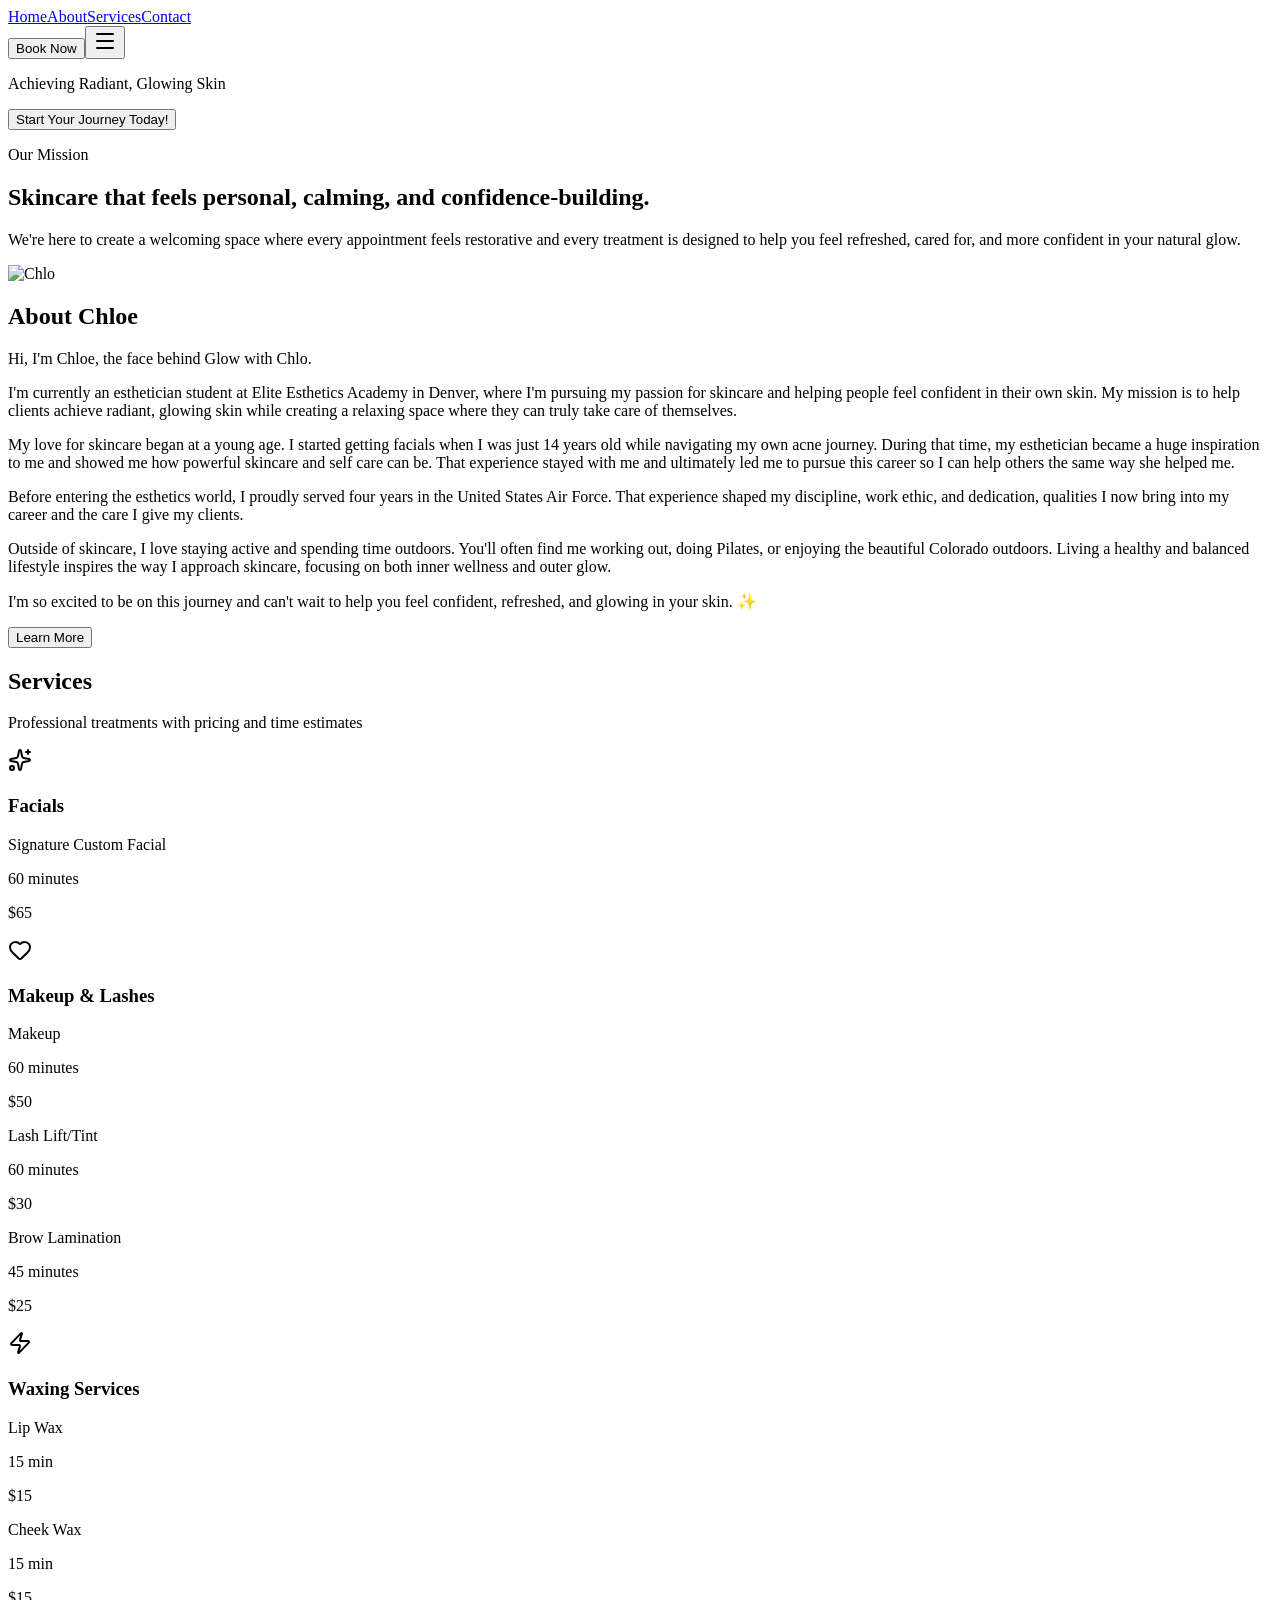
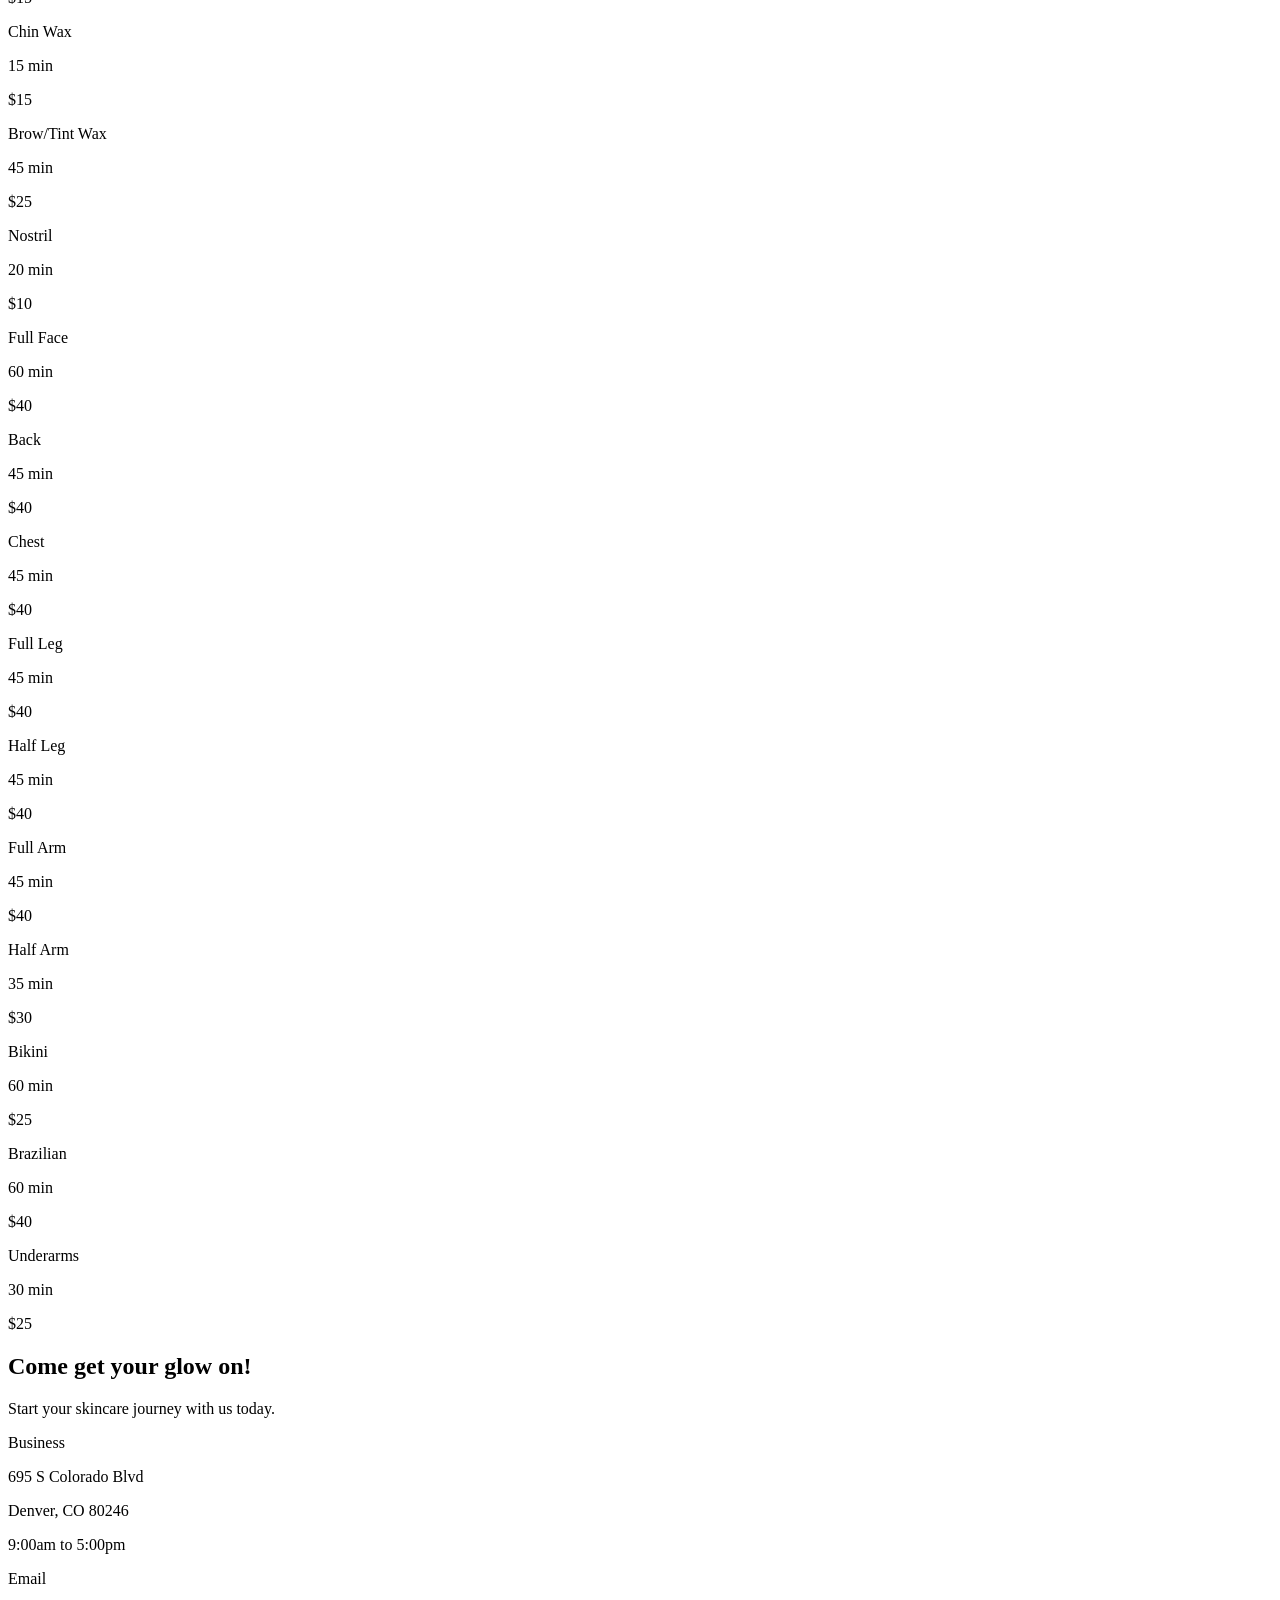
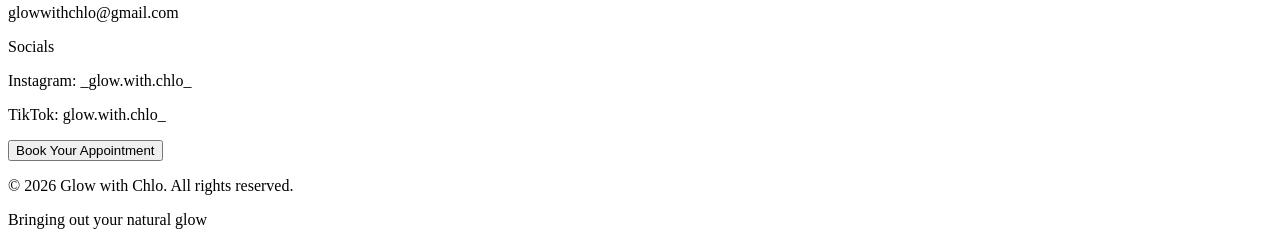
==== commit b6de4584: "Final Fixes" ====
--- a/docs/index.html
+++ b/docs/index.html
@@ -1 +1 @@
-<!DOCTYPE html><!--qLEPClugpLeQik5zimXuJ--><html lang="en"><head><meta charSet="utf-8"/><meta name="viewport" content="width=device-width, initial-scale=1"/><link rel="preload" as="image" href="/IMG_5714.JPG"/><link rel="stylesheet" href="/_next/static/chunks/1bbd36d9330bb079.css" data-precedence="next"/><link rel="preload" as="script" fetchPriority="low" href="/_next/static/chunks/465f799faf41e6df.js"/><script src="/_next/static/chunks/806bdb8e4a6a9b95.js" async=""></script><script src="/_next/static/chunks/f2f58a7e93290fbb.js" async=""></script><script src="/_next/static/chunks/045e59273b8f7eaf.js" async=""></script><script src="/_next/static/chunks/turbopack-078b5aea0698c0e3.js" async=""></script><script src="/_next/static/chunks/ff1a16fafef87110.js" async=""></script><script src="/_next/static/chunks/d2be314c3ece3fbe.js" async=""></script><script src="/_next/static/chunks/2e82787f280861dd.js" async=""></script><title>Glow with Chlo - Esthetician Services</title><meta name="description" content="Professional esthetician services with personalized skincare treatments"/><link rel="icon" href="/favicon.ico?favicon.0b3bf435.ico" sizes="256x256" type="image/x-icon"/><script src="/_next/static/chunks/a6dad97d9634a72d.js" noModule=""></script></head><body class="antialiased bg-white text-slate-900 transition-colors"><div hidden=""><!--$--><!--/$--></div><div class="min-h-screen bg-blue-50"><nav class="sticky top-0 z-50 bg-white/80 backdrop-blur-md shadow-sm border-b border-blue-200"><div class="max-w-7xl mx-auto px-4 py-4 flex items-center justify-center"><div class="hidden sm:flex items-center gap-12"><a class="text-slate-700 hover:text-blue-600 font-medium" href="#">Home</a><a class="text-slate-700 hover:text-blue-600 font-medium" href="#about">About</a><a class="text-slate-700 hover:text-blue-600 font-medium" href="#services">Services</a><a class="text-slate-700 hover:text-blue-600 font-medium" href="#contact">Contact</a></div><button class="hidden sm:block absolute right-4 px-6 py-2 bg-blue-600 hover:bg-blue-700 text-white rounded-full font-medium hover:shadow-xl transition transform hover:scale-105">Book Now</button><button class="sm:hidden absolute right-4"><svg xmlns="http://www.w3.org/2000/svg" width="24" height="24" viewBox="0 0 24 24" fill="none" stroke="currentColor" stroke-width="2" stroke-linecap="round" stroke-linejoin="round" class="lucide lucide-menu w-6 h-6" aria-hidden="true"><path d="M4 5h16"></path><path d="M4 12h16"></path><path d="M4 19h16"></path></svg></button></div></nav><section class="min-h-screen relative overflow-hidden" style="background-image:url(&#x27;/background.PNG&#x27;);background-size:cover;background-position:center;background-repeat:no-repeat;background-attachment:fixed"><div class="absolute inset-0 bg-black/20"></div><div class="absolute bottom-20 left-0 right-0 flex flex-col items-center justify-center"><p class="text-3xl md:text-4xl font-light text-blue-900 italic mb-12">Achieving Radiant, Glowing Skin</p><button class="px-8 py-3 bg-blue-600 hover:bg-blue-700 text-white font-semibold rounded-full hover:shadow-xl transition transform hover:scale-105">Start Your Journey Today!</button></div></section><section id="about" class="py-20 px-4 bg-white"><div class="max-w-6xl mx-auto"><div class="grid grid-cols-1 md:grid-cols-2 gap-12 items-center"><div class="rounded-xl overflow-hidden shadow-lg h-96"><img src="/IMG_5714.JPG" alt="Chlo" class="w-full h-full object-cover"/></div><div><h2 class="text-5xl font-light text-blue-600 mb-6">About Chloe</h2><p class="text-slate-700 leading-relaxed mb-4">Hi, I&#x27;m Chloe, the face behind Glow with Chlo.</p><p class="text-slate-700 leading-relaxed mb-4">I&#x27;m currently an esthetician student at Elite Esthetics Academy in Denver, where I&#x27;m pursuing my passion for skincare and helping people feel confident in their own skin. My mission is to help clients achieve radiant, glowing skin while creating a relaxing space where they can truly take care of themselves.</p><p class="text-slate-700 leading-relaxed mb-4">My love for skincare began at a young age. I started getting facials when I was just 14 years old while navigating my own acne journey. During that time, my esthetician became a huge inspiration to me and showed me how powerful skincare and self care can be. That experience stayed with me and ultimately led me to pursue this career so I can help others the same way she helped me.</p><p class="text-slate-700 leading-relaxed mb-4">Before entering the esthetics world, I proudly served four years in the United States Air Force. That experience shaped my discipline, work ethic, and dedication, qualities I now bring into my career and the care I give my clients.</p><p class="text-slate-700 leading-relaxed mb-4">Outside of skincare, I love staying active and spending time outdoors. You&#x27;ll often find me working out, doing Pilates, or enjoying the beautiful Colorado outdoors. Living a healthy and balanced lifestyle inspires the way I approach skincare, focusing on both inner wellness and outer glow.</p><p class="text-slate-700 leading-relaxed mb-8">I&#x27;m so excited to be on this journey and can&#x27;t wait to help you feel confident, refreshed, and glowing in your skin. ✨</p><button class="px-8 py-3 bg-blue-600 hover:bg-blue-700 text-white font-semibold rounded-full hover:shadow-xl transition transform hover:scale-105">Learn More</button></div></div></div></section><section id="services" class="py-20 px-4 bg-blue-50"><div class="max-w-6xl mx-auto"><h2 class="text-5xl font-light text-center mb-4 text-blue-600">Services</h2><p class="text-center text-slate-600 mb-12 max-w-2xl mx-auto">Professional treatments with pricing and time estimates</p><div class="grid grid-cols-1 md:grid-cols-2 gap-6 mb-6"><div class="bg-white rounded-xl shadow-lg p-8 hover:shadow-xl transition transform hover:-translate-y-2 border-t-4 border-blue-600"><div class="flex items-center gap-4 mb-6"><svg xmlns="http://www.w3.org/2000/svg" width="24" height="24" viewBox="0 0 24 24" fill="none" stroke="currentColor" stroke-width="2" stroke-linecap="round" stroke-linejoin="round" class="lucide lucide-sparkles w-8 h-8 text-blue-600 flex-shrink-0" aria-hidden="true"><path d="M11.017 2.814a1 1 0 0 1 1.966 0l1.051 5.558a2 2 0 0 0 1.594 1.594l5.558 1.051a1 1 0 0 1 0 1.966l-5.558 1.051a2 2 0 0 0-1.594 1.594l-1.051 5.558a1 1 0 0 1-1.966 0l-1.051-5.558a2 2 0 0 0-1.594-1.594l-5.558-1.051a1 1 0 0 1 0-1.966l5.558-1.051a2 2 0 0 0 1.594-1.594z"></path><path d="M20 2v4"></path><path d="M22 4h-4"></path><circle cx="4" cy="20" r="2"></circle></svg><h3 class="text-lg font-semibold text-slate-900">Facials</h3></div><div class="border-t border-blue-200 pt-4 space-y-3"><div class="flex justify-between items-start"><div><p class="font-medium text-slate-900">Signature Custom Facial</p><p class="text-sm text-slate-600">60 minutes</p></div><p class="font-semibold text-blue-600">$65</p></div></div></div><div class="bg-white rounded-xl shadow-lg p-8 hover:shadow-xl transition transform hover:-translate-y-2 border-t-4 border-blue-600"><div class="flex items-center gap-4 mb-6"><svg xmlns="http://www.w3.org/2000/svg" width="24" height="24" viewBox="0 0 24 24" fill="none" stroke="currentColor" stroke-width="2" stroke-linecap="round" stroke-linejoin="round" class="lucide lucide-heart w-8 h-8 text-blue-600 flex-shrink-0" aria-hidden="true"><path d="M2 9.5a5.5 5.5 0 0 1 9.591-3.676.56.56 0 0 0 .818 0A5.49 5.49 0 0 1 22 9.5c0 2.29-1.5 4-3 5.5l-5.492 5.313a2 2 0 0 1-3 .019L5 15c-1.5-1.5-3-3.2-3-5.5"></path></svg><h3 class="text-lg font-semibold text-slate-900">Makeup &amp; Lashes</h3></div><div class="border-t border-blue-200 pt-4 space-y-3"><div class="flex justify-between items-start"><div><p class="font-medium text-slate-900">Makeup</p><p class="text-sm text-slate-600">60 minutes</p></div><p class="font-semibold text-blue-600">$50</p></div><div class="flex justify-between items-start"><div><p class="font-medium text-slate-900">Lash Lift/Tint</p><p class="text-sm text-slate-600">60 minutes</p></div><p class="font-semibold text-blue-600">$30</p></div><div class="flex justify-between items-start"><div><p class="font-medium text-slate-900">Brow Lamination</p><p class="text-sm text-slate-600">45 minutes</p></div><p class="font-semibold text-blue-600">$25</p></div></div></div></div><div class="bg-white rounded-xl shadow-lg p-8 hover:shadow-xl transition transform hover:-translate-y-2 border-t-4 border-blue-600"><div class="flex items-center justify-center gap-4 mb-6"><svg xmlns="http://www.w3.org/2000/svg" width="24" height="24" viewBox="0 0 24 24" fill="none" stroke="currentColor" stroke-width="2" stroke-linecap="round" stroke-linejoin="round" class="lucide lucide-zap w-8 h-8 text-blue-600 flex-shrink-0" aria-hidden="true"><path d="M4 14a1 1 0 0 1-.78-1.63l9.9-10.2a.5.5 0 0 1 .86.46l-1.92 6.02A1 1 0 0 0 13 10h7a1 1 0 0 1 .78 1.63l-9.9 10.2a.5.5 0 0 1-.86-.46l1.92-6.02A1 1 0 0 0 11 14z"></path></svg><h3 class="text-lg font-semibold text-slate-900">Waxing Services</h3></div><div class="border-t border-blue-200 pt-4"><div class="grid grid-cols-1 md:grid-cols-3 gap-0 divide-x divide-blue-200"><div class="space-y-4 px-6"><div><p class="font-medium text-slate-900">Lip Wax</p><div class="flex justify-between items-center mt-1"><p class="text-sm text-slate-600">15 min</p><p class="font-semibold text-blue-600">$15</p></div></div><div><p class="font-medium text-slate-900">Cheek Wax</p><div class="flex justify-between items-center mt-1"><p class="text-sm text-slate-600">15 min</p><p class="font-semibold text-blue-600">$15</p></div></div><div><p class="font-medium text-slate-900">Chin Wax</p><div class="flex justify-between items-center mt-1"><p class="text-sm text-slate-600">15 min</p><p class="font-semibold text-blue-600">$15</p></div></div><div><p class="font-medium text-slate-900">Brow/Tint Wax</p><div class="flex justify-between items-center mt-1"><p class="text-sm text-slate-600">45 min</p><p class="font-semibold text-blue-600">$25</p></div></div><div><p class="font-medium text-slate-900">Nostril</p><div class="flex justify-between items-center mt-1"><p class="text-sm text-slate-600">20 min</p><p class="font-semibold text-blue-600">$10</p></div></div></div><div class="space-y-4 px-6"><div><p class="font-medium text-slate-900">Full Face</p><div class="flex justify-between items-center mt-1"><p class="text-sm text-slate-600">60 min</p><p class="font-semibold text-blue-600">$40</p></div></div><div><p class="font-medium text-slate-900">Back</p><div class="flex justify-between items-center mt-1"><p class="text-sm text-slate-600">45 min</p><p class="font-semibold text-blue-600">$40</p></div></div><div><p class="font-medium text-slate-900">Chest</p><div class="flex justify-between items-center mt-1"><p class="text-sm text-slate-600">45 min</p><p class="font-semibold text-blue-600">$40</p></div></div><div><p class="font-medium text-slate-900">Full Leg</p><div class="flex justify-between items-center mt-1"><p class="text-sm text-slate-600">45 min</p><p class="font-semibold text-blue-600">$40</p></div></div><div><p class="font-medium text-slate-900">Half Leg</p><div class="flex justify-between items-center mt-1"><p class="text-sm text-slate-600">45 min</p><p class="font-semibold text-blue-600">$40</p></div></div></div><div class="space-y-4 px-6"><div><p class="font-medium text-slate-900">Full Arm</p><div class="flex justify-between items-center mt-1"><p class="text-sm text-slate-600">45 min</p><p class="font-semibold text-blue-600">$40</p></div></div><div><p class="font-medium text-slate-900">Half Arm</p><div class="flex justify-between items-center mt-1"><p class="text-sm text-slate-600">35 min</p><p class="font-semibold text-blue-600">$30</p></div></div><div><p class="font-medium text-slate-900">Bikini</p><div class="flex justify-between items-center mt-1"><p class="text-sm text-slate-600">60 min</p><p class="font-semibold text-blue-600">$25</p></div></div><div><p class="font-medium text-slate-900">Brazilian</p><div class="flex justify-between items-center mt-1"><p class="text-sm text-slate-600">60 min</p><p class="font-semibold text-blue-600">$40</p></div></div><div><p class="font-medium text-slate-900">Underarms</p><div class="flex justify-between items-center mt-1"><p class="text-sm text-slate-600">30 min</p><p class="font-semibold text-blue-600">$25</p></div></div></div></div></div></div></div></section><section id="contact" class="py-20 px-4 bg-white"><div class="max-w-4xl mx-auto text-center"><h2 class="text-5xl font-light mb-4 text-blue-600">Come get your glow on!</h2><p class="text-slate-600 mb-12">Start your skincare journey with us today.</p><div class="grid grid-cols-1 md:grid-cols-3 gap-6 mb-8"><div class="bg-blue-50 rounded-lg shadow p-6 text-center border-t-2 border-blue-600"><p class="font-semibold text-slate-900 mb-2">Business</p><p class="text-slate-600">695 S Colorado Blvd</p><p class="text-slate-600">Denver, CO 80246</p></div><div class="bg-blue-50 rounded-lg shadow p-6 text-center border-t-2 border-blue-600"><p class="font-semibold text-slate-900 mb-2">Hours</p><p class="text-slate-600">9:00am to 5:00pm</p></div><div class="bg-blue-50 rounded-lg shadow p-6 text-center border-t-2 border-blue-600"><p class="font-semibold text-slate-900 mb-2">Email</p><p class="text-slate-600">glowwithchlo@gmail.com</p></div></div><div class="bg-blue-50 rounded-lg shadow p-6 text-center border-t-2 border-blue-600 max-w-md mx-auto"><p class="font-semibold text-slate-900 mb-3">Socials</p><p class="text-slate-600 mb-2">Instagram: _glow.with.chlo_</p><p class="text-slate-600">TikTok: glow.with.chlo_</p></div><div class="mt-8"></div><button class="px-8 py-3 bg-blue-600 hover:bg-blue-700 text-white font-semibold rounded-full hover:shadow-xl transition transform hover:scale-105">Book Your Appointment</button></div></section><footer class="bg-slate-900 text-slate-50 py-8 px-4"><div class="max-w-6xl mx-auto text-center"><p class="mb-2">© 2026 Glow with Chlo. All rights reserved.</p><p class="text-blue-400">Bringing out your natural glow</p></div></footer></div><!--$--><!--/$--><script src="/_next/static/chunks/465f799faf41e6df.js" id="_R_" async=""></script><script>(self.__next_f=self.__next_f||[]).push([0])</script><script>self.__next_f.push([1,"1:\"$Sreact.fragment\"\n2:I[39756,[\"/_next/static/chunks/ff1a16fafef87110.js\",\"/_next/static/chunks/d2be314c3ece3fbe.js\"],\"default\"]\n3:I[37457,[\"/_next/static/chunks/ff1a16fafef87110.js\",\"/_next/static/chunks/d2be314c3ece3fbe.js\"],\"default\"]\n4:I[47257,[\"/_next/static/chunks/ff1a16fafef87110.js\",\"/_next/static/chunks/d2be314c3ece3fbe.js\"],\"ClientPageRoot\"]\n5:I[31713,[\"/_next/static/chunks/ff1a16fafef87110.js\",\"/_next/static/chunks/2e82787f280861dd.js\"],\"default\"]\n8:I[97367,[\"/_next/static/chunks/ff1a16fafef87110.js\",\"/_next/static/chunks/d2be314c3ece3fbe.js\"],\"OutletBoundary\"]\n9:\"$Sreact.suspense\"\nb:I[97367,[\"/_next/static/chunks/ff1a16fafef87110.js\",\"/_next/static/chunks/d2be314c3ece3fbe.js\"],\"ViewportBoundary\"]\nd:I[97367,[\"/_next/static/chunks/ff1a16fafef87110.js\",\"/_next/static/chunks/d2be314c3ece3fbe.js\"],\"MetadataBoundary\"]\nf:I[68027,[],\"default\"]\n:HL[\"/_next/static/chunks/1bbd36d9330bb079.css\",\"style\"]\n"])</script><script>self.__next_f.push([1,"0:{\"P\":null,\"b\":\"qLEPClugpLeQik5zimXuJ\",\"c\":[\"\",\"\"],\"q\":\"\",\"i\":false,\"f\":[[[\"\",{\"children\":[\"__PAGE__\",{}]},\"$undefined\",\"$undefined\",true],[[\"$\",\"$1\",\"c\",{\"children\":[[[\"$\",\"link\",\"0\",{\"rel\":\"stylesheet\",\"href\":\"/_next/static/chunks/1bbd36d9330bb079.css\",\"precedence\":\"next\",\"crossOrigin\":\"$undefined\",\"nonce\":\"$undefined\"}]],[\"$\",\"html\",null,{\"lang\":\"en\",\"children\":[\"$\",\"body\",null,{\"className\":\"antialiased bg-white text-slate-900 transition-colors\",\"children\":[\"$\",\"$L2\",null,{\"parallelRouterKey\":\"children\",\"error\":\"$undefined\",\"errorStyles\":\"$undefined\",\"errorScripts\":\"$undefined\",\"template\":[\"$\",\"$L3\",null,{}],\"templateStyles\":\"$undefined\",\"templateScripts\":\"$undefined\",\"notFound\":[[[\"$\",\"title\",null,{\"children\":\"404: This page could not be found.\"}],[\"$\",\"div\",null,{\"style\":{\"fontFamily\":\"system-ui,\\\"Segoe UI\\\",Roboto,Helvetica,Arial,sans-serif,\\\"Apple Color Emoji\\\",\\\"Segoe UI Emoji\\\"\",\"height\":\"100vh\",\"textAlign\":\"center\",\"display\":\"flex\",\"flexDirection\":\"column\",\"alignItems\":\"center\",\"justifyContent\":\"center\"},\"children\":[\"$\",\"div\",null,{\"children\":[[\"$\",\"style\",null,{\"dangerouslySetInnerHTML\":{\"__html\":\"body{color:#000;background:#fff;margin:0}.next-error-h1{border-right:1px solid rgba(0,0,0,.3)}@media (prefers-color-scheme:dark){body{color:#fff;background:#000}.next-error-h1{border-right:1px solid rgba(255,255,255,.3)}}\"}}],[\"$\",\"h1\",null,{\"className\":\"next-error-h1\",\"style\":{\"display\":\"inline-block\",\"margin\":\"0 20px 0 0\",\"padding\":\"0 23px 0 0\",\"fontSize\":24,\"fontWeight\":500,\"verticalAlign\":\"top\",\"lineHeight\":\"49px\"},\"children\":404}],[\"$\",\"div\",null,{\"style\":{\"display\":\"inline-block\"},\"children\":[\"$\",\"h2\",null,{\"style\":{\"fontSize\":14,\"fontWeight\":400,\"lineHeight\":\"49px\",\"margin\":0},\"children\":\"This page could not be found.\"}]}]]}]}]],[]],\"forbidden\":\"$undefined\",\"unauthorized\":\"$undefined\"}]}]}]]}],{\"children\":[[\"$\",\"$1\",\"c\",{\"children\":[[\"$\",\"$L4\",null,{\"Component\":\"$5\",\"serverProvidedParams\":{\"searchParams\":{},\"params\":{},\"promises\":[\"$@6\",\"$@7\"]}}],[[\"$\",\"script\",\"script-0\",{\"src\":\"/_next/static/chunks/ff1a16fafef87110.js\",\"async\":true,\"nonce\":\"$undefined\"}],[\"$\",\"script\",\"script-1\",{\"src\":\"/_next/static/chunks/2e82787f280861dd.js\",\"async\":true,\"nonce\":\"$undefined\"}]],[\"$\",\"$L8\",null,{\"children\":[\"$\",\"$9\",null,{\"name\":\"Next.MetadataOutlet\",\"children\":\"$@a\"}]}]]}],{},null,false,false]},null,false,false],[\"$\",\"$1\",\"h\",{\"children\":[null,[\"$\",\"$Lb\",null,{\"children\":\"$Lc\"}],[\"$\",\"div\",null,{\"hidden\":true,\"children\":[\"$\",\"$Ld\",null,{\"children\":[\"$\",\"$9\",null,{\"name\":\"Next.Metadata\",\"children\":\"$Le\"}]}]}],null]}],false]],\"m\":\"$undefined\",\"G\":[\"$f\",[]],\"S\":true}\n"])</script><script>self.__next_f.push([1,"6:{}\n7:\"$0:f:0:1:1:children:0:props:children:0:props:serverProvidedParams:params\"\n"])</script><script>self.__next_f.push([1,"c:[[\"$\",\"meta\",\"0\",{\"charSet\":\"utf-8\"}],[\"$\",\"meta\",\"1\",{\"name\":\"viewport\",\"content\":\"width=device-width, initial-scale=1\"}]]\n"])</script><script>self.__next_f.push([1,"10:I[27201,[\"/_next/static/chunks/ff1a16fafef87110.js\",\"/_next/static/chunks/d2be314c3ece3fbe.js\"],\"IconMark\"]\na:null\ne:[[\"$\",\"title\",\"0\",{\"children\":\"Glow with Chlo - Esthetician Services\"}],[\"$\",\"meta\",\"1\",{\"name\":\"description\",\"content\":\"Professional esthetician services with personalized skincare treatments\"}],[\"$\",\"link\",\"2\",{\"rel\":\"icon\",\"href\":\"/favicon.ico?favicon.0b3bf435.ico\",\"sizes\":\"256x256\",\"type\":\"image/x-icon\"}],[\"$\",\"$L10\",\"3\",{}]]\n"])</script></body></html>+<!DOCTYPE html><!--vtTx3wAGmU5PVLQ8ZeIQx--><html lang="en"><head><meta charSet="utf-8"/><meta name="viewport" content="width=device-width, initial-scale=1"/><link rel="preload" as="image" href="/IMG_5714.JPG"/><link rel="stylesheet" href="/_next/static/chunks/9fefb653fe1d388d.css" data-precedence="next"/><link rel="preload" as="script" fetchPriority="low" href="/_next/static/chunks/465f799faf41e6df.js"/><script src="/_next/static/chunks/806bdb8e4a6a9b95.js" async=""></script><script src="/_next/static/chunks/f2f58a7e93290fbb.js" async=""></script><script src="/_next/static/chunks/045e59273b8f7eaf.js" async=""></script><script src="/_next/static/chunks/turbopack-078b5aea0698c0e3.js" async=""></script><script src="/_next/static/chunks/ff1a16fafef87110.js" async=""></script><script src="/_next/static/chunks/d2be314c3ece3fbe.js" async=""></script><script src="/_next/static/chunks/08ec9ede569bf224.js" async=""></script><title>Glow with Chlo - Esthetician Services</title><meta name="description" content="Professional esthetician services with personalized skincare treatments"/><link rel="icon" href="/favicon.ico?favicon.0b3bf435.ico" sizes="256x256" type="image/x-icon"/><script src="/_next/static/chunks/a6dad97d9634a72d.js" noModule=""></script></head><body class="antialiased bg-white text-slate-900 transition-colors"><div hidden=""><!--$--><!--/$--></div><div class="min-h-screen bg-blue-50"><nav class="sticky top-0 z-50 bg-white/80 backdrop-blur-md shadow-sm border-b border-blue-200"><div class="max-w-7xl mx-auto px-4 py-4 flex items-center justify-center"><div class="hidden sm:flex items-center gap-12"><a class="text-slate-700 hover:text-blue-600 font-medium" href="#">Home</a><a class="text-slate-700 hover:text-blue-600 font-medium" href="#about">About</a><a class="text-slate-700 hover:text-blue-600 font-medium" href="#services">Services</a><a class="text-slate-700 hover:text-blue-600 font-medium" href="#contact">Contact</a></div><button class="hidden sm:block absolute right-4 px-6 py-2 bg-blue-600 hover:bg-blue-700 text-white rounded-full font-medium hover:shadow-xl transition transform hover:scale-105">Book Now</button><button class="sm:hidden absolute right-4"><svg xmlns="http://www.w3.org/2000/svg" width="24" height="24" viewBox="0 0 24 24" fill="none" stroke="currentColor" stroke-width="2" stroke-linecap="round" stroke-linejoin="round" class="lucide lucide-menu w-6 h-6" aria-hidden="true"><path d="M4 5h16"></path><path d="M4 12h16"></path><path d="M4 19h16"></path></svg></button></div></nav><section class="min-h-screen relative overflow-hidden" style="background-image:url(&#x27;/background.PNG&#x27;);background-size:cover;background-position:center;background-repeat:no-repeat;background-attachment:fixed"><div class="absolute inset-0 bg-black/20"></div><div class="absolute bottom-20 left-0 right-0 flex flex-col items-center justify-center"><p class="text-3xl md:text-4xl font-light text-blue-900 italic mb-12">Achieving Radiant, Glowing Skin</p><button class="px-8 py-3 bg-blue-600 hover:bg-blue-700 text-white font-semibold rounded-full hover:shadow-xl transition transform hover:scale-105">Start Your Journey Today!</button></div></section><section class="py-20 px-4 bg-gradient-to-b from-blue-50 to-white"><div class="max-w-4xl mx-auto text-center"><p class="text-sm font-semibold tracking-[0.3em] uppercase text-blue-500 mb-4">Our Mission</p><h2 class="text-5xl font-light text-blue-600 mb-6">Skincare that feels personal, calming, and confidence-building.</h2><p class="text-lg leading-relaxed text-slate-600 max-w-3xl mx-auto">We&#x27;re here to create a welcoming space where every appointment feels restorative and every treatment is designed to help you feel refreshed, cared for, and more confident in your natural glow.</p></div></section><section id="about" class="py-20 px-4 bg-white"><div class="max-w-6xl mx-auto"><div class="grid grid-cols-1 md:grid-cols-2 gap-12 items-center"><div class="rounded-xl overflow-hidden shadow-lg h-96"><img src="/IMG_5714.JPG" alt="Chlo" class="w-full h-full object-cover"/></div><div><h2 class="text-5xl font-light text-blue-600 mb-6">About Chloe</h2><p class="text-slate-700 leading-relaxed mb-4">Hi, I&#x27;m Chloe, the face behind Glow with Chlo.</p><p class="text-slate-700 leading-relaxed mb-4">I&#x27;m currently an esthetician student at Elite Esthetics Academy in Denver, where I&#x27;m pursuing my passion for skincare and helping people feel confident in their own skin. My mission is to help clients achieve radiant, glowing skin while creating a relaxing space where they can truly take care of themselves.</p><p class="text-slate-700 leading-relaxed mb-4">My love for skincare began at a young age. I started getting facials when I was just 14 years old while navigating my own acne journey. During that time, my esthetician became a huge inspiration to me and showed me how powerful skincare and self care can be. That experience stayed with me and ultimately led me to pursue this career so I can help others the same way she helped me.</p><p class="text-slate-700 leading-relaxed mb-4">Before entering the esthetics world, I proudly served four years in the United States Air Force. That experience shaped my discipline, work ethic, and dedication, qualities I now bring into my career and the care I give my clients.</p><p class="text-slate-700 leading-relaxed mb-4">Outside of skincare, I love staying active and spending time outdoors. You&#x27;ll often find me working out, doing Pilates, or enjoying the beautiful Colorado outdoors. Living a healthy and balanced lifestyle inspires the way I approach skincare, focusing on both inner wellness and outer glow.</p><p class="text-slate-700 leading-relaxed mb-8">I&#x27;m so excited to be on this journey and can&#x27;t wait to help you feel confident, refreshed, and glowing in your skin. ✨</p><button class="px-8 py-3 bg-blue-600 hover:bg-blue-700 text-white font-semibold rounded-full hover:shadow-xl transition transform hover:scale-105">Learn More</button></div></div></div></section><section id="services" class="py-20 px-4 bg-blue-50"><div class="max-w-6xl mx-auto"><h2 class="text-5xl font-light text-center mb-4 text-blue-600">Services</h2><p class="text-center text-slate-600 mb-12 max-w-2xl mx-auto">Professional treatments with pricing and time estimates</p><div class="grid grid-cols-1 md:grid-cols-2 gap-6 mb-6"><div class="bg-white rounded-xl shadow-lg p-8 hover:shadow-xl transition transform hover:-translate-y-2 border-t-4 border-blue-600"><div class="flex items-center gap-4 mb-6"><svg xmlns="http://www.w3.org/2000/svg" width="24" height="24" viewBox="0 0 24 24" fill="none" stroke="currentColor" stroke-width="2" stroke-linecap="round" stroke-linejoin="round" class="lucide lucide-sparkles w-8 h-8 text-blue-600 flex-shrink-0" aria-hidden="true"><path d="M11.017 2.814a1 1 0 0 1 1.966 0l1.051 5.558a2 2 0 0 0 1.594 1.594l5.558 1.051a1 1 0 0 1 0 1.966l-5.558 1.051a2 2 0 0 0-1.594 1.594l-1.051 5.558a1 1 0 0 1-1.966 0l-1.051-5.558a2 2 0 0 0-1.594-1.594l-5.558-1.051a1 1 0 0 1 0-1.966l5.558-1.051a2 2 0 0 0 1.594-1.594z"></path><path d="M20 2v4"></path><path d="M22 4h-4"></path><circle cx="4" cy="20" r="2"></circle></svg><h3 class="text-lg font-semibold text-slate-900">Facials</h3></div><div class="border-t border-blue-200 pt-4 space-y-3"><div class="flex justify-between items-start"><div><p class="font-medium text-slate-900">Signature Custom Facial</p><p class="text-sm text-slate-600">60 minutes</p></div><p class="font-semibold text-blue-600">$65</p></div></div></div><div class="bg-white rounded-xl shadow-lg p-8 hover:shadow-xl transition transform hover:-translate-y-2 border-t-4 border-blue-600"><div class="flex items-center gap-4 mb-6"><svg xmlns="http://www.w3.org/2000/svg" width="24" height="24" viewBox="0 0 24 24" fill="none" stroke="currentColor" stroke-width="2" stroke-linecap="round" stroke-linejoin="round" class="lucide lucide-heart w-8 h-8 text-blue-600 flex-shrink-0" aria-hidden="true"><path d="M2 9.5a5.5 5.5 0 0 1 9.591-3.676.56.56 0 0 0 .818 0A5.49 5.49 0 0 1 22 9.5c0 2.29-1.5 4-3 5.5l-5.492 5.313a2 2 0 0 1-3 .019L5 15c-1.5-1.5-3-3.2-3-5.5"></path></svg><h3 class="text-lg font-semibold text-slate-900">Makeup &amp; Lashes</h3></div><div class="border-t border-blue-200 pt-4 space-y-3"><div class="flex justify-between items-start"><div><p class="font-medium text-slate-900">Makeup</p><p class="text-sm text-slate-600">60 minutes</p></div><p class="font-semibold text-blue-600">$50</p></div><div class="flex justify-between items-start"><div><p class="font-medium text-slate-900">Lash Lift/Tint</p><p class="text-sm text-slate-600">60 minutes</p></div><p class="font-semibold text-blue-600">$30</p></div><div class="flex justify-between items-start"><div><p class="font-medium text-slate-900">Brow Lamination</p><p class="text-sm text-slate-600">45 minutes</p></div><p class="font-semibold text-blue-600">$25</p></div></div></div></div><div class="bg-white rounded-xl shadow-lg p-8 hover:shadow-xl transition transform hover:-translate-y-2 border-t-4 border-blue-600"><div class="flex items-center justify-center gap-4 mb-6"><svg xmlns="http://www.w3.org/2000/svg" width="24" height="24" viewBox="0 0 24 24" fill="none" stroke="currentColor" stroke-width="2" stroke-linecap="round" stroke-linejoin="round" class="lucide lucide-zap w-8 h-8 text-blue-600 flex-shrink-0" aria-hidden="true"><path d="M4 14a1 1 0 0 1-.78-1.63l9.9-10.2a.5.5 0 0 1 .86.46l-1.92 6.02A1 1 0 0 0 13 10h7a1 1 0 0 1 .78 1.63l-9.9 10.2a.5.5 0 0 1-.86-.46l1.92-6.02A1 1 0 0 0 11 14z"></path></svg><h3 class="text-lg font-semibold text-slate-900">Waxing Services</h3></div><div class="border-t border-blue-200 pt-4"><div class="grid grid-cols-1 md:grid-cols-3 gap-0 divide-x divide-blue-200"><div class="space-y-4 px-6"><div><p class="font-medium text-slate-900">Lip Wax</p><div class="flex justify-between items-center mt-1"><p class="text-sm text-slate-600">15 min</p><p class="font-semibold text-blue-600">$15</p></div></div><div><p class="font-medium text-slate-900">Cheek Wax</p><div class="flex justify-between items-center mt-1"><p class="text-sm text-slate-600">15 min</p><p class="font-semibold text-blue-600">$15</p></div></div><div><p class="font-medium text-slate-900">Chin Wax</p><div class="flex justify-between items-center mt-1"><p class="text-sm text-slate-600">15 min</p><p class="font-semibold text-blue-600">$15</p></div></div><div><p class="font-medium text-slate-900">Brow/Tint Wax</p><div class="flex justify-between items-center mt-1"><p class="text-sm text-slate-600">45 min</p><p class="font-semibold text-blue-600">$25</p></div></div><div><p class="font-medium text-slate-900">Nostril</p><div class="flex justify-between items-center mt-1"><p class="text-sm text-slate-600">20 min</p><p class="font-semibold text-blue-600">$10</p></div></div></div><div class="space-y-4 px-6"><div><p class="font-medium text-slate-900">Full Face</p><div class="flex justify-between items-center mt-1"><p class="text-sm text-slate-600">60 min</p><p class="font-semibold text-blue-600">$40</p></div></div><div><p class="font-medium text-slate-900">Back</p><div class="flex justify-between items-center mt-1"><p class="text-sm text-slate-600">45 min</p><p class="font-semibold text-blue-600">$40</p></div></div><div><p class="font-medium text-slate-900">Chest</p><div class="flex justify-between items-center mt-1"><p class="text-sm text-slate-600">45 min</p><p class="font-semibold text-blue-600">$40</p></div></div><div><p class="font-medium text-slate-900">Full Leg</p><div class="flex justify-between items-center mt-1"><p class="text-sm text-slate-600">45 min</p><p class="font-semibold text-blue-600">$40</p></div></div><div><p class="font-medium text-slate-900">Half Leg</p><div class="flex justify-between items-center mt-1"><p class="text-sm text-slate-600">45 min</p><p class="font-semibold text-blue-600">$40</p></div></div></div><div class="space-y-4 px-6"><div><p class="font-medium text-slate-900">Full Arm</p><div class="flex justify-between items-center mt-1"><p class="text-sm text-slate-600">45 min</p><p class="font-semibold text-blue-600">$40</p></div></div><div><p class="font-medium text-slate-900">Half Arm</p><div class="flex justify-between items-center mt-1"><p class="text-sm text-slate-600">35 min</p><p class="font-semibold text-blue-600">$30</p></div></div><div><p class="font-medium text-slate-900">Bikini</p><div class="flex justify-between items-center mt-1"><p class="text-sm text-slate-600">60 min</p><p class="font-semibold text-blue-600">$25</p></div></div><div><p class="font-medium text-slate-900">Brazilian</p><div class="flex justify-between items-center mt-1"><p class="text-sm text-slate-600">60 min</p><p class="font-semibold text-blue-600">$40</p></div></div><div><p class="font-medium text-slate-900">Underarms</p><div class="flex justify-between items-center mt-1"><p class="text-sm text-slate-600">30 min</p><p class="font-semibold text-blue-600">$25</p></div></div></div></div></div></div></div></section><section id="contact" class="py-20 px-4 bg-white"><div class="max-w-4xl mx-auto text-center"><h2 class="text-5xl font-light mb-4 text-blue-600">Come get your glow on!</h2><p class="text-slate-600 mb-12">Start your skincare journey with us today.</p><div class="grid grid-cols-1 md:grid-cols-3 gap-6 mb-8"><div class="bg-blue-50 rounded-lg shadow p-6 text-center border-t-2 border-blue-600"><p class="font-semibold text-slate-900 mb-2">Business</p><p class="text-slate-600">695 S Colorado Blvd</p><p class="text-slate-600">Denver, CO 80246</p><p class="text-slate-600">9:00am to 5:00pm</p></div><div class="bg-blue-50 rounded-lg shadow p-6 text-center border-t-2 border-blue-600"><p class="font-semibold text-slate-900 mb-2">Email</p><p class="text-slate-600">glowwithchlo@gmail.com</p></div><div class="bg-blue-50 rounded-lg shadow p-6 text-center border-t-2 border-blue-600"><p class="font-semibold text-slate-900 mb-3">Socials</p><p class="text-slate-600 mb-2">Instagram: _glow.with.chlo_</p><p class="text-slate-600">TikTok: glow.with.chlo_</p></div></div><div class="mt-8"></div><button class="px-8 py-3 bg-blue-600 hover:bg-blue-700 text-white font-semibold rounded-full hover:shadow-xl transition transform hover:scale-105">Book Your Appointment</button></div></section><footer class="bg-slate-900 text-slate-50 py-8 px-4"><div class="max-w-6xl mx-auto text-center"><p class="mb-2">© 2026 Glow with Chlo. All rights reserved.</p><p class="text-blue-400">Bringing out your natural glow</p></div></footer></div><!--$--><!--/$--><script src="/_next/static/chunks/465f799faf41e6df.js" id="_R_" async=""></script><script>(self.__next_f=self.__next_f||[]).push([0])</script><script>self.__next_f.push([1,"1:\"$Sreact.fragment\"\n2:I[39756,[\"/_next/static/chunks/ff1a16fafef87110.js\",\"/_next/static/chunks/d2be314c3ece3fbe.js\"],\"default\"]\n3:I[37457,[\"/_next/static/chunks/ff1a16fafef87110.js\",\"/_next/static/chunks/d2be314c3ece3fbe.js\"],\"default\"]\n4:I[47257,[\"/_next/static/chunks/ff1a16fafef87110.js\",\"/_next/static/chunks/d2be314c3ece3fbe.js\"],\"ClientPageRoot\"]\n5:I[31713,[\"/_next/static/chunks/ff1a16fafef87110.js\",\"/_next/static/chunks/08ec9ede569bf224.js\"],\"default\"]\n8:I[97367,[\"/_next/static/chunks/ff1a16fafef87110.js\",\"/_next/static/chunks/d2be314c3ece3fbe.js\"],\"OutletBoundary\"]\n9:\"$Sreact.suspense\"\nb:I[97367,[\"/_next/static/chunks/ff1a16fafef87110.js\",\"/_next/static/chunks/d2be314c3ece3fbe.js\"],\"ViewportBoundary\"]\nd:I[97367,[\"/_next/static/chunks/ff1a16fafef87110.js\",\"/_next/static/chunks/d2be314c3ece3fbe.js\"],\"MetadataBoundary\"]\nf:I[68027,[],\"default\"]\n:HL[\"/_next/static/chunks/9fefb653fe1d388d.css\",\"style\"]\n"])</script><script>self.__next_f.push([1,"0:{\"P\":null,\"b\":\"vtTx3wAGmU5PVLQ8ZeIQx\",\"c\":[\"\",\"\"],\"q\":\"\",\"i\":false,\"f\":[[[\"\",{\"children\":[\"__PAGE__\",{}]},\"$undefined\",\"$undefined\",true],[[\"$\",\"$1\",\"c\",{\"children\":[[[\"$\",\"link\",\"0\",{\"rel\":\"stylesheet\",\"href\":\"/_next/static/chunks/9fefb653fe1d388d.css\",\"precedence\":\"next\",\"crossOrigin\":\"$undefined\",\"nonce\":\"$undefined\"}]],[\"$\",\"html\",null,{\"lang\":\"en\",\"children\":[\"$\",\"body\",null,{\"className\":\"antialiased bg-white text-slate-900 transition-colors\",\"children\":[\"$\",\"$L2\",null,{\"parallelRouterKey\":\"children\",\"error\":\"$undefined\",\"errorStyles\":\"$undefined\",\"errorScripts\":\"$undefined\",\"template\":[\"$\",\"$L3\",null,{}],\"templateStyles\":\"$undefined\",\"templateScripts\":\"$undefined\",\"notFound\":[[[\"$\",\"title\",null,{\"children\":\"404: This page could not be found.\"}],[\"$\",\"div\",null,{\"style\":{\"fontFamily\":\"system-ui,\\\"Segoe UI\\\",Roboto,Helvetica,Arial,sans-serif,\\\"Apple Color Emoji\\\",\\\"Segoe UI Emoji\\\"\",\"height\":\"100vh\",\"textAlign\":\"center\",\"display\":\"flex\",\"flexDirection\":\"column\",\"alignItems\":\"center\",\"justifyContent\":\"center\"},\"children\":[\"$\",\"div\",null,{\"children\":[[\"$\",\"style\",null,{\"dangerouslySetInnerHTML\":{\"__html\":\"body{color:#000;background:#fff;margin:0}.next-error-h1{border-right:1px solid rgba(0,0,0,.3)}@media (prefers-color-scheme:dark){body{color:#fff;background:#000}.next-error-h1{border-right:1px solid rgba(255,255,255,.3)}}\"}}],[\"$\",\"h1\",null,{\"className\":\"next-error-h1\",\"style\":{\"display\":\"inline-block\",\"margin\":\"0 20px 0 0\",\"padding\":\"0 23px 0 0\",\"fontSize\":24,\"fontWeight\":500,\"verticalAlign\":\"top\",\"lineHeight\":\"49px\"},\"children\":404}],[\"$\",\"div\",null,{\"style\":{\"display\":\"inline-block\"},\"children\":[\"$\",\"h2\",null,{\"style\":{\"fontSize\":14,\"fontWeight\":400,\"lineHeight\":\"49px\",\"margin\":0},\"children\":\"This page could not be found.\"}]}]]}]}]],[]],\"forbidden\":\"$undefined\",\"unauthorized\":\"$undefined\"}]}]}]]}],{\"children\":[[\"$\",\"$1\",\"c\",{\"children\":[[\"$\",\"$L4\",null,{\"Component\":\"$5\",\"serverProvidedParams\":{\"searchParams\":{},\"params\":{},\"promises\":[\"$@6\",\"$@7\"]}}],[[\"$\",\"script\",\"script-0\",{\"src\":\"/_next/static/chunks/ff1a16fafef87110.js\",\"async\":true,\"nonce\":\"$undefined\"}],[\"$\",\"script\",\"script-1\",{\"src\":\"/_next/static/chunks/08ec9ede569bf224.js\",\"async\":true,\"nonce\":\"$undefined\"}]],[\"$\",\"$L8\",null,{\"children\":[\"$\",\"$9\",null,{\"name\":\"Next.MetadataOutlet\",\"children\":\"$@a\"}]}]]}],{},null,false,false]},null,false,false],[\"$\",\"$1\",\"h\",{\"children\":[null,[\"$\",\"$Lb\",null,{\"children\":\"$Lc\"}],[\"$\",\"div\",null,{\"hidden\":true,\"children\":[\"$\",\"$Ld\",null,{\"children\":[\"$\",\"$9\",null,{\"name\":\"Next.Metadata\",\"children\":\"$Le\"}]}]}],null]}],false]],\"m\":\"$undefined\",\"G\":[\"$f\",[]],\"S\":true}\n"])</script><script>self.__next_f.push([1,"6:{}\n7:\"$0:f:0:1:1:children:0:props:children:0:props:serverProvidedParams:params\"\n"])</script><script>self.__next_f.push([1,"c:[[\"$\",\"meta\",\"0\",{\"charSet\":\"utf-8\"}],[\"$\",\"meta\",\"1\",{\"name\":\"viewport\",\"content\":\"width=device-width, initial-scale=1\"}]]\n"])</script><script>self.__next_f.push([1,"10:I[27201,[\"/_next/static/chunks/ff1a16fafef87110.js\",\"/_next/static/chunks/d2be314c3ece3fbe.js\"],\"IconMark\"]\na:null\ne:[[\"$\",\"title\",\"0\",{\"children\":\"Glow with Chlo - Esthetician Services\"}],[\"$\",\"meta\",\"1\",{\"name\":\"description\",\"content\":\"Professional esthetician services with personalized skincare treatments\"}],[\"$\",\"link\",\"2\",{\"rel\":\"icon\",\"href\":\"/favicon.ico?favicon.0b3bf435.ico\",\"sizes\":\"256x256\",\"type\":\"image/x-icon\"}],[\"$\",\"$L10\",\"3\",{}]]\n"])</script></body></html>
